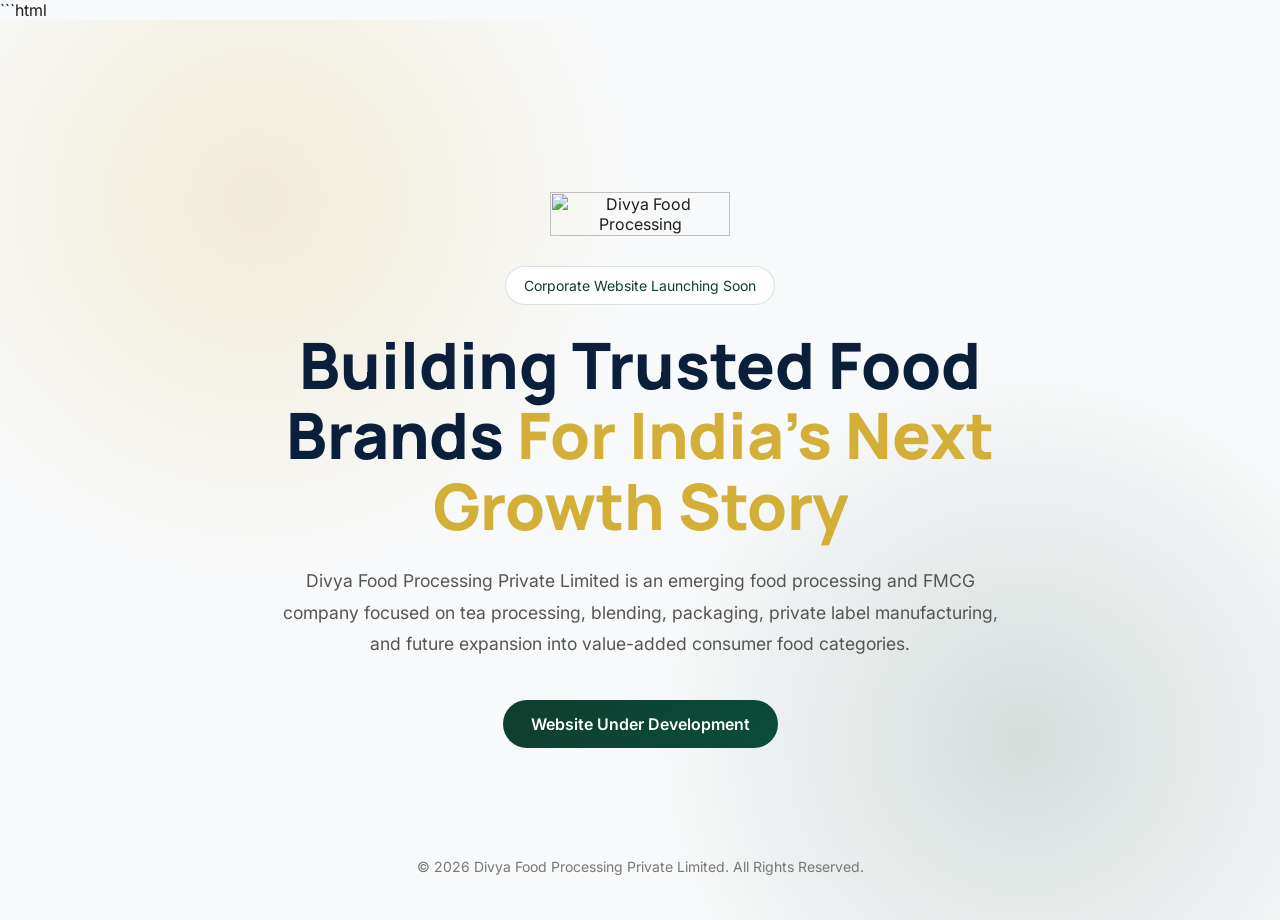
==== index.html @ 35dfffa0 "Create index.html for Divya Food Processing website This HTML file serves as the main structure for " ====
```html
<!DOCTYPE html>
<html lang="en">
<head>
<meta charset="UTF-8">
<meta name="viewport" content="width=device-width, initial-scale=1.0">

<title>Divya Food Processing Private Limited</title>

<meta name="description" content="Divya Food Processing Private Limited is an emerging food processing and FMCG company focused on tea processing, blending, packaging, private label manufacturing and future expansion into value-added food categories.">

<link rel="preconnect" href="https://fonts.googleapis.com">
<link rel="preconnect" href="https://fonts.gstatic.com" crossorigin>
<link href="https://fonts.googleapis.com/css2?family=Inter:wght@400;500;600&family=Manrope:wght@500;600;700;800&display=swap" rel="stylesheet">

<style>

:root{
    --forest:#0F3D2E;
    --forest-dark:#0B4D3A;
    --gold:#D4AF37;
    --navy:#0B1F3A;
    --bg:#F8F9FA;
    --text:#1E1E1E;
}

*{
    margin:0;
    padding:0;
    box-sizing:border-box;
}

body{
    font-family:'Inter',sans-serif;
    background:var(--bg);
    color:var(--text);
    overflow:hidden;
}

.hero{
    min-height:100vh;
    display:flex;
    justify-content:center;
    align-items:center;
    text-align:center;
    padding:40px;
    position:relative;
}

.hero::before{
    content:"";
    position:absolute;
    inset:0;

    background:
    radial-gradient(circle at 20% 20%, rgba(212,175,55,0.18), transparent 30%),
    radial-gradient(circle at 80% 80%, rgba(15,61,46,0.15), transparent 30%);

    animation: floatBg 10s ease-in-out infinite alternate;
}

@keyframes floatBg{
    from{
        transform:scale(1);
    }
    to{
        transform:scale(1.1);
    }
}

.container{
    position:relative;
    z-index:2;
    max-width:900px;
}

.logo{
    width:180px;
    margin:0 auto 30px;
    animation: fadeUp 1.2s ease;
}

.logo img{
    width:100%;
    display:block;
}

.tag{
    display:inline-block;
    padding:10px 18px;
    border:1px solid rgba(15,61,46,0.15);
    border-radius:50px;
    background:white;
    color:var(--forest);
    font-size:14px;
    margin-bottom:25px;
    animation: fadeUp 1.4s ease;
}

h1{
    font-family:'Manrope',sans-serif;
    font-size:clamp(2.6rem,5vw,4.8rem);
    font-weight:800;
    line-height:1.1;
    color:var(--navy);
    margin-bottom:24px;
    animation: fadeUp 1.6s ease;
}

.highlight{
    color:var(--gold);
}

p{
    max-width:720px;
    margin:auto;
    font-size:1.1rem;
    line-height:1.8;
    color:#555;
    animation: fadeUp 1.8s ease;
}

.status{
    margin-top:40px;
    display:inline-block;
    padding:14px 28px;
    border-radius:50px;
    background:linear-gradient(
    135deg,
    var(--forest),
    var(--forest-dark)
    );

    color:white;
    font-weight:600;
    animation:pulse 2s infinite;
}

@keyframes pulse{
    0%{
        box-shadow:0 0 0 0 rgba(15,61,46,.4);
    }
    70%{
        box-shadow:0 0 0 20px rgba(15,61,46,0);
    }
    100%{
        box-shadow:0 0 0 0 rgba(15,61,46,0);
    }
}

footer{
    position:absolute;
    bottom:25px;
    width:100%;
    text-align:center;
    color:#777;
    font-size:14px;
}

@keyframes fadeUp{
    from{
        opacity:0;
        transform:translateY(30px);
    }
    to{
        opacity:1;
        transform:translateY(0);
    }
}

</style>
</head>
<body>

<section class="hero">

    <div class="container">

        <div class="logo">
            <!-- Replace with your logo path -->
            <img src="assets/logos/dfp-logo.png" alt="Divya Food Processing">
        </div>

        <div class="tag">
            Corporate Website Launching Soon
        </div>

        <h1>
            Building Trusted Food Brands
            <span class="highlight">For India's Next Growth Story</span>
        </h1>

        <p>
            Divya Food Processing Private Limited is an emerging food
            processing and FMCG company focused on tea processing,
            blending, packaging, private label manufacturing, and
            future expansion into value-added consumer food categories.
        </p>

        <div class="status">
            Website Under Development
        </div>

    </div>

</section>

<footer>
    © 2026 Divya Food Processing Private Limited. All Rights Reserved.
</footer>

</body>
</html>
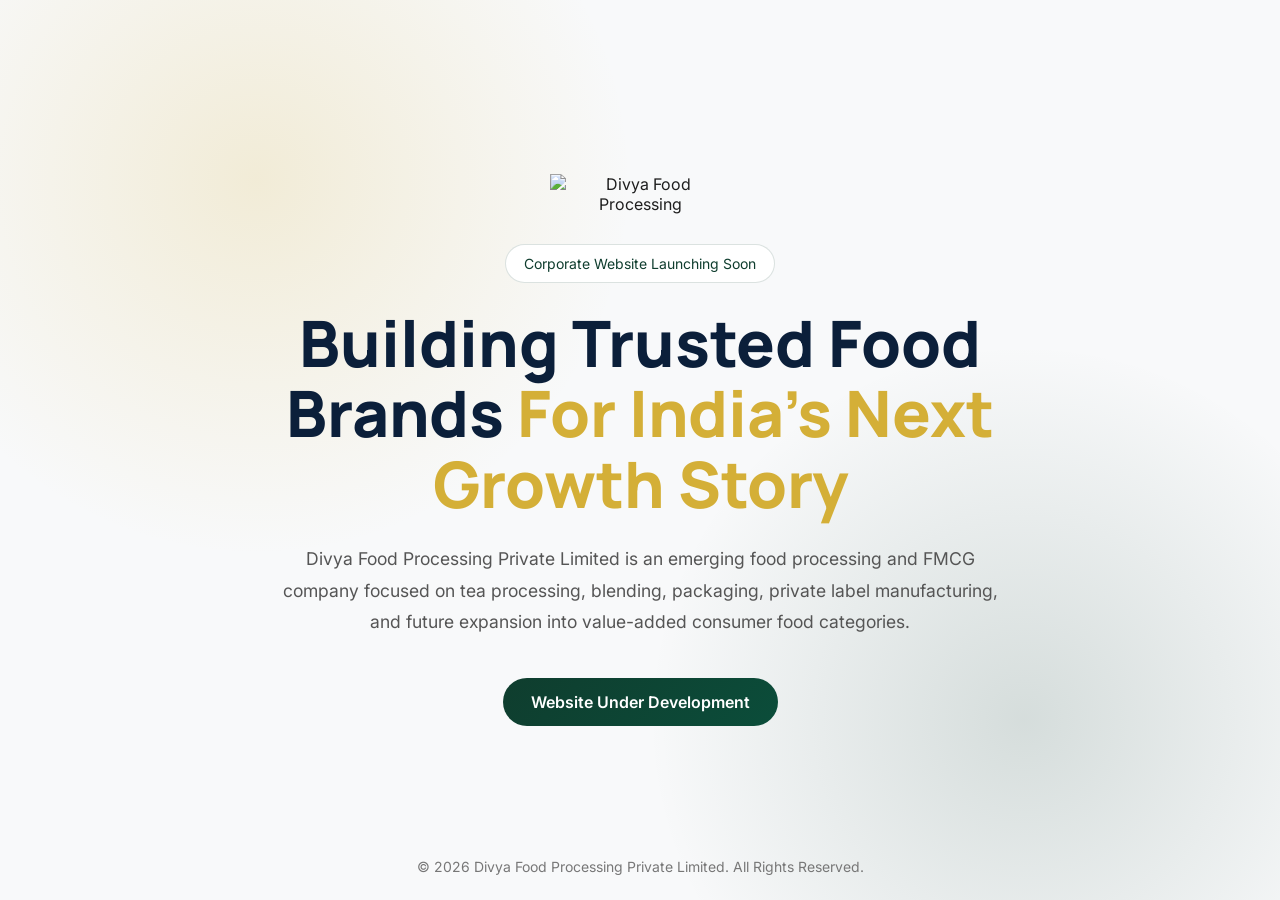
==== commit e20d59e8: "Fix HTML closing tag and add newline at end of file" ====
--- a/index.html
+++ b/index.html
@@ -1,4 +1,3 @@
-```html
 <!DOCTYPE html>
 <html lang="en">
 <head>
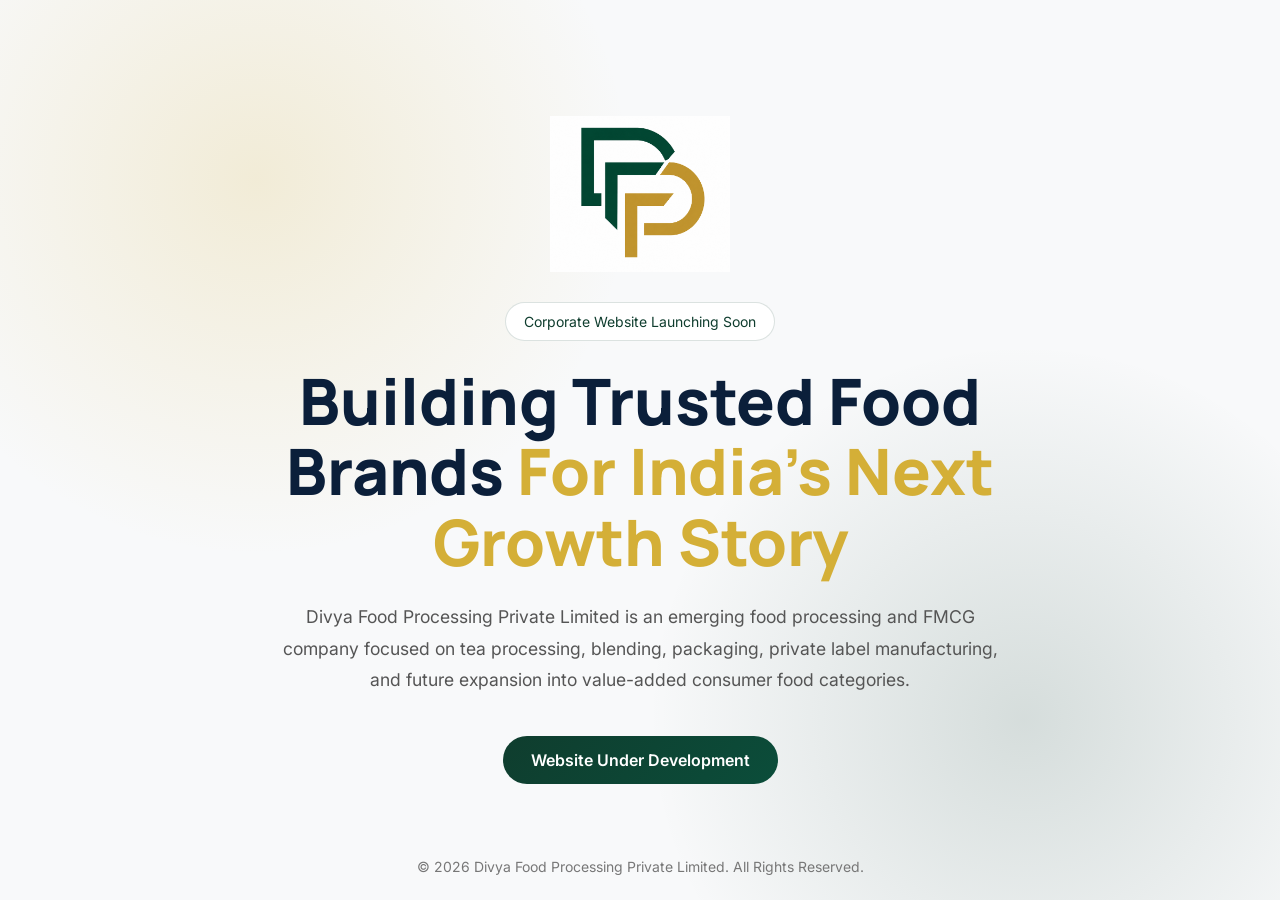
==== commit 2e71fdbb: "Update logo image source in index.html" ====
--- a/index.html
+++ b/index.html
@@ -177,7 +177,7 @@
 
         <div class="logo">
             <!-- Replace with your logo path -->
-            <img src="assets/logos/dfp-logo.png" alt="Divya Food Processing">
+            <img src="assets/logos/DFP-logocl.png" alt="Divya Food Processing">
         </div>
 
         <div class="tag">
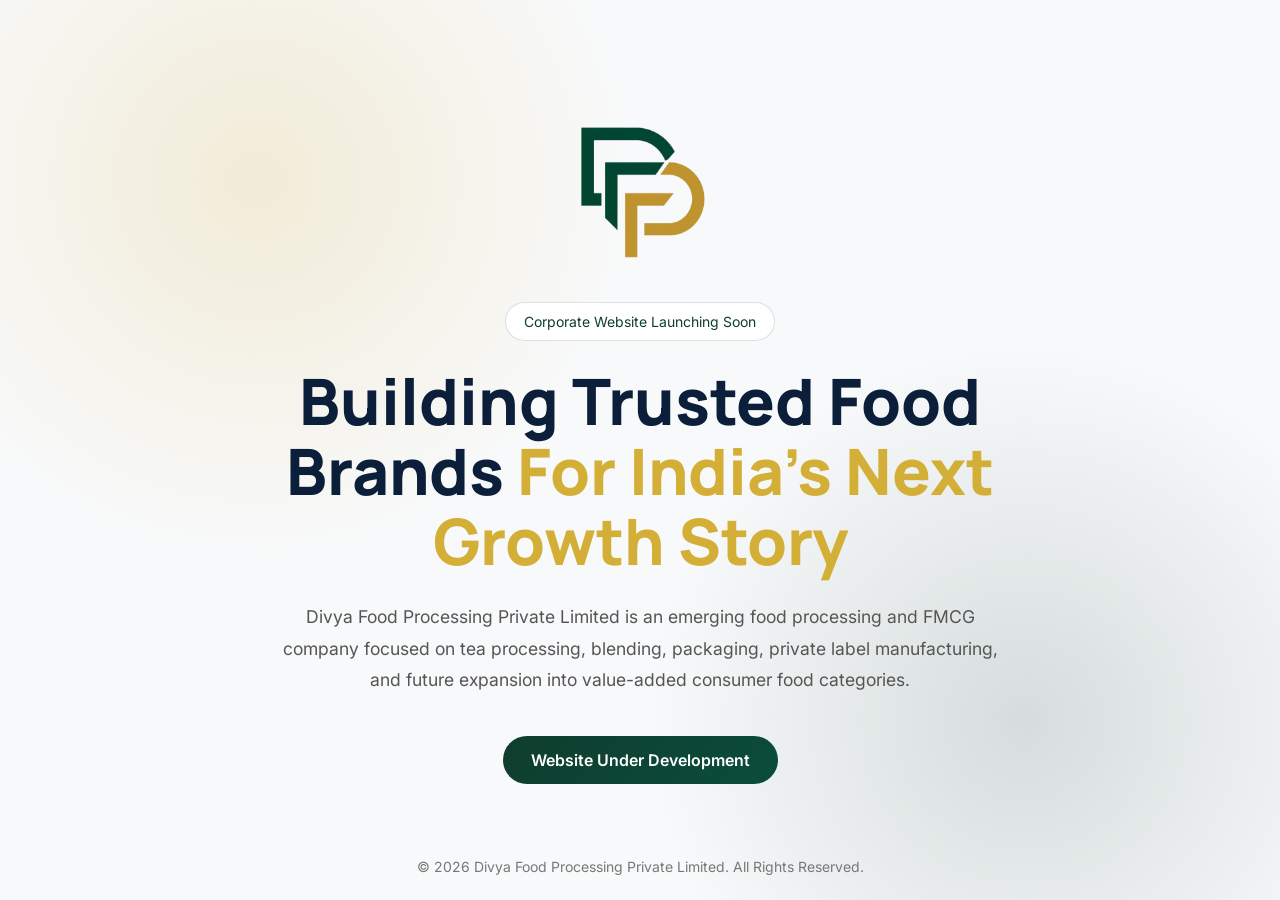
==== commit 53b4a03c: "Update logo image source in index.html" ====
--- a/index.html
+++ b/index.html
@@ -177,7 +177,7 @@
 
         <div class="logo">
             <!-- Replace with your logo path -->
-            <img src="assets/logos/DFP-logocl.png" alt="Divya Food Processing">
+            <img src="assets/logos/DFP-logocl-removebg-preview.png" alt="Divya Food Processing">
         </div>
 
         <div class="tag">
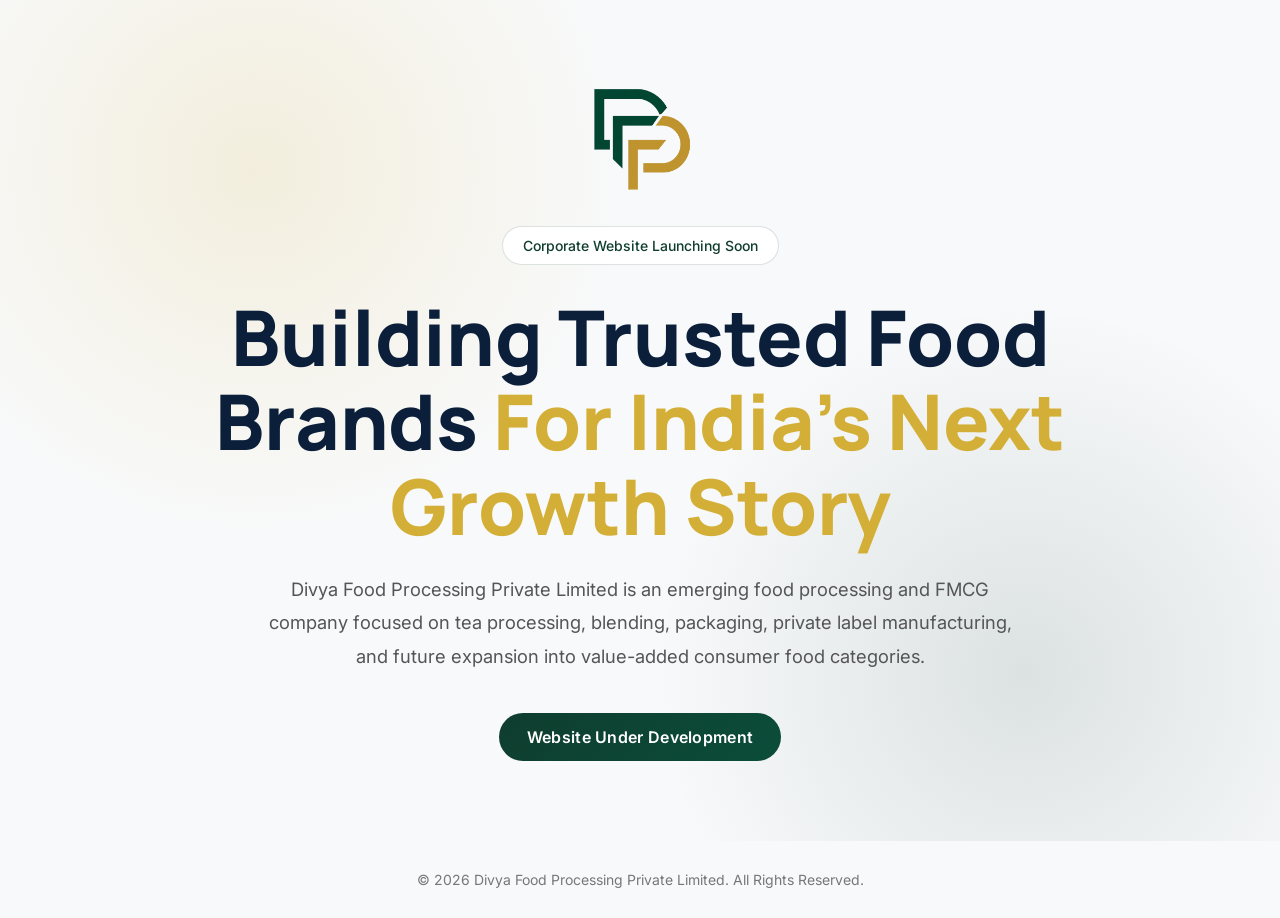
==== commit 0d6afea7: "Refactor index.html for improved layout and styles" ====
--- a/index.html
+++ b/index.html
@@ -10,6 +10,7 @@
 
 <link rel="preconnect" href="https://fonts.googleapis.com">
 <link rel="preconnect" href="https://fonts.gstatic.com" crossorigin>
+
 <link href="https://fonts.googleapis.com/css2?family=Inter:wght@400;500;600&family=Manrope:wght@500;600;700;800&display=swap" rel="stylesheet">
 
 <style>
@@ -29,21 +30,33 @@
     box-sizing:border-box;
 }
 
+html{
+    scroll-behavior:smooth;
+}
+
 body{
     font-family:'Inter',sans-serif;
     background:var(--bg);
     color:var(--text);
-    overflow:hidden;
-}
+    overflow-x:hidden;
+    min-height:100vh;
+    display:flex;
+    flex-direction:column;
+}
+
+/* =========================
+   HERO SECTION
+========================= */
 
 .hero{
-    min-height:100vh;
+    flex:1;
     display:flex;
     justify-content:center;
     align-items:center;
     text-align:center;
-    padding:40px;
+    padding:80px 30px;
     position:relative;
+    overflow:hidden;
 }
 
 .hero::before{
@@ -52,10 +65,10 @@
     inset:0;
 
     background:
-    radial-gradient(circle at 20% 20%, rgba(212,175,55,0.18), transparent 30%),
-    radial-gradient(circle at 80% 80%, rgba(15,61,46,0.15), transparent 30%);
-
-    animation: floatBg 10s ease-in-out infinite alternate;
+    radial-gradient(circle at 20% 20%, rgba(212,175,55,0.15), transparent 30%),
+    radial-gradient(circle at 80% 80%, rgba(15,61,46,0.12), transparent 30%);
+
+    animation:floatBg 12s ease-in-out infinite alternate;
 }
 
 @keyframes floatBg{
@@ -63,7 +76,7 @@
         transform:scale(1);
     }
     to{
-        transform:scale(1.1);
+        transform:scale(1.08);
     }
 }
 
@@ -71,39 +84,54 @@
     position:relative;
     z-index:2;
     max-width:900px;
-}
+    width:100%;
+}
+
+/* =========================
+   LOGO
+========================= */
 
 .logo{
-    width:180px;
-    margin:0 auto 30px;
-    animation: fadeUp 1.2s ease;
+    width:140px;
+    margin:0 auto 25px;
+    animation:fadeUp 1s ease;
 }
 
 .logo img{
     width:100%;
+    height:auto;
     display:block;
 }
+
+/* =========================
+   LAUNCH BADGE
+========================= */
 
 .tag{
     display:inline-block;
-    padding:10px 18px;
+    padding:10px 20px;
     border:1px solid rgba(15,61,46,0.15);
     border-radius:50px;
-    background:white;
+    background:#ffffff;
     color:var(--forest);
     font-size:14px;
-    margin-bottom:25px;
-    animation: fadeUp 1.4s ease;
-}
+    font-weight:500;
+    margin-bottom:30px;
+    animation:fadeUp 1.2s ease;
+}
+
+/* =========================
+   HEADING
+========================= */
 
 h1{
     font-family:'Manrope',sans-serif;
-    font-size:clamp(2.6rem,5vw,4.8rem);
+    font-size:clamp(2.5rem,6vw,5rem);
     font-weight:800;
     line-height:1.1;
     color:var(--navy);
-    margin-bottom:24px;
-    animation: fadeUp 1.6s ease;
+    margin-bottom:25px;
+    animation:fadeUp 1.4s ease;
 }
 
 .highlight{
@@ -111,13 +139,17 @@
 }
 
 p{
-    max-width:720px;
+    max-width:760px;
     margin:auto;
-    font-size:1.1rem;
+    font-size:1.15rem;
     line-height:1.8;
     color:#555;
-    animation: fadeUp 1.8s ease;
-}
+    animation:fadeUp 1.6s ease;
+}
+
+/* =========================
+   STATUS BUTTON
+========================= */
 
 .status{
     margin-top:40px;
@@ -125,41 +157,47 @@
     padding:14px 28px;
     border-radius:50px;
     background:linear-gradient(
-    135deg,
-    var(--forest),
-    var(--forest-dark)
+        135deg,
+        var(--forest),
+        var(--forest-dark)
     );
-
     color:white;
     font-weight:600;
-    animation:pulse 2s infinite;
+    letter-spacing:0.3px;
+    animation:pulse 2.5s infinite;
 }
 
 @keyframes pulse{
     0%{
-        box-shadow:0 0 0 0 rgba(15,61,46,.4);
+        box-shadow:0 0 0 0 rgba(15,61,46,.35);
     }
     70%{
-        box-shadow:0 0 0 20px rgba(15,61,46,0);
+        box-shadow:0 0 0 18px rgba(15,61,46,0);
     }
     100%{
         box-shadow:0 0 0 0 rgba(15,61,46,0);
     }
 }
 
+/* =========================
+   FOOTER
+========================= */
+
 footer{
-    position:absolute;
-    bottom:25px;
-    width:100%;
     text-align:center;
     color:#777;
     font-size:14px;
-}
+    padding:30px 20px;
+}
+
+/* =========================
+   ANIMATIONS
+========================= */
 
 @keyframes fadeUp{
     from{
         opacity:0;
-        transform:translateY(30px);
+        transform:translateY(25px);
     }
     to{
         opacity:1;
@@ -167,8 +205,35 @@
     }
 }
 
+/* =========================
+   MOBILE
+========================= */
+
+@media(max-width:768px){
+
+    .hero{
+        padding:60px 20px;
+    }
+
+    .logo{
+        width:120px;
+    }
+
+    p{
+        font-size:1rem;
+        line-height:1.7;
+    }
+
+    .status{
+        font-size:14px;
+        padding:12px 24px;
+    }
+
+}
+
 </style>
 </head>
+
 <body>
 
 <section class="hero">
@@ -176,8 +241,7 @@
     <div class="container">
 
         <div class="logo">
-            <!-- Replace with your logo path -->
-            <img src="assets/logos/DFP-logocl-removebg-preview.png" alt="Divya Food Processing">
+            <img src="assets/logos/DFP-logocl-removebg-preview.png" alt="Divya Food Processing Private Limited">
         </div>
 
         <div class="tag">
@@ -190,10 +254,7 @@
         </h1>
 
         <p>
-            Divya Food Processing Private Limited is an emerging food
-            processing and FMCG company focused on tea processing,
-            blending, packaging, private label manufacturing, and
-            future expansion into value-added consumer food categories.
+            Divya Food Processing Private Limited is an emerging food processing and FMCG company focused on tea processing, blending, packaging, private label manufacturing, and future expansion into value-added consumer food categories.
         </p>
 
         <div class="status">
@@ -205,8 +266,13 @@
 </section>
 
 <footer>
-    © 2026 Divya Food Processing Private Limited. All Rights Reserved.
+    © <span id="year"></span> Divya Food Processing Private Limited. All Rights Reserved.
 </footer>
+
+<script>
+document.getElementById("year").textContent =
+new Date().getFullYear();
+</script>
 
 </body>
 </html>
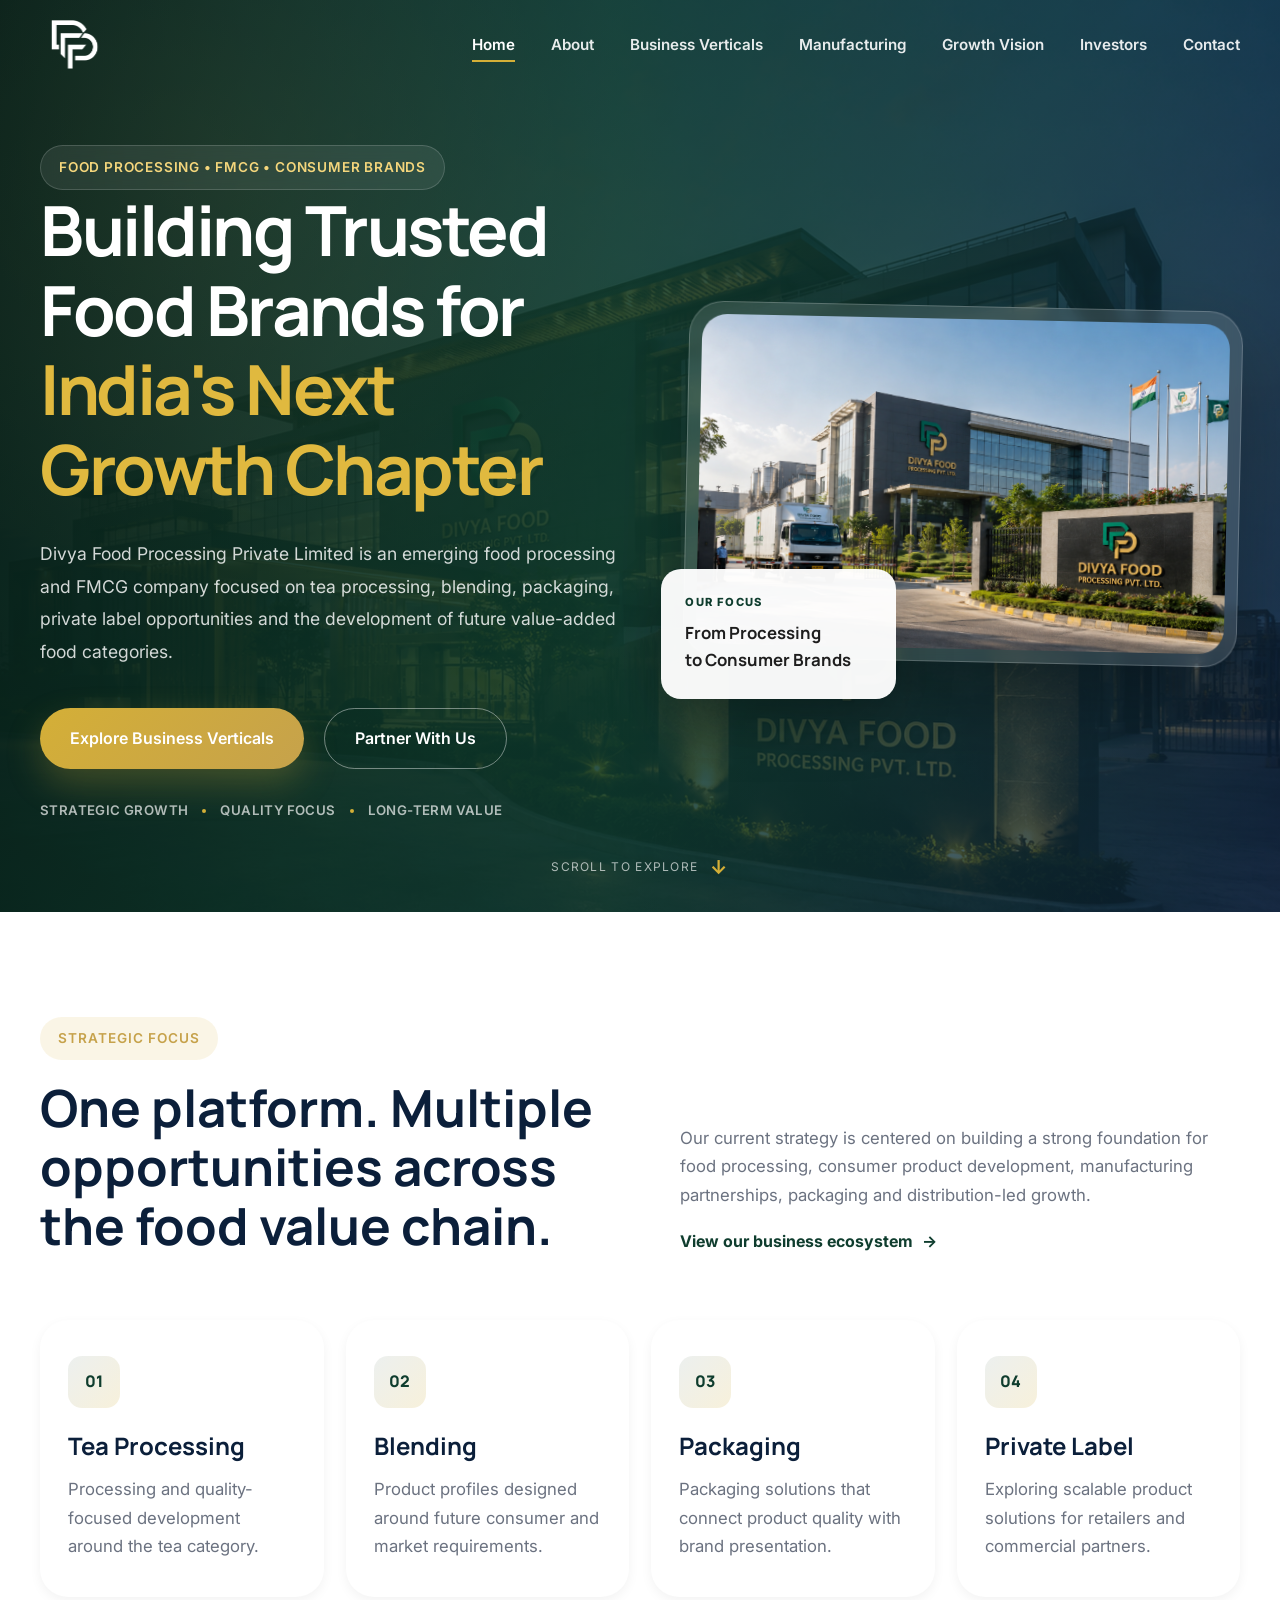
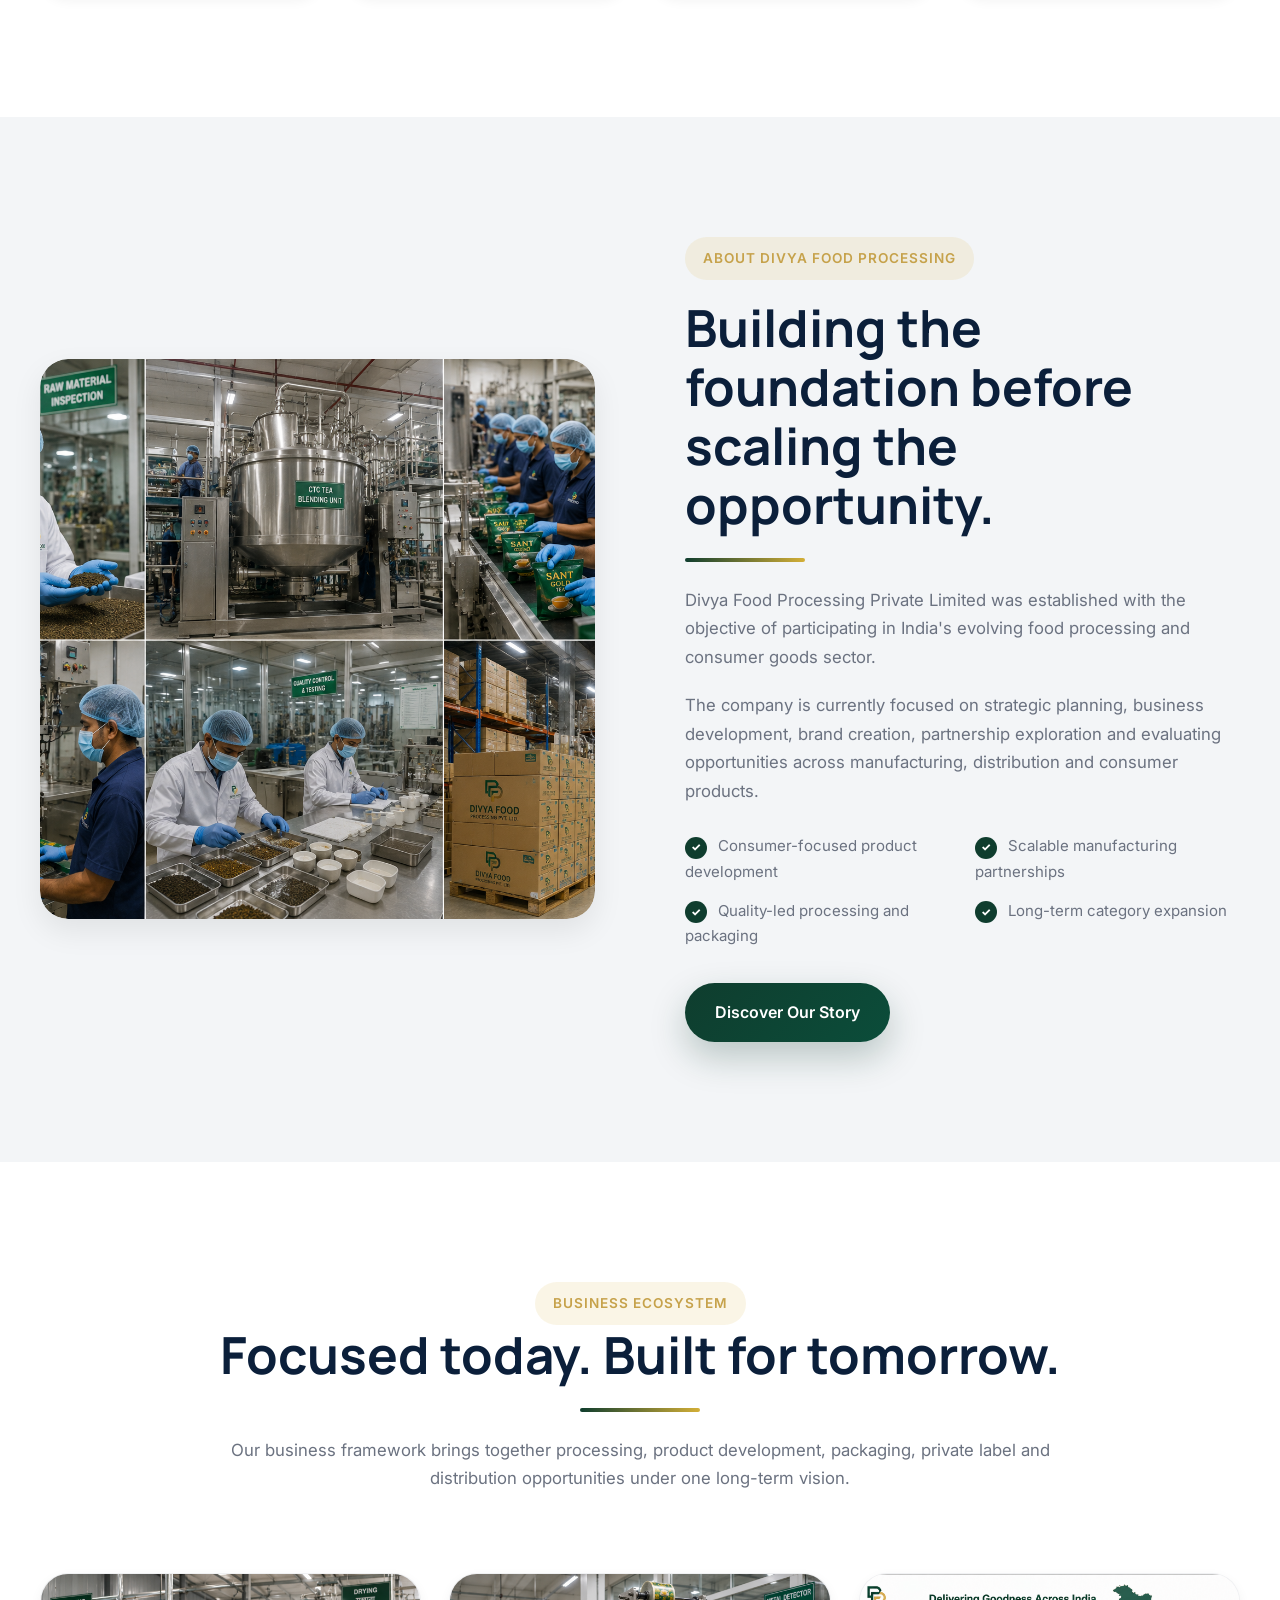
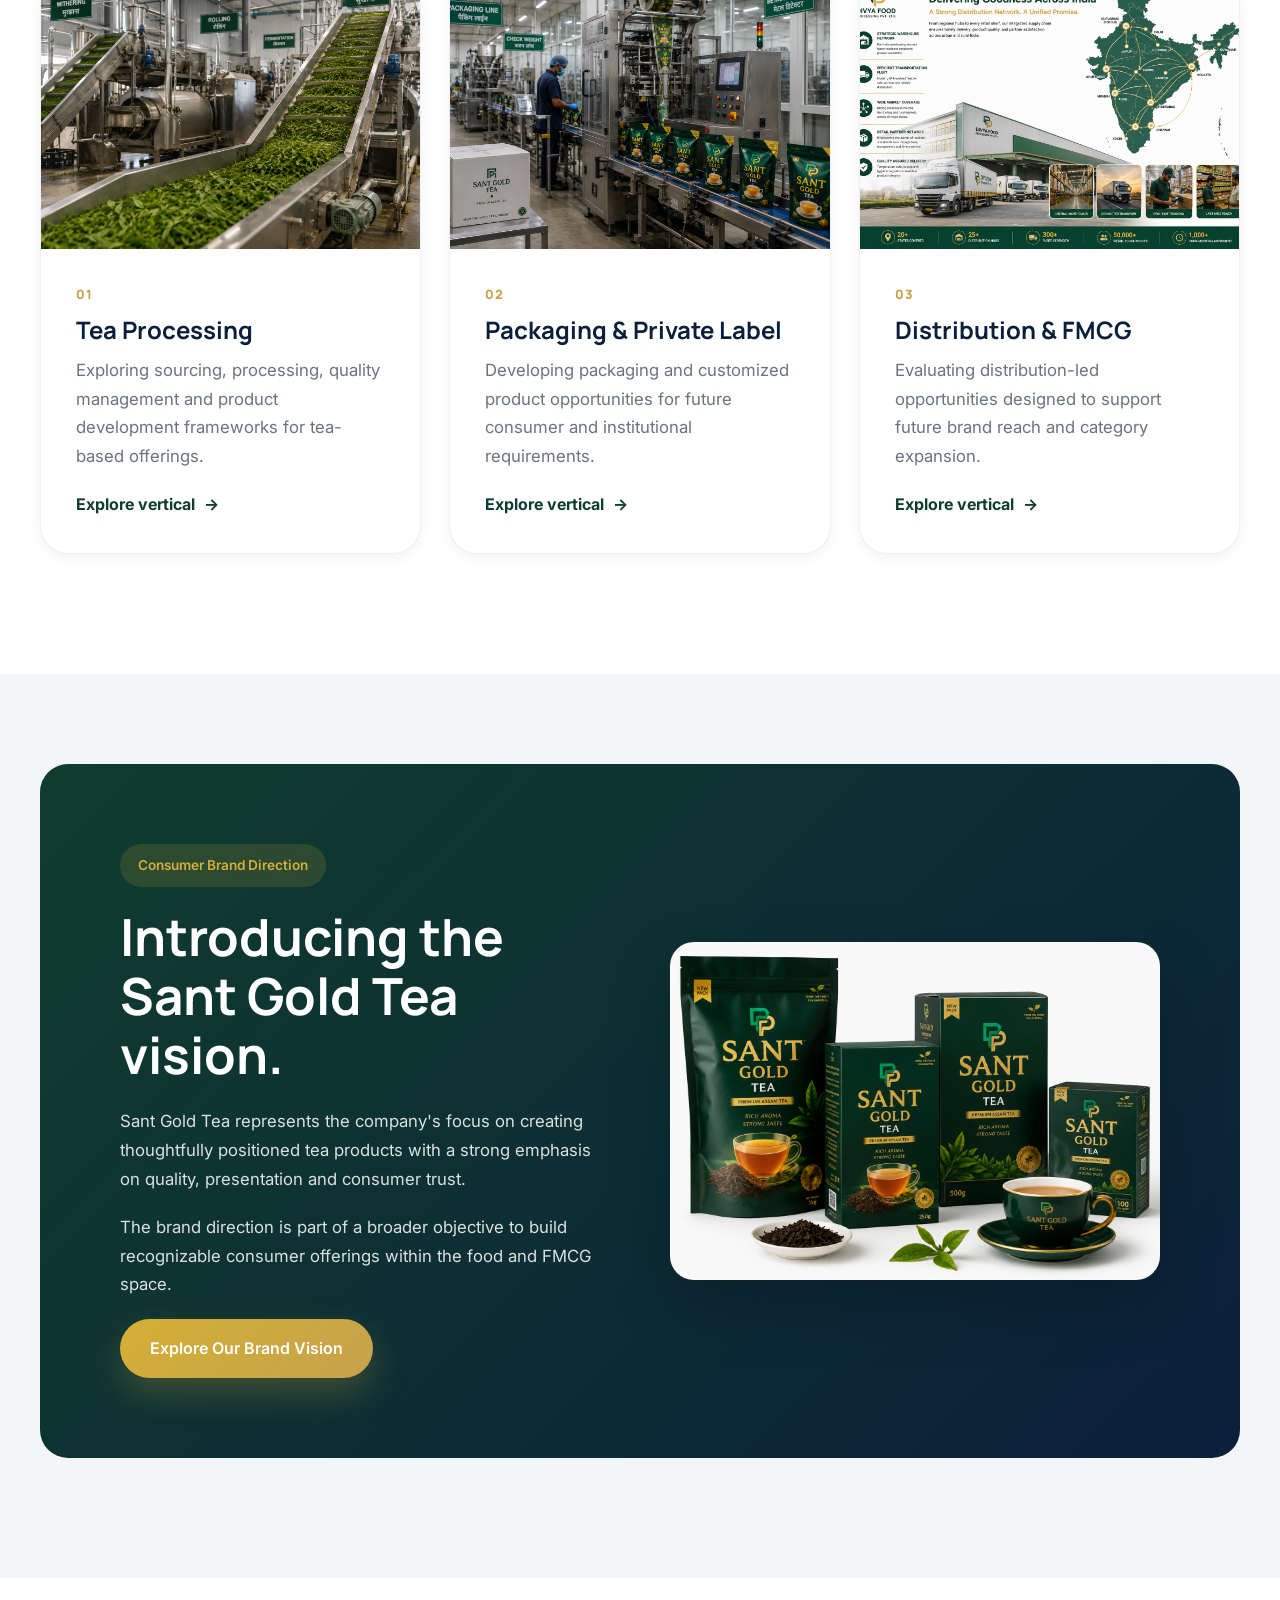
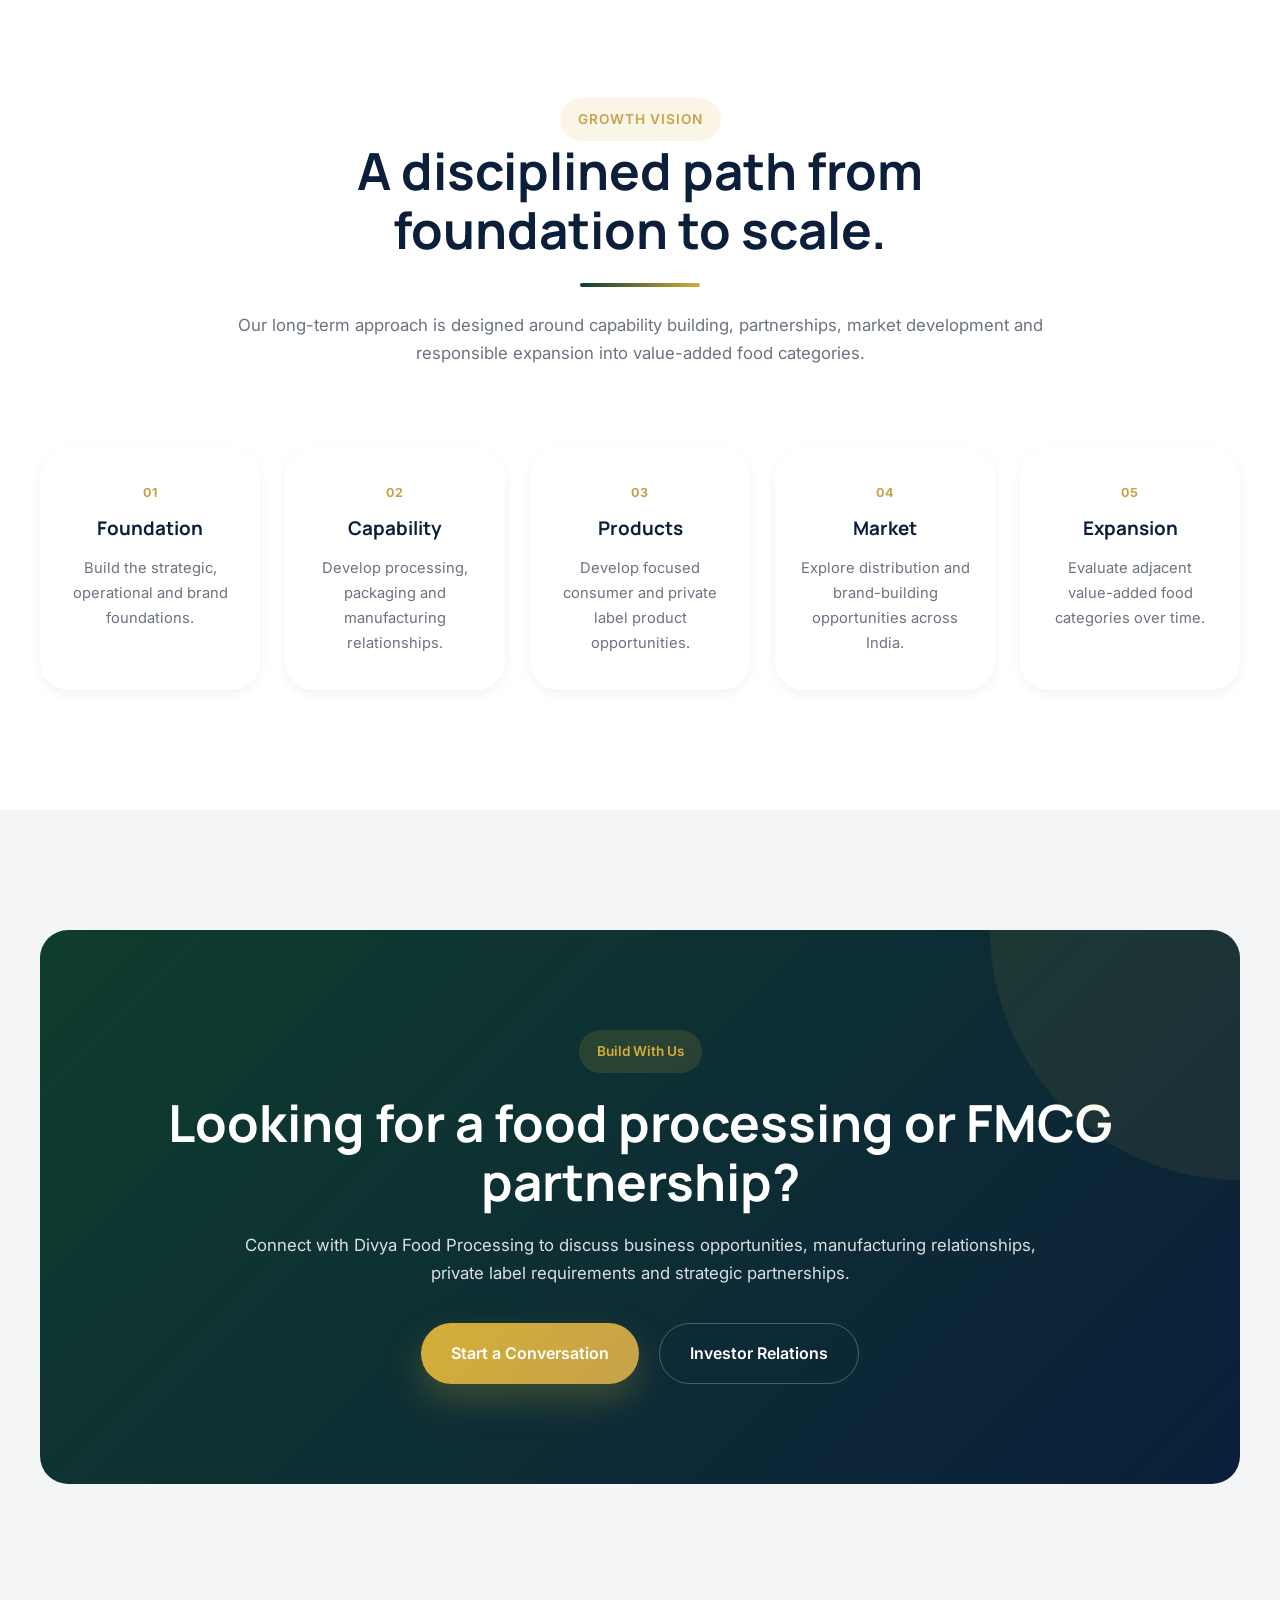
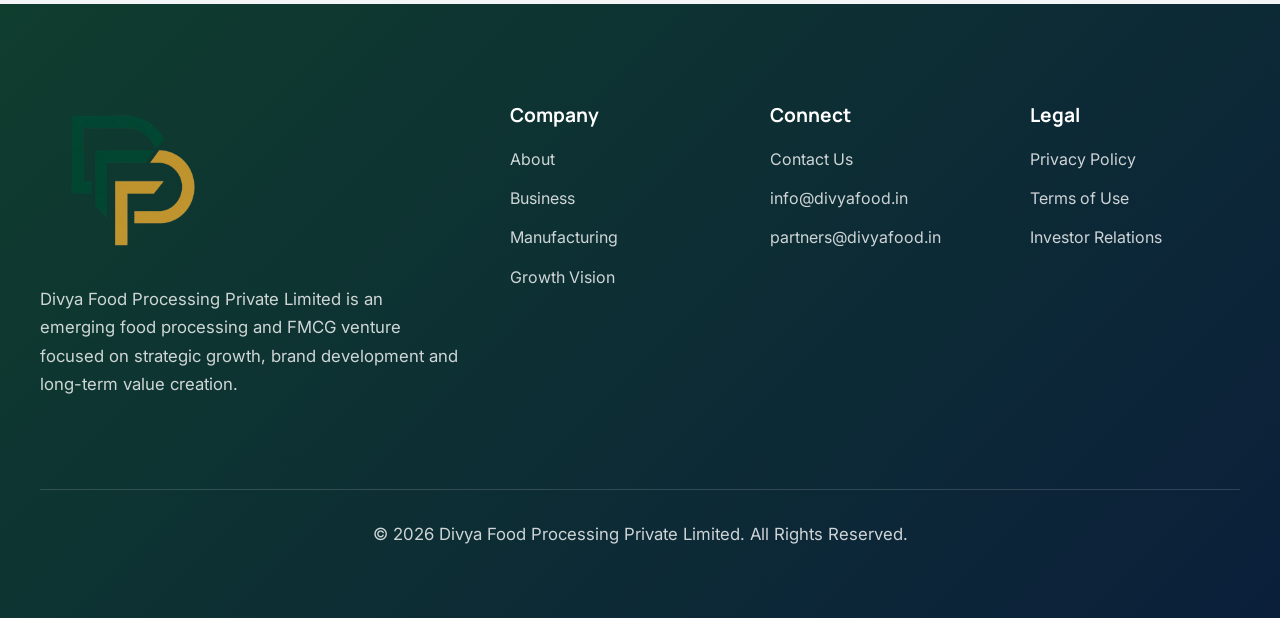
==== commit 7ff6e0ca: "Enhance index.html with SEO and content updates Updated meta tags and title for SEO optimization, ad" ====
--- a/index.html
+++ b/index.html
@@ -1,278 +1,478 @@
 <!DOCTYPE html>
 <html lang="en">
 <head>
-<meta charset="UTF-8">
-<meta name="viewport" content="width=device-width, initial-scale=1.0">
-
-<title>Divya Food Processing Private Limited</title>
-
-<meta name="description" content="Divya Food Processing Private Limited is an emerging food processing and FMCG company focused on tea processing, blending, packaging, private label manufacturing and future expansion into value-added food categories.">
-
-<link rel="preconnect" href="https://fonts.googleapis.com">
-<link rel="preconnect" href="https://fonts.gstatic.com" crossorigin>
-
-<link href="https://fonts.googleapis.com/css2?family=Inter:wght@400;500;600&family=Manrope:wght@500;600;700;800&display=swap" rel="stylesheet">
-
-<style>
-
-:root{
-    --forest:#0F3D2E;
-    --forest-dark:#0B4D3A;
-    --gold:#D4AF37;
-    --navy:#0B1F3A;
-    --bg:#F8F9FA;
-    --text:#1E1E1E;
-}
-
-*{
-    margin:0;
-    padding:0;
-    box-sizing:border-box;
-}
-
-html{
-    scroll-behavior:smooth;
-}
-
-body{
-    font-family:'Inter',sans-serif;
-    background:var(--bg);
-    color:var(--text);
-    overflow-x:hidden;
-    min-height:100vh;
-    display:flex;
-    flex-direction:column;
-}
-
-/* =========================
-   HERO SECTION
-========================= */
-
-.hero{
-    flex:1;
-    display:flex;
-    justify-content:center;
-    align-items:center;
-    text-align:center;
-    padding:80px 30px;
-    position:relative;
-    overflow:hidden;
-}
-
-.hero::before{
-    content:"";
-    position:absolute;
-    inset:0;
-
-    background:
-    radial-gradient(circle at 20% 20%, rgba(212,175,55,0.15), transparent 30%),
-    radial-gradient(circle at 80% 80%, rgba(15,61,46,0.12), transparent 30%);
-
-    animation:floatBg 12s ease-in-out infinite alternate;
-}
-
-@keyframes floatBg{
-    from{
-        transform:scale(1);
-    }
-    to{
-        transform:scale(1.08);
-    }
-}
-
-.container{
-    position:relative;
-    z-index:2;
-    max-width:900px;
-    width:100%;
-}
-
-/* =========================
-   LOGO
-========================= */
-
-.logo{
-    width:140px;
-    margin:0 auto 25px;
-    animation:fadeUp 1s ease;
-}
-
-.logo img{
-    width:100%;
-    height:auto;
-    display:block;
-}
-
-/* =========================
-   LAUNCH BADGE
-========================= */
-
-.tag{
-    display:inline-block;
-    padding:10px 20px;
-    border:1px solid rgba(15,61,46,0.15);
-    border-radius:50px;
-    background:#ffffff;
-    color:var(--forest);
-    font-size:14px;
-    font-weight:500;
-    margin-bottom:30px;
-    animation:fadeUp 1.2s ease;
-}
-
-/* =========================
-   HEADING
-========================= */
-
-h1{
-    font-family:'Manrope',sans-serif;
-    font-size:clamp(2.5rem,6vw,5rem);
-    font-weight:800;
-    line-height:1.1;
-    color:var(--navy);
-    margin-bottom:25px;
-    animation:fadeUp 1.4s ease;
-}
-
-.highlight{
-    color:var(--gold);
-}
-
-p{
-    max-width:760px;
-    margin:auto;
-    font-size:1.15rem;
-    line-height:1.8;
-    color:#555;
-    animation:fadeUp 1.6s ease;
-}
-
-/* =========================
-   STATUS BUTTON
-========================= */
-
-.status{
-    margin-top:40px;
-    display:inline-block;
-    padding:14px 28px;
-    border-radius:50px;
-    background:linear-gradient(
-        135deg,
-        var(--forest),
-        var(--forest-dark)
-    );
-    color:white;
-    font-weight:600;
-    letter-spacing:0.3px;
-    animation:pulse 2.5s infinite;
-}
-
-@keyframes pulse{
-    0%{
-        box-shadow:0 0 0 0 rgba(15,61,46,.35);
-    }
-    70%{
-        box-shadow:0 0 0 18px rgba(15,61,46,0);
-    }
-    100%{
-        box-shadow:0 0 0 0 rgba(15,61,46,0);
-    }
-}
-
-/* =========================
-   FOOTER
-========================= */
-
-footer{
-    text-align:center;
-    color:#777;
-    font-size:14px;
-    padding:30px 20px;
-}
-
-/* =========================
-   ANIMATIONS
-========================= */
-
-@keyframes fadeUp{
-    from{
-        opacity:0;
-        transform:translateY(25px);
-    }
-    to{
-        opacity:1;
-        transform:translateY(0);
-    }
-}
-
-/* =========================
-   MOBILE
-========================= */
-
-@media(max-width:768px){
-
-    .hero{
-        padding:60px 20px;
-    }
-
-    .logo{
-        width:120px;
-    }
-
-    p{
-        font-size:1rem;
-        line-height:1.7;
-    }
-
-    .status{
-        font-size:14px;
-        padding:12px 24px;
-    }
-
-}
-
-</style>
+
+    <meta charset="UTF-8">
+    <meta name="viewport" content="width=device-width, initial-scale=1.0">
+
+    <title>Divya Food Processing Private Limited | Food Processing & FMCG</title>
+
+    <meta name="description"
+        content="Divya Food Processing Private Limited is an emerging food processing and FMCG company focused on tea processing, blending, packaging, private label manufacturing and future consumer food categories.">
+
+    <meta name="keywords"
+        content="Divya Food Processing, food processing company India, FMCG company, tea processing, tea blending, private label manufacturing, food packaging">
+
+    <meta name="author" content="Divya Food Processing Private Limited">
+    <meta name="theme-color" content="#0F3D2E">
+
+    <link rel="preconnect" href="https://fonts.googleapis.com">
+    <link rel="preconnect" href="https://fonts.gstatic.com" crossorigin>
+
+    <link href="https://fonts.googleapis.com/css2?family=Inter:wght@400;500;600;700&family=Manrope:wght@500;600;700;800&display=swap" rel="stylesheet">
+
+    <link rel="stylesheet" href="css/style.css">
+    <link rel="stylesheet" href="css/components.css">
+    <link rel="stylesheet" href="css/animations.css">
+
+    <link rel="icon" href="assets/logos/DFP-logocl-removebg-preview.png">
+    <link rel="canonical" href="https://www.divyafood.in/">
+
+    <meta property="og:title" content="Divya Food Processing Private Limited">
+    <meta property="og:description" content="Building trusted food brands through processing, blending, packaging and scalable FMCG opportunities.">
+    <meta property="og:type" content="website">
+    <meta property="og:url" content="https://www.divyafood.in/">
+    <meta property="og:image" content="https://www.divyafood.in/assets/images/hero-fmcg-evening.png">
+
 </head>
 
 <body>
 
-<section class="hero">
-
-    <div class="container">
-
-        <div class="logo">
-            <img src="assets/logos/DFP-logocl-removebg-preview.png" alt="Divya Food Processing Private Limited">
+    <!-- HEADER -->
+    <header class="site-header home-header">
+
+        <div class="container">
+
+            <div class="navbar">
+
+                <a href="index.html" class="logo" aria-label="Divya Food Processing home">
+                    <img src="assets/logos/DFP-logocl-removebg-preview.png"
+                        alt="Divya Food Processing Private Limited">
+                </a>
+
+                <button class="mobile-toggle" type="button"
+                    aria-label="Open navigation" aria-expanded="false" aria-controls="primary-navigation">
+                    <span></span><span></span><span></span>
+                </button>
+
+                <nav id="primary-navigation" aria-label="Primary Navigation">
+                    <ul class="nav-menu">
+                        <li><a href="index.html" class="active" aria-current="page">Home</a></li>
+                        <li><a href="about.html">About</a></li>
+                        <li><a href="business-verticals.html">Business Verticals</a></li>
+                        <li><a href="manufacturing-quality.html">Manufacturing</a></li>
+                        <li><a href="growth-vision.html">Growth Vision</a></li>
+                        <li><a href="investor-relations.html">Investors</a></li>
+                        <li><a href="contact.html">Contact</a></li>
+                    </ul>
+                </nav>
+
+            </div>
+
         </div>
 
-        <div class="tag">
-            Corporate Website Launching Soon
+    </header>
+
+    <main>
+
+        <!-- HERO -->
+        <section class="hero home-hero">
+
+            <div class="home-hero-backdrop" aria-hidden="true"></div>
+
+            <div class="container">
+
+                <div class="hero-grid home-hero-grid">
+
+                    <div class="hero-content reveal-left">
+
+                        <span class="badge home-eyebrow">
+                            Food Processing • FMCG • Consumer Brands
+                        </span>
+
+                        <h1>
+                            Building Trusted Food Brands for
+                            <span class="home-highlight">India's Next Growth Chapter</span>
+                        </h1>
+
+                        <p>
+                            Divya Food Processing Private Limited is an emerging food processing
+                            and FMCG company focused on tea processing, blending, packaging,
+                            private label opportunities and the development of future value-added
+                            food categories.
+                        </p>
+
+                        <div class="hero-buttons">
+                            <a href="business-verticals.html" class="btn btn-gold">
+                                Explore Business Verticals
+                            </a>
+                            <a href="contact.html" class="btn btn-outline">
+                                Partner With Us
+                            </a>
+                        </div>
+
+                        <div class="home-trust-line">
+                            <span>Strategic Growth</span>
+                            <i></i>
+                            <span>Quality Focus</span>
+                            <i></i>
+                            <span>Long-Term Value</span>
+                        </div>
+
+                    </div>
+
+                    <div class="hero-visual home-hero-visual reveal-right">
+
+                        <div class="home-hero-image-wrap">
+                            <img src="assets/images/hero-fmcg-evening.png"
+                                alt="Divya Food Processing corporate facility concept"
+                                loading="eager" fetchpriority="high">
+                        </div>
+
+                        <div class="home-hero-float-card">
+                            <span class="home-card-kicker">OUR FOCUS</span>
+                            <strong>From Processing<br>to Consumer Brands</strong>
+                        </div>
+
+                    </div>
+
+                </div>
+
+            </div>
+
+            <a href="#overview" class="home-scroll" aria-label="Scroll to company overview">
+                <span>Scroll to explore</span>
+                <b>↓</b>
+            </a>
+
+        </section>
+
+        <!-- STRATEGIC FOCUS -->
+        <section class="section-light home-focus-section">
+
+            <div class="container">
+
+                <div class="home-focus-grid reveal">
+
+                    <div>
+                        <span class="badge">Strategic Focus</span>
+                        <h2>One platform. Multiple opportunities across the food value chain.</h2>
+                    </div>
+
+                    <div>
+                        <p>
+                            Our current strategy is centered on building a strong foundation for
+                            food processing, consumer product development, manufacturing partnerships,
+                            packaging and distribution-led growth.
+                        </p>
+                        <a href="business-verticals.html" class="text-link">
+                            View our business ecosystem <span>→</span>
+                        </a>
+                    </div>
+
+                </div>
+
+                <div class="grid-4 home-focus-cards">
+
+                    <div class="feature-card reveal">
+                        <div class="feature-icon home-feature-icon">01</div>
+                        <h3>Tea Processing</h3>
+                        <p>Processing and quality-focused development around the tea category.</p>
+                    </div>
+
+                    <div class="feature-card reveal">
+                        <div class="feature-icon home-feature-icon">02</div>
+                        <h3>Blending</h3>
+                        <p>Product profiles designed around future consumer and market requirements.</p>
+                    </div>
+
+                    <div class="feature-card reveal">
+                        <div class="feature-icon home-feature-icon">03</div>
+                        <h3>Packaging</h3>
+                        <p>Packaging solutions that connect product quality with brand presentation.</p>
+                    </div>
+
+                    <div class="feature-card reveal">
+                        <div class="feature-icon home-feature-icon">04</div>
+                        <h3>Private Label</h3>
+                        <p>Exploring scalable product solutions for retailers and commercial partners.</p>
+                    </div>
+
+                </div>
+
+            </div>
+
+        </section>
+
+        <!-- COMPANY OVERVIEW -->
+        <section id="overview" class="section-soft">
+
+            <div class="container">
+
+                <div class="split-section home-overview">
+
+                    <div class="reveal-left">
+                        <div class="image-card home-overview-image">
+                            <img src="assets/images/company-overview.png"
+                                alt="Food processing and packaging operations concept"
+                                loading="lazy">
+                        </div>
+                    </div>
+
+                    <div class="reveal-right">
+                        <span class="badge">About Divya Food Processing</span>
+                        <h2>Building the foundation before scaling the opportunity.</h2>
+                        <div class="divider" style="margin-left:0;"></div>
+
+                        <p>
+                            Divya Food Processing Private Limited was established with the objective
+                            of participating in India's evolving food processing and consumer goods sector.
+                        </p>
+
+                        <p>
+                            The company is currently focused on strategic planning, business development,
+                            brand creation, partnership exploration and evaluating opportunities across
+                            manufacturing, distribution and consumer products.
+                        </p>
+
+                        <div class="home-check-list">
+                            <div><span>✓</span> Consumer-focused product development</div>
+                            <div><span>✓</span> Scalable manufacturing partnerships</div>
+                            <div><span>✓</span> Quality-led processing and packaging</div>
+                            <div><span>✓</span> Long-term category expansion</div>
+                        </div>
+
+                        <a href="about.html" class="btn btn-primary">Discover Our Story</a>
+                    </div>
+
+                </div>
+
+            </div>
+
+        </section>
+
+        <!-- BUSINESS VERTICALS -->
+        <section class="section-light">
+
+            <div class="container">
+
+                <div class="section-title reveal">
+                    <span class="badge">Business Ecosystem</span>
+                    <h2>Focused today. Built for tomorrow.</h2>
+                    <div class="divider"></div>
+                    <p>
+                        Our business framework brings together processing, product development,
+                        packaging, private label and distribution opportunities under one long-term vision.
+                    </p>
+                </div>
+
+                <div class="grid-3 home-vertical-grid">
+
+                    <article class="vertical-card reveal">
+                        <img src="assets/images/tea-processing1.png" alt="Tea processing" loading="lazy">
+                        <div class="vertical-card-content">
+                            <span class="home-card-number">01</span>
+                            <h3>Tea Processing</h3>
+                            <p>Exploring sourcing, processing, quality management and product development frameworks for tea-based offerings.</p>
+                            <a href="business-verticals.html" class="text-link">Explore vertical <span>→</span></a>
+                        </div>
+                    </article>
+
+                    <article class="vertical-card reveal">
+                        <img src="assets/images/packaging-solutions1.png" alt="Food packaging solutions" loading="lazy">
+                        <div class="vertical-card-content">
+                            <span class="home-card-number">02</span>
+                            <h3>Packaging & Private Label</h3>
+                            <p>Developing packaging and customized product opportunities for future consumer and institutional requirements.</p>
+                            <a href="business-verticals.html" class="text-link">Explore vertical <span>→</span></a>
+                        </div>
+                    </article>
+
+                    <article class="vertical-card reveal">
+                        <img src="assets/images/distribution-fmcg.png" alt="FMCG distribution network concept" loading="lazy">
+                        <div class="vertical-card-content">
+                            <span class="home-card-number">03</span>
+                            <h3>Distribution & FMCG</h3>
+                            <p>Evaluating distribution-led opportunities designed to support future brand reach and category expansion.</p>
+                            <a href="business-verticals.html" class="text-link">Explore vertical <span>→</span></a>
+                        </div>
+                    </article>
+
+                </div>
+
+            </div>
+
+        </section>
+
+        <!-- SANT GOLD -->
+        <section class="section-soft home-brand-section">
+
+            <div class="container">
+
+                <div class="brand-showcase reveal-scale">
+
+                    <div class="brand-showcase-grid">
+
+                        <div>
+                            <span class="brand-tag">Consumer Brand Direction</span>
+                            <h2>Introducing the Sant Gold Tea vision.</h2>
+                            <p>
+                                Sant Gold Tea represents the company's focus on creating thoughtfully
+                                positioned tea products with a strong emphasis on quality, presentation
+                                and consumer trust.
+                            </p>
+                            <p>
+                                The brand direction is part of a broader objective to build recognizable
+                                consumer offerings within the food and FMCG space.
+                            </p>
+                            <a href="business-verticals.html" class="btn btn-gold">Explore Our Brand Vision</a>
+                        </div>
+
+                        <div class="home-brand-image">
+                            <img src="assets/images/sant-gold-tea.png"
+                                alt="Sant Gold Tea product range concept"
+                                loading="lazy">
+                        </div>
+
+                    </div>
+
+                </div>
+
+            </div>
+
+        </section>
+
+        <!-- GROWTH VISION -->
+        <section class="section-light">
+
+            <div class="container">
+
+                <div class="section-title reveal">
+                    <span class="badge">Growth Vision</span>
+                    <h2>A disciplined path from foundation to scale.</h2>
+                    <div class="divider"></div>
+                    <p>
+                        Our long-term approach is designed around capability building, partnerships,
+                        market development and responsible expansion into value-added food categories.
+                    </p>
+                </div>
+
+                <div class="roadmap home-roadmap">
+
+                    <div class="roadmap-step reveal">
+                        <div class="roadmap-phase">01</div>
+                        <h3>Foundation</h3>
+                        <p>Build the strategic, operational and brand foundations.</p>
+                    </div>
+
+                    <div class="roadmap-step reveal">
+                        <div class="roadmap-phase">02</div>
+                        <h3>Capability</h3>
+                        <p>Develop processing, packaging and manufacturing relationships.</p>
+                    </div>
+
+                    <div class="roadmap-step reveal">
+                        <div class="roadmap-phase">03</div>
+                        <h3>Products</h3>
+                        <p>Develop focused consumer and private label product opportunities.</p>
+                    </div>
+
+                    <div class="roadmap-step reveal">
+                        <div class="roadmap-phase">04</div>
+                        <h3>Market</h3>
+                        <p>Explore distribution and brand-building opportunities across India.</p>
+                    </div>
+
+                    <div class="roadmap-step reveal">
+                        <div class="roadmap-phase">05</div>
+                        <h3>Expansion</h3>
+                        <p>Evaluate adjacent value-added food categories over time.</p>
+                    </div>
+
+                </div>
+
+            </div>
+
+        </section>
+
+        <!-- CTA -->
+        <section class="section-soft">
+            <div class="container">
+                <div class="corporate-cta home-final-cta reveal">
+                    <span class="brand-tag">Build With Us</span>
+                    <h2>Looking for a food processing or FMCG partnership?</h2>
+                    <p>
+                        Connect with Divya Food Processing to discuss business opportunities,
+                        manufacturing relationships, private label requirements and strategic partnerships.
+                    </p>
+                    <div class="hero-buttons">
+                        <a href="contact.html" class="btn btn-gold">Start a Conversation</a>
+                        <a href="investor-relations.html" class="btn btn-outline">Investor Relations</a>
+                    </div>
+                </div>
+            </div>
+        </section>
+
+    </main>
+
+    <!-- FOOTER -->
+    <footer class="site-footer">
+
+        <div class="container">
+
+            <div class="footer-grid">
+
+                <div>
+                    <img class="footer-logo"
+                        src="assets/logos/DFP-logocl-removebg-preview.png"
+                        alt="Divya Food Processing">
+                    <p>
+                        Divya Food Processing Private Limited is an emerging food processing
+                        and FMCG venture focused on strategic growth, brand development and
+                        long-term value creation.
+                    </p>
+                </div>
+
+                <div>
+                    <h4>Company</h4>
+                    <div class="footer-links">
+                        <a href="about.html">About</a>
+                        <a href="business-verticals.html">Business</a>
+                        <a href="manufacturing-quality.html">Manufacturing</a>
+                        <a href="growth-vision.html">Growth Vision</a>
+                    </div>
+                </div>
+
+                <div>
+                    <h4>Connect</h4>
+                    <div class="footer-links">
+                        <a href="contact.html">Contact Us</a>
+                        <a href="mailto:info@divyafood.in">info@divyafood.in</a>
+                        <a href="mailto:partners@divyafood.in">partners@divyafood.in</a>
+                    </div>
+                </div>
+
+                <div>
+                    <h4>Legal</h4>
+                    <div class="footer-links">
+                        <a href="privacy-policy.html">Privacy Policy</a>
+                        <a href="terms-of-use.html">Terms of Use</a>
+                        <a href="investor-relations.html">Investor Relations</a>
+                    </div>
+                </div>
+
+            </div>
+
+            <div class="footer-bottom">
+                <p>© 2026 Divya Food Processing Private Limited. All Rights Reserved.</p>
+            </div>
+
         </div>
 
-        <h1>
-            Building Trusted Food Brands
-            <span class="highlight">For India's Next Growth Story</span>
-        </h1>
-
-        <p>
-            Divya Food Processing Private Limited is an emerging food processing and FMCG company focused on tea processing, blending, packaging, private label manufacturing, and future expansion into value-added consumer food categories.
-        </p>
-
-        <div class="status">
-            Website Under Development
-        </div>
-
-    </div>
-
-</section>
-
-<footer>
-    © <span id="year"></span> Divya Food Processing Private Limited. All Rights Reserved.
-</footer>
-
-<script>
-document.getElementById("year").textContent =
-new Date().getFullYear();
-</script>
+    </footer>
+
+    <script src="js/main.js"></script>
+    <script src="js/animations.js"></script>
 
 </body>
 </html>
--- a/css/style.css
+++ b/css/style.css
@@ -0,0 +1,2050 @@
+/* =========================================================
+   DIVYA FOOD PROCESSING PRIVATE LIMITED
+   GLOBAL DESIGN SYSTEM V1
+   ========================================================= */
+
+/* =========================================================
+   GOOGLE FONTS
+   ========================================================= */
+
+@import url('https://fonts.googleapis.com/css2?family=Inter:wght@400;500;600;700&family=Manrope:wght@500;600;700;800&display=swap');
+
+/* =========================================================
+   ROOT VARIABLES
+   ========================================================= */
+
+:root {
+
+    /* Brand Colors */
+
+    --forest-green: #0F3D2E;
+    --forest-green-dark: #0B4D3A;
+
+    --premium-gold: #D4AF37;
+    --premium-gold-dark: #C6A24B;
+
+    --corporate-navy: #0B1F3A;
+
+    --white: #FFFFFF;
+
+    --background-light: #F8F9FA;
+    --background-soft: #F3F5F7;
+
+    --text-primary: #1E1E1E;
+    --text-secondary: #6B7280;
+
+    --border-light: #E5E7EB;
+
+    /* Layout */
+
+    --container-width: 1280px;
+
+    --section-padding: 120px;
+
+    --radius-sm: 12px;
+    --radius-md: 18px;
+    --radius-lg: 28px;
+
+    /* Shadows */
+
+    --shadow-sm:
+        0 4px 12px rgba(0,0,0,.05);
+
+    --shadow-md:
+        0 12px 30px rgba(0,0,0,.08);
+
+    --shadow-lg:
+        0 25px 60px rgba(0,0,0,.12);
+
+    /* Animation */
+
+    --transition-fast: .25s ease;
+
+    --transition-normal: .35s ease;
+
+    --transition-slow: .6s ease;
+}
+
+/* =========================================================
+   RESET
+   ========================================================= */
+
+*,
+*::before,
+*::after {
+    margin: 0;
+    padding: 0;
+    box-sizing: border-box;
+}
+
+html {
+
+    scroll-behavior: smooth;
+
+    font-size: 16px;
+}
+
+body {
+
+    font-family: 'Inter', sans-serif;
+
+    color: var(--text-primary);
+
+    background: var(--background-light);
+
+    overflow-x: hidden;
+
+    line-height: 1.7;
+
+    text-rendering: optimizeLegibility;
+
+    -webkit-font-smoothing: antialiased;
+}
+
+/* =========================================================
+   GLOBAL ELEMENTS
+   ========================================================= */
+
+img {
+
+    max-width: 100%;
+
+    display: block;
+}
+
+a {
+
+    text-decoration: none;
+
+    color: inherit;
+
+    transition: var(--transition-fast);
+}
+
+ul,
+ol {
+
+    list-style: none;
+}
+
+button {
+
+    border: none;
+
+    cursor: pointer;
+
+    font-family: inherit;
+}
+
+input,
+textarea,
+select {
+
+    font-family: inherit;
+}
+
+/* =========================================================
+   TYPOGRAPHY
+   ========================================================= */
+
+h1,
+h2,
+h3,
+h4,
+h5,
+h6 {
+
+    font-family: 'Manrope', sans-serif;
+
+    color: var(--corporate-navy);
+
+    line-height: 1.15;
+
+    font-weight: 700;
+}
+
+h1 {
+
+    font-size: clamp(3rem, 5vw, 5.5rem);
+
+    letter-spacing: -2px;
+}
+
+h2 {
+
+    font-size: clamp(2rem, 4vw, 3.5rem);
+
+    margin-bottom: 24px;
+}
+
+h3 {
+
+    font-size: 1.5rem;
+
+    margin-bottom: 16px;
+}
+
+h4 {
+
+    font-size: 1.2rem;
+}
+
+p {
+
+    font-size: 1.05rem;
+
+    color: var(--text-secondary);
+
+    margin-bottom: 1.25rem;
+}
+
+strong {
+
+    color: var(--text-primary);
+}
+
+/* =========================================================
+   CONTAINER SYSTEM
+   ========================================================= */
+
+.container {
+
+    width: 100%;
+
+    max-width: var(--container-width);
+
+    margin: 0 auto;
+
+    padding-left: 40px;
+
+    padding-right: 40px;
+}
+
+.container-sm {
+
+    max-width: 960px;
+
+    margin: 0 auto;
+
+    padding-left: 40px;
+
+    padding-right: 40px;
+}
+
+/* =========================================================
+   SECTION SYSTEM
+   ========================================================= */
+
+section {
+
+    padding-top: var(--section-padding);
+
+    padding-bottom: var(--section-padding);
+
+    position: relative;
+}
+
+.section-light {
+
+    background: var(--white);
+}
+
+.section-soft {
+
+    background: var(--background-soft);
+}
+
+.section-dark {
+
+    background:
+        linear-gradient(
+        135deg,
+        var(--forest-green),
+        var(--corporate-navy)
+        );
+
+    color: white;
+}
+
+.section-dark h1,
+.section-dark h2,
+.section-dark h3 {
+
+    color: white;
+}
+
+.section-dark p {
+
+    color: rgba(255,255,255,.85);
+}
+
+/* =========================================================
+   GRID SYSTEM
+   ========================================================= */
+
+.grid-2 {
+
+    display: grid;
+
+    grid-template-columns: repeat(2, 1fr);
+
+    gap: 80px;
+
+    align-items: center;
+}
+
+.grid-3 {
+
+    display: grid;
+
+    grid-template-columns: repeat(3, 1fr);
+
+    gap: 40px;
+}
+
+.grid-4 {
+
+    display: grid;
+
+    grid-template-columns: repeat(4, 1fr);
+
+    gap: 30px;
+}
+
+/* =========================================================
+   PAGE HERO
+   ========================================================= */
+
+.page-hero {
+
+    padding-top: 180px;
+
+    padding-bottom: 120px;
+
+    text-align: center;
+}
+
+.page-hero .eyebrow {
+
+    display: inline-block;
+
+    margin-bottom: 20px;
+
+    padding: 10px 18px;
+
+    border-radius: 999px;
+
+    background: rgba(212,175,55,.15);
+
+    color: var(--premium-gold-dark);
+
+    font-weight: 600;
+
+    font-size: .9rem;
+
+    text-transform: uppercase;
+
+    letter-spacing: 1px;
+}
+
+.page-hero p {
+
+    max-width: 800px;
+
+    margin-left: auto;
+
+    margin-right: auto;
+}
+/* =========================================================
+   NAVBAR
+   ========================================================= */
+
+.site-header {
+
+    position: fixed;
+
+    top: 0;
+    left: 0;
+
+    width: 100%;
+
+    z-index: 1000;
+
+    transition: var(--transition-normal);
+}
+
+.site-header.scrolled {
+
+    background: rgba(255,255,255,.92);
+
+    backdrop-filter: blur(18px);
+
+    -webkit-backdrop-filter: blur(18px);
+
+    box-shadow: 0 10px 40px rgba(0,0,0,.08);
+
+    border-bottom: 1px solid rgba(0,0,0,.05);
+}
+
+.navbar {
+
+    height: 90px;
+
+    display: flex;
+
+    justify-content: space-between;
+
+    align-items: center;
+}
+
+.logo img {
+
+    height: 58px;
+
+    width: auto;
+}
+
+.nav-menu {
+
+    display: flex;
+
+    align-items: center;
+
+    gap: 36px;
+}
+
+.nav-menu a {
+
+    font-size: .95rem;
+
+    font-weight: 600;
+
+    color: var(--corporate-navy);
+
+    position: relative;
+}
+
+.nav-menu a::after {
+
+    content: '';
+
+    position: absolute;
+
+    left: 0;
+    bottom: -8px;
+
+    width: 0;
+
+    height: 2px;
+
+    background: var(--premium-gold);
+
+    transition: var(--transition-fast);
+}
+
+.nav-menu a:hover::after {
+
+    width: 100%;
+}
+
+/* =========================================================
+   MOBILE NAV BUTTON
+   ========================================================= */
+
+.mobile-toggle {
+
+    display: none;
+
+    background: transparent;
+
+    font-size: 1.5rem;
+
+    color: var(--corporate-navy);
+}
+
+/* =========================================================
+   BUTTON SYSTEM
+   ========================================================= */
+
+.btn {
+
+    display: inline-flex;
+
+    align-items: center;
+
+    justify-content: center;
+
+    gap: 10px;
+
+    padding: 16px 30px;
+
+    border-radius: 999px;
+
+    font-weight: 600;
+
+    transition: var(--transition-normal);
+
+    cursor: pointer;
+}
+
+.btn-primary {
+
+    background:
+        linear-gradient(
+        135deg,
+        var(--forest-green),
+        var(--forest-green-dark)
+        );
+
+    color: white;
+
+    box-shadow:
+        0 15px 35px rgba(15,61,46,.25);
+}
+
+.btn-primary:hover {
+
+    transform: translateY(-3px);
+
+    box-shadow:
+        0 25px 50px rgba(15,61,46,.35);
+}
+
+.btn-gold {
+
+    background:
+        linear-gradient(
+        135deg,
+        var(--premium-gold),
+        var(--premium-gold-dark)
+        );
+
+    color: white;
+
+    box-shadow:
+        0 15px 35px rgba(212,175,55,.25);
+}
+
+.btn-gold:hover {
+
+    transform: translateY(-3px);
+
+    box-shadow:
+        0 25px 50px rgba(212,175,55,.35);
+}
+
+.btn-outline {
+
+    border: 1px solid rgba(255,255,255,.25);
+
+    background: transparent;
+
+    color: white;
+}
+
+.btn-outline:hover {
+
+    background: rgba(255,255,255,.08);
+}
+
+/* =========================================================
+   BADGES
+   ========================================================= */
+
+.badge {
+
+    display: inline-flex;
+
+    align-items: center;
+
+    padding: 10px 18px;
+
+    border-radius: 999px;
+
+    background: rgba(212,175,55,.12);
+
+    color: var(--premium-gold-dark);
+
+    font-size: .85rem;
+
+    font-weight: 600;
+
+    text-transform: uppercase;
+
+    letter-spacing: 1px;
+}
+
+/* =========================================================
+   GLASS CARD
+   ========================================================= */
+
+.glass-card {
+
+    background:
+        rgba(255,255,255,.75);
+
+    backdrop-filter: blur(18px);
+
+    -webkit-backdrop-filter: blur(18px);
+
+    border:
+        1px solid rgba(255,255,255,.3);
+
+    border-radius: var(--radius-lg);
+
+    box-shadow: var(--shadow-md);
+
+    padding: 40px;
+}
+
+/* =========================================================
+   CARD SYSTEM
+   ========================================================= */
+
+.card {
+
+    background: white;
+
+    border-radius: var(--radius-md);
+
+    padding: 40px;
+
+    box-shadow: var(--shadow-sm);
+
+    transition: var(--transition-normal);
+
+    border: 1px solid rgba(0,0,0,.04);
+
+    height: 100%;
+}
+
+.card:hover {
+
+    transform: translateY(-8px);
+
+    box-shadow: var(--shadow-lg);
+}
+
+.card h3 {
+
+    margin-bottom: 18px;
+}
+
+.card p {
+
+    margin-bottom: 0;
+}
+
+/* =========================================================
+   FEATURE CARD
+   ========================================================= */
+
+.feature-card {
+
+    text-align: center;
+
+    padding: 50px 40px;
+
+    background: white;
+
+    border-radius: var(--radius-lg);
+
+    transition: var(--transition-normal);
+
+    box-shadow: var(--shadow-sm);
+}
+
+.feature-card:hover {
+
+    transform: translateY(-10px);
+
+    box-shadow: var(--shadow-lg);
+}
+
+.feature-icon {
+
+    width: 80px;
+    height: 80px;
+
+    margin: 0 auto 25px;
+
+    border-radius: 50%;
+
+    display: flex;
+
+    align-items: center;
+
+    justify-content: center;
+
+    background:
+        linear-gradient(
+        135deg,
+        rgba(15,61,46,.08),
+        rgba(212,175,55,.15)
+        );
+}
+
+/* =========================================================
+   IMAGE CARD
+   ========================================================= */
+
+.image-card {
+
+    overflow: hidden;
+
+    border-radius: var(--radius-lg);
+
+    box-shadow: var(--shadow-md);
+}
+
+.image-card img {
+
+    width: 100%;
+
+    height: 100%;
+
+    object-fit: cover;
+
+    transition: 1s ease;
+}
+
+.image-card:hover img {
+
+    transform: scale(1.08);
+}
+
+/* =========================================================
+   SECTION TITLE
+   ========================================================= */
+
+.section-title {
+
+    text-align: center;
+
+    max-width: 850px;
+
+    margin: 0 auto 80px;
+}
+
+.section-title h2 {
+
+    margin-bottom: 20px;
+}
+
+.section-title p {
+
+    margin-bottom: 0;
+}
+
+/* =========================================================
+   STAT CARD
+   ========================================================= */
+
+.stat-card {
+
+    text-align: center;
+
+    padding: 40px;
+
+    background: white;
+
+    border-radius: var(--radius-md);
+
+    box-shadow: var(--shadow-sm);
+}
+
+.stat-number {
+
+    font-family: 'Manrope', sans-serif;
+
+    font-size: 3rem;
+
+    font-weight: 800;
+
+    color: var(--forest-green);
+
+    margin-bottom: 10px;
+}
+
+.stat-label {
+
+    font-weight: 600;
+
+    color: var(--text-secondary);
+}
+
+/* =========================================================
+   FOOTER
+   ========================================================= */
+
+.site-footer {
+
+    background:
+        linear-gradient(
+        135deg,
+        var(--forest-green),
+        var(--corporate-navy)
+        );
+
+    color: white;
+
+    padding-top: 100px;
+
+    padding-bottom: 50px;
+}
+
+.footer-grid {
+
+    display: grid;
+
+    grid-template-columns:
+        2fr
+        1fr
+        1fr
+        1fr;
+
+    gap: 50px;
+}
+
+.footer-logo {
+
+    max-width: 180px;
+
+    margin-bottom: 25px;
+}
+
+.site-footer h4 {
+
+    color: white;
+
+    margin-bottom: 20px;
+}
+
+.site-footer p {
+
+    color: rgba(255,255,255,.8);
+}
+
+.site-footer a {
+
+    color: rgba(255,255,255,.8);
+}
+
+.site-footer a:hover {
+
+    color: white;
+}
+
+.footer-links {
+
+    display: flex;
+
+    flex-direction: column;
+
+    gap: 12px;
+}
+
+.footer-bottom {
+
+    margin-top: 70px;
+
+    padding-top: 30px;
+
+    border-top:
+        1px solid rgba(255,255,255,.15);
+
+    text-align: center;
+}
+
+/* =========================================================
+   DIVIDER
+   ========================================================= */
+
+.divider {
+
+    width: 120px;
+
+    height: 4px;
+
+    background:
+        linear-gradient(
+        90deg,
+        var(--forest-green),
+        var(--premium-gold)
+        );
+
+    border-radius: 999px;
+
+    margin: 24px auto;
+}
+
+/* =========================================================
+   HERO SYSTEM
+   ========================================================= */
+
+.hero {
+
+    min-height: 100vh;
+
+    display: flex;
+
+    align-items: center;
+
+    position: relative;
+
+    overflow: hidden;
+
+    background:
+        linear-gradient(
+        135deg,
+        var(--forest-green),
+        var(--corporate-navy)
+        );
+
+    color: white;
+}
+
+.hero::before {
+
+    content: '';
+
+    position: absolute;
+
+    inset: 0;
+
+    background:
+        radial-gradient(
+            circle at 20% 20%,
+            rgba(212,175,55,.12),
+            transparent 35%
+        ),
+        radial-gradient(
+            circle at 80% 80%,
+            rgba(255,255,255,.05),
+            transparent 35%
+        );
+}
+
+.hero-grid {
+
+    display: grid;
+
+    grid-template-columns: 1.1fr .9fr;
+
+    gap: 80px;
+
+    align-items: center;
+
+    position: relative;
+
+    z-index: 2;
+}
+
+.hero-content h1 {
+
+    color: white;
+
+    margin-bottom: 30px;
+}
+
+.hero-content p {
+
+    color: rgba(255,255,255,.82);
+
+    font-size: 1.15rem;
+
+    max-width: 650px;
+}
+
+.hero-buttons {
+
+    display: flex;
+
+    gap: 20px;
+
+    margin-top: 40px;
+
+    flex-wrap: wrap;
+}
+
+.hero-visual {
+
+    position: relative;
+}
+
+.hero-visual img {
+
+    width: 100%;
+
+    max-width: 560px;
+
+    margin-left: auto;
+}
+
+/* =========================================================
+   BUSINESS VERTICALS
+   ========================================================= */
+
+.vertical-card {
+
+    display: flex;
+
+    flex-direction: column;
+
+    height: 100%;
+
+    overflow: hidden;
+
+    border-radius: var(--radius-lg);
+
+    background: white;
+
+    box-shadow: var(--shadow-sm);
+
+    transition: var(--transition-normal);
+}
+
+.vertical-card:hover {
+
+    transform: translateY(-10px);
+
+    box-shadow: var(--shadow-lg);
+}
+
+.vertical-card img {
+
+    height: 260px;
+
+    width: 100%;
+
+    object-fit: cover;
+}
+
+.vertical-card-content {
+
+    padding: 35px;
+}
+
+/* =========================================================
+   SPLIT CONTENT SECTION
+   ========================================================= */
+
+.split-section {
+
+    display: grid;
+
+    grid-template-columns: 1fr 1fr;
+
+    gap: 80px;
+
+    align-items: center;
+}
+
+.split-section img {
+
+    border-radius: var(--radius-lg);
+
+    box-shadow: var(--shadow-md);
+}
+
+/* =========================================================
+   TIMELINE SYSTEM
+   ========================================================= */
+
+.timeline {
+
+    position: relative;
+
+    max-width: 1000px;
+
+    margin: 0 auto;
+}
+
+.timeline::before {
+
+    content: '';
+
+    position: absolute;
+
+    left: 50%;
+
+    top: 0;
+
+    width: 4px;
+
+    height: 100%;
+
+    background:
+        linear-gradient(
+        to bottom,
+        var(--forest-green),
+        var(--premium-gold)
+        );
+
+    transform: translateX(-50%);
+}
+
+.timeline-item {
+
+    position: relative;
+
+    width: 50%;
+
+    padding: 30px 50px;
+}
+
+.timeline-item:nth-child(odd) {
+
+    left: 0;
+
+    text-align: right;
+}
+
+.timeline-item:nth-child(even) {
+
+    left: 50%;
+}
+
+.timeline-dot {
+
+    position: absolute;
+
+    top: 40px;
+
+    width: 20px;
+
+    height: 20px;
+
+    border-radius: 50%;
+
+    background: var(--premium-gold);
+
+    border: 4px solid white;
+
+    box-shadow: var(--shadow-sm);
+}
+
+.timeline-item:nth-child(odd) .timeline-dot {
+
+    right: -10px;
+}
+
+.timeline-item:nth-child(even) .timeline-dot {
+
+    left: -10px;
+}
+
+.timeline-card {
+
+    background: white;
+
+    padding: 35px;
+
+    border-radius: var(--radius-md);
+
+    box-shadow: var(--shadow-md);
+}
+
+/* =========================================================
+   INVESTOR SECTION
+   ========================================================= */
+
+.investor-panel {
+
+    background:
+        linear-gradient(
+        135deg,
+        var(--forest-green),
+        var(--corporate-navy)
+        );
+
+    color: white;
+
+    border-radius: var(--radius-lg);
+
+    padding: 80px;
+
+    position: relative;
+
+    overflow: hidden;
+}
+
+.investor-panel h2 {
+
+    color: white;
+}
+
+.investor-panel p {
+
+    color: rgba(255,255,255,.85);
+}
+
+/* =========================================================
+   CONTACT FORM
+   ========================================================= */
+
+.contact-form {
+
+    max-width: 900px;
+
+    margin: 0 auto;
+}
+
+.form-grid {
+
+    display: grid;
+
+    grid-template-columns: repeat(2,1fr);
+
+    gap: 25px;
+}
+
+.form-group {
+
+    margin-bottom: 24px;
+}
+
+.form-group label {
+
+    display: block;
+
+    margin-bottom: 10px;
+
+    font-weight: 600;
+
+    color: var(--corporate-navy);
+}
+
+.form-group input,
+.form-group select,
+.form-group textarea {
+
+    width: 100%;
+
+    padding: 16px 18px;
+
+    border-radius: var(--radius-sm);
+
+    border: 1px solid var(--border-light);
+
+    background: white;
+
+    transition: var(--transition-fast);
+}
+
+.form-group input:focus,
+.form-group textarea:focus,
+.form-group select:focus {
+
+    outline: none;
+
+    border-color: var(--forest-green);
+
+    box-shadow:
+        0 0 0 4px rgba(15,61,46,.08);
+}
+
+textarea {
+
+    resize: vertical;
+
+    min-height: 180px;
+}
+
+/* =========================================================
+   LEGAL NOTICE BOX
+   ========================================================= */
+
+.legal-notice {
+
+    background:
+        rgba(11,31,58,.04);
+
+    border-left: 5px solid var(--premium-gold);
+
+    border-radius: var(--radius-md);
+
+    padding: 35px;
+}
+
+.legal-notice h3 {
+
+    margin-bottom: 15px;
+}
+
+/* =========================================================
+   DISCLAIMER PANEL
+   ========================================================= */
+
+.disclaimer-panel {
+
+    background:
+        linear-gradient(
+        135deg,
+        rgba(15,61,46,.05),
+        rgba(212,175,55,.08)
+        );
+
+    border-radius: var(--radius-lg);
+
+    padding: 50px;
+}
+
+/* =========================================================
+   IMAGE OVERLAY SECTION
+   ========================================================= */
+
+.image-overlay {
+
+    position: relative;
+
+    min-height: 650px;
+
+    display: flex;
+
+    align-items: center;
+
+    overflow: hidden;
+}
+
+.image-overlay img {
+
+    position: absolute;
+
+    inset: 0;
+
+    width: 100%;
+
+    height: 100%;
+
+    object-fit: cover;
+}
+
+.image-overlay::after {
+
+    content: '';
+
+    position: absolute;
+
+    inset: 0;
+
+    background:
+        linear-gradient(
+        135deg,
+        rgba(15,61,46,.85),
+        rgba(11,31,58,.75)
+        );
+}
+
+.image-overlay-content {
+
+    position: relative;
+
+    z-index: 2;
+
+    color: white;
+
+    max-width: 750px;
+}
+
+.image-overlay-content h2 {
+
+    color: white;
+}
+
+.image-overlay-content p {
+
+    color: rgba(255,255,255,.85);
+}
+
+/* =========================================================
+   RESPONSIVE
+   ========================================================= */
+
+@media (max-width: 1100px) {
+
+    .grid-4 {
+        grid-template-columns: repeat(2,1fr);
+    }
+
+    .grid-3 {
+        grid-template-columns: repeat(2,1fr);
+    }
+
+    .hero-grid,
+    .split-section {
+
+        grid-template-columns: 1fr;
+
+        gap: 50px;
+    }
+
+    .footer-grid {
+
+        grid-template-columns: 1fr 1fr;
+    }
+}
+
+@media (max-width: 768px) {
+
+    :root {
+
+        --section-padding: 80px;
+    }
+
+    .container,
+    .container-sm {
+
+        padding-left: 24px;
+        padding-right: 24px;
+    }
+
+    .grid-2,
+    .grid-3,
+    .grid-4,
+    .form-grid {
+
+        grid-template-columns: 1fr;
+    }
+
+    .hero {
+
+        min-height: auto;
+
+        padding-top: 160px;
+
+        padding-bottom: 100px;
+    }
+
+    .hero-buttons {
+
+        flex-direction: column;
+    }
+
+    .timeline::before {
+
+        left: 20px;
+    }
+
+    .timeline-item {
+
+        width: 100%;
+
+        left: 0 !important;
+
+        text-align: left !important;
+
+        padding-left: 60px;
+
+        padding-right: 20px;
+    }
+
+    .timeline-dot {
+
+        left: 10px !important;
+    }
+
+    .footer-grid {
+
+        grid-template-columns: 1fr;
+    }
+}
+/* ACTIVE NAVIGATION */
+
+.nav-menu a.active {
+
+    color: var(--forest-green);
+}
+
+.nav-menu a.active::after {
+
+    width: 100%;
+}
+
+/* HIDE MOBILE MENU BUTTON DESKTOP */
+
+.mobile-toggle {
+
+    display: none;
+}
+
+/* SECTION IMAGE */
+
+.section-image {
+
+    border-radius: var(--radius-lg);
+
+    overflow: hidden;
+
+    box-shadow: var(--shadow-lg);
+}
+
+.section-image img {
+
+    width: 100%;
+
+    height: 100%;
+
+    object-fit: cover;
+}
+
+/* =========================================================
+   HOMEPAGE V2
+   ========================================================= */
+
+.home-hero {
+    min-height: 900px;
+    padding-top: 145px;
+    padding-bottom: 90px;
+    background:
+        radial-gradient(circle at 15% 18%, rgba(212,175,55,.12), transparent 28%),
+        linear-gradient(135deg, #071f18 0%, #0f3d2e 52%, #0b1f3a 100%);
+}
+
+.home-hero-backdrop {
+    position: absolute;
+    inset: 0;
+    background:
+        linear-gradient(90deg, rgba(7,31,24,.96) 0%, rgba(15,61,46,.82) 48%, rgba(11,31,58,.60) 100%),
+        url('../assets/images/hero-fmcg-growth.png') center right / cover no-repeat;
+    opacity: .72;
+}
+
+.home-hero-grid {
+    grid-template-columns: 1.02fr .98fr;
+    gap: 70px;
+    min-height: 650px;
+}
+
+.home-hero .hero-content {
+    position: relative;
+    z-index: 3;
+}
+
+.home-eyebrow {
+    background: rgba(255,255,255,.08);
+    color: #f4d67c;
+    border: 1px solid rgba(255,255,255,.16);
+    backdrop-filter: blur(12px);
+    -webkit-backdrop-filter: blur(12px);
+    text-transform: uppercase;
+    letter-spacing: .8px;
+}
+
+.home-hero h1 {
+    max-width: 760px;
+    font-size: clamp(3rem, 5.4vw, 5.4rem);
+    letter-spacing: -2.5px;
+}
+
+.home-highlight {
+    color: #e0b93f;
+}
+
+.home-hero .hero-content p {
+    max-width: 690px;
+    font-size: 1.1rem;
+    line-height: 1.85;
+}
+
+.home-hero .btn-outline {
+    border-color: rgba(255,255,255,.42);
+}
+
+.home-trust-line {
+    display: flex;
+    align-items: center;
+    gap: 14px;
+    margin-top: 30px;
+    color: rgba(255,255,255,.68);
+    font-size: .83rem;
+    font-weight: 600;
+    letter-spacing: .4px;
+    text-transform: uppercase;
+}
+
+.home-trust-line i {
+    width: 4px;
+    height: 4px;
+    border-radius: 50%;
+    background: var(--premium-gold);
+}
+
+.home-hero-visual {
+    z-index: 3;
+    min-height: 560px;
+    display: flex;
+    align-items: center;
+    justify-content: flex-end;
+}
+
+.home-hero-image-wrap {
+    width: min(100%, 620px);
+    padding: 12px;
+    border-radius: 34px;
+    background: rgba(255,255,255,.12);
+    border: 1px solid rgba(255,255,255,.2);
+    box-shadow: 0 35px 80px rgba(0,0,0,.28);
+    backdrop-filter: blur(8px);
+    -webkit-backdrop-filter: blur(8px);
+    transform: rotate(1.2deg);
+}
+
+.home-hero-image-wrap img {
+    width: 100%;
+    aspect-ratio: 16 / 10;
+    object-fit: cover;
+    border-radius: 25px;
+}
+
+.home-hero-float-card {
+    position: absolute;
+    left: -25px;
+    bottom: 65px;
+    width: 235px;
+    padding: 24px;
+    border-radius: 20px;
+    background: rgba(255,255,255,.96);
+    box-shadow: 0 25px 60px rgba(0,0,0,.2);
+    color: var(--corporate-navy);
+}
+
+.home-card-kicker {
+    display: block;
+    margin-bottom: 8px;
+    color: var(--forest-green);
+    font-size: .7rem;
+    font-weight: 800;
+    letter-spacing: 1.4px;
+}
+
+.home-hero-float-card strong {
+    font-family: 'Manrope', sans-serif;
+    font-size: 1.05rem;
+    line-height: 1.35;
+}
+
+.home-scroll {
+    position: absolute;
+    z-index: 4;
+    left: 50%;
+    bottom: 28px;
+    transform: translateX(-50%);
+    display: flex;
+    align-items: center;
+    gap: 12px;
+    color: rgba(255,255,255,.65);
+    font-size: .75rem;
+    text-transform: uppercase;
+    letter-spacing: 1.3px;
+}
+
+.home-scroll b {
+    color: var(--premium-gold);
+    font-size: 1.2rem;
+    animation: float 2.2s ease-in-out infinite;
+}
+
+.home-focus-section {
+    padding-top: 105px;
+}
+
+.home-focus-grid {
+    display: grid;
+    grid-template-columns: 1fr 1fr;
+    gap: 80px;
+    align-items: end;
+    margin-bottom: 65px;
+}
+
+.home-focus-grid h2 {
+    max-width: 670px;
+    margin-top: 18px;
+    margin-bottom: 0;
+}
+
+.home-focus-grid p {
+    margin-bottom: 18px;
+}
+
+.text-link {
+    display: inline-flex;
+    align-items: center;
+    gap: 9px;
+    color: var(--forest-green);
+    font-weight: 700;
+}
+
+.text-link span {
+    transition: transform var(--transition-fast);
+}
+
+.text-link:hover span {
+    transform: translateX(5px);
+}
+
+.home-focus-cards {
+    gap: 22px;
+}
+
+.home-focus-cards .feature-card {
+    padding: 36px 28px;
+    text-align: left;
+}
+
+.home-feature-icon {
+    width: 52px;
+    height: 52px;
+    margin: 0 0 24px;
+    border-radius: 14px;
+    color: var(--forest-green);
+    font-family: 'Manrope', sans-serif;
+    font-weight: 800;
+    background: linear-gradient(135deg, rgba(15,61,46,.08), rgba(212,175,55,.18));
+}
+
+.home-focus-cards .feature-card p {
+    margin-bottom: 0;
+}
+
+.home-overview {
+    gap: 90px;
+}
+
+.home-overview-image {
+    min-height: 560px;
+}
+
+.home-overview-image img {
+    height: 560px;
+    object-fit: cover;
+}
+
+.home-overview h2 {
+    margin-top: 18px;
+}
+
+.home-check-list {
+    display: grid;
+    grid-template-columns: 1fr 1fr;
+    gap: 13px 25px;
+    margin: 28px 0 34px;
+}
+
+.home-check-list div {
+    color: var(--text-secondary);
+    font-size: .94rem;
+}
+
+.home-check-list span {
+    display: inline-flex;
+    width: 22px;
+    height: 22px;
+    align-items: center;
+    justify-content: center;
+    margin-right: 7px;
+    border-radius: 50%;
+    color: white;
+    background: var(--forest-green);
+    font-size: .7rem;
+    font-weight: 800;
+}
+
+.home-vertical-grid {
+    gap: 28px;
+}
+
+.home-vertical-grid .vertical-card {
+    border: 1px solid rgba(11,31,58,.06);
+}
+
+.home-vertical-grid .vertical-card img {
+    height: 275px;
+}
+
+.home-card-number {
+    display: block;
+    margin-bottom: 10px;
+    color: var(--premium-gold-dark);
+    font-family: 'Manrope', sans-serif;
+    font-size: .8rem;
+    font-weight: 800;
+    letter-spacing: 1px;
+}
+
+.home-vertical-grid .vertical-card h3 {
+    margin-bottom: 13px;
+}
+
+.home-vertical-grid .vertical-card p {
+    margin-bottom: 20px;
+}
+
+.home-brand-section {
+    padding-top: 90px;
+}
+
+.home-brand-image {
+    overflow: hidden;
+    border-radius: 24px;
+    box-shadow: 0 25px 65px rgba(0,0,0,.2);
+}
+
+.home-brand-image img {
+    width: 100%;
+    aspect-ratio: 1.45 / 1;
+    object-fit: cover;
+    transition: transform 1s ease;
+}
+
+.home-brand-image:hover img {
+    transform: scale(1.04);
+}
+
+.home-roadmap {
+    gap: 18px;
+}
+
+.home-roadmap .roadmap-step {
+    padding: 34px 25px;
+}
+
+.home-roadmap .roadmap-phase {
+    font-size: .78rem;
+    letter-spacing: 1px;
+}
+
+.home-roadmap .roadmap-step h3 {
+    font-size: 1.18rem;
+}
+
+.home-roadmap .roadmap-step p {
+    font-size: .92rem;
+    margin-bottom: 0;
+}
+
+.home-final-cta {
+    padding: 90px 70px;
+}
+
+.home-final-cta .brand-tag {
+    background: rgba(212,175,55,.14);
+}
+
+.home-final-cta p {
+    max-width: 760px;
+}
+
+/* Homepage header: starts transparent, then becomes the shared glass header. */
+.home-header:not(.scrolled) .logo img {
+    filter: brightness(0) invert(1);
+}
+
+.home-header:not(.scrolled) .nav-menu a {
+    color: rgba(255,255,255,.9);
+}
+
+.home-header:not(.scrolled) .nav-menu a.active,
+.home-header:not(.scrolled) .nav-menu a:hover {
+    color: #ffffff;
+}
+
+.home-header:not(.scrolled) .nav-menu a::after {
+    background: var(--premium-gold);
+}
+
+@media (max-width: 1100px) {
+    .home-hero-grid {
+        grid-template-columns: 1fr;
+        gap: 35px;
+    }
+
+    .home-hero {
+        min-height: auto;
+        padding-top: 150px;
+        padding-bottom: 110px;
+    }
+
+    .home-hero-visual {
+        min-height: 430px;
+        justify-content: center;
+    }
+
+    .home-hero-float-card {
+        left: 4%;
+        bottom: 25px;
+    }
+
+    .home-focus-grid {
+        gap: 45px;
+    }
+}
+
+@media (max-width: 900px) {
+    .home-header .navbar {
+        height: 78px;
+    }
+
+    .home-header .logo img {
+        height: 50px;
+    }
+
+    .home-header:not(.scrolled) .logo img {
+        filter: brightness(0) invert(1);
+    }
+
+    .home-header .mobile-toggle {
+        display: flex;
+        flex-direction: column;
+        gap: 5px;
+        width: 44px;
+        height: 44px;
+        align-items: center;
+        justify-content: center;
+        border-radius: 12px;
+        background: rgba(255,255,255,.08);
+        border: 1px solid rgba(255,255,255,.18);
+    }
+
+    .home-header.scrolled .mobile-toggle {
+        background: rgba(15,61,46,.06);
+        border-color: rgba(15,61,46,.1);
+    }
+
+    .home-header .mobile-toggle span {
+        display: block;
+        width: 20px;
+        height: 2px;
+        border-radius: 2px;
+        background: white;
+        transition: .25s ease;
+    }
+
+    .home-header.scrolled .mobile-toggle span {
+        background: var(--corporate-navy);
+    }
+
+    .home-header nav {
+        position: absolute;
+        top: calc(100% + 10px);
+        left: 24px;
+        right: 24px;
+        padding: 10px;
+        border-radius: 20px;
+        background: rgba(255,255,255,.97);
+        box-shadow: var(--shadow-lg);
+        backdrop-filter: blur(18px);
+        -webkit-backdrop-filter: blur(18px);
+        opacity: 0;
+        visibility: hidden;
+        transform: translateY(-8px);
+        transition: .25s ease;
+    }
+
+    .home-header nav.mobile-open {
+        opacity: 1;
+        visibility: visible;
+        transform: translateY(0);
+    }
+
+    .home-header .nav-menu {
+        flex-direction: column;
+        align-items: stretch;
+        gap: 2px;
+    }
+
+    .home-header .nav-menu a,
+    .home-header:not(.scrolled) .nav-menu a {
+        display: block;
+        padding: 13px 15px;
+        border-radius: 12px;
+        color: var(--corporate-navy);
+    }
+
+    .home-header .nav-menu a:hover,
+    .home-header .nav-menu a.active {
+        color: var(--forest-green);
+        background: rgba(15,61,46,.06);
+    }
+
+    .home-header .nav-menu a::after {
+        display: none;
+    }
+
+    .home-focus-grid {
+        grid-template-columns: 1fr;
+    }
+
+    .home-check-list {
+        grid-template-columns: 1fr;
+    }
+}
+
+@media (max-width: 768px) {
+    .home-hero {
+        padding-top: 130px;
+        padding-bottom: 95px;
+    }
+
+    .home-hero-backdrop {
+        background-position: 65% center;
+        opacity: .55;
+    }
+
+    .home-hero h1 {
+        font-size: clamp(2.7rem, 11vw, 4rem);
+        letter-spacing: -1.6px;
+    }
+
+    .home-hero .hero-content p {
+        font-size: 1rem;
+    }
+
+    .home-trust-line {
+        flex-wrap: wrap;
+        gap: 8px 11px;
+    }
+
+    .home-hero-visual {
+        min-height: 310px;
+    }
+
+    .home-hero-image-wrap {
+        transform: none;
+        padding: 7px;
+        border-radius: 23px;
+    }
+
+    .home-hero-image-wrap img {
+        border-radius: 17px;
+    }
+
+    .home-hero-float-card {
+        left: 8px;
+        bottom: -18px;
+        width: 190px;
+        padding: 18px;
+    }
+
+    .home-scroll {
+        display: none;
+    }
+
+    .home-focus-section {
+        padding-top: 85px;
+    }
+
+    .home-overview-image,
+    .home-overview-image img {
+        min-height: 340px;
+        height: 340px;
+    }
+
+    .home-brand-section {
+        padding-top: 80px;
+    }
+
+    .home-final-cta {
+        padding: 65px 28px;
+    }
+}
--- a/css/components.css
+++ b/css/components.css
@@ -0,0 +1,538 @@
+/* =========================================================
+   COMPONENT LIBRARY V1
+   DIVYA FOOD PROCESSING PRIVATE LIMITED
+   ========================================================= */
+
+/* =========================================================
+   KPI SECTION
+   ========================================================= */
+
+.kpi-section {
+
+    position: relative;
+
+    margin-top: -100px;
+
+    z-index: 20;
+}
+
+.kpi-grid {
+
+    display: grid;
+
+    grid-template-columns: repeat(4,1fr);
+
+    gap: 25px;
+}
+
+.kpi-card {
+
+    background: white;
+
+    border-radius: var(--radius-lg);
+
+    padding: 40px 30px;
+
+    text-align: center;
+
+    box-shadow: var(--shadow-lg);
+
+    transition: var(--transition-normal);
+}
+
+.kpi-card:hover {
+
+    transform: translateY(-10px);
+}
+
+.kpi-value {
+
+    font-size: 3rem;
+
+    font-weight: 800;
+
+    font-family: 'Manrope', sans-serif;
+
+    color: var(--forest-green);
+
+    margin-bottom: 10px;
+}
+
+.kpi-title {
+
+    color: var(--text-secondary);
+
+    font-weight: 600;
+}
+
+/* =========================================================
+   CORPORATE CTA
+   ========================================================= */
+
+.corporate-cta {
+
+    position: relative;
+
+    overflow: hidden;
+
+    border-radius: var(--radius-lg);
+
+    padding: 100px 80px;
+
+    text-align: center;
+
+    background:
+        linear-gradient(
+        135deg,
+        var(--forest-green),
+        var(--corporate-navy)
+        );
+}
+
+.corporate-cta::before {
+
+    content: '';
+
+    position: absolute;
+
+    width: 500px;
+    height: 500px;
+
+    border-radius: 50%;
+
+    background:
+        rgba(212,175,55,.08);
+
+    top: -250px;
+    right: -250px;
+}
+
+.corporate-cta h2 {
+
+    color: white;
+
+    margin-bottom: 20px;
+}
+
+.corporate-cta p {
+
+    color: rgba(255,255,255,.85);
+
+    max-width: 800px;
+
+    margin: 0 auto 35px;
+}
+
+/* =========================================================
+   EXECUTIVE QUOTE
+   ========================================================= */
+
+.executive-quote {
+
+    max-width: 950px;
+
+    margin: 0 auto;
+
+    text-align: center;
+}
+
+.executive-quote blockquote {
+
+    font-size: 2rem;
+
+    font-family: 'Manrope', sans-serif;
+
+    line-height: 1.5;
+
+    color: var(--corporate-navy);
+
+    margin-bottom: 40px;
+}
+
+.executive-quote cite {
+
+    font-style: normal;
+
+    font-weight: 600;
+
+    color: var(--forest-green);
+}
+
+/* =========================================================
+   MARKET OPPORTUNITY
+   ========================================================= */
+
+.market-panel {
+
+    background: white;
+
+    border-radius: var(--radius-lg);
+
+    padding: 50px;
+
+    box-shadow: var(--shadow-md);
+}
+
+.market-grid {
+
+    display: grid;
+
+    grid-template-columns: repeat(3,1fr);
+
+    gap: 30px;
+}
+
+.market-card {
+
+    padding: 35px;
+
+    border-radius: var(--radius-md);
+
+    background: var(--background-soft);
+
+    transition: var(--transition-normal);
+}
+
+.market-card:hover {
+
+    transform: translateY(-6px);
+}
+
+.market-card h3 {
+
+    color: var(--forest-green);
+}
+
+/* =========================================================
+   STRATEGIC PILLARS
+   ========================================================= */
+
+.pillars-grid {
+
+    display: grid;
+
+    grid-template-columns: repeat(3,1fr);
+
+    gap: 40px;
+}
+
+.pillar {
+
+    background: white;
+
+    border-radius: var(--radius-lg);
+
+    padding: 50px;
+
+    box-shadow: var(--shadow-sm);
+
+    text-align: center;
+
+    transition: var(--transition-normal);
+}
+
+.pillar:hover {
+
+    transform: translateY(-10px);
+
+    box-shadow: var(--shadow-lg);
+}
+
+.pillar-number {
+
+    font-size: 4rem;
+
+    font-weight: 800;
+
+    color: rgba(212,175,55,.2);
+
+    margin-bottom: 15px;
+}
+
+/* =========================================================
+   IMAGE FEATURE SECTION
+   ========================================================= */
+
+.image-feature {
+
+    display: grid;
+
+    grid-template-columns: 1fr 1fr;
+
+    gap: 70px;
+
+    align-items: center;
+}
+
+.image-feature-image {
+
+    position: relative;
+}
+
+.image-feature-image img {
+
+    border-radius: var(--radius-lg);
+
+    box-shadow: var(--shadow-lg);
+}
+
+.image-feature-content ul {
+
+    margin-top: 25px;
+}
+
+.image-feature-content li {
+
+    margin-bottom: 14px;
+
+    color: var(--text-secondary);
+}
+/* =========================================================
+   ROADMAP SYSTEM
+   ========================================================= */
+
+.roadmap {
+
+    display: grid;
+
+    grid-template-columns: repeat(5,1fr);
+
+    gap: 25px;
+}
+
+.roadmap-step {
+
+    position: relative;
+
+    background: white;
+
+    border-radius: var(--radius-lg);
+
+    padding: 35px;
+
+    text-align: center;
+
+    box-shadow: var(--shadow-sm);
+
+    transition: var(--transition-normal);
+}
+
+.roadmap-step:hover {
+
+    transform: translateY(-10px);
+
+    box-shadow: var(--shadow-lg);
+}
+
+.roadmap-phase {
+
+    color: var(--premium-gold-dark);
+
+    font-weight: 700;
+
+    margin-bottom: 15px;
+}
+
+/* =========================================================
+   INVESTOR PANEL
+   ========================================================= */
+
+.investor-card {
+
+    background: white;
+
+    border-radius: var(--radius-lg);
+
+    padding: 40px;
+
+    box-shadow: var(--shadow-sm);
+}
+
+.investor-card h3 {
+
+    color: var(--forest-green);
+}
+
+.investor-grid {
+
+    display: grid;
+
+    grid-template-columns: repeat(3,1fr);
+
+    gap: 30px;
+}
+
+/* =========================================================
+   OPPORTUNITY GRID
+   ========================================================= */
+
+.opportunity-grid {
+
+    display: grid;
+
+    grid-template-columns: repeat(4,1fr);
+
+    gap: 30px;
+}
+
+.opportunity-card {
+
+    background: white;
+
+    border-radius: var(--radius-md);
+
+    padding: 35px;
+
+    text-align: center;
+
+    box-shadow: var(--shadow-sm);
+}
+
+/* =========================================================
+   SANT GOLD SHOWCASE
+   ========================================================= */
+
+.brand-showcase {
+
+    position: relative;
+
+    overflow: hidden;
+
+    border-radius: var(--radius-lg);
+
+    background:
+        linear-gradient(
+        135deg,
+        var(--forest-green),
+        var(--corporate-navy)
+        );
+
+    padding: 80px;
+}
+
+.brand-showcase-grid {
+
+    display: grid;
+
+    grid-template-columns: 1fr 1fr;
+
+    gap: 60px;
+
+    align-items: center;
+}
+
+.brand-showcase h2 {
+
+    color: white;
+}
+
+.brand-showcase p {
+
+    color: rgba(255,255,255,.85);
+}
+
+.brand-tag {
+
+    display: inline-block;
+
+    padding: 10px 18px;
+
+    border-radius: 999px;
+
+    background:
+        rgba(212,175,55,.15);
+
+    color: var(--premium-gold);
+
+    font-size: .85rem;
+
+    font-weight: 600;
+
+    margin-bottom: 20px;
+}
+
+/* =========================================================
+   LEGAL DISCLAIMER BLOCK
+   ========================================================= */
+
+.disclosure-box {
+
+    padding: 40px;
+
+    border-radius: var(--radius-lg);
+
+    background:
+        rgba(11,31,58,.04);
+
+    border-left: 6px solid var(--premium-gold);
+}
+
+.disclosure-box h3 {
+
+    margin-bottom: 15px;
+}
+
+/* =========================================================
+   RESPONSIVE
+   ========================================================= */
+
+@media (max-width:1100px) {
+
+    .kpi-grid,
+    .market-grid,
+    .pillars-grid,
+    .investor-grid {
+
+        grid-template-columns: repeat(2,1fr);
+    }
+
+    .roadmap {
+
+        grid-template-columns: repeat(2,1fr);
+    }
+
+    .opportunity-grid {
+
+        grid-template-columns: repeat(2,1fr);
+    }
+
+    .image-feature,
+    .brand-showcase-grid {
+
+        grid-template-columns: 1fr;
+    }
+}
+
+@media (max-width:768px) {
+
+    .kpi-grid,
+    .market-grid,
+    .pillars-grid,
+    .investor-grid,
+    .roadmap,
+    .opportunity-grid {
+
+        grid-template-columns: 1fr;
+    }
+
+    .corporate-cta {
+
+        padding: 60px 30px;
+    }
+
+    .brand-showcase {
+
+        padding: 50px 30px;
+    }
+
+    .executive-quote blockquote {
+
+        font-size: 1.4rem;
+    }
+}
+    .corporate-cta .hero-buttons {
+
+    justify-content: center;
+
+    margin-top: 30px;
+}
--- a/css/animations.css
+++ b/css/animations.css
@@ -0,0 +1,266 @@
+/* =========================================================
+   ANIMATION SYSTEM V1
+   DIVYA FOOD PROCESSING
+   ========================================================= */
+
+/* =========================================================
+   FADE UP
+   ========================================================= */
+
+@keyframes fadeUp {
+
+    from {
+
+        opacity: 0;
+
+        transform:
+            translateY(40px);
+    }
+
+    to {
+
+        opacity: 1;
+
+        transform:
+            translateY(0);
+    }
+}
+
+/* =========================================================
+   FADE IN
+   ========================================================= */
+
+@keyframes fadeIn {
+
+    from {
+
+        opacity: 0;
+    }
+
+    to {
+
+        opacity: 1;
+    }
+}
+
+/* =========================================================
+   SCALE IN
+   ========================================================= */
+
+@keyframes scaleIn {
+
+    from {
+
+        opacity: 0;
+
+        transform:
+            scale(.95);
+    }
+
+    to {
+
+        opacity: 1;
+
+        transform:
+            scale(1);
+    }
+}
+
+/* =========================================================
+   FLOAT
+   ========================================================= */
+
+@keyframes float {
+
+    0% {
+
+        transform:
+            translateY(0);
+    }
+
+    50% {
+
+        transform:
+            translateY(-15px);
+    }
+
+    100% {
+
+        transform:
+            translateY(0);
+    }
+}
+
+/* =========================================================
+   GRADIENT SHIFT
+   ========================================================= */
+
+@keyframes gradientShift {
+
+    0% {
+
+        background-position: 0% 50%;
+    }
+
+    50% {
+
+        background-position: 100% 50%;
+    }
+
+    100% {
+
+        background-position: 0% 50%;
+    }
+}
+
+/* =========================================================
+   SCROLL REVEAL
+   ========================================================= */
+
+.reveal {
+
+    opacity: 0;
+
+    transform:
+        translateY(40px);
+
+    transition:
+        opacity .9s ease,
+        transform .9s ease;
+}
+
+.reveal.active {
+
+    opacity: 1;
+
+    transform:
+        translateY(0);
+}
+
+.reveal-left {
+
+    opacity: 0;
+
+    transform:
+        translateX(-60px);
+
+    transition:
+        all .9s ease;
+}
+
+.reveal-left.active {
+
+    opacity: 1;
+
+    transform:
+        translateX(0);
+}
+
+.reveal-right {
+
+    opacity: 0;
+
+    transform:
+        translateX(60px);
+
+    transition:
+        all .9s ease;
+}
+
+.reveal-right.active {
+
+    opacity: 1;
+
+    transform:
+        translateX(0);
+}
+
+.reveal-scale {
+
+    opacity: 0;
+
+    transform:
+        scale(.95);
+
+    transition:
+        all .8s ease;
+}
+
+.reveal-scale.active {
+
+    opacity: 1;
+
+    transform:
+        scale(1);
+}
+/* =========================================================
+   FLOATING HERO LOGO
+   ========================================================= */
+
+.floating-logo {
+
+    animation:
+        float 7s ease-in-out infinite;
+}
+
+/* =========================================================
+   GOLD SHIMMER
+   ========================================================= */
+
+.gold-shimmer {
+
+    background:
+        linear-gradient(
+        120deg,
+        var(--premium-gold),
+        #f4d67c,
+        var(--premium-gold)
+        );
+
+    background-size:
+        200% auto;
+
+    -webkit-background-clip: text;
+
+    -webkit-text-fill-color: transparent;
+
+    animation:
+        gradientShift 4s linear infinite;
+}
+
+/* =========================================================
+   GLOW HOVER
+   ========================================================= */
+
+.glow-hover {
+
+    transition:
+        var(--transition-normal);
+}
+
+.glow-hover:hover {
+
+    box-shadow:
+        0 20px 50px rgba(212,175,55,.25);
+}
+
+/* =========================================================
+   IMAGE ZOOM
+   ========================================================= */
+
+.zoom-image {
+
+    overflow: hidden;
+}
+
+.zoom-image img {
+
+    transition:
+        transform 1s ease;
+}
+
+.zoom-image:hover img {
+
+    transform:
+        scale(1.08);
+}
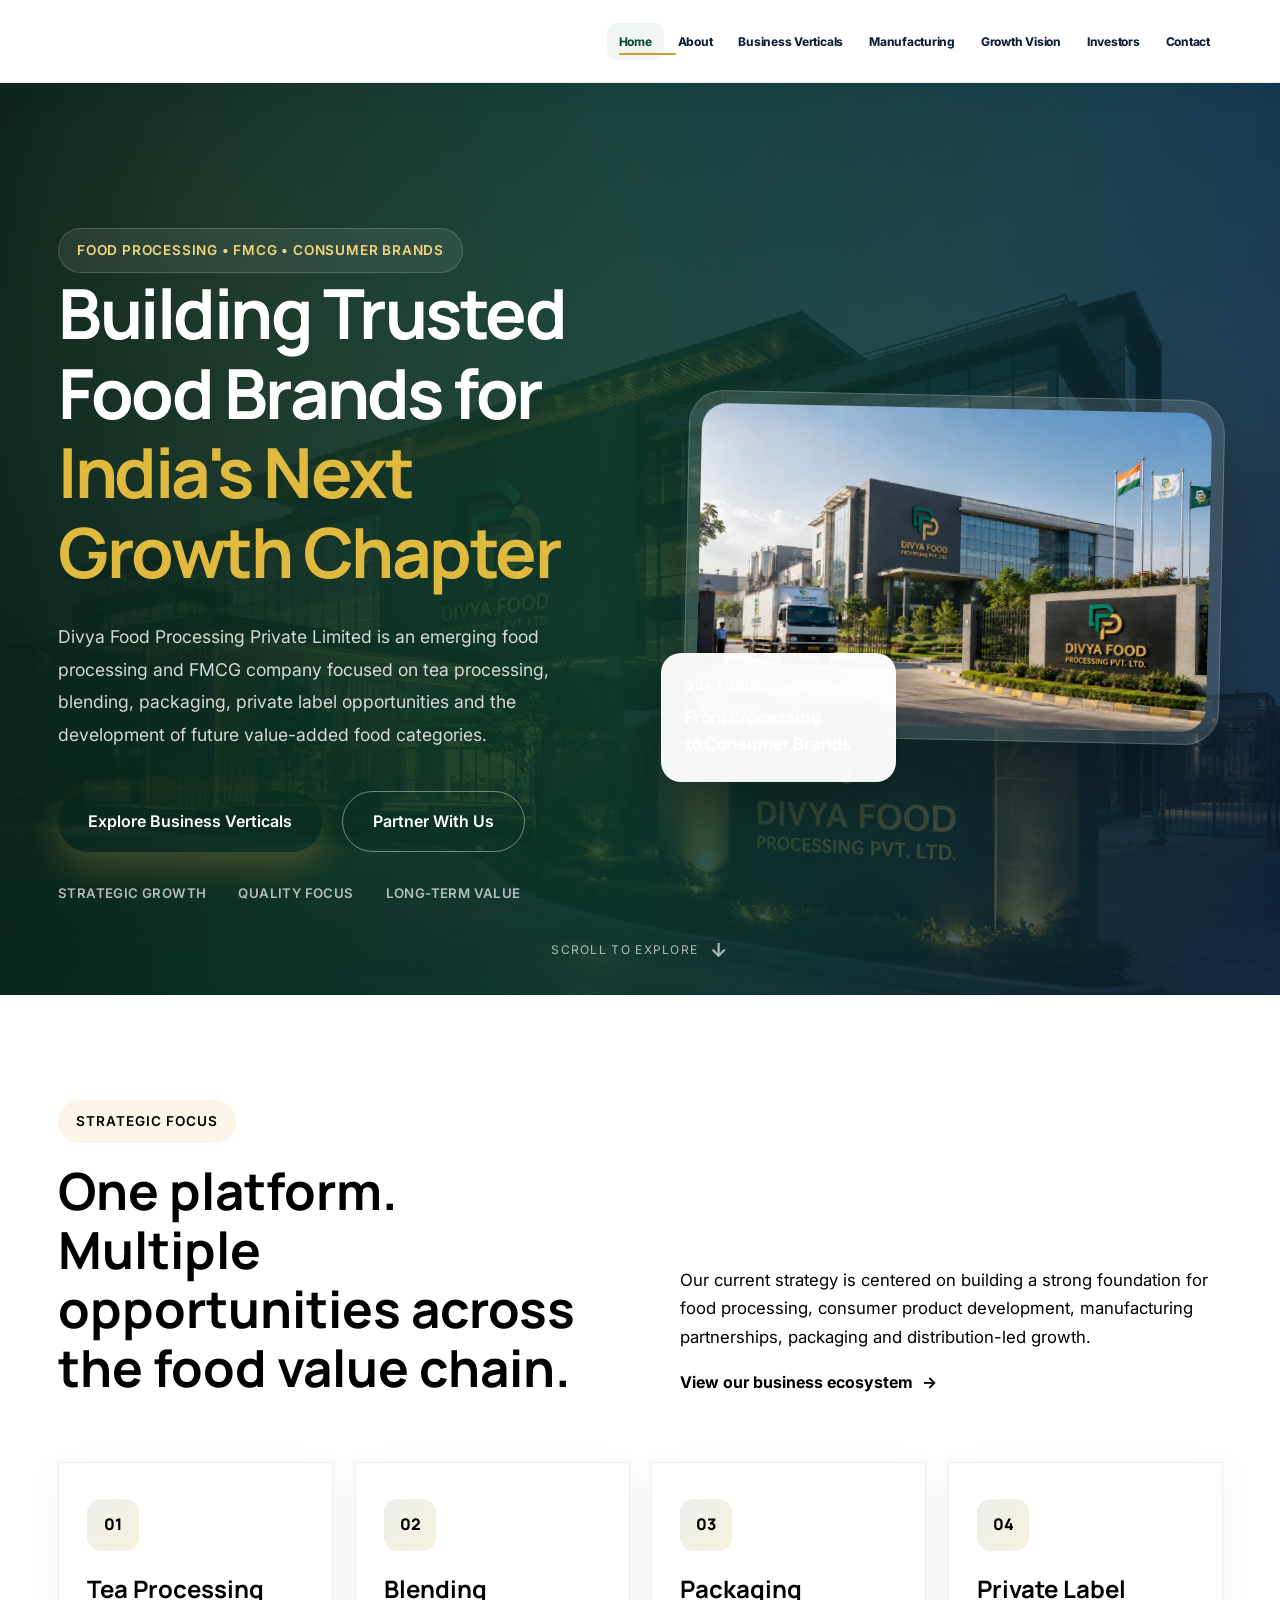
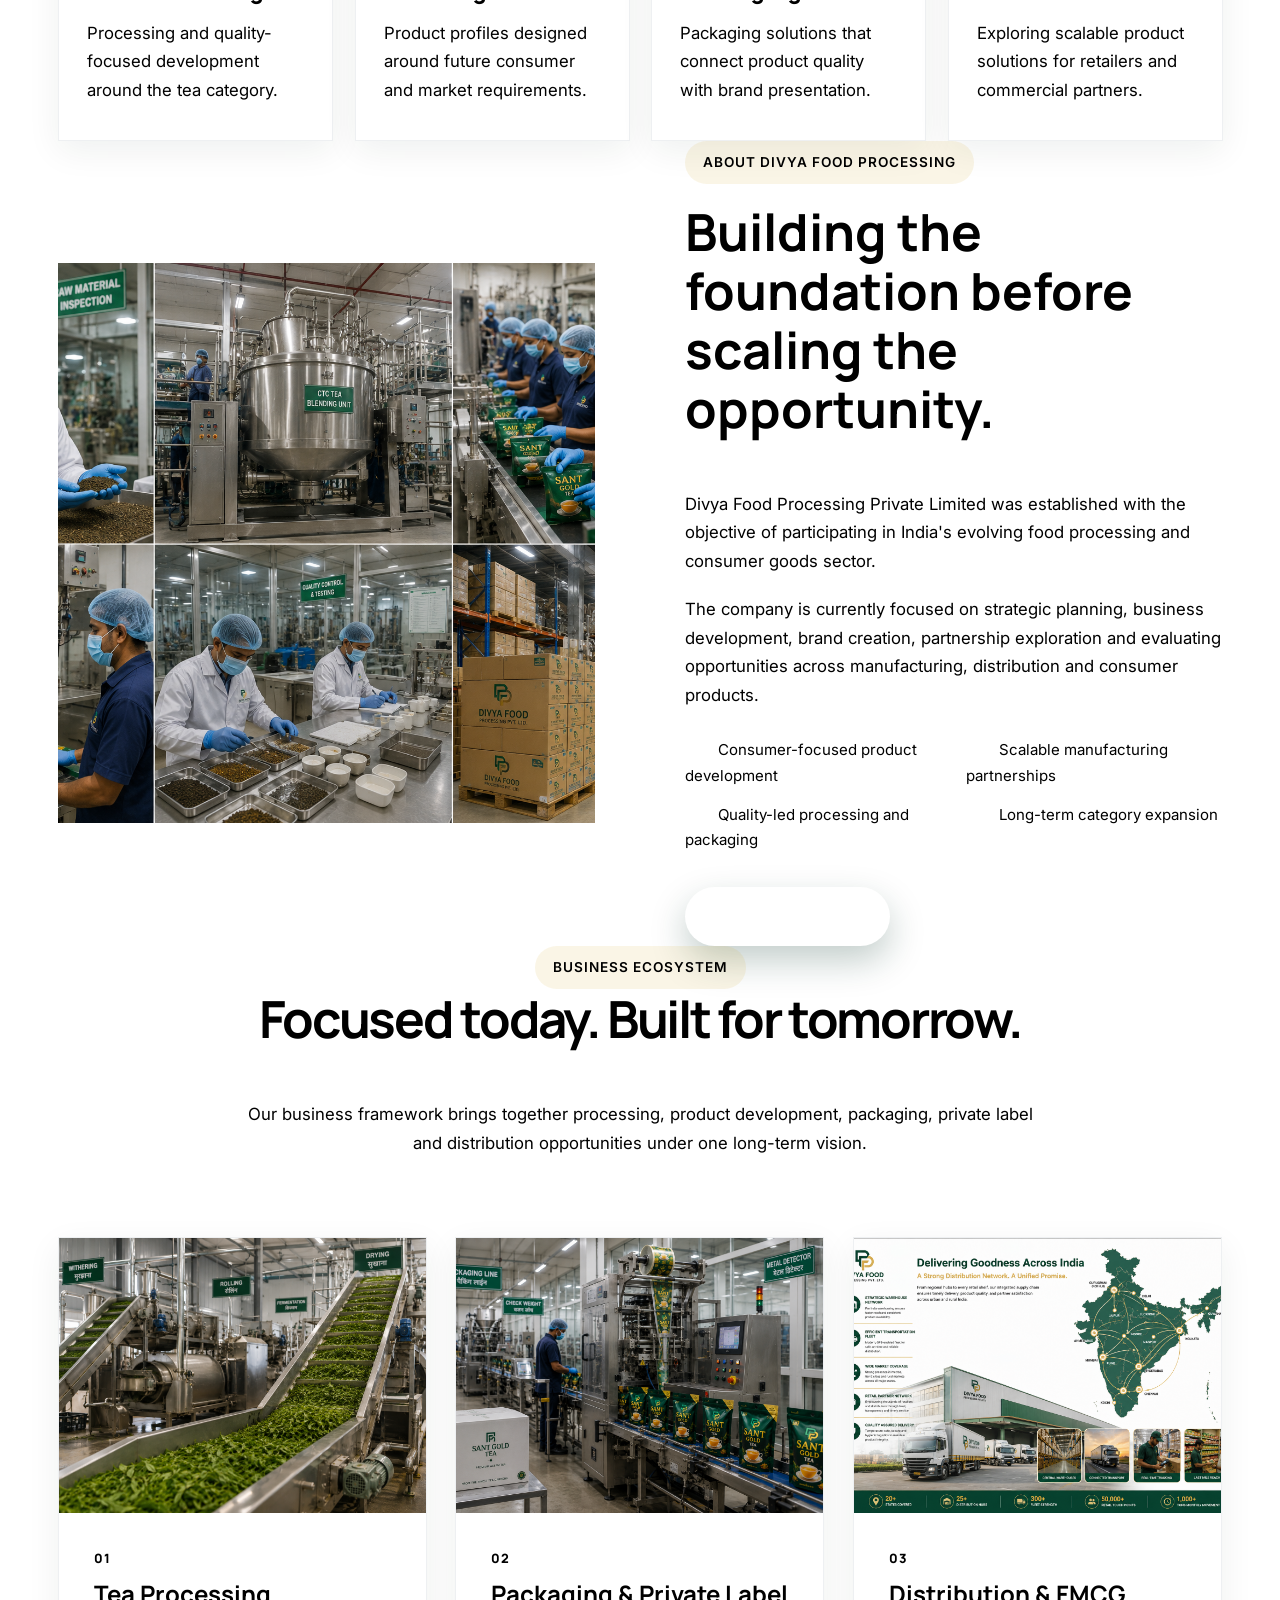
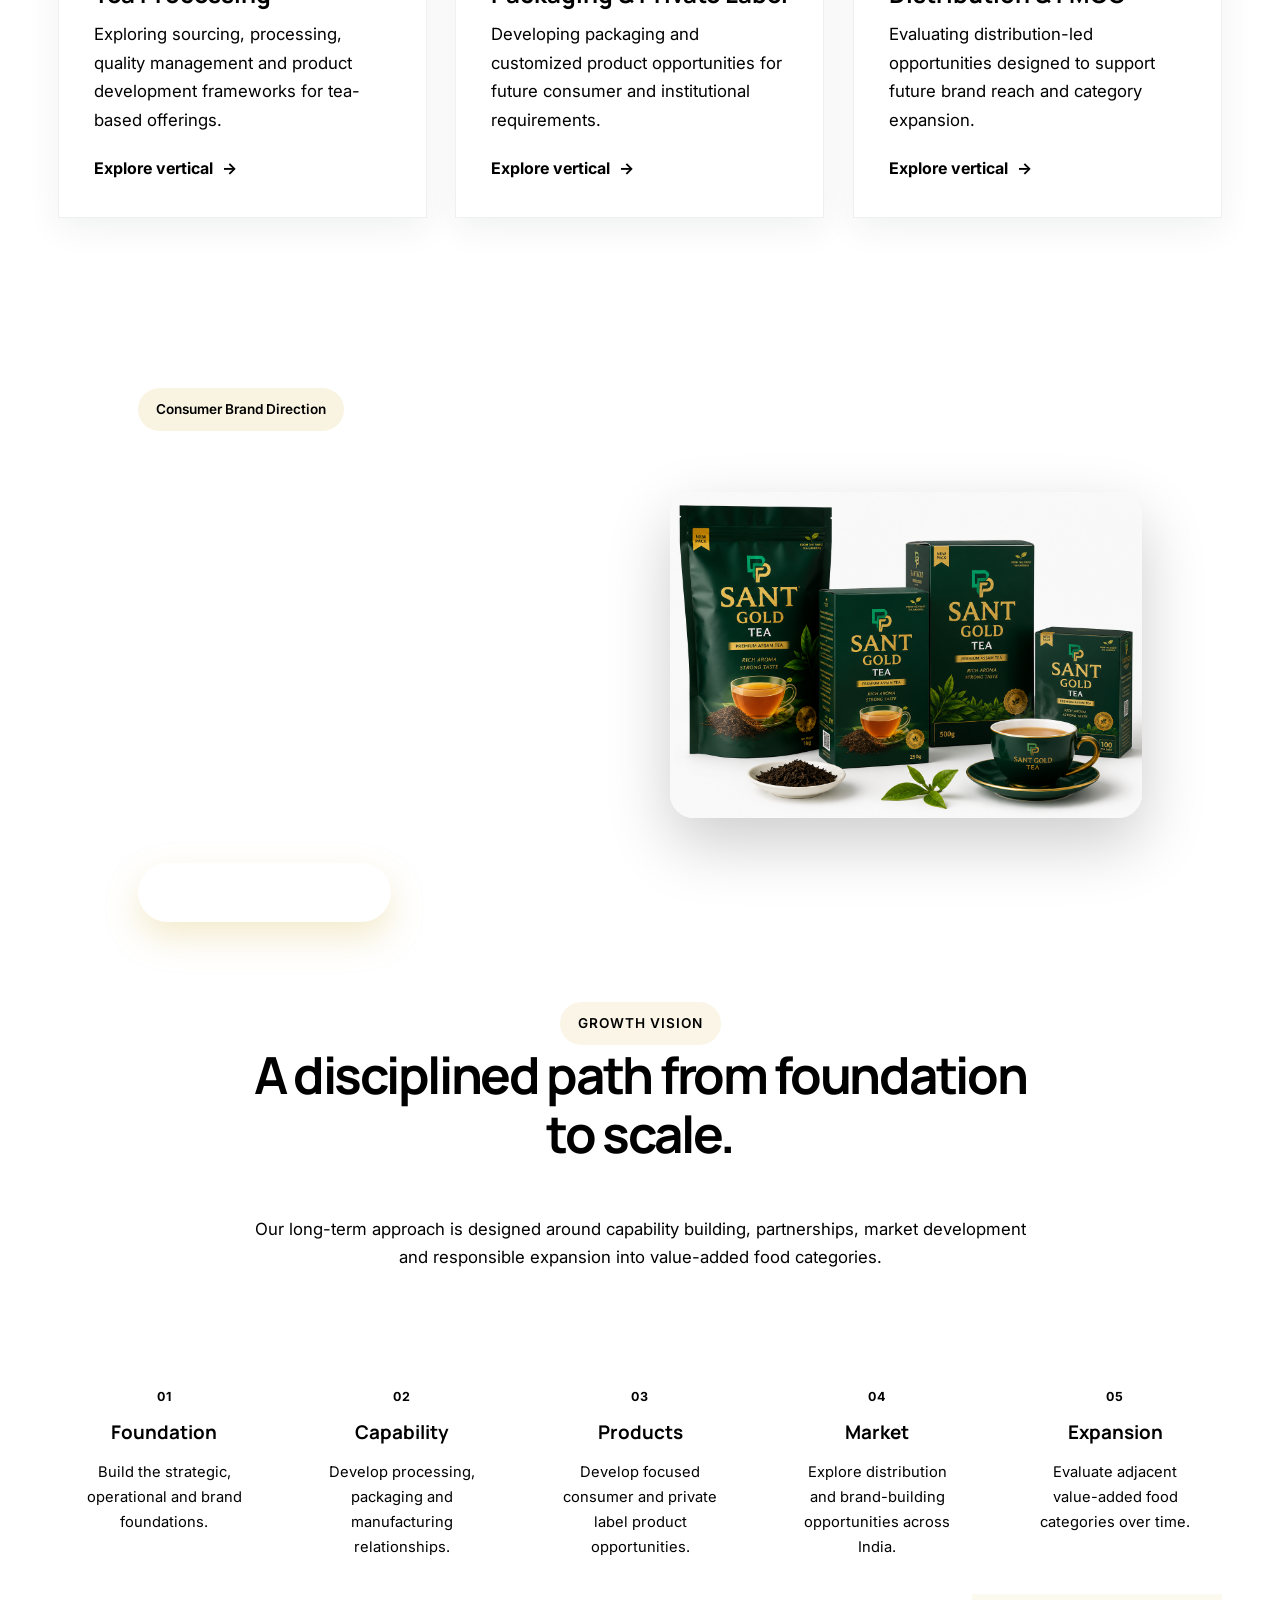
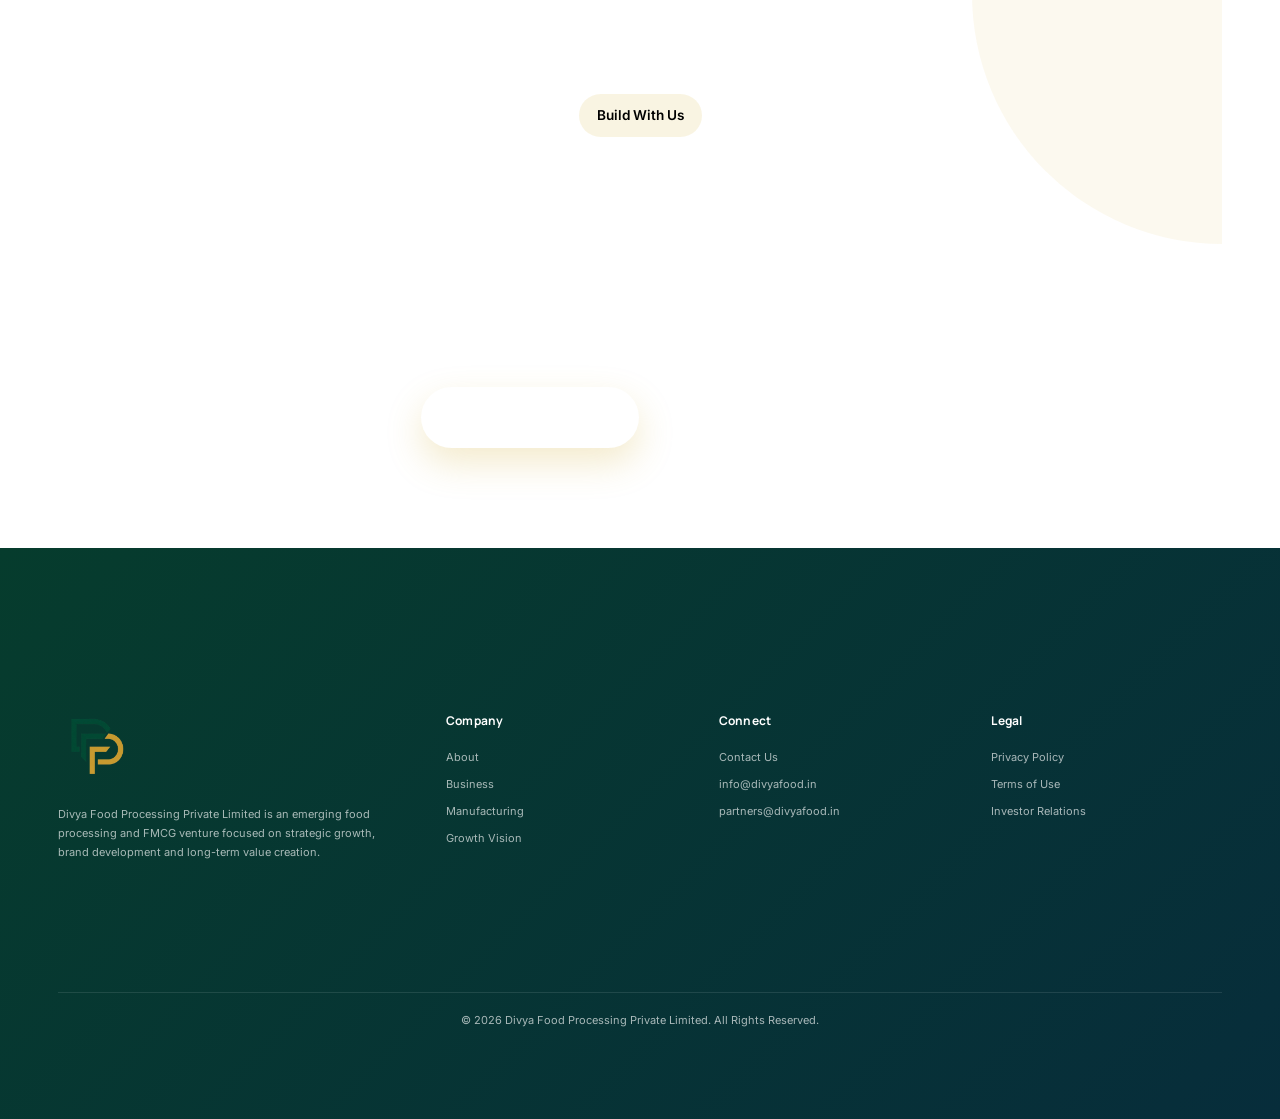
==== commit f7dfd39f: "Add files via upload" ====
--- a/index.html
+++ b/index.html
@@ -1,478 +1,3508 @@
 <!DOCTYPE html>
+
 <html lang="en">
 <head>
-
-    <meta charset="UTF-8">
-    <meta name="viewport" content="width=device-width, initial-scale=1.0">
-
-    <title>Divya Food Processing Private Limited | Food Processing & FMCG</title>
-
-    <meta name="description"
-        content="Divya Food Processing Private Limited is an emerging food processing and FMCG company focused on tea processing, blending, packaging, private label manufacturing and future consumer food categories.">
-
-    <meta name="keywords"
-        content="Divya Food Processing, food processing company India, FMCG company, tea processing, tea blending, private label manufacturing, food packaging">
-
-    <meta name="author" content="Divya Food Processing Private Limited">
-    <meta name="theme-color" content="#0F3D2E">
-
-    <link rel="preconnect" href="https://fonts.googleapis.com">
-    <link rel="preconnect" href="https://fonts.gstatic.com" crossorigin>
-
-    <link href="https://fonts.googleapis.com/css2?family=Inter:wght@400;500;600;700&family=Manrope:wght@500;600;700;800&display=swap" rel="stylesheet">
-
-    <link rel="stylesheet" href="css/style.css">
-    <link rel="stylesheet" href="css/components.css">
-    <link rel="stylesheet" href="css/animations.css">
-
-    <link rel="icon" href="assets/logos/DFP-logocl-removebg-preview.png">
-    <link rel="canonical" href="https://www.divyafood.in/">
-
-    <meta property="og:title" content="Divya Food Processing Private Limited">
-    <meta property="og:description" content="Building trusted food brands through processing, blending, packaging and scalable FMCG opportunities.">
-    <meta property="og:type" content="website">
-    <meta property="og:url" content="https://www.divyafood.in/">
-    <meta property="og:image" content="https://www.divyafood.in/assets/images/hero-fmcg-evening.png">
-
-</head>
-
-<body>
-
-    <!-- HEADER -->
-    <header class="site-header home-header">
-
-        <div class="container">
-
-            <div class="navbar">
-
-                <a href="index.html" class="logo" aria-label="Divya Food Processing home">
-                    <img src="assets/logos/DFP-logocl-removebg-preview.png"
-                        alt="Divya Food Processing Private Limited">
-                </a>
-
-                <button class="mobile-toggle" type="button"
-                    aria-label="Open navigation" aria-expanded="false" aria-controls="primary-navigation">
-                    <span></span><span></span><span></span>
-                </button>
-
-                <nav id="primary-navigation" aria-label="Primary Navigation">
-                    <ul class="nav-menu">
-                        <li><a href="index.html" class="active" aria-current="page">Home</a></li>
-                        <li><a href="about.html">About</a></li>
-                        <li><a href="business-verticals.html">Business Verticals</a></li>
-                        <li><a href="manufacturing-quality.html">Manufacturing</a></li>
-                        <li><a href="growth-vision.html">Growth Vision</a></li>
-                        <li><a href="investor-relations.html">Investors</a></li>
-                        <li><a href="contact.html">Contact</a></li>
-                    </ul>
-                </nav>
-
-            </div>
-
-        </div>
-
-    </header>
-
-    <main>
-
-        <!-- HERO -->
-        <section class="hero home-hero">
-
-            <div class="home-hero-backdrop" aria-hidden="true"></div>
-
-            <div class="container">
-
-                <div class="hero-grid home-hero-grid">
-
-                    <div class="hero-content reveal-left">
-
-                        <span class="badge home-eyebrow">
+<meta charset="utf-8"/>
+<meta content="width=device-width, initial-scale=1.0" name="viewport"/>
+<title>Divya Food Processing Private Limited | Food Processing &amp; FMCG</title>
+<meta content="Divya Food Processing Private Limited is an emerging food processing and FMCG company focused on tea processing, blending, packaging, private label manufacturing and future consumer food categories." name="description"/>
+<meta content="Divya Food Processing, food processing company India, FMCG company, tea processing, tea blending, private label manufacturing, food packaging" name="keywords"/>
+<meta content="Divya Food Processing Private Limited" name="author"/>
+<meta content="#0F3D2E" name="theme-color"/>
+
+
+
+
+
+
+<link href="assets/logos/DFP-logocl-removebg-preview.png" rel="icon"/>
+<link href="https://www.divyafood.in/" rel="canonical"/>
+<meta content="Divya Food Processing Private Limited" property="og:title"/>
+<meta content="Building trusted food brands through processing, blending, packaging and scalable FMCG opportunities." property="og:description"/>
+<meta content="website" property="og:type"/>
+<meta content="https://www.divyafood.in/" property="og:url"/>
+<meta content="https://www.divyafood.in/assets/images/hero-fmcg-evening.png" property="og:image"/>
+<link href="https://fonts.googleapis.com" rel="preconnect"/><link crossorigin="" href="https://fonts.gstatic.com" rel="preconnect"/><link href="https://fonts.googleapis.com/css2?family=Inter:wght@400;500;600;700&amp;family=Manrope:wght@500;600;700;800&amp;display=swap" rel="stylesheet"/><style id="divya-inline-design">/* =========================================================
+   DIVYA FOOD PROCESSING PRIVATE LIMITED
+   GLOBAL DESIGN SYSTEM V1
+   ========================================================= */
+
+/* =========================================================
+   GOOGLE FONTS
+   ========================================================= */
+
+500;600;700&family=Manrope:wght@500;600;700;800&display=swap');
+
+/* =========================================================
+   ROOT VARIABLES
+   ========================================================= */
+
+:root {
+
+    /* Brand Colors */
+
+    --forest-green: #0F3D2E;
+    --forest-green-dark: #0B4D3A;
+
+    --premium-gold: #D4AF37;
+    --premium-gold-dark: #C6A24B;
+
+    --corporate-navy: #0B1F3A;
+
+    --white: #FFFFFF;
+
+    --background-light: #F8F9FA;
+    --background-soft: #F3F5F7;
+
+    --text-primary: #1E1E1E;
+    --text-secondary: #6B7280;
+
+    --border-light: #E5E7EB;
+
+    /* Layout */
+
+    --container-width: 1280px;
+
+    --section-padding: 120px;
+
+    --radius-sm: 12px;
+    --radius-md: 18px;
+    --radius-lg: 28px;
+
+    /* Shadows */
+
+    --shadow-sm:
+        0 4px 12px rgba(0,0,0,.05);
+
+    --shadow-md:
+        0 12px 30px rgba(0,0,0,.08);
+
+    --shadow-lg:
+        0 25px 60px rgba(0,0,0,.12);
+
+    /* Animation */
+
+    --transition-fast: .25s ease;
+
+    --transition-normal: .35s ease;
+
+    --transition-slow: .6s ease;
+}
+
+/* =========================================================
+   RESET
+   ========================================================= */
+
+*,
+*::before,
+*::after {
+    margin: 0;
+    padding: 0;
+    box-sizing: border-box;
+}
+
+html {
+
+    scroll-behavior: smooth;
+
+    font-size: 16px;
+}
+
+body {
+
+    font-family: 'Inter', sans-serif;
+
+    color: var(--text-primary);
+
+    background: var(--background-light);
+
+    overflow-x: hidden;
+
+    line-height: 1.7;
+
+    text-rendering: optimizeLegibility;
+
+    -webkit-font-smoothing: antialiased;
+}
+
+/* =========================================================
+   GLOBAL ELEMENTS
+   ========================================================= */
+
+img {
+
+    max-width: 100%;
+
+    display: block;
+}
+
+a {
+
+    text-decoration: none;
+
+    color: inherit;
+
+    transition: var(--transition-fast);
+}
+
+ul,
+ol {
+
+    list-style: none;
+}
+
+button {
+
+    border: none;
+
+    cursor: pointer;
+
+    font-family: inherit;
+}
+
+input,
+textarea,
+select {
+
+    font-family: inherit;
+}
+
+/* =========================================================
+   TYPOGRAPHY
+   ========================================================= */
+
+h1,
+h2,
+h3,
+h4,
+h5,
+h6 {
+
+    font-family: 'Manrope', sans-serif;
+
+    color: var(--corporate-navy);
+
+    line-height: 1.15;
+
+    font-weight: 700;
+}
+
+h1 {
+
+    font-size: clamp(3rem, 5vw, 5.5rem);
+
+    letter-spacing: -2px;
+}
+
+h2 {
+
+    font-size: clamp(2rem, 4vw, 3.5rem);
+
+    margin-bottom: 24px;
+}
+
+h3 {
+
+    font-size: 1.5rem;
+
+    margin-bottom: 16px;
+}
+
+h4 {
+
+    font-size: 1.2rem;
+}
+
+p {
+
+    font-size: 1.05rem;
+
+    color: var(--text-secondary);
+
+    margin-bottom: 1.25rem;
+}
+
+strong {
+
+    color: var(--text-primary);
+}
+
+/* =========================================================
+   CONTAINER SYSTEM
+   ========================================================= */
+
+.container {
+
+    width: 100%;
+
+    max-width: var(--container-width);
+
+    margin: 0 auto;
+
+    padding-left: 40px;
+
+    padding-right: 40px;
+}
+
+.container-sm {
+
+    max-width: 960px;
+
+    margin: 0 auto;
+
+    padding-left: 40px;
+
+    padding-right: 40px;
+}
+
+/* =========================================================
+   SECTION SYSTEM
+   ========================================================= */
+
+section {
+
+    padding-top: var(--section-padding);
+
+    padding-bottom: var(--section-padding);
+
+    position: relative;
+}
+
+.section-light {
+
+    background: var(--white);
+}
+
+.section-soft {
+
+    background: var(--background-soft);
+}
+
+.section-dark {
+
+    background:
+        linear-gradient(
+        135deg,
+        var(--forest-green),
+        var(--corporate-navy)
+        );
+
+    color: white;
+}
+
+.section-dark h1,
+.section-dark h2,
+.section-dark h3 {
+
+    color: white;
+}
+
+.section-dark p {
+
+    color: rgba(255,255,255,.85);
+}
+
+/* =========================================================
+   GRID SYSTEM
+   ========================================================= */
+
+.grid-2 {
+
+    display: grid;
+
+    grid-template-columns: repeat(2, 1fr);
+
+    gap: 80px;
+
+    align-items: center;
+}
+
+.grid-3 {
+
+    display: grid;
+
+    grid-template-columns: repeat(3, 1fr);
+
+    gap: 40px;
+}
+
+.grid-4 {
+
+    display: grid;
+
+    grid-template-columns: repeat(4, 1fr);
+
+    gap: 30px;
+}
+
+/* =========================================================
+   PAGE HERO
+   ========================================================= */
+
+.page-hero {
+
+    padding-top: 180px;
+
+    padding-bottom: 120px;
+
+    text-align: center;
+}
+
+.page-hero .eyebrow {
+
+    display: inline-block;
+
+    margin-bottom: 20px;
+
+    padding: 10px 18px;
+
+    border-radius: 999px;
+
+    background: rgba(212,175,55,.15);
+
+    color: var(--premium-gold-dark);
+
+    font-weight: 600;
+
+    font-size: .9rem;
+
+    text-transform: uppercase;
+
+    letter-spacing: 1px;
+}
+
+.page-hero p {
+
+    max-width: 800px;
+
+    margin-left: auto;
+
+    margin-right: auto;
+}
+/* =========================================================
+   NAVBAR
+   ========================================================= */
+
+.site-header {
+
+    position: fixed;
+
+    top: 0;
+    left: 0;
+
+    width: 100%;
+
+    z-index: 1000;
+
+    transition: var(--transition-normal);
+}
+
+.site-header.scrolled {
+
+    background: rgba(255,255,255,.92);
+
+    backdrop-filter: blur(18px);
+
+    -webkit-backdrop-filter: blur(18px);
+
+    box-shadow: 0 10px 40px rgba(0,0,0,.08);
+
+    border-bottom: 1px solid rgba(0,0,0,.05);
+}
+
+.navbar {
+
+    height: 90px;
+
+    display: flex;
+
+    justify-content: space-between;
+
+    align-items: center;
+}
+
+.logo img {
+
+    height: 58px;
+
+    width: auto;
+}
+
+.nav-menu {
+
+    display: flex;
+
+    align-items: center;
+
+    gap: 36px;
+}
+
+.nav-menu a {
+
+    font-size: .95rem;
+
+    font-weight: 600;
+
+    color: var(--corporate-navy);
+
+    position: relative;
+}
+
+.nav-menu a::after {
+
+    content: '';
+
+    position: absolute;
+
+    left: 0;
+    bottom: -8px;
+
+    width: 0;
+
+    height: 2px;
+
+    background: var(--premium-gold);
+
+    transition: var(--transition-fast);
+}
+
+.nav-menu a:hover::after {
+
+    width: 100%;
+}
+
+/* =========================================================
+   MOBILE NAV BUTTON
+   ========================================================= */
+
+.mobile-toggle {
+
+    display: none;
+
+    background: transparent;
+
+    font-size: 1.5rem;
+
+    color: var(--corporate-navy);
+}
+
+/* =========================================================
+   BUTTON SYSTEM
+   ========================================================= */
+
+.btn {
+
+    display: inline-flex;
+
+    align-items: center;
+
+    justify-content: center;
+
+    gap: 10px;
+
+    padding: 16px 30px;
+
+    border-radius: 999px;
+
+    font-weight: 600;
+
+    transition: var(--transition-normal);
+
+    cursor: pointer;
+}
+
+.btn-primary {
+
+    background:
+        linear-gradient(
+        135deg,
+        var(--forest-green),
+        var(--forest-green-dark)
+        );
+
+    color: white;
+
+    box-shadow:
+        0 15px 35px rgba(15,61,46,.25);
+}
+
+.btn-primary:hover {
+
+    transform: translateY(-3px);
+
+    box-shadow:
+        0 25px 50px rgba(15,61,46,.35);
+}
+
+.btn-gold {
+
+    background:
+        linear-gradient(
+        135deg,
+        var(--premium-gold),
+        var(--premium-gold-dark)
+        );
+
+    color: white;
+
+    box-shadow:
+        0 15px 35px rgba(212,175,55,.25);
+}
+
+.btn-gold:hover {
+
+    transform: translateY(-3px);
+
+    box-shadow:
+        0 25px 50px rgba(212,175,55,.35);
+}
+
+.btn-outline {
+
+    border: 1px solid rgba(255,255,255,.25);
+
+    background: transparent;
+
+    color: white;
+}
+
+.btn-outline:hover {
+
+    background: rgba(255,255,255,.08);
+}
+
+/* =========================================================
+   BADGES
+   ========================================================= */
+
+.badge {
+
+    display: inline-flex;
+
+    align-items: center;
+
+    padding: 10px 18px;
+
+    border-radius: 999px;
+
+    background: rgba(212,175,55,.12);
+
+    color: var(--premium-gold-dark);
+
+    font-size: .85rem;
+
+    font-weight: 600;
+
+    text-transform: uppercase;
+
+    letter-spacing: 1px;
+}
+
+/* =========================================================
+   GLASS CARD
+   ========================================================= */
+
+.glass-card {
+
+    background:
+        rgba(255,255,255,.75);
+
+    backdrop-filter: blur(18px);
+
+    -webkit-backdrop-filter: blur(18px);
+
+    border:
+        1px solid rgba(255,255,255,.3);
+
+    border-radius: var(--radius-lg);
+
+    box-shadow: var(--shadow-md);
+
+    padding: 40px;
+}
+
+/* =========================================================
+   CARD SYSTEM
+   ========================================================= */
+
+.card {
+
+    background: white;
+
+    border-radius: var(--radius-md);
+
+    padding: 40px;
+
+    box-shadow: var(--shadow-sm);
+
+    transition: var(--transition-normal);
+
+    border: 1px solid rgba(0,0,0,.04);
+
+    height: 100%;
+}
+
+.card:hover {
+
+    transform: translateY(-8px);
+
+    box-shadow: var(--shadow-lg);
+}
+
+.card h3 {
+
+    margin-bottom: 18px;
+}
+
+.card p {
+
+    margin-bottom: 0;
+}
+
+/* =========================================================
+   FEATURE CARD
+   ========================================================= */
+
+.feature-card {
+
+    text-align: center;
+
+    padding: 50px 40px;
+
+    background: white;
+
+    border-radius: var(--radius-lg);
+
+    transition: var(--transition-normal);
+
+    box-shadow: var(--shadow-sm);
+}
+
+.feature-card:hover {
+
+    transform: translateY(-10px);
+
+    box-shadow: var(--shadow-lg);
+}
+
+.feature-icon {
+
+    width: 80px;
+    height: 80px;
+
+    margin: 0 auto 25px;
+
+    border-radius: 50%;
+
+    display: flex;
+
+    align-items: center;
+
+    justify-content: center;
+
+    background:
+        linear-gradient(
+        135deg,
+        rgba(15,61,46,.08),
+        rgba(212,175,55,.15)
+        );
+}
+
+/* =========================================================
+   IMAGE CARD
+   ========================================================= */
+
+.image-card {
+
+    overflow: hidden;
+
+    border-radius: var(--radius-lg);
+
+    box-shadow: var(--shadow-md);
+}
+
+.image-card img {
+
+    width: 100%;
+
+    height: 100%;
+
+    object-fit: cover;
+
+    transition: 1s ease;
+}
+
+.image-card:hover img {
+
+    transform: scale(1.08);
+}
+
+/* =========================================================
+   SECTION TITLE
+   ========================================================= */
+
+.section-title {
+
+    text-align: center;
+
+    max-width: 850px;
+
+    margin: 0 auto 80px;
+}
+
+.section-title h2 {
+
+    margin-bottom: 20px;
+}
+
+.section-title p {
+
+    margin-bottom: 0;
+}
+
+/* =========================================================
+   STAT CARD
+   ========================================================= */
+
+.stat-card {
+
+    text-align: center;
+
+    padding: 40px;
+
+    background: white;
+
+    border-radius: var(--radius-md);
+
+    box-shadow: var(--shadow-sm);
+}
+
+.stat-number {
+
+    font-family: 'Manrope', sans-serif;
+
+    font-size: 3rem;
+
+    font-weight: 800;
+
+    color: var(--forest-green);
+
+    margin-bottom: 10px;
+}
+
+.stat-label {
+
+    font-weight: 600;
+
+    color: var(--text-secondary);
+}
+
+/* =========================================================
+   FOOTER
+   ========================================================= */
+
+.site-footer {
+
+    background:
+        linear-gradient(
+        135deg,
+        var(--forest-green),
+        var(--corporate-navy)
+        );
+
+    color: white;
+
+    padding-top: 100px;
+
+    padding-bottom: 50px;
+}
+
+.footer-grid {
+
+    display: grid;
+
+    grid-template-columns:
+        2fr
+        1fr
+        1fr
+        1fr;
+
+    gap: 50px;
+}
+
+.footer-logo {
+
+    max-width: 180px;
+
+    margin-bottom: 25px;
+}
+
+.site-footer h4 {
+
+    color: white;
+
+    margin-bottom: 20px;
+}
+
+.site-footer p {
+
+    color: rgba(255,255,255,.8);
+}
+
+.site-footer a {
+
+    color: rgba(255,255,255,.8);
+}
+
+.site-footer a:hover {
+
+    color: white;
+}
+
+.footer-links {
+
+    display: flex;
+
+    flex-direction: column;
+
+    gap: 12px;
+}
+
+.footer-bottom {
+
+    margin-top: 70px;
+
+    padding-top: 30px;
+
+    border-top:
+        1px solid rgba(255,255,255,.15);
+
+    text-align: center;
+}
+
+/* =========================================================
+   DIVIDER
+   ========================================================= */
+
+.divider {
+
+    width: 120px;
+
+    height: 4px;
+
+    background:
+        linear-gradient(
+        90deg,
+        var(--forest-green),
+        var(--premium-gold)
+        );
+
+    border-radius: 999px;
+
+    margin: 24px auto;
+}
+
+/* =========================================================
+   HERO SYSTEM
+   ========================================================= */
+
+.hero {
+
+    min-height: 100vh;
+
+    display: flex;
+
+    align-items: center;
+
+    position: relative;
+
+    overflow: hidden;
+
+    background:
+        linear-gradient(
+        135deg,
+        var(--forest-green),
+        var(--corporate-navy)
+        );
+
+    color: white;
+}
+
+.hero::before {
+
+    content: '';
+
+    position: absolute;
+
+    inset: 0;
+
+    background:
+        radial-gradient(
+            circle at 20% 20%,
+            rgba(212,175,55,.12),
+            transparent 35%
+        ),
+        radial-gradient(
+            circle at 80% 80%,
+            rgba(255,255,255,.05),
+            transparent 35%
+        );
+}
+
+.hero-grid {
+
+    display: grid;
+
+    grid-template-columns: 1.1fr .9fr;
+
+    gap: 80px;
+
+    align-items: center;
+
+    position: relative;
+
+    z-index: 2;
+}
+
+.hero-content h1 {
+
+    color: white;
+
+    margin-bottom: 30px;
+}
+
+.hero-content p {
+
+    color: rgba(255,255,255,.82);
+
+    font-size: 1.15rem;
+
+    max-width: 650px;
+}
+
+.hero-buttons {
+
+    display: flex;
+
+    gap: 20px;
+
+    margin-top: 40px;
+
+    flex-wrap: wrap;
+}
+
+.hero-visual {
+
+    position: relative;
+}
+
+.hero-visual img {
+
+    width: 100%;
+
+    max-width: 560px;
+
+    margin-left: auto;
+}
+
+/* =========================================================
+   BUSINESS VERTICALS
+   ========================================================= */
+
+.vertical-card {
+
+    display: flex;
+
+    flex-direction: column;
+
+    height: 100%;
+
+    overflow: hidden;
+
+    border-radius: var(--radius-lg);
+
+    background: white;
+
+    box-shadow: var(--shadow-sm);
+
+    transition: var(--transition-normal);
+}
+
+.vertical-card:hover {
+
+    transform: translateY(-10px);
+
+    box-shadow: var(--shadow-lg);
+}
+
+.vertical-card img {
+
+    height: 260px;
+
+    width: 100%;
+
+    object-fit: cover;
+}
+
+.vertical-card-content {
+
+    padding: 35px;
+}
+
+/* =========================================================
+   SPLIT CONTENT SECTION
+   ========================================================= */
+
+.split-section {
+
+    display: grid;
+
+    grid-template-columns: 1fr 1fr;
+
+    gap: 80px;
+
+    align-items: center;
+}
+
+.split-section img {
+
+    border-radius: var(--radius-lg);
+
+    box-shadow: var(--shadow-md);
+}
+
+/* =========================================================
+   TIMELINE SYSTEM
+   ========================================================= */
+
+.timeline {
+
+    position: relative;
+
+    max-width: 1000px;
+
+    margin: 0 auto;
+}
+
+.timeline::before {
+
+    content: '';
+
+    position: absolute;
+
+    left: 50%;
+
+    top: 0;
+
+    width: 4px;
+
+    height: 100%;
+
+    background:
+        linear-gradient(
+        to bottom,
+        var(--forest-green),
+        var(--premium-gold)
+        );
+
+    transform: translateX(-50%);
+}
+
+.timeline-item {
+
+    position: relative;
+
+    width: 50%;
+
+    padding: 30px 50px;
+}
+
+.timeline-item:nth-child(odd) {
+
+    left: 0;
+
+    text-align: right;
+}
+
+.timeline-item:nth-child(even) {
+
+    left: 50%;
+}
+
+.timeline-dot {
+
+    position: absolute;
+
+    top: 40px;
+
+    width: 20px;
+
+    height: 20px;
+
+    border-radius: 50%;
+
+    background: var(--premium-gold);
+
+    border: 4px solid white;
+
+    box-shadow: var(--shadow-sm);
+}
+
+.timeline-item:nth-child(odd) .timeline-dot {
+
+    right: -10px;
+}
+
+.timeline-item:nth-child(even) .timeline-dot {
+
+    left: -10px;
+}
+
+.timeline-card {
+
+    background: white;
+
+    padding: 35px;
+
+    border-radius: var(--radius-md);
+
+    box-shadow: var(--shadow-md);
+}
+
+/* =========================================================
+   INVESTOR SECTION
+   ========================================================= */
+
+.investor-panel {
+
+    background:
+        linear-gradient(
+        135deg,
+        var(--forest-green),
+        var(--corporate-navy)
+        );
+
+    color: white;
+
+    border-radius: var(--radius-lg);
+
+    padding: 80px;
+
+    position: relative;
+
+    overflow: hidden;
+}
+
+.investor-panel h2 {
+
+    color: white;
+}
+
+.investor-panel p {
+
+    color: rgba(255,255,255,.85);
+}
+
+/* =========================================================
+   CONTACT FORM
+   ========================================================= */
+
+.contact-form {
+
+    max-width: 900px;
+
+    margin: 0 auto;
+}
+
+.form-grid {
+
+    display: grid;
+
+    grid-template-columns: repeat(2,1fr);
+
+    gap: 25px;
+}
+
+.form-group {
+
+    margin-bottom: 24px;
+}
+
+.form-group label {
+
+    display: block;
+
+    margin-bottom: 10px;
+
+    font-weight: 600;
+
+    color: var(--corporate-navy);
+}
+
+.form-group input,
+.form-group select,
+.form-group textarea {
+
+    width: 100%;
+
+    padding: 16px 18px;
+
+    border-radius: var(--radius-sm);
+
+    border: 1px solid var(--border-light);
+
+    background: white;
+
+    transition: var(--transition-fast);
+}
+
+.form-group input:focus,
+.form-group textarea:focus,
+.form-group select:focus {
+
+    outline: none;
+
+    border-color: var(--forest-green);
+
+    box-shadow:
+        0 0 0 4px rgba(15,61,46,.08);
+}
+
+textarea {
+
+    resize: vertical;
+
+    min-height: 180px;
+}
+
+/* =========================================================
+   LEGAL NOTICE BOX
+   ========================================================= */
+
+.legal-notice {
+
+    background:
+        rgba(11,31,58,.04);
+
+    border-left: 5px solid var(--premium-gold);
+
+    border-radius: var(--radius-md);
+
+    padding: 35px;
+}
+
+.legal-notice h3 {
+
+    margin-bottom: 15px;
+}
+
+/* =========================================================
+   DISCLAIMER PANEL
+   ========================================================= */
+
+.disclaimer-panel {
+
+    background:
+        linear-gradient(
+        135deg,
+        rgba(15,61,46,.05),
+        rgba(212,175,55,.08)
+        );
+
+    border-radius: var(--radius-lg);
+
+    padding: 50px;
+}
+
+/* =========================================================
+   IMAGE OVERLAY SECTION
+   ========================================================= */
+
+.image-overlay {
+
+    position: relative;
+
+    min-height: 650px;
+
+    display: flex;
+
+    align-items: center;
+
+    overflow: hidden;
+}
+
+.image-overlay img {
+
+    position: absolute;
+
+    inset: 0;
+
+    width: 100%;
+
+    height: 100%;
+
+    object-fit: cover;
+}
+
+.image-overlay::after {
+
+    content: '';
+
+    position: absolute;
+
+    inset: 0;
+
+    background:
+        linear-gradient(
+        135deg,
+        rgba(15,61,46,.85),
+        rgba(11,31,58,.75)
+        );
+}
+
+.image-overlay-content {
+
+    position: relative;
+
+    z-index: 2;
+
+    color: white;
+
+    max-width: 750px;
+}
+
+.image-overlay-content h2 {
+
+    color: white;
+}
+
+.image-overlay-content p {
+
+    color: rgba(255,255,255,.85);
+}
+
+/* =========================================================
+   RESPONSIVE
+   ========================================================= */
+
+@media (max-width: 1100px) {
+
+    .grid-4 {
+        grid-template-columns: repeat(2,1fr);
+    }
+
+    .grid-3 {
+        grid-template-columns: repeat(2,1fr);
+    }
+
+    .hero-grid,
+    .split-section {
+
+        grid-template-columns: 1fr;
+
+        gap: 50px;
+    }
+
+    .footer-grid {
+
+        grid-template-columns: 1fr 1fr;
+    }
+}
+
+@media (max-width: 768px) {
+
+    :root {
+
+        --section-padding: 80px;
+    }
+
+    .container,
+    .container-sm {
+
+        padding-left: 24px;
+        padding-right: 24px;
+    }
+
+    .grid-2,
+    .grid-3,
+    .grid-4,
+    .form-grid {
+
+        grid-template-columns: 1fr;
+    }
+
+    .hero {
+
+        min-height: auto;
+
+        padding-top: 160px;
+
+        padding-bottom: 100px;
+    }
+
+    .hero-buttons {
+
+        flex-direction: column;
+    }
+
+    .timeline::before {
+
+        left: 20px;
+    }
+
+    .timeline-item {
+
+        width: 100%;
+
+        left: 0 !important;
+
+        text-align: left !important;
+
+        padding-left: 60px;
+
+        padding-right: 20px;
+    }
+
+    .timeline-dot {
+
+        left: 10px !important;
+    }
+
+    .footer-grid {
+
+        grid-template-columns: 1fr;
+    }
+}
+/* ACTIVE NAVIGATION */
+
+.nav-menu a.active {
+
+    color: var(--forest-green);
+}
+
+.nav-menu a.active::after {
+
+    width: 100%;
+}
+
+/* HIDE MOBILE MENU BUTTON DESKTOP */
+
+.mobile-toggle {
+
+    display: none;
+}
+
+/* SECTION IMAGE */
+
+.section-image {
+
+    border-radius: var(--radius-lg);
+
+    overflow: hidden;
+
+    box-shadow: var(--shadow-lg);
+}
+
+.section-image img {
+
+    width: 100%;
+
+    height: 100%;
+
+    object-fit: cover;
+}
+
+/* =========================================================
+   HOMEPAGE V2
+   ========================================================= */
+
+.home-hero {
+    min-height: 900px;
+    padding-top: 145px;
+    padding-bottom: 90px;
+    background:
+        radial-gradient(circle at 15% 18%, rgba(212,175,55,.12), transparent 28%),
+        linear-gradient(135deg, #071f18 0%, #0f3d2e 52%, #0b1f3a 100%);
+}
+
+.home-hero-backdrop {
+    position: absolute;
+    inset: 0;
+    background:
+        linear-gradient(90deg, rgba(7,31,24,.96) 0%, rgba(15,61,46,.82) 48%, rgba(11,31,58,.60) 100%),
+        url('../assets/images/hero-fmcg-growth.png') center right / cover no-repeat;
+    opacity: .72;
+}
+
+.home-hero-grid {
+    grid-template-columns: 1.02fr .98fr;
+    gap: 70px;
+    min-height: 650px;
+}
+
+.home-hero .hero-content {
+    position: relative;
+    z-index: 3;
+}
+
+.home-eyebrow {
+    background: rgba(255,255,255,.08);
+    color: #f4d67c;
+    border: 1px solid rgba(255,255,255,.16);
+    backdrop-filter: blur(12px);
+    -webkit-backdrop-filter: blur(12px);
+    text-transform: uppercase;
+    letter-spacing: .8px;
+}
+
+.home-hero h1 {
+    max-width: 760px;
+    font-size: clamp(3rem, 5.4vw, 5.4rem);
+    letter-spacing: -2.5px;
+}
+
+.home-highlight {
+    color: #e0b93f;
+}
+
+.home-hero .hero-content p {
+    max-width: 690px;
+    font-size: 1.1rem;
+    line-height: 1.85;
+}
+
+.home-hero .btn-outline {
+    border-color: rgba(255,255,255,.42);
+}
+
+.home-trust-line {
+    display: flex;
+    align-items: center;
+    gap: 14px;
+    margin-top: 30px;
+    color: rgba(255,255,255,.68);
+    font-size: .83rem;
+    font-weight: 600;
+    letter-spacing: .4px;
+    text-transform: uppercase;
+}
+
+.home-trust-line i {
+    width: 4px;
+    height: 4px;
+    border-radius: 50%;
+    background: var(--premium-gold);
+}
+
+.home-hero-visual {
+    z-index: 3;
+    min-height: 560px;
+    display: flex;
+    align-items: center;
+    justify-content: flex-end;
+}
+
+.home-hero-image-wrap {
+    width: min(100%, 620px);
+    padding: 12px;
+    border-radius: 34px;
+    background: rgba(255,255,255,.12);
+    border: 1px solid rgba(255,255,255,.2);
+    box-shadow: 0 35px 80px rgba(0,0,0,.28);
+    backdrop-filter: blur(8px);
+    -webkit-backdrop-filter: blur(8px);
+    transform: rotate(1.2deg);
+}
+
+.home-hero-image-wrap img {
+    width: 100%;
+    aspect-ratio: 16 / 10;
+    object-fit: cover;
+    border-radius: 25px;
+}
+
+.home-hero-float-card {
+    position: absolute;
+    left: -25px;
+    bottom: 65px;
+    width: 235px;
+    padding: 24px;
+    border-radius: 20px;
+    background: rgba(255,255,255,.96);
+    box-shadow: 0 25px 60px rgba(0,0,0,.2);
+    color: var(--corporate-navy);
+}
+
+.home-card-kicker {
+    display: block;
+    margin-bottom: 8px;
+    color: var(--forest-green);
+    font-size: .7rem;
+    font-weight: 800;
+    letter-spacing: 1.4px;
+}
+
+.home-hero-float-card strong {
+    font-family: 'Manrope', sans-serif;
+    font-size: 1.05rem;
+    line-height: 1.35;
+}
+
+.home-scroll {
+    position: absolute;
+    z-index: 4;
+    left: 50%;
+    bottom: 28px;
+    transform: translateX(-50%);
+    display: flex;
+    align-items: center;
+    gap: 12px;
+    color: rgba(255,255,255,.65);
+    font-size: .75rem;
+    text-transform: uppercase;
+    letter-spacing: 1.3px;
+}
+
+.home-scroll b {
+    color: var(--premium-gold);
+    font-size: 1.2rem;
+    animation: float 2.2s ease-in-out infinite;
+}
+
+.home-focus-section {
+    padding-top: 105px;
+}
+
+.home-focus-grid {
+    display: grid;
+    grid-template-columns: 1fr 1fr;
+    gap: 80px;
+    align-items: end;
+    margin-bottom: 65px;
+}
+
+.home-focus-grid h2 {
+    max-width: 670px;
+    margin-top: 18px;
+    margin-bottom: 0;
+}
+
+.home-focus-grid p {
+    margin-bottom: 18px;
+}
+
+.text-link {
+    display: inline-flex;
+    align-items: center;
+    gap: 9px;
+    color: var(--forest-green);
+    font-weight: 700;
+}
+
+.text-link span {
+    transition: transform var(--transition-fast);
+}
+
+.text-link:hover span {
+    transform: translateX(5px);
+}
+
+.home-focus-cards {
+    gap: 22px;
+}
+
+.home-focus-cards .feature-card {
+    padding: 36px 28px;
+    text-align: left;
+}
+
+.home-feature-icon {
+    width: 52px;
+    height: 52px;
+    margin: 0 0 24px;
+    border-radius: 14px;
+    color: var(--forest-green);
+    font-family: 'Manrope', sans-serif;
+    font-weight: 800;
+    background: linear-gradient(135deg, rgba(15,61,46,.08), rgba(212,175,55,.18));
+}
+
+.home-focus-cards .feature-card p {
+    margin-bottom: 0;
+}
+
+.home-overview {
+    gap: 90px;
+}
+
+.home-overview-image {
+    min-height: 560px;
+}
+
+.home-overview-image img {
+    height: 560px;
+    object-fit: cover;
+}
+
+.home-overview h2 {
+    margin-top: 18px;
+}
+
+.home-check-list {
+    display: grid;
+    grid-template-columns: 1fr 1fr;
+    gap: 13px 25px;
+    margin: 28px 0 34px;
+}
+
+.home-check-list div {
+    color: var(--text-secondary);
+    font-size: .94rem;
+}
+
+.home-check-list span {
+    display: inline-flex;
+    width: 22px;
+    height: 22px;
+    align-items: center;
+    justify-content: center;
+    margin-right: 7px;
+    border-radius: 50%;
+    color: white;
+    background: var(--forest-green);
+    font-size: .7rem;
+    font-weight: 800;
+}
+
+.home-vertical-grid {
+    gap: 28px;
+}
+
+.home-vertical-grid .vertical-card {
+    border: 1px solid rgba(11,31,58,.06);
+}
+
+.home-vertical-grid .vertical-card img {
+    height: 275px;
+}
+
+.home-card-number {
+    display: block;
+    margin-bottom: 10px;
+    color: var(--premium-gold-dark);
+    font-family: 'Manrope', sans-serif;
+    font-size: .8rem;
+    font-weight: 800;
+    letter-spacing: 1px;
+}
+
+.home-vertical-grid .vertical-card h3 {
+    margin-bottom: 13px;
+}
+
+.home-vertical-grid .vertical-card p {
+    margin-bottom: 20px;
+}
+
+.home-brand-section {
+    padding-top: 90px;
+}
+
+.home-brand-image {
+    overflow: hidden;
+    border-radius: 24px;
+    box-shadow: 0 25px 65px rgba(0,0,0,.2);
+}
+
+.home-brand-image img {
+    width: 100%;
+    aspect-ratio: 1.45 / 1;
+    object-fit: cover;
+    transition: transform 1s ease;
+}
+
+.home-brand-image:hover img {
+    transform: scale(1.04);
+}
+
+.home-roadmap {
+    gap: 18px;
+}
+
+.home-roadmap .roadmap-step {
+    padding: 34px 25px;
+}
+
+.home-roadmap .roadmap-phase {
+    font-size: .78rem;
+    letter-spacing: 1px;
+}
+
+.home-roadmap .roadmap-step h3 {
+    font-size: 1.18rem;
+}
+
+.home-roadmap .roadmap-step p {
+    font-size: .92rem;
+    margin-bottom: 0;
+}
+
+.home-final-cta {
+    padding: 90px 70px;
+}
+
+.home-final-cta .brand-tag {
+    background: rgba(212,175,55,.14);
+}
+
+.home-final-cta p {
+    max-width: 760px;
+}
+
+/* Homepage header: starts transparent, then becomes the shared glass header. */
+.home-header:not(.scrolled) .logo img {
+    filter: brightness(0) invert(1);
+}
+
+.home-header:not(.scrolled) .nav-menu a {
+    color: rgba(255,255,255,.9);
+}
+
+.home-header:not(.scrolled) .nav-menu a.active,
+.home-header:not(.scrolled) .nav-menu a:hover {
+    color: #ffffff;
+}
+
+.home-header:not(.scrolled) .nav-menu a::after {
+    background: var(--premium-gold);
+}
+
+@media (max-width: 1100px) {
+    .home-hero-grid {
+        grid-template-columns: 1fr;
+        gap: 35px;
+    }
+
+    .home-hero {
+        min-height: auto;
+        padding-top: 150px;
+        padding-bottom: 110px;
+    }
+
+    .home-hero-visual {
+        min-height: 430px;
+        justify-content: center;
+    }
+
+    .home-hero-float-card {
+        left: 4%;
+        bottom: 25px;
+    }
+
+    .home-focus-grid {
+        gap: 45px;
+    }
+}
+
+@media (max-width: 900px) {
+    .home-header .navbar {
+        height: 78px;
+    }
+
+    .home-header .logo img {
+        height: 50px;
+    }
+
+    .home-header:not(.scrolled) .logo img {
+        filter: brightness(0) invert(1);
+    }
+
+    .home-header .mobile-toggle {
+        display: flex;
+        flex-direction: column;
+        gap: 5px;
+        width: 44px;
+        height: 44px;
+        align-items: center;
+        justify-content: center;
+        border-radius: 12px;
+        background: rgba(255,255,255,.08);
+        border: 1px solid rgba(255,255,255,.18);
+    }
+
+    .home-header.scrolled .mobile-toggle {
+        background: rgba(15,61,46,.06);
+        border-color: rgba(15,61,46,.1);
+    }
+
+    .home-header .mobile-toggle span {
+        display: block;
+        width: 20px;
+        height: 2px;
+        border-radius: 2px;
+        background: white;
+        transition: .25s ease;
+    }
+
+    .home-header.scrolled .mobile-toggle span {
+        background: var(--corporate-navy);
+    }
+
+    .home-header nav {
+        position: absolute;
+        top: calc(100% + 10px);
+        left: 24px;
+        right: 24px;
+        padding: 10px;
+        border-radius: 20px;
+        background: rgba(255,255,255,.97);
+        box-shadow: var(--shadow-lg);
+        backdrop-filter: blur(18px);
+        -webkit-backdrop-filter: blur(18px);
+        opacity: 0;
+        visibility: hidden;
+        transform: translateY(-8px);
+        transition: .25s ease;
+    }
+
+    .home-header nav.mobile-open {
+        opacity: 1;
+        visibility: visible;
+        transform: translateY(0);
+    }
+
+    .home-header .nav-menu {
+        flex-direction: column;
+        align-items: stretch;
+        gap: 2px;
+    }
+
+    .home-header .nav-menu a,
+    .home-header:not(.scrolled) .nav-menu a {
+        display: block;
+        padding: 13px 15px;
+        border-radius: 12px;
+        color: var(--corporate-navy);
+    }
+
+    .home-header .nav-menu a:hover,
+    .home-header .nav-menu a.active {
+        color: var(--forest-green);
+        background: rgba(15,61,46,.06);
+    }
+
+    .home-header .nav-menu a::after {
+        display: none;
+    }
+
+    .home-focus-grid {
+        grid-template-columns: 1fr;
+    }
+
+    .home-check-list {
+        grid-template-columns: 1fr;
+    }
+}
+
+@media (max-width: 768px) {
+    .home-hero {
+        padding-top: 130px;
+        padding-bottom: 95px;
+    }
+
+    .home-hero-backdrop {
+        background-position: 65% center;
+        opacity: .55;
+    }
+
+    .home-hero h1 {
+        font-size: clamp(2.7rem, 11vw, 4rem);
+        letter-spacing: -1.6px;
+    }
+
+    .home-hero .hero-content p {
+        font-size: 1rem;
+    }
+
+    .home-trust-line {
+        flex-wrap: wrap;
+        gap: 8px 11px;
+    }
+
+    .home-hero-visual {
+        min-height: 310px;
+    }
+
+    .home-hero-image-wrap {
+        transform: none;
+        padding: 7px;
+        border-radius: 23px;
+    }
+
+    .home-hero-image-wrap img {
+        border-radius: 17px;
+    }
+
+    .home-hero-float-card {
+        left: 8px;
+        bottom: -18px;
+        width: 190px;
+        padding: 18px;
+    }
+
+    .home-scroll {
+        display: none;
+    }
+
+    .home-focus-section {
+        padding-top: 85px;
+    }
+
+    .home-overview-image,
+    .home-overview-image img {
+        min-height: 340px;
+        height: 340px;
+    }
+
+    .home-brand-section {
+        padding-top: 80px;
+    }
+
+    .home-final-cta {
+        padding: 65px 28px;
+    }
+}
+
+
+/* =========================================================
+   INNER PAGES — SHARED CORPORATE LAYOUT
+   ========================================================= */
+.inner-site-header {
+    background: rgba(255,255,255,.96);
+    border-bottom: 1px solid rgba(15,61,46,.08);
+    box-shadow: 0 8px 30px rgba(11,31,58,.05);
+}
+.inner-site-header .nav-menu a { color: var(--corporate-navy); }
+.inner-site-header .nav-menu a.active { color: var(--forest-green); }
+.inner-site-header .nav-menu a.active::after { width: 100%; }
+.inner-page main { padding-top: 0; }
+.inner-page .page-hero {
+    padding-top: 170px;
+    padding-bottom: 105px;
+    background:
+      radial-gradient(circle at 12% 20%, rgba(212,175,55,.10), transparent 30%),
+      radial-gradient(circle at 88% 80%, rgba(15,61,46,.08), transparent 32%),
+      var(--white);
+}
+.inner-page .page-hero .container { max-width: 1040px; }
+.inner-page .inner-eyebrow { margin-bottom: 22px; }
+.inner-page .page-hero h1 { max-width: 950px; margin: 0 auto 25px; }
+.inner-page .page-hero p:not(.badge) { max-width: 850px; margin-left:auto; margin-right:auto; }
+.inner-content-section .container { max-width: 1120px; }
+.inner-content-section h2 { margin-bottom: 20px; }
+.inner-content-section h3 { margin-top: 28px; }
+.inner-content-section ul,
+.inner-content-section ol { margin: 18px 0 25px 1.25rem; list-style: disc; }
+.inner-content-section ol { list-style: decimal; }
+.inner-content-section li { margin-bottom: 10px; color: var(--text-secondary); font-size: 1.03rem; }
+.inner-content-section article,
+.inner-content-section .card {
+    background: var(--white);
+    border: 1px solid rgba(11,31,58,.07);
+    border-radius: var(--radius-md);
+    padding: 32px;
+    margin: 18px 0;
+    box-shadow: var(--shadow-sm);
+}
+.inner-content-section article h3 { margin-top: 0; }
+.inner-content-section img:not(.footer-logo) {
+    border-radius: var(--radius-md);
+    box-shadow: var(--shadow-md);
+    margin: 24px auto;
+}
+.inner-content-section form {
+    max-width: 900px;
+    margin: 30px auto 0;
+    background: var(--white);
+    border: 1px solid rgba(11,31,58,.07);
+    border-radius: var(--radius-lg);
+    padding: 38px;
+    box-shadow: var(--shadow-md);
+}
+.inner-content-section label { display:block; margin-bottom:8px; font-weight:600; color:var(--corporate-navy); }
+.inner-content-section input,
+.inner-content-section textarea,
+.inner-content-section select {
+    width:100%;
+    border:1px solid var(--border-light);
+    border-radius:12px;
+    padding:13px 15px;
+    background:#fff;
+    color:var(--text-primary);
+    margin-bottom:18px;
+    outline:none;
+    transition: var(--transition-fast);
+}
+.inner-content-section input:focus,
+.inner-content-section textarea:focus,
+.inner-content-section select:focus {
+    border-color: var(--premium-gold);
+    box-shadow: 0 0 0 3px rgba(212,175,55,.12);
+}
+.inner-content-section textarea { min-height:150px; resize:vertical; }
+.inner-content-section button[type="submit"],
+.inner-content-section input[type="submit"] {
+    width:auto;
+    border:0;
+    border-radius:999px;
+    padding:14px 28px;
+    background:linear-gradient(135deg,var(--forest-green),var(--forest-green-dark));
+    color:#fff;
+    font-weight:700;
+    cursor:pointer;
+}
+.inner-page .site-footer { margin-top:0; }
+.inner-page .site-footer p { color: rgba(255,255,255,.72); }
+
+/* Legal pages: calm, readable document presentation */
+.inner-page main > section:only-child .container,
+.inner-page main > .inner-content-section:last-child .container { max-width: 900px; }
+
+/* Generic mobile navigation for every non-home page */
+@media (max-width: 900px) {
+    .inner-site-header .navbar { height: 78px; }
+    .inner-site-header .logo img { height: 50px; }
+    .inner-site-header .mobile-toggle {
+        display:flex; flex-direction:column; gap:5px; width:44px; height:44px;
+        align-items:center; justify-content:center; border-radius:12px;
+        background:rgba(15,61,46,.06); border:1px solid rgba(15,61,46,.10);
+    }
+    .inner-site-header .mobile-toggle span { display:block; width:20px; height:2px; border-radius:2px; background:var(--corporate-navy); }
+    .inner-site-header nav {
+        position:absolute; top:calc(100% + 10px); left:24px; right:24px; padding:10px;
+        border-radius:20px; background:rgba(255,255,255,.98); box-shadow:var(--shadow-lg);
+        backdrop-filter:blur(18px); -webkit-backdrop-filter:blur(18px);
+        opacity:0; visibility:hidden; transform:translateY(-8px); transition:.25s ease;
+    }
+    .inner-site-header nav.mobile-open { opacity:1; visibility:visible; transform:translateY(0); }
+    .inner-site-header .nav-menu { flex-direction:column; align-items:stretch; gap:2px; }
+    .inner-site-header .nav-menu a { display:block; padding:13px 15px; border-radius:12px; }
+    .inner-site-header .nav-menu a:hover,
+    .inner-site-header .nav-menu a.active { color:var(--forest-green); background:rgba(15,61,46,.06); }
+    .inner-site-header .nav-menu a::after { display:none; }
+    .inner-page .page-hero { padding-top:135px; padding-bottom:80px; }
+    .inner-page .page-hero h1 { font-size:clamp(2.45rem,9vw,4rem); letter-spacing:-1.5px; }
+}
+@media (max-width: 768px) {
+    .inner-page .container { padding-left:22px; padding-right:22px; }
+    .inner-content-section form { padding:26px 20px; }
+    .inner-content-section article { padding:25px; }
+    .inner-page .page-hero { padding-top:125px; }
+}
+
+/* =========================================================
+   COMPONENT LIBRARY V1
+   DIVYA FOOD PROCESSING PRIVATE LIMITED
+   ========================================================= */
+
+/* =========================================================
+   KPI SECTION
+   ========================================================= */
+
+.kpi-section {
+
+    position: relative;
+
+    margin-top: -100px;
+
+    z-index: 20;
+}
+
+.kpi-grid {
+
+    display: grid;
+
+    grid-template-columns: repeat(4,1fr);
+
+    gap: 25px;
+}
+
+.kpi-card {
+
+    background: white;
+
+    border-radius: var(--radius-lg);
+
+    padding: 40px 30px;
+
+    text-align: center;
+
+    box-shadow: var(--shadow-lg);
+
+    transition: var(--transition-normal);
+}
+
+.kpi-card:hover {
+
+    transform: translateY(-10px);
+}
+
+.kpi-value {
+
+    font-size: 3rem;
+
+    font-weight: 800;
+
+    font-family: 'Manrope', sans-serif;
+
+    color: var(--forest-green);
+
+    margin-bottom: 10px;
+}
+
+.kpi-title {
+
+    color: var(--text-secondary);
+
+    font-weight: 600;
+}
+
+/* =========================================================
+   CORPORATE CTA
+   ========================================================= */
+
+.corporate-cta {
+
+    position: relative;
+
+    overflow: hidden;
+
+    border-radius: var(--radius-lg);
+
+    padding: 100px 80px;
+
+    text-align: center;
+
+    background:
+        linear-gradient(
+        135deg,
+        var(--forest-green),
+        var(--corporate-navy)
+        );
+}
+
+.corporate-cta::before {
+
+    content: '';
+
+    position: absolute;
+
+    width: 500px;
+    height: 500px;
+
+    border-radius: 50%;
+
+    background:
+        rgba(212,175,55,.08);
+
+    top: -250px;
+    right: -250px;
+}
+
+.corporate-cta h2 {
+
+    color: white;
+
+    margin-bottom: 20px;
+}
+
+.corporate-cta p {
+
+    color: rgba(255,255,255,.85);
+
+    max-width: 800px;
+
+    margin: 0 auto 35px;
+}
+
+/* =========================================================
+   EXECUTIVE QUOTE
+   ========================================================= */
+
+.executive-quote {
+
+    max-width: 950px;
+
+    margin: 0 auto;
+
+    text-align: center;
+}
+
+.executive-quote blockquote {
+
+    font-size: 2rem;
+
+    font-family: 'Manrope', sans-serif;
+
+    line-height: 1.5;
+
+    color: var(--corporate-navy);
+
+    margin-bottom: 40px;
+}
+
+.executive-quote cite {
+
+    font-style: normal;
+
+    font-weight: 600;
+
+    color: var(--forest-green);
+}
+
+/* =========================================================
+   MARKET OPPORTUNITY
+   ========================================================= */
+
+.market-panel {
+
+    background: white;
+
+    border-radius: var(--radius-lg);
+
+    padding: 50px;
+
+    box-shadow: var(--shadow-md);
+}
+
+.market-grid {
+
+    display: grid;
+
+    grid-template-columns: repeat(3,1fr);
+
+    gap: 30px;
+}
+
+.market-card {
+
+    padding: 35px;
+
+    border-radius: var(--radius-md);
+
+    background: var(--background-soft);
+
+    transition: var(--transition-normal);
+}
+
+.market-card:hover {
+
+    transform: translateY(-6px);
+}
+
+.market-card h3 {
+
+    color: var(--forest-green);
+}
+
+/* =========================================================
+   STRATEGIC PILLARS
+   ========================================================= */
+
+.pillars-grid {
+
+    display: grid;
+
+    grid-template-columns: repeat(3,1fr);
+
+    gap: 40px;
+}
+
+.pillar {
+
+    background: white;
+
+    border-radius: var(--radius-lg);
+
+    padding: 50px;
+
+    box-shadow: var(--shadow-sm);
+
+    text-align: center;
+
+    transition: var(--transition-normal);
+}
+
+.pillar:hover {
+
+    transform: translateY(-10px);
+
+    box-shadow: var(--shadow-lg);
+}
+
+.pillar-number {
+
+    font-size: 4rem;
+
+    font-weight: 800;
+
+    color: rgba(212,175,55,.2);
+
+    margin-bottom: 15px;
+}
+
+/* =========================================================
+   IMAGE FEATURE SECTION
+   ========================================================= */
+
+.image-feature {
+
+    display: grid;
+
+    grid-template-columns: 1fr 1fr;
+
+    gap: 70px;
+
+    align-items: center;
+}
+
+.image-feature-image {
+
+    position: relative;
+}
+
+.image-feature-image img {
+
+    border-radius: var(--radius-lg);
+
+    box-shadow: var(--shadow-lg);
+}
+
+.image-feature-content ul {
+
+    margin-top: 25px;
+}
+
+.image-feature-content li {
+
+    margin-bottom: 14px;
+
+    color: var(--text-secondary);
+}
+/* =========================================================
+   ROADMAP SYSTEM
+   ========================================================= */
+
+.roadmap {
+
+    display: grid;
+
+    grid-template-columns: repeat(5,1fr);
+
+    gap: 25px;
+}
+
+.roadmap-step {
+
+    position: relative;
+
+    background: white;
+
+    border-radius: var(--radius-lg);
+
+    padding: 35px;
+
+    text-align: center;
+
+    box-shadow: var(--shadow-sm);
+
+    transition: var(--transition-normal);
+}
+
+.roadmap-step:hover {
+
+    transform: translateY(-10px);
+
+    box-shadow: var(--shadow-lg);
+}
+
+.roadmap-phase {
+
+    color: var(--premium-gold-dark);
+
+    font-weight: 700;
+
+    margin-bottom: 15px;
+}
+
+/* =========================================================
+   INVESTOR PANEL
+   ========================================================= */
+
+.investor-card {
+
+    background: white;
+
+    border-radius: var(--radius-lg);
+
+    padding: 40px;
+
+    box-shadow: var(--shadow-sm);
+}
+
+.investor-card h3 {
+
+    color: var(--forest-green);
+}
+
+.investor-grid {
+
+    display: grid;
+
+    grid-template-columns: repeat(3,1fr);
+
+    gap: 30px;
+}
+
+/* =========================================================
+   OPPORTUNITY GRID
+   ========================================================= */
+
+.opportunity-grid {
+
+    display: grid;
+
+    grid-template-columns: repeat(4,1fr);
+
+    gap: 30px;
+}
+
+.opportunity-card {
+
+    background: white;
+
+    border-radius: var(--radius-md);
+
+    padding: 35px;
+
+    text-align: center;
+
+    box-shadow: var(--shadow-sm);
+}
+
+/* =========================================================
+   SANT GOLD SHOWCASE
+   ========================================================= */
+
+.brand-showcase {
+
+    position: relative;
+
+    overflow: hidden;
+
+    border-radius: var(--radius-lg);
+
+    background:
+        linear-gradient(
+        135deg,
+        var(--forest-green),
+        var(--corporate-navy)
+        );
+
+    padding: 80px;
+}
+
+.brand-showcase-grid {
+
+    display: grid;
+
+    grid-template-columns: 1fr 1fr;
+
+    gap: 60px;
+
+    align-items: center;
+}
+
+.brand-showcase h2 {
+
+    color: white;
+}
+
+.brand-showcase p {
+
+    color: rgba(255,255,255,.85);
+}
+
+.brand-tag {
+
+    display: inline-block;
+
+    padding: 10px 18px;
+
+    border-radius: 999px;
+
+    background:
+        rgba(212,175,55,.15);
+
+    color: var(--premium-gold);
+
+    font-size: .85rem;
+
+    font-weight: 600;
+
+    margin-bottom: 20px;
+}
+
+/* =========================================================
+   LEGAL DISCLAIMER BLOCK
+   ========================================================= */
+
+.disclosure-box {
+
+    padding: 40px;
+
+    border-radius: var(--radius-lg);
+
+    background:
+        rgba(11,31,58,.04);
+
+    border-left: 6px solid var(--premium-gold);
+}
+
+.disclosure-box h3 {
+
+    margin-bottom: 15px;
+}
+
+/* =========================================================
+   RESPONSIVE
+   ========================================================= */
+
+@media (max-width:1100px) {
+
+    .kpi-grid,
+    .market-grid,
+    .pillars-grid,
+    .investor-grid {
+
+        grid-template-columns: repeat(2,1fr);
+    }
+
+    .roadmap {
+
+        grid-template-columns: repeat(2,1fr);
+    }
+
+    .opportunity-grid {
+
+        grid-template-columns: repeat(2,1fr);
+    }
+
+    .image-feature,
+    .brand-showcase-grid {
+
+        grid-template-columns: 1fr;
+    }
+}
+
+@media (max-width:768px) {
+
+    .kpi-grid,
+    .market-grid,
+    .pillars-grid,
+    .investor-grid,
+    .roadmap,
+    .opportunity-grid {
+
+        grid-template-columns: 1fr;
+    }
+
+    .corporate-cta {
+
+        padding: 60px 30px;
+    }
+
+    .brand-showcase {
+
+        padding: 50px 30px;
+    }
+
+    .executive-quote blockquote {
+
+        font-size: 1.4rem;
+    }
+}
+    .corporate-cta .hero-buttons {
+
+    justify-content: center;
+
+    margin-top: 30px;
+}
+
+/* =========================================================
+   ANIMATION SYSTEM V1
+   DIVYA FOOD PROCESSING
+   ========================================================= */
+
+/* =========================================================
+   FADE UP
+   ========================================================= */
+
+@keyframes fadeUp {
+
+    from {
+
+        opacity: 0;
+
+        transform:
+            translateY(40px);
+    }
+
+    to {
+
+        opacity: 1;
+
+        transform:
+            translateY(0);
+    }
+}
+
+/* =========================================================
+   FADE IN
+   ========================================================= */
+
+@keyframes fadeIn {
+
+    from {
+
+        opacity: 0;
+    }
+
+    to {
+
+        opacity: 1;
+    }
+}
+
+/* =========================================================
+   SCALE IN
+   ========================================================= */
+
+@keyframes scaleIn {
+
+    from {
+
+        opacity: 0;
+
+        transform:
+            scale(.95);
+    }
+
+    to {
+
+        opacity: 1;
+
+        transform:
+            scale(1);
+    }
+}
+
+/* =========================================================
+   FLOAT
+   ========================================================= */
+
+@keyframes float {
+
+    0% {
+
+        transform:
+            translateY(0);
+    }
+
+    50% {
+
+        transform:
+            translateY(-15px);
+    }
+
+    100% {
+
+        transform:
+            translateY(0);
+    }
+}
+
+/* =========================================================
+   GRADIENT SHIFT
+   ========================================================= */
+
+@keyframes gradientShift {
+
+    0% {
+
+        background-position: 0% 50%;
+    }
+
+    50% {
+
+        background-position: 100% 50%;
+    }
+
+    100% {
+
+        background-position: 0% 50%;
+    }
+}
+
+/* =========================================================
+   SCROLL REVEAL
+   ========================================================= */
+
+.reveal {
+
+    opacity: 0;
+
+    transform:
+        translateY(40px);
+
+    transition:
+        opacity .9s ease,
+        transform .9s ease;
+}
+
+.reveal.active {
+
+    opacity: 1;
+
+    transform:
+        translateY(0);
+}
+
+.reveal-left {
+
+    opacity: 0;
+
+    transform:
+        translateX(-60px);
+
+    transition:
+        all .9s ease;
+}
+
+.reveal-left.active {
+
+    opacity: 1;
+
+    transform:
+        translateX(0);
+}
+
+.reveal-right {
+
+    opacity: 0;
+
+    transform:
+        translateX(60px);
+
+    transition:
+        all .9s ease;
+}
+
+.reveal-right.active {
+
+    opacity: 1;
+
+    transform:
+        translateX(0);
+}
+
+.reveal-scale {
+
+    opacity: 0;
+
+    transform:
+        scale(.95);
+
+    transition:
+        all .8s ease;
+}
+
+.reveal-scale.active {
+
+    opacity: 1;
+
+    transform:
+        scale(1);
+}
+/* =========================================================
+   FLOATING HERO LOGO
+   ========================================================= */
+
+.floating-logo {
+
+    animation:
+        float 7s ease-in-out infinite;
+}
+
+/* =========================================================
+   GOLD SHIMMER
+   ========================================================= */
+
+.gold-shimmer {
+
+    background:
+        linear-gradient(
+        120deg,
+        var(--premium-gold),
+        #f4d67c,
+        var(--premium-gold)
+        );
+
+    background-size:
+        200% auto;
+
+    -webkit-background-clip: text;
+
+    -webkit-text-fill-color: transparent;
+
+    animation:
+        gradientShift 4s linear infinite;
+}
+
+/* =========================================================
+   GLOW HOVER
+   ========================================================= */
+
+.glow-hover {
+
+    transition:
+        var(--transition-normal);
+}
+
+.glow-hover:hover {
+
+    box-shadow:
+        0 20px 50px rgba(212,175,55,.25);
+}
+
+/* =========================================================
+   IMAGE ZOOM
+   ========================================================= */
+
+.zoom-image {
+
+    overflow: hidden;
+}
+
+.zoom-image img {
+
+    transition:
+        transform 1s ease;
+}
+
+.zoom-image:hover img {
+
+    transform:
+        scale(1.08);
+}
+
+
+/* =========================================================
+   DIVYA FOOD — STANDALONE PAGE DESIGN SYSTEM
+   Each HTML file owns its CSS. No external site stylesheet.
+   ========================================================= */
+:root{
+  --df-green:#0b4a38;--df-green-deep:#062f27;--df-gold:#caa12d;--df-gold-soft:#f5ecd4;
+  --df-navy:#0b1f3a;--df-ink:#243342;--df-muted:#66737d;--df-line:#e3e9e7;
+  --df-soft:#f5f8f7;--df-white:#fff;--df-max:1220px;
+  --df-shadow:0 24px 70px rgba(8,38,31,.10);--df-shadow-sm:0 10px 32px rgba(8,38,31,.065);
+}
+html{scroll-behavior:smooth;scroll-padding-top:100px}
+body{background:#fff}
+body::selection{background:rgba(202,161,45,.25)}
+.container{max-width:var(--df-max);padding-left:28px;padding-right:28px}
+
+/* ---------- premium header ---------- */
+.site-header,.inner-site-header,.home-header{
+  position:sticky!important;top:0;z-index:5000!important;
+  background:rgba(255,255,255,.90)!important;
+  border-bottom:1px solid rgba(11,31,58,.075)!important;
+  box-shadow:0 7px 30px rgba(11,31,58,.055)!important;
+  backdrop-filter:blur(18px);-webkit-backdrop-filter:blur(18px);
+  transition:background .3s ease,box-shadow .3s ease,transform .3s ease;
+}
+.site-header.scrolled{background:rgba(255,255,255,.97)!important;box-shadow:0 12px 36px rgba(11,31,58,.09)!important}
+.navbar{min-height:82px!important;height:82px!important;display:flex!important;align-items:center!important;gap:26px!important}
+.logo{display:inline-flex!important;align-items:center!important;flex:0 0 auto!important;position:relative;z-index:5010}
+.logo img{width:64px!important;height:auto!important;max-height:58px;object-fit:contain}
+.site-header nav{margin-left:auto!important;position:relative;z-index:5010}
+.nav-menu{display:flex!important;align-items:center!important;justify-content:flex-end!important;gap:2px!important}
+.nav-menu a{position:relative!important;padding:11px 12px!important;border-radius:10px!important;color:var(--df-navy)!important;font-size:12px!important;font-weight:750!important;letter-spacing:-.02em!important;line-height:1.1!important;transition:color .2s ease,background .2s ease,transform .2s ease!important}
+.nav-menu a::after{content:""!important;position:absolute!important;left:12px!important;right:12px!important;bottom:5px!important;height:2px!important;border-radius:9px!important;background:var(--df-gold)!important;transform:scaleX(0)!important;transition:transform .22s ease!important}
+.nav-menu a:hover,.nav-menu a.active{color:var(--df-green)!important;background:rgba(11,74,56,.055)!important}
+.nav-menu a:hover::after,.nav-menu a.active::after{transform:scaleX(1)!important}
+.mobile-toggle{
+  display:none!important;position:relative!important;z-index:5020!important;flex:0 0 46px!important;width:46px!important;height:46px!important;
+  margin-left:auto!important;padding:0!important;border:1px solid rgba(11,74,56,.13)!important;border-radius:14px!important;
+  background:rgba(11,74,56,.055)!important;cursor:pointer!important;align-items:center!important;justify-content:center!important;flex-direction:column!important;gap:5px!important;
+  -webkit-tap-highlight-color:transparent!important;touch-action:manipulation!important;
+}
+.mobile-toggle span{display:block!important;width:21px!important;height:2px!important;margin:0!important;border-radius:99px!important;background:var(--df-navy)!important;transition:transform .25s ease,opacity .2s ease!important}
+.mobile-toggle[aria-expanded="true"] span:nth-child(1){transform:translateY(7px) rotate(45deg)}
+.mobile-toggle[aria-expanded="true"] span:nth-child(2){opacity:0}
+.mobile-toggle[aria-expanded="true"] span:nth-child(3){transform:translateY(-7px) rotate(-45deg)}
+.nav-backdrop{display:none}
+
+/* ---------- inner hero ---------- */
+.inner-page .page-hero{
+  padding:112px 0 96px!important;min-height:390px;display:flex;align-items:center;overflow:hidden;
+  background:
+    radial-gradient(circle at 8% 12%,rgba(202,161,45,.14),transparent 27%),
+    radial-gradient(circle at 91% 88%,rgba(11,74,56,.10),transparent 30%),
+    linear-gradient(135deg,#fff 0%,#f8faf9 62%,#f2f7f4 100%)!important;
+  border-bottom:1px solid #e8eeec;
+}
+.inner-page .page-hero::before{content:"";position:absolute;width:420px;height:420px;border:1px solid rgba(202,161,45,.13);border-radius:50%;right:-210px;top:-210px}
+.inner-page .page-hero .container{position:relative;z-index:1;max-width:1050px;text-align:center}
+.inner-page .inner-eyebrow,.inner-page .badge{display:inline-flex!important;align-items:center;gap:8px;margin-bottom:17px;padding:7px 12px!important;border:1px solid rgba(202,161,45,.16);border-radius:99px!important;background:var(--df-gold-soft)!important;color:#927016!important;font-size:10px!important;font-weight:850!important;letter-spacing:.11em!important;text-transform:uppercase}
+.inner-page .page-hero h1,.inner-page .inner-page-title{max-width:950px!important;margin:0 auto 20px!important;font-size:clamp(2.55rem,5.5vw,5rem)!important;line-height:1.03!important;letter-spacing:-.055em!important;color:var(--df-navy)!important}
+.inner-page .page-hero p:not(.badge){max-width:790px!important;margin:0 auto!important;font-size:16px!important;line-height:1.8!important;color:#68747c!important}
+
+/* ---------- content sections ---------- */
+.inner-content-section{padding:92px 0!important;overflow:hidden}
+.inner-content-section:nth-of-type(even){background:#f7f9f8!important}
+.inner-content-section .container{max-width:1120px!important}
+.inner-section-title{font-size:clamp(2rem,3.2vw,3rem)!important;line-height:1.08!important;letter-spacing:-.045em!important;margin-bottom:17px!important;color:var(--df-navy)!important}
+.inner-content-section p,.inner-content-section li{font-size:15px!important;line-height:1.85!important;color:#68747d!important}
+.inner-content-section ul,.inner-content-section ol{padding-left:1.2rem!important}
+.inner-content-section li{margin-bottom:9px!important}
+.inner-content-section .container:not(:has(>img)){max-width:930px!important}
+.inner-content-section .container:not(:has(>img))::before{content:"";display:block;width:48px;height:3px;border-radius:99px;background:var(--df-gold);margin-bottom:22px}
+.inner-content-section .container:has(>img){display:grid!important;grid-template-columns:minmax(0,.92fr) minmax(0,1.08fr);gap:58px;align-items:center}
+.inner-content-section .container:has(>img)>img{width:100%!important;max-height:450px;object-fit:cover;border-radius:24px!important;margin:0!important;box-shadow:var(--df-shadow)!important;border:7px solid #fff}
+.inner-content-section .media-copy{min-width:0}
+.inner-content-section article,.inner-content-section .card{
+  border:1px solid rgba(11,31,58,.075)!important;border-radius:20px!important;background:#fff!important;padding:28px!important;box-shadow:var(--df-shadow-sm)!important;transition:transform .28s ease,box-shadow .28s ease,border-color .28s ease!important
+}
+.inner-content-section article:hover,.inner-content-section .card:hover{transform:translateY(-5px);box-shadow:var(--df-shadow)!important;border-color:rgba(202,161,45,.23)!important}
+.inner-content-section article h3{margin-top:0!important;color:var(--df-green)!important;font-size:18px!important}
+
+/* ---------- about / image overlays / common cards ---------- */
+.image-feature,.split-section{border-radius:26px}
+.feature-card,.vertical-card,.pillar,.market-card,.kpi-card{border:1px solid rgba(11,31,58,.065)!important;box-shadow:var(--df-shadow-sm)!important}
+.feature-card:hover,.vertical-card:hover,.pillar:hover,.market-card:hover,.kpi-card:hover{box-shadow:var(--df-shadow)!important}
+.section-title{max-width:800px!important}
+.section-title h2{letter-spacing:-.045em}
+
+/* ---------- legal pages ---------- */
+body.legal-page .inner-main>h1{display:none}
+body.legal-page .page-hero{min-height:330px;padding-top:105px!important;padding-bottom:80px!important}
+body.legal-page .page-hero .container{text-align:left;max-width:950px}
+body.legal-page .page-hero h1{font-size:clamp(2.7rem,5vw,4.5rem)!important}
+body.legal-page .inner-content-section .container:not(:has(>img)){max-width:900px!important}
+body.legal-page .inner-content-section{padding:62px 0!important}
+body.legal-page .inner-content-section .container:not(:has(>img))::before{margin-bottom:18px}
+body.legal-page .inner-content-section h2{font-size:clamp(1.65rem,3vw,2.3rem)!important}
+
+/* ---------- footer ---------- */
+.site-footer{background:linear-gradient(135deg,#063c2d 0%,#072d3b 100%)!important;margin-top:0!important}
+.site-footer .container{max-width:1220px}
+.footer-grid{padding:66px 0 40px;display:grid;grid-template-columns:1.5fr 1fr 1fr 1fr;gap:42px}
+.footer-logo{width:76px!important;filter:brightness(1.04)}
+.site-footer h4{color:#fff!important;font-size:12px!important;letter-spacing:.02em}
+.site-footer p,.footer-links a{color:rgba(255,255,255,.65)!important;font-size:11px!important;line-height:1.75}
+.footer-links{display:grid;gap:8px}
+.footer-links a:hover{color:#fff!important;transform:translateX(2px)}
+.footer-bottom{border-top:1px solid rgba(255,255,255,.10);padding:18px 0!important;text-align:center;color:rgba(255,255,255,.5)!important;font-size:10px!important}
+
+/* ---------- scroll reveal ---------- */
+.reveal,.reveal-left,.reveal-right,.reveal-scale{will-change:transform,opacity}
+body.page-ready .reveal{transition-delay:var(--delay,0ms)}
+
+/* ---------- accessibility / motion ---------- */
+:focus-visible{outline:3px solid rgba(202,161,45,.45);outline-offset:3px;border-radius:6px}
+@media(prefers-reduced-motion:reduce){*,*::before,*::after{animation-duration:.01ms!important;animation-iteration-count:1!important;scroll-behavior:auto!important;transition-duration:.01ms!important}}
+
+@media(max-width:900px){
+  .container{padding-left:20px!important;padding-right:20px!important}
+  .navbar{height:74px!important;min-height:74px!important}
+  .logo img{width:57px!important}
+  .mobile-toggle{display:flex!important}
+  .site-header nav{position:absolute!important;top:calc(100% + 9px)!important;left:16px!important;right:16px!important;margin:0!important;padding:9px!important;border:1px solid #dfe8e4!important;border-radius:18px!important;background:rgba(255,255,255,.985)!important;box-shadow:0 24px 60px rgba(8,38,31,.15)!important;opacity:0!important;visibility:hidden!important;transform:translateY(-10px) scale(.985)!important;transform-origin:top center!important;transition:opacity .22s ease,visibility .22s ease,transform .22s ease!important}
+  .site-header nav.mobile-open{opacity:1!important;visibility:visible!important;transform:translateY(0) scale(1)!important}
+  .nav-menu{display:grid!important;grid-template-columns:1fr!important;gap:3px!important}
+  .nav-menu a{padding:13px 14px!important;font-size:13px!important;border-radius:11px!important}
+  .nav-menu a::after{display:none!important}
+  .nav-menu a.active{background:rgba(11,74,56,.07)!important}
+  body.nav-locked{overflow:hidden}
+  .nav-backdrop{position:fixed;inset:74px 0 0;z-index:4900;background:rgba(7,35,29,.10);backdrop-filter:blur(2px);-webkit-backdrop-filter:blur(2px)}
+  .nav-backdrop.show{display:block}
+  .inner-page .page-hero{min-height:350px;padding:88px 0 72px!important}
+  .inner-page .page-hero h1,.inner-page .inner-page-title{font-size:clamp(2.35rem,10vw,4rem)!important}
+  .inner-content-section{padding:70px 0!important}
+  .inner-content-section .container:has(>img){grid-template-columns:1fr;gap:30px}
+  .inner-content-section .container:has(>img)>img{max-height:380px}
+  .footer-grid{grid-template-columns:1.4fr 1fr 1fr!important;gap:28px!important}
+}
+@media(max-width:620px){
+  .navbar{height:70px!important;min-height:70px!important}
+  .nav-backdrop{inset:70px 0 0}
+  .inner-page .page-hero{padding:75px 0 62px!important}
+  .inner-content-section{padding:58px 0!important}
+  .inner-content-section .container:has(>img)>img{max-height:300px;border-width:5px!important;border-radius:18px!important}
+  .footer-grid{grid-template-columns:1fr 1fr!important}
+  .footer-grid>div:first-child{grid-column:1/-1}
+}
+@media(max-width:420px){
+  .footer-grid{grid-template-columns:1fr!important}
+  .footer-grid>div{grid-column:auto!important}
+  .inner-page .page-hero h1{font-size:2.25rem!important}
+}
+</style></head>
+<body class="">
+<!-- HEADER -->
+<header class="site-header home-header">
+<div class="container">
+<div class="navbar">
+<a aria-label="Divya Food Processing home" class="logo" href="index.html"><img alt="Divya Food Processing Private Limited" src="assets/logos/DFP-logocl-removebg-preview.png"/></a>
+<button aria-controls="primary-navigation" aria-expanded="false" aria-label="Open navigation" class="mobile-toggle" type="button"><span></span><span></span><span></span></button>
+<nav aria-label="Primary Navigation" id="primary-navigation">
+<ul class="nav-menu">
+<li><a href="index.html">Home</a></li><li><a href="about.html">About</a></li><li><a href="business-verticals.html">Business Verticals</a></li><li><a href="manufacturing-quality.html">Manufacturing</a></li><li><a href="growth-vision.html">Growth Vision</a></li><li><a href="investor-relations.html">Investors</a></li><li><a href="contact.html">Contact</a></li>
+</ul></nav>
+</div></div></header>
+<main>
+<!-- HERO -->
+<section class="hero home-hero">
+<div aria-hidden="true" class="home-hero-backdrop"></div>
+<div class="container">
+<div class="hero-grid home-hero-grid">
+<div class="hero-content reveal-left">
+<span class="badge home-eyebrow">
                             Food Processing • FMCG • Consumer Brands
                         </span>
-
-                        <h1>
+<h1>
                             Building Trusted Food Brands for
                             <span class="home-highlight">India's Next Growth Chapter</span>
-                        </h1>
-
-                        <p>
+</h1>
+<p>
                             Divya Food Processing Private Limited is an emerging food processing
                             and FMCG company focused on tea processing, blending, packaging,
                             private label opportunities and the development of future value-added
                             food categories.
                         </p>
-
-                        <div class="hero-buttons">
-                            <a href="business-verticals.html" class="btn btn-gold">
+<div class="hero-buttons">
+<a class="btn btn-gold" href="business-verticals.html">
                                 Explore Business Verticals
                             </a>
-                            <a href="contact.html" class="btn btn-outline">
+<a class="btn btn-outline" href="contact.html">
                                 Partner With Us
                             </a>
-                        </div>
-
-                        <div class="home-trust-line">
-                            <span>Strategic Growth</span>
-                            <i></i>
-                            <span>Quality Focus</span>
-                            <i></i>
-                            <span>Long-Term Value</span>
-                        </div>
-
-                    </div>
-
-                    <div class="hero-visual home-hero-visual reveal-right">
-
-                        <div class="home-hero-image-wrap">
-                            <img src="assets/images/hero-fmcg-evening.png"
-                                alt="Divya Food Processing corporate facility concept"
-                                loading="eager" fetchpriority="high">
-                        </div>
-
-                        <div class="home-hero-float-card">
-                            <span class="home-card-kicker">OUR FOCUS</span>
-                            <strong>From Processing<br>to Consumer Brands</strong>
-                        </div>
-
-                    </div>
-
-                </div>
-
-            </div>
-
-            <a href="#overview" class="home-scroll" aria-label="Scroll to company overview">
-                <span>Scroll to explore</span>
-                <b>↓</b>
-            </a>
-
-        </section>
-
-        <!-- STRATEGIC FOCUS -->
-        <section class="section-light home-focus-section">
-
-            <div class="container">
-
-                <div class="home-focus-grid reveal">
-
-                    <div>
-                        <span class="badge">Strategic Focus</span>
-                        <h2>One platform. Multiple opportunities across the food value chain.</h2>
-                    </div>
-
-                    <div>
-                        <p>
+</div>
+<div class="home-trust-line">
+<span>Strategic Growth</span>
+<i></i>
+<span>Quality Focus</span>
+<i></i>
+<span>Long-Term Value</span>
+</div>
+</div>
+<div class="hero-visual home-hero-visual reveal-right">
+<div class="home-hero-image-wrap">
+<img alt="Divya Food Processing corporate facility concept" fetchpriority="high" loading="eager" src="assets/images/hero-fmcg-evening.png"/>
+</div>
+<div class="home-hero-float-card">
+<span class="home-card-kicker">OUR FOCUS</span>
+<strong>From Processing<br/>to Consumer Brands</strong>
+</div>
+</div>
+</div>
+</div>
+<a aria-label="Scroll to company overview" class="home-scroll" href="#overview">
+<span>Scroll to explore</span>
+<b>↓</b>
+</a>
+</section>
+<!-- STRATEGIC FOCUS -->
+<section class="section-light home-focus-section">
+<div class="container">
+<div class="home-focus-grid reveal">
+<div>
+<span class="badge">Strategic Focus</span>
+<h2>One platform. Multiple opportunities across the food value chain.</h2>
+</div>
+<div>
+<p>
                             Our current strategy is centered on building a strong foundation for
                             food processing, consumer product development, manufacturing partnerships,
                             packaging and distribution-led growth.
                         </p>
-                        <a href="business-verticals.html" class="text-link">
+<a class="text-link" href="business-verticals.html">
                             View our business ecosystem <span>→</span>
-                        </a>
-                    </div>
-
-                </div>
-
-                <div class="grid-4 home-focus-cards">
-
-                    <div class="feature-card reveal">
-                        <div class="feature-icon home-feature-icon">01</div>
-                        <h3>Tea Processing</h3>
-                        <p>Processing and quality-focused development around the tea category.</p>
-                    </div>
-
-                    <div class="feature-card reveal">
-                        <div class="feature-icon home-feature-icon">02</div>
-                        <h3>Blending</h3>
-                        <p>Product profiles designed around future consumer and market requirements.</p>
-                    </div>
-
-                    <div class="feature-card reveal">
-                        <div class="feature-icon home-feature-icon">03</div>
-                        <h3>Packaging</h3>
-                        <p>Packaging solutions that connect product quality with brand presentation.</p>
-                    </div>
-
-                    <div class="feature-card reveal">
-                        <div class="feature-icon home-feature-icon">04</div>
-                        <h3>Private Label</h3>
-                        <p>Exploring scalable product solutions for retailers and commercial partners.</p>
-                    </div>
-
-                </div>
-
-            </div>
-
-        </section>
-
-        <!-- COMPANY OVERVIEW -->
-        <section id="overview" class="section-soft">
-
-            <div class="container">
-
-                <div class="split-section home-overview">
-
-                    <div class="reveal-left">
-                        <div class="image-card home-overview-image">
-                            <img src="assets/images/company-overview.png"
-                                alt="Food processing and packaging operations concept"
-                                loading="lazy">
-                        </div>
-                    </div>
-
-                    <div class="reveal-right">
-                        <span class="badge">About Divya Food Processing</span>
-                        <h2>Building the foundation before scaling the opportunity.</h2>
-                        <div class="divider" style="margin-left:0;"></div>
-
-                        <p>
+</a>
+</div>
+</div>
+<div class="grid-4 home-focus-cards">
+<div class="feature-card reveal">
+<div class="feature-icon home-feature-icon">01</div>
+<h3>Tea Processing</h3>
+<p>Processing and quality-focused development around the tea category.</p>
+</div>
+<div class="feature-card reveal">
+<div class="feature-icon home-feature-icon">02</div>
+<h3>Blending</h3>
+<p>Product profiles designed around future consumer and market requirements.</p>
+</div>
+<div class="feature-card reveal">
+<div class="feature-icon home-feature-icon">03</div>
+<h3>Packaging</h3>
+<p>Packaging solutions that connect product quality with brand presentation.</p>
+</div>
+<div class="feature-card reveal">
+<div class="feature-icon home-feature-icon">04</div>
+<h3>Private Label</h3>
+<p>Exploring scalable product solutions for retailers and commercial partners.</p>
+</div>
+</div>
+</div>
+</section>
+<!-- COMPANY OVERVIEW -->
+<section class="section-soft" id="overview">
+<div class="container">
+<div class="split-section home-overview">
+<div class="reveal-left">
+<div class="image-card home-overview-image">
+<img alt="Food processing and packaging operations concept" loading="lazy" src="assets/images/company-overview.png"/>
+</div>
+</div>
+<div class="reveal-right">
+<span class="badge">About Divya Food Processing</span>
+<h2>Building the foundation before scaling the opportunity.</h2>
+<div class="divider" style="margin-left:0;"></div>
+<p>
                             Divya Food Processing Private Limited was established with the objective
                             of participating in India's evolving food processing and consumer goods sector.
                         </p>
-
-                        <p>
+<p>
                             The company is currently focused on strategic planning, business development,
                             brand creation, partnership exploration and evaluating opportunities across
                             manufacturing, distribution and consumer products.
                         </p>
-
-                        <div class="home-check-list">
-                            <div><span>✓</span> Consumer-focused product development</div>
-                            <div><span>✓</span> Scalable manufacturing partnerships</div>
-                            <div><span>✓</span> Quality-led processing and packaging</div>
-                            <div><span>✓</span> Long-term category expansion</div>
-                        </div>
-
-                        <a href="about.html" class="btn btn-primary">Discover Our Story</a>
-                    </div>
-
-                </div>
-
-            </div>
-
-        </section>
-
-        <!-- BUSINESS VERTICALS -->
-        <section class="section-light">
-
-            <div class="container">
-
-                <div class="section-title reveal">
-                    <span class="badge">Business Ecosystem</span>
-                    <h2>Focused today. Built for tomorrow.</h2>
-                    <div class="divider"></div>
-                    <p>
+<div class="home-check-list">
+<div><span>✓</span> Consumer-focused product development</div>
+<div><span>✓</span> Scalable manufacturing partnerships</div>
+<div><span>✓</span> Quality-led processing and packaging</div>
+<div><span>✓</span> Long-term category expansion</div>
+</div>
+<a class="btn btn-primary" href="about.html">Discover Our Story</a>
+</div>
+</div>
+</div>
+</section>
+<!-- BUSINESS VERTICALS -->
+<section class="section-light">
+<div class="container">
+<div class="section-title reveal">
+<span class="badge">Business Ecosystem</span>
+<h2>Focused today. Built for tomorrow.</h2>
+<div class="divider"></div>
+<p>
                         Our business framework brings together processing, product development,
                         packaging, private label and distribution opportunities under one long-term vision.
                     </p>
-                </div>
-
-                <div class="grid-3 home-vertical-grid">
-
-                    <article class="vertical-card reveal">
-                        <img src="assets/images/tea-processing1.png" alt="Tea processing" loading="lazy">
-                        <div class="vertical-card-content">
-                            <span class="home-card-number">01</span>
-                            <h3>Tea Processing</h3>
-                            <p>Exploring sourcing, processing, quality management and product development frameworks for tea-based offerings.</p>
-                            <a href="business-verticals.html" class="text-link">Explore vertical <span>→</span></a>
-                        </div>
-                    </article>
-
-                    <article class="vertical-card reveal">
-                        <img src="assets/images/packaging-solutions1.png" alt="Food packaging solutions" loading="lazy">
-                        <div class="vertical-card-content">
-                            <span class="home-card-number">02</span>
-                            <h3>Packaging & Private Label</h3>
-                            <p>Developing packaging and customized product opportunities for future consumer and institutional requirements.</p>
-                            <a href="business-verticals.html" class="text-link">Explore vertical <span>→</span></a>
-                        </div>
-                    </article>
-
-                    <article class="vertical-card reveal">
-                        <img src="assets/images/distribution-fmcg.png" alt="FMCG distribution network concept" loading="lazy">
-                        <div class="vertical-card-content">
-                            <span class="home-card-number">03</span>
-                            <h3>Distribution & FMCG</h3>
-                            <p>Evaluating distribution-led opportunities designed to support future brand reach and category expansion.</p>
-                            <a href="business-verticals.html" class="text-link">Explore vertical <span>→</span></a>
-                        </div>
-                    </article>
-
-                </div>
-
-            </div>
-
-        </section>
-
-        <!-- SANT GOLD -->
-        <section class="section-soft home-brand-section">
-
-            <div class="container">
-
-                <div class="brand-showcase reveal-scale">
-
-                    <div class="brand-showcase-grid">
-
-                        <div>
-                            <span class="brand-tag">Consumer Brand Direction</span>
-                            <h2>Introducing the Sant Gold Tea vision.</h2>
-                            <p>
+</div>
+<div class="grid-3 home-vertical-grid">
+<article class="vertical-card reveal">
+<img alt="Tea processing" loading="lazy" src="assets/images/tea-processing1.png"/>
+<div class="vertical-card-content">
+<span class="home-card-number">01</span>
+<h3>Tea Processing</h3>
+<p>Exploring sourcing, processing, quality management and product development frameworks for tea-based offerings.</p>
+<a class="text-link" href="business-verticals.html">Explore vertical <span>→</span></a>
+</div>
+</article>
+<article class="vertical-card reveal">
+<img alt="Food packaging solutions" loading="lazy" src="assets/images/packaging-solutions1.png"/>
+<div class="vertical-card-content">
+<span class="home-card-number">02</span>
+<h3>Packaging &amp; Private Label</h3>
+<p>Developing packaging and customized product opportunities for future consumer and institutional requirements.</p>
+<a class="text-link" href="business-verticals.html">Explore vertical <span>→</span></a>
+</div>
+</article>
+<article class="vertical-card reveal">
+<img alt="FMCG distribution network concept" loading="lazy" src="assets/images/distribution-fmcg.png"/>
+<div class="vertical-card-content">
+<span class="home-card-number">03</span>
+<h3>Distribution &amp; FMCG</h3>
+<p>Evaluating distribution-led opportunities designed to support future brand reach and category expansion.</p>
+<a class="text-link" href="business-verticals.html">Explore vertical <span>→</span></a>
+</div>
+</article>
+</div>
+</div>
+</section>
+<!-- SANT GOLD -->
+<section class="section-soft home-brand-section">
+<div class="container">
+<div class="brand-showcase reveal-scale">
+<div class="brand-showcase-grid">
+<div>
+<span class="brand-tag">Consumer Brand Direction</span>
+<h2>Introducing the Sant Gold Tea vision.</h2>
+<p>
                                 Sant Gold Tea represents the company's focus on creating thoughtfully
                                 positioned tea products with a strong emphasis on quality, presentation
                                 and consumer trust.
                             </p>
-                            <p>
+<p>
                                 The brand direction is part of a broader objective to build recognizable
                                 consumer offerings within the food and FMCG space.
                             </p>
-                            <a href="business-verticals.html" class="btn btn-gold">Explore Our Brand Vision</a>
-                        </div>
-
-                        <div class="home-brand-image">
-                            <img src="assets/images/sant-gold-tea.png"
-                                alt="Sant Gold Tea product range concept"
-                                loading="lazy">
-                        </div>
-
-                    </div>
-
-                </div>
-
-            </div>
-
-        </section>
-
-        <!-- GROWTH VISION -->
-        <section class="section-light">
-
-            <div class="container">
-
-                <div class="section-title reveal">
-                    <span class="badge">Growth Vision</span>
-                    <h2>A disciplined path from foundation to scale.</h2>
-                    <div class="divider"></div>
-                    <p>
+<a class="btn btn-gold" href="business-verticals.html">Explore Our Brand Vision</a>
+</div>
+<div class="home-brand-image">
+<img alt="Sant Gold Tea product range concept" loading="lazy" src="assets/images/sant-gold-tea.png"/>
+</div>
+</div>
+</div>
+</div>
+</section>
+<!-- GROWTH VISION -->
+<section class="section-light">
+<div class="container">
+<div class="section-title reveal">
+<span class="badge">Growth Vision</span>
+<h2>A disciplined path from foundation to scale.</h2>
+<div class="divider"></div>
+<p>
                         Our long-term approach is designed around capability building, partnerships,
                         market development and responsible expansion into value-added food categories.
                     </p>
-                </div>
-
-                <div class="roadmap home-roadmap">
-
-                    <div class="roadmap-step reveal">
-                        <div class="roadmap-phase">01</div>
-                        <h3>Foundation</h3>
-                        <p>Build the strategic, operational and brand foundations.</p>
-                    </div>
-
-                    <div class="roadmap-step reveal">
-                        <div class="roadmap-phase">02</div>
-                        <h3>Capability</h3>
-                        <p>Develop processing, packaging and manufacturing relationships.</p>
-                    </div>
-
-                    <div class="roadmap-step reveal">
-                        <div class="roadmap-phase">03</div>
-                        <h3>Products</h3>
-                        <p>Develop focused consumer and private label product opportunities.</p>
-                    </div>
-
-                    <div class="roadmap-step reveal">
-                        <div class="roadmap-phase">04</div>
-                        <h3>Market</h3>
-                        <p>Explore distribution and brand-building opportunities across India.</p>
-                    </div>
-
-                    <div class="roadmap-step reveal">
-                        <div class="roadmap-phase">05</div>
-                        <h3>Expansion</h3>
-                        <p>Evaluate adjacent value-added food categories over time.</p>
-                    </div>
-
-                </div>
-
-            </div>
-
-        </section>
-
-        <!-- CTA -->
-        <section class="section-soft">
-            <div class="container">
-                <div class="corporate-cta home-final-cta reveal">
-                    <span class="brand-tag">Build With Us</span>
-                    <h2>Looking for a food processing or FMCG partnership?</h2>
-                    <p>
+</div>
+<div class="roadmap home-roadmap">
+<div class="roadmap-step reveal">
+<div class="roadmap-phase">01</div>
+<h3>Foundation</h3>
+<p>Build the strategic, operational and brand foundations.</p>
+</div>
+<div class="roadmap-step reveal">
+<div class="roadmap-phase">02</div>
+<h3>Capability</h3>
+<p>Develop processing, packaging and manufacturing relationships.</p>
+</div>
+<div class="roadmap-step reveal">
+<div class="roadmap-phase">03</div>
+<h3>Products</h3>
+<p>Develop focused consumer and private label product opportunities.</p>
+</div>
+<div class="roadmap-step reveal">
+<div class="roadmap-phase">04</div>
+<h3>Market</h3>
+<p>Explore distribution and brand-building opportunities across India.</p>
+</div>
+<div class="roadmap-step reveal">
+<div class="roadmap-phase">05</div>
+<h3>Expansion</h3>
+<p>Evaluate adjacent value-added food categories over time.</p>
+</div>
+</div>
+</div>
+</section>
+<!-- CTA -->
+<section class="section-soft">
+<div class="container">
+<div class="corporate-cta home-final-cta reveal">
+<span class="brand-tag">Build With Us</span>
+<h2>Looking for a food processing or FMCG partnership?</h2>
+<p>
                         Connect with Divya Food Processing to discuss business opportunities,
                         manufacturing relationships, private label requirements and strategic partnerships.
                     </p>
-                    <div class="hero-buttons">
-                        <a href="contact.html" class="btn btn-gold">Start a Conversation</a>
-                        <a href="investor-relations.html" class="btn btn-outline">Investor Relations</a>
-                    </div>
-                </div>
-            </div>
-        </section>
-
-    </main>
-
-    <!-- FOOTER -->
-    <footer class="site-footer">
-
-        <div class="container">
-
-            <div class="footer-grid">
-
-                <div>
-                    <img class="footer-logo"
-                        src="assets/logos/DFP-logocl-removebg-preview.png"
-                        alt="Divya Food Processing">
-                    <p>
-                        Divya Food Processing Private Limited is an emerging food processing
-                        and FMCG venture focused on strategic growth, brand development and
-                        long-term value creation.
-                    </p>
-                </div>
-
-                <div>
-                    <h4>Company</h4>
-                    <div class="footer-links">
-                        <a href="about.html">About</a>
-                        <a href="business-verticals.html">Business</a>
-                        <a href="manufacturing-quality.html">Manufacturing</a>
-                        <a href="growth-vision.html">Growth Vision</a>
-                    </div>
-                </div>
-
-                <div>
-                    <h4>Connect</h4>
-                    <div class="footer-links">
-                        <a href="contact.html">Contact Us</a>
-                        <a href="mailto:info@divyafood.in">info@divyafood.in</a>
-                        <a href="mailto:partners@divyafood.in">partners@divyafood.in</a>
-                    </div>
-                </div>
-
-                <div>
-                    <h4>Legal</h4>
-                    <div class="footer-links">
-                        <a href="privacy-policy.html">Privacy Policy</a>
-                        <a href="terms-of-use.html">Terms of Use</a>
-                        <a href="investor-relations.html">Investor Relations</a>
-                    </div>
-                </div>
-
-            </div>
-
-            <div class="footer-bottom">
-                <p>© 2026 Divya Food Processing Private Limited. All Rights Reserved.</p>
-            </div>
-
-        </div>
-
-    </footer>
-
-    <script src="js/main.js"></script>
-    <script src="js/animations.js"></script>
-
-</body>
+<div class="hero-buttons">
+<a class="btn btn-gold" href="contact.html">Start a Conversation</a>
+<a class="btn btn-outline" href="investor-relations.html">Investor Relations</a>
+</div>
+</div>
+</div>
+</section>
+</main>
+<!-- FOOTER -->
+<footer class="site-footer"><div class="container"><div class="footer-grid">
+<div><img alt="Divya Food Processing" class="footer-logo" src="assets/logos/DFP-logocl-removebg-preview.png"/><p>Divya Food Processing Private Limited is an emerging food processing and FMCG venture focused on strategic growth, brand development and long-term value creation.</p></div>
+<div><h4>Company</h4><div class="footer-links"><a href="about.html">About</a><a href="business-verticals.html">Business</a><a href="manufacturing-quality.html">Manufacturing</a><a href="growth-vision.html">Growth Vision</a></div></div>
+<div><h4>Connect</h4><div class="footer-links"><a href="contact.html">Contact Us</a><a href="mailto:info@divyafood.in">info@divyafood.in</a><a href="mailto:partners@divyafood.in">partners@divyafood.in</a></div></div>
+<div><h4>Legal</h4><div class="footer-links"><a href="privacy-policy.html">Privacy Policy</a><a href="terms-of-use.html">Terms of Use</a><a href="investor-relations.html">Investor Relations</a></div></div>
+</div><div class="footer-bottom"><p>© 2026 Divya Food Processing Private Limited. All Rights Reserved.</p></div></div></footer>
+
+
+<script id="divya-inline-app">
+(function(){
+  'use strict';
+  const ready=()=>{
+    document.body.classList.add('page-ready');
+    const header=document.querySelector('.site-header');
+    const toggle=document.querySelector('.mobile-toggle');
+    const nav=document.getElementById('primary-navigation');
+    if(!header || !toggle || !nav) return;
+
+    // Guarantee a real clickable mobile control even if an old page stylesheet is absent.
+    toggle.type='button';
+    toggle.setAttribute('aria-controls','primary-navigation');
+    toggle.setAttribute('aria-expanded','false');
+    toggle.setAttribute('aria-label','Open navigation');
+
+    let backdrop=document.querySelector('.nav-backdrop');
+    if(!backdrop){
+      backdrop=document.createElement('div');
+      backdrop.className='nav-backdrop';
+      backdrop.setAttribute('aria-hidden','true');
+      document.body.appendChild(backdrop);
+    }
+
+    const closeNav=()=>{
+      nav.classList.remove('mobile-open');
+      toggle.setAttribute('aria-expanded','false');
+      toggle.setAttribute('aria-label','Open navigation');
+      backdrop.classList.remove('show');
+      document.body.classList.remove('nav-locked');
+    };
+    const openNav=()=>{
+      nav.classList.add('mobile-open');
+      toggle.setAttribute('aria-expanded','true');
+      toggle.setAttribute('aria-label','Close navigation');
+      backdrop.classList.add('show');
+      document.body.classList.add('nav-locked');
+    };
+    toggle.addEventListener('click',e=>{e.preventDefault();e.stopPropagation();nav.classList.contains('mobile-open')?closeNav():openNav();});
+    backdrop.addEventListener('click',closeNav);
+    nav.querySelectorAll('a').forEach(a=>a.addEventListener('click',closeNav));
+    document.addEventListener('keydown',e=>{if(e.key==='Escape')closeNav();});
+    window.addEventListener('resize',()=>{if(window.innerWidth>900)closeNav();},{passive:true});
+
+    const updateHeader=()=>header.classList.toggle('scrolled',window.scrollY>24);
+    updateHeader();window.addEventListener('scroll',updateHeader,{passive:true});
+
+    const current=(location.pathname.split('/').pop()||'index.html').toLowerCase();
+    nav.querySelectorAll('a').forEach(a=>{
+      const href=(a.getAttribute('href')||'').split('#')[0].toLowerCase();
+      if(href===current || (current===''&&href==='index.html')){
+        a.classList.add('active');a.setAttribute('aria-current','page');
+      }
+    });
+
+    const revealItems=document.querySelectorAll('.reveal,.reveal-left,.reveal-right,.reveal-scale');
+    if('IntersectionObserver' in window){
+      const io=new IntersectionObserver(entries=>entries.forEach(entry=>{
+        if(entry.isIntersecting){entry.target.classList.add('active');io.unobserve(entry.target);}
+      }),{threshold:.12,rootMargin:'0px 0px -40px 0px'});
+      revealItems.forEach((el,i)=>{el.style.setProperty('--delay',(Math.min(i%5,4)*70)+'ms');io.observe(el);});
+    }else revealItems.forEach(el=>el.classList.add('active'));
+
+    // Subtle section index markers for long inner pages.
+    document.querySelectorAll('.inner-content-section').forEach((section,i)=>section.dataset.section=(i+1).toString().padStart(2,'0'));
+  };
+  if(document.readyState==='loading')document.addEventListener('DOMContentLoaded',ready,{once:true});else ready();
+})();
+</script></body>
 </html>
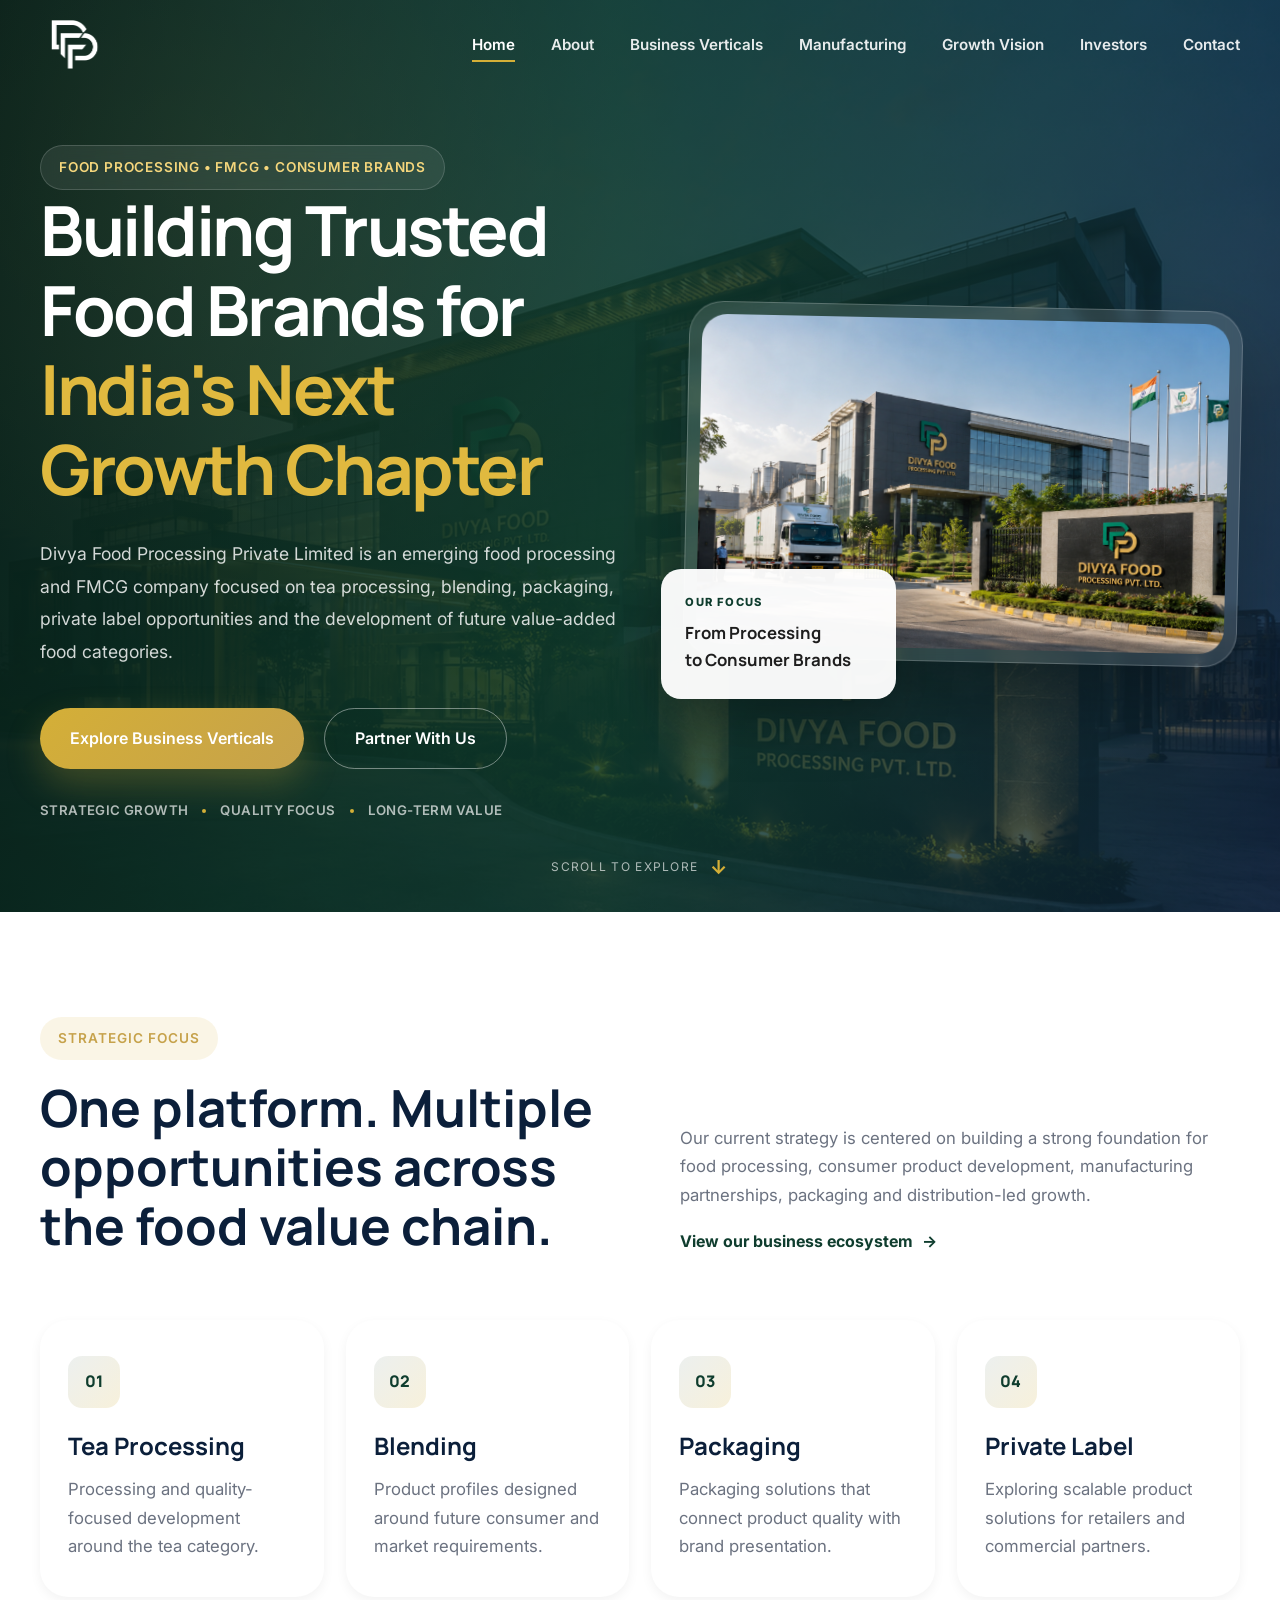
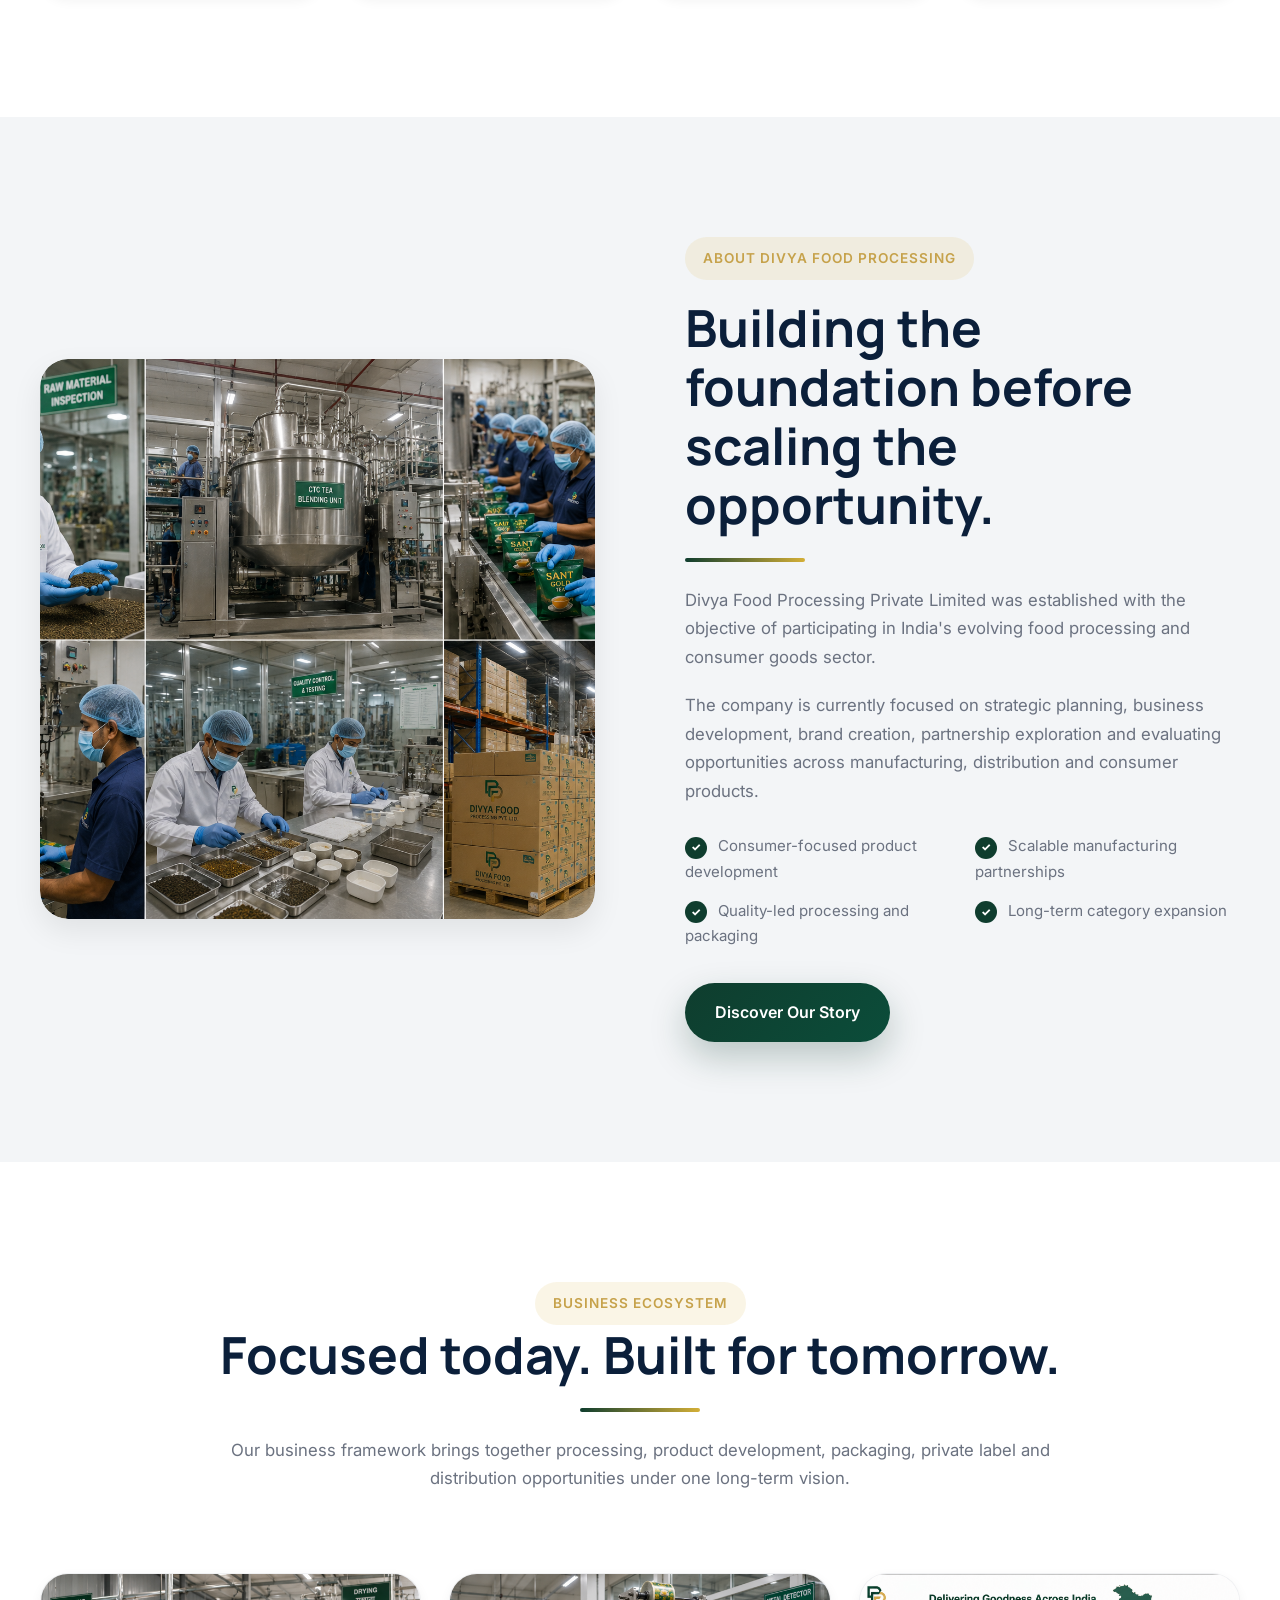
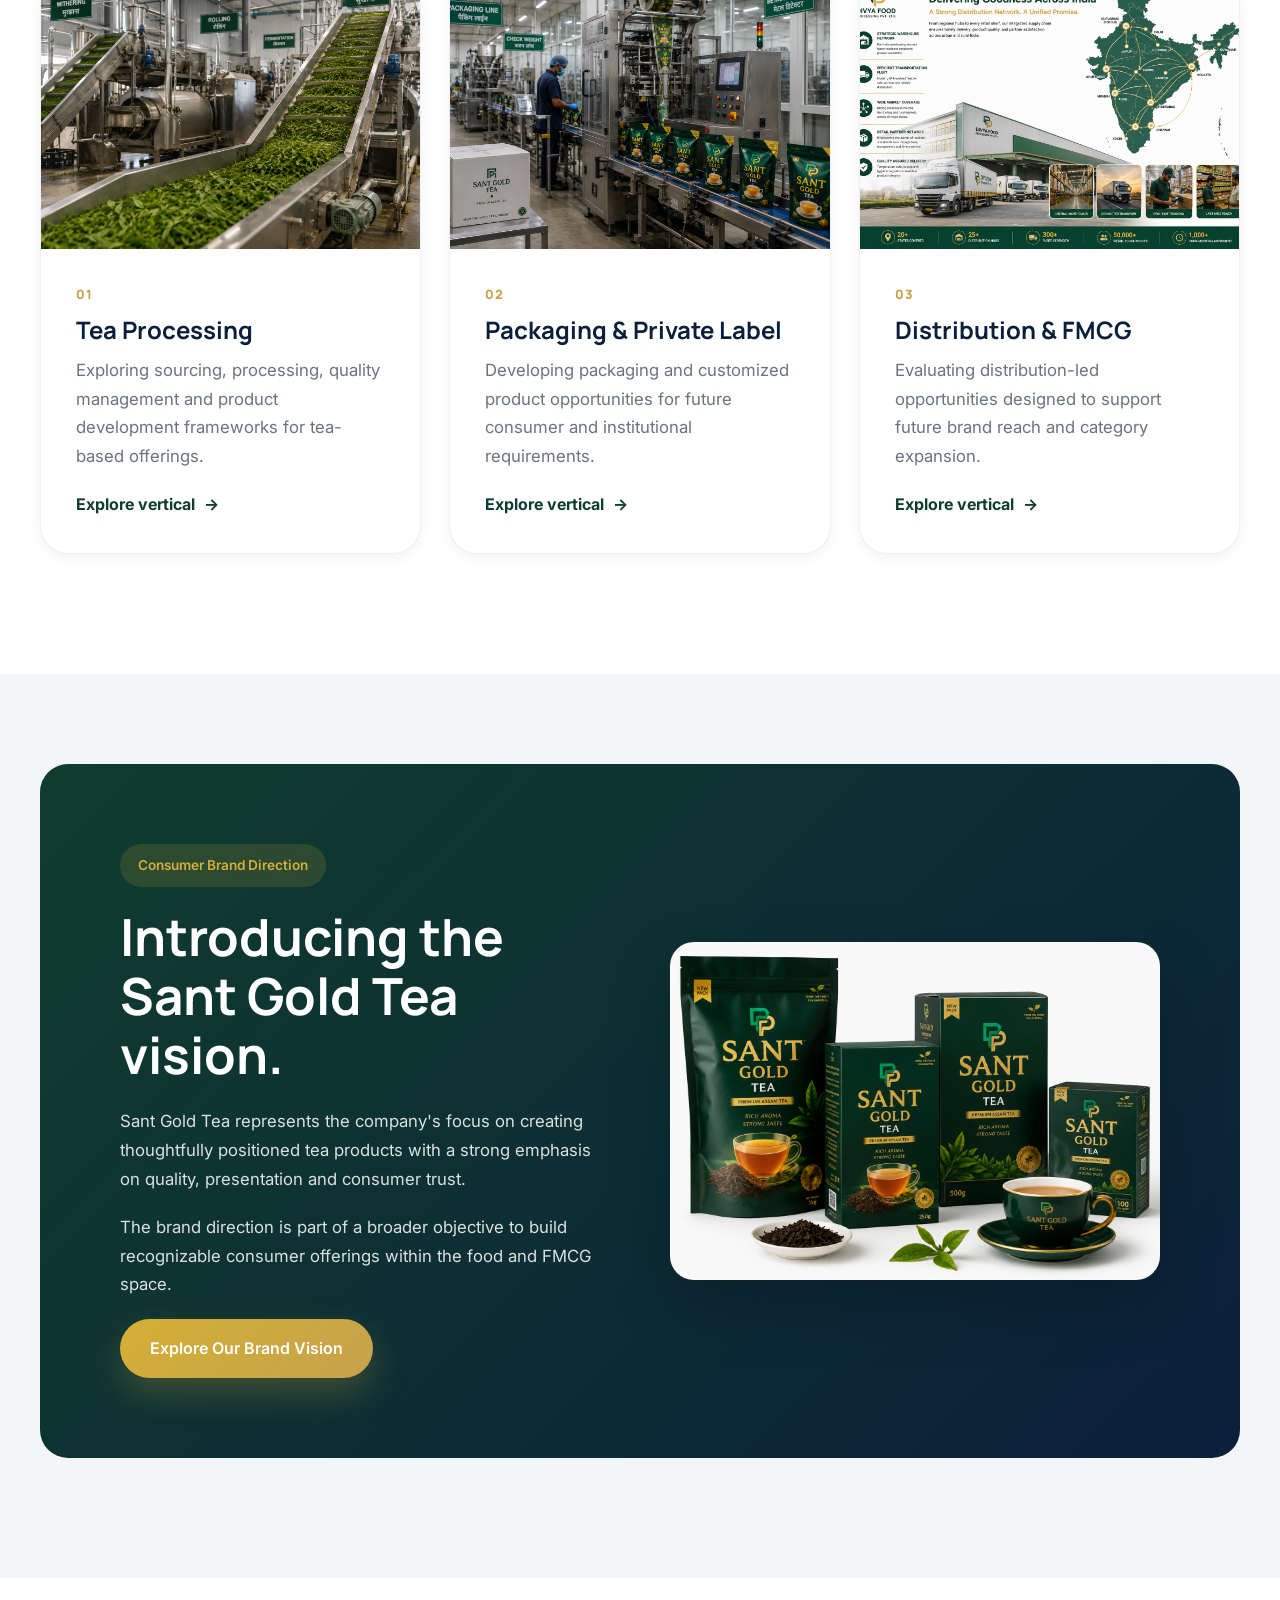
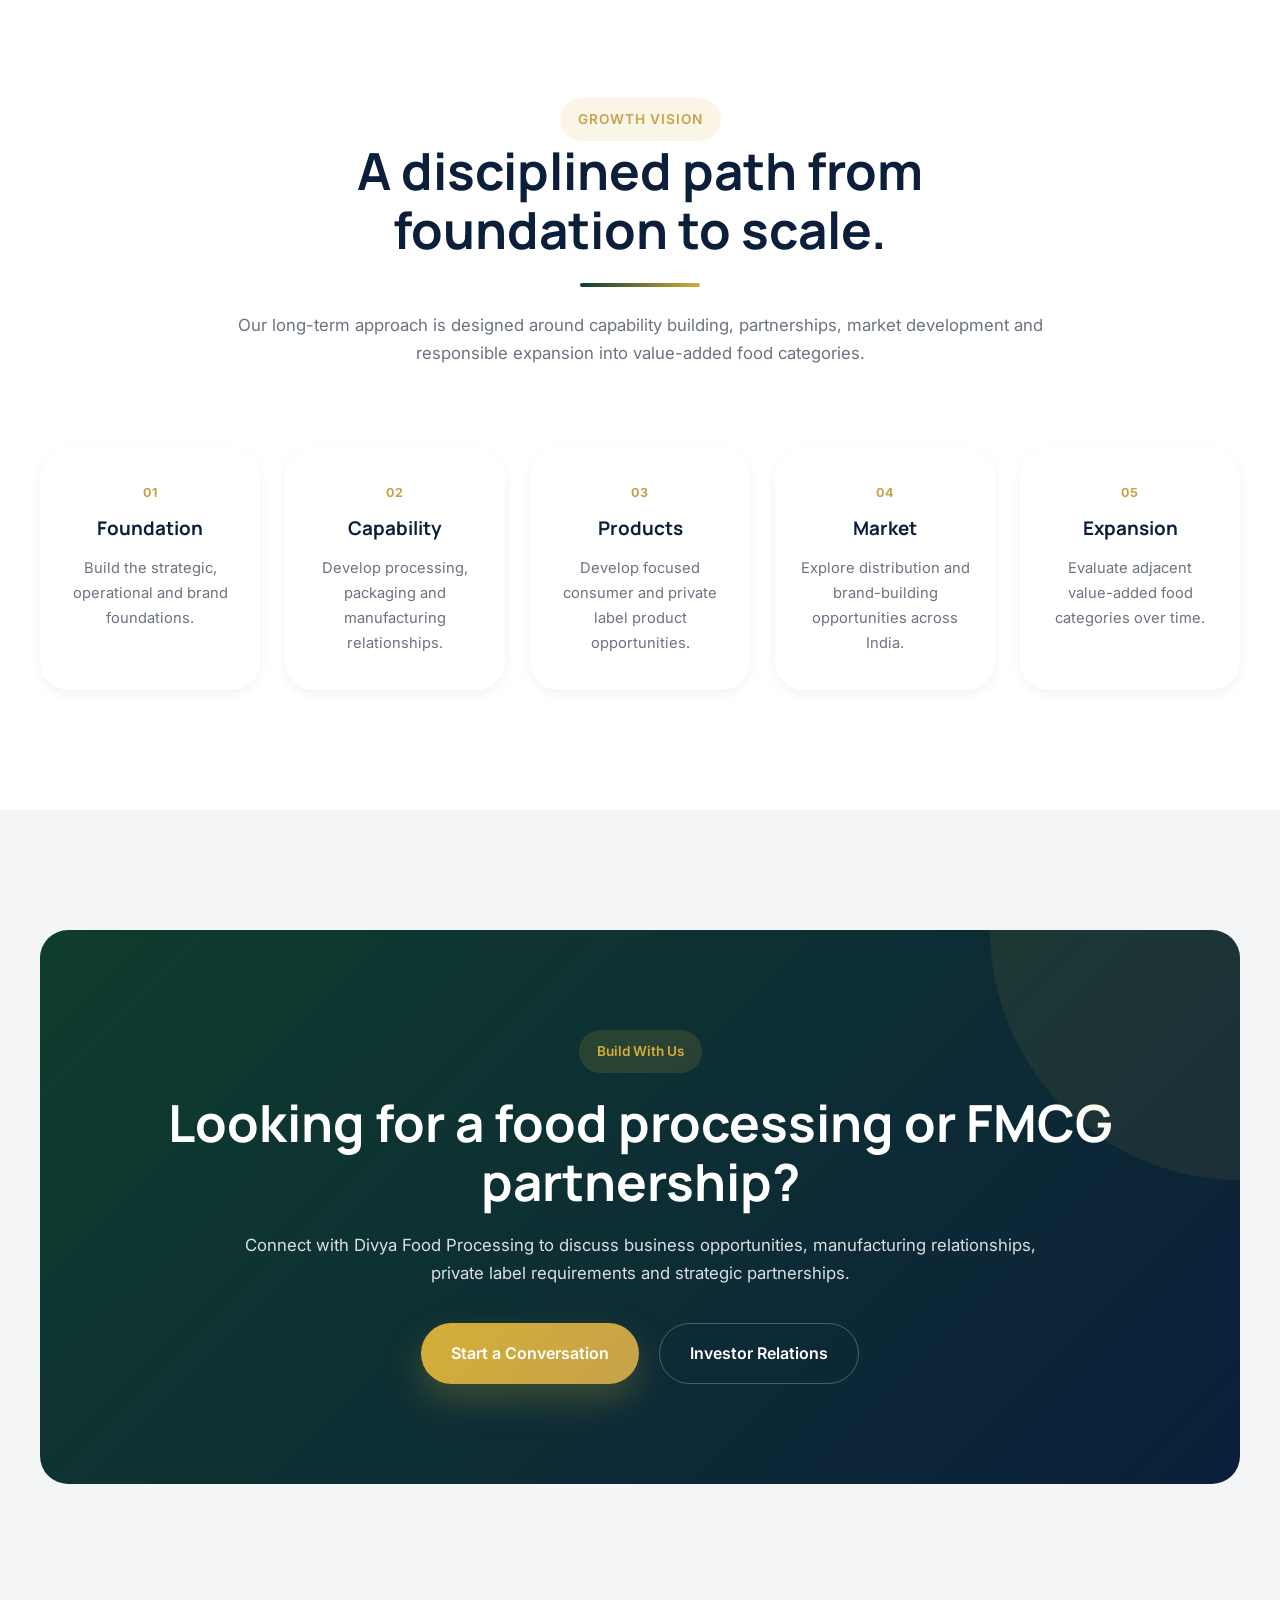
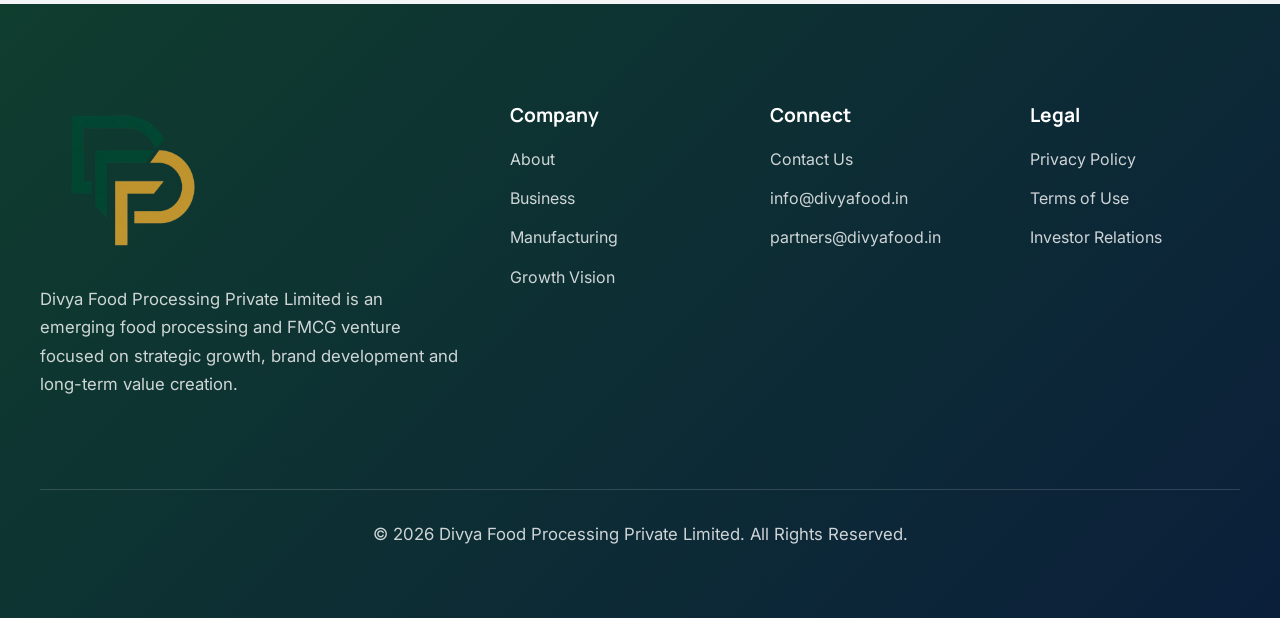
==== commit 94f57a5c: "Add files via upload" ====
--- a/index.html
+++ b/index.html
@@ -1,3508 +1,478 @@
 <!DOCTYPE html>
-
 <html lang="en">
 <head>
-<meta charset="utf-8"/>
-<meta content="width=device-width, initial-scale=1.0" name="viewport"/>
-<title>Divya Food Processing Private Limited | Food Processing &amp; FMCG</title>
-<meta content="Divya Food Processing Private Limited is an emerging food processing and FMCG company focused on tea processing, blending, packaging, private label manufacturing and future consumer food categories." name="description"/>
-<meta content="Divya Food Processing, food processing company India, FMCG company, tea processing, tea blending, private label manufacturing, food packaging" name="keywords"/>
-<meta content="Divya Food Processing Private Limited" name="author"/>
-<meta content="#0F3D2E" name="theme-color"/>
-
-
-
-
-
-
-<link href="assets/logos/DFP-logocl-removebg-preview.png" rel="icon"/>
-<link href="https://www.divyafood.in/" rel="canonical"/>
-<meta content="Divya Food Processing Private Limited" property="og:title"/>
-<meta content="Building trusted food brands through processing, blending, packaging and scalable FMCG opportunities." property="og:description"/>
-<meta content="website" property="og:type"/>
-<meta content="https://www.divyafood.in/" property="og:url"/>
-<meta content="https://www.divyafood.in/assets/images/hero-fmcg-evening.png" property="og:image"/>
-<link href="https://fonts.googleapis.com" rel="preconnect"/><link crossorigin="" href="https://fonts.gstatic.com" rel="preconnect"/><link href="https://fonts.googleapis.com/css2?family=Inter:wght@400;500;600;700&amp;family=Manrope:wght@500;600;700;800&amp;display=swap" rel="stylesheet"/><style id="divya-inline-design">/* =========================================================
-   DIVYA FOOD PROCESSING PRIVATE LIMITED
-   GLOBAL DESIGN SYSTEM V1
-   ========================================================= */
-
-/* =========================================================
-   GOOGLE FONTS
-   ========================================================= */
-
-500;600;700&family=Manrope:wght@500;600;700;800&display=swap');
-
-/* =========================================================
-   ROOT VARIABLES
-   ========================================================= */
-
-:root {
-
-    /* Brand Colors */
-
-    --forest-green: #0F3D2E;
-    --forest-green-dark: #0B4D3A;
-
-    --premium-gold: #D4AF37;
-    --premium-gold-dark: #C6A24B;
-
-    --corporate-navy: #0B1F3A;
-
-    --white: #FFFFFF;
-
-    --background-light: #F8F9FA;
-    --background-soft: #F3F5F7;
-
-    --text-primary: #1E1E1E;
-    --text-secondary: #6B7280;
-
-    --border-light: #E5E7EB;
-
-    /* Layout */
-
-    --container-width: 1280px;
-
-    --section-padding: 120px;
-
-    --radius-sm: 12px;
-    --radius-md: 18px;
-    --radius-lg: 28px;
-
-    /* Shadows */
-
-    --shadow-sm:
-        0 4px 12px rgba(0,0,0,.05);
-
-    --shadow-md:
-        0 12px 30px rgba(0,0,0,.08);
-
-    --shadow-lg:
-        0 25px 60px rgba(0,0,0,.12);
-
-    /* Animation */
-
-    --transition-fast: .25s ease;
-
-    --transition-normal: .35s ease;
-
-    --transition-slow: .6s ease;
-}
-
-/* =========================================================
-   RESET
-   ========================================================= */
-
-*,
-*::before,
-*::after {
-    margin: 0;
-    padding: 0;
-    box-sizing: border-box;
-}
-
-html {
-
-    scroll-behavior: smooth;
-
-    font-size: 16px;
-}
-
-body {
-
-    font-family: 'Inter', sans-serif;
-
-    color: var(--text-primary);
-
-    background: var(--background-light);
-
-    overflow-x: hidden;
-
-    line-height: 1.7;
-
-    text-rendering: optimizeLegibility;
-
-    -webkit-font-smoothing: antialiased;
-}
-
-/* =========================================================
-   GLOBAL ELEMENTS
-   ========================================================= */
-
-img {
-
-    max-width: 100%;
-
-    display: block;
-}
-
-a {
-
-    text-decoration: none;
-
-    color: inherit;
-
-    transition: var(--transition-fast);
-}
-
-ul,
-ol {
-
-    list-style: none;
-}
-
-button {
-
-    border: none;
-
-    cursor: pointer;
-
-    font-family: inherit;
-}
-
-input,
-textarea,
-select {
-
-    font-family: inherit;
-}
-
-/* =========================================================
-   TYPOGRAPHY
-   ========================================================= */
-
-h1,
-h2,
-h3,
-h4,
-h5,
-h6 {
-
-    font-family: 'Manrope', sans-serif;
-
-    color: var(--corporate-navy);
-
-    line-height: 1.15;
-
-    font-weight: 700;
-}
-
-h1 {
-
-    font-size: clamp(3rem, 5vw, 5.5rem);
-
-    letter-spacing: -2px;
-}
-
-h2 {
-
-    font-size: clamp(2rem, 4vw, 3.5rem);
-
-    margin-bottom: 24px;
-}
-
-h3 {
-
-    font-size: 1.5rem;
-
-    margin-bottom: 16px;
-}
-
-h4 {
-
-    font-size: 1.2rem;
-}
-
-p {
-
-    font-size: 1.05rem;
-
-    color: var(--text-secondary);
-
-    margin-bottom: 1.25rem;
-}
-
-strong {
-
-    color: var(--text-primary);
-}
-
-/* =========================================================
-   CONTAINER SYSTEM
-   ========================================================= */
-
-.container {
-
-    width: 100%;
-
-    max-width: var(--container-width);
-
-    margin: 0 auto;
-
-    padding-left: 40px;
-
-    padding-right: 40px;
-}
-
-.container-sm {
-
-    max-width: 960px;
-
-    margin: 0 auto;
-
-    padding-left: 40px;
-
-    padding-right: 40px;
-}
-
-/* =========================================================
-   SECTION SYSTEM
-   ========================================================= */
-
-section {
-
-    padding-top: var(--section-padding);
-
-    padding-bottom: var(--section-padding);
-
-    position: relative;
-}
-
-.section-light {
-
-    background: var(--white);
-}
-
-.section-soft {
-
-    background: var(--background-soft);
-}
-
-.section-dark {
-
-    background:
-        linear-gradient(
-        135deg,
-        var(--forest-green),
-        var(--corporate-navy)
-        );
-
-    color: white;
-}
-
-.section-dark h1,
-.section-dark h2,
-.section-dark h3 {
-
-    color: white;
-}
-
-.section-dark p {
-
-    color: rgba(255,255,255,.85);
-}
-
-/* =========================================================
-   GRID SYSTEM
-   ========================================================= */
-
-.grid-2 {
-
-    display: grid;
-
-    grid-template-columns: repeat(2, 1fr);
-
-    gap: 80px;
-
-    align-items: center;
-}
-
-.grid-3 {
-
-    display: grid;
-
-    grid-template-columns: repeat(3, 1fr);
-
-    gap: 40px;
-}
-
-.grid-4 {
-
-    display: grid;
-
-    grid-template-columns: repeat(4, 1fr);
-
-    gap: 30px;
-}
-
-/* =========================================================
-   PAGE HERO
-   ========================================================= */
-
-.page-hero {
-
-    padding-top: 180px;
-
-    padding-bottom: 120px;
-
-    text-align: center;
-}
-
-.page-hero .eyebrow {
-
-    display: inline-block;
-
-    margin-bottom: 20px;
-
-    padding: 10px 18px;
-
-    border-radius: 999px;
-
-    background: rgba(212,175,55,.15);
-
-    color: var(--premium-gold-dark);
-
-    font-weight: 600;
-
-    font-size: .9rem;
-
-    text-transform: uppercase;
-
-    letter-spacing: 1px;
-}
-
-.page-hero p {
-
-    max-width: 800px;
-
-    margin-left: auto;
-
-    margin-right: auto;
-}
-/* =========================================================
-   NAVBAR
-   ========================================================= */
-
-.site-header {
-
-    position: fixed;
-
-    top: 0;
-    left: 0;
-
-    width: 100%;
-
-    z-index: 1000;
-
-    transition: var(--transition-normal);
-}
-
-.site-header.scrolled {
-
-    background: rgba(255,255,255,.92);
-
-    backdrop-filter: blur(18px);
-
-    -webkit-backdrop-filter: blur(18px);
-
-    box-shadow: 0 10px 40px rgba(0,0,0,.08);
-
-    border-bottom: 1px solid rgba(0,0,0,.05);
-}
-
-.navbar {
-
-    height: 90px;
-
-    display: flex;
-
-    justify-content: space-between;
-
-    align-items: center;
-}
-
-.logo img {
-
-    height: 58px;
-
-    width: auto;
-}
-
-.nav-menu {
-
-    display: flex;
-
-    align-items: center;
-
-    gap: 36px;
-}
-
-.nav-menu a {
-
-    font-size: .95rem;
-
-    font-weight: 600;
-
-    color: var(--corporate-navy);
-
-    position: relative;
-}
-
-.nav-menu a::after {
-
-    content: '';
-
-    position: absolute;
-
-    left: 0;
-    bottom: -8px;
-
-    width: 0;
-
-    height: 2px;
-
-    background: var(--premium-gold);
-
-    transition: var(--transition-fast);
-}
-
-.nav-menu a:hover::after {
-
-    width: 100%;
-}
-
-/* =========================================================
-   MOBILE NAV BUTTON
-   ========================================================= */
-
-.mobile-toggle {
-
-    display: none;
-
-    background: transparent;
-
-    font-size: 1.5rem;
-
-    color: var(--corporate-navy);
-}
-
-/* =========================================================
-   BUTTON SYSTEM
-   ========================================================= */
-
-.btn {
-
-    display: inline-flex;
-
-    align-items: center;
-
-    justify-content: center;
-
-    gap: 10px;
-
-    padding: 16px 30px;
-
-    border-radius: 999px;
-
-    font-weight: 600;
-
-    transition: var(--transition-normal);
-
-    cursor: pointer;
-}
-
-.btn-primary {
-
-    background:
-        linear-gradient(
-        135deg,
-        var(--forest-green),
-        var(--forest-green-dark)
-        );
-
-    color: white;
-
-    box-shadow:
-        0 15px 35px rgba(15,61,46,.25);
-}
-
-.btn-primary:hover {
-
-    transform: translateY(-3px);
-
-    box-shadow:
-        0 25px 50px rgba(15,61,46,.35);
-}
-
-.btn-gold {
-
-    background:
-        linear-gradient(
-        135deg,
-        var(--premium-gold),
-        var(--premium-gold-dark)
-        );
-
-    color: white;
-
-    box-shadow:
-        0 15px 35px rgba(212,175,55,.25);
-}
-
-.btn-gold:hover {
-
-    transform: translateY(-3px);
-
-    box-shadow:
-        0 25px 50px rgba(212,175,55,.35);
-}
-
-.btn-outline {
-
-    border: 1px solid rgba(255,255,255,.25);
-
-    background: transparent;
-
-    color: white;
-}
-
-.btn-outline:hover {
-
-    background: rgba(255,255,255,.08);
-}
-
-/* =========================================================
-   BADGES
-   ========================================================= */
-
-.badge {
-
-    display: inline-flex;
-
-    align-items: center;
-
-    padding: 10px 18px;
-
-    border-radius: 999px;
-
-    background: rgba(212,175,55,.12);
-
-    color: var(--premium-gold-dark);
-
-    font-size: .85rem;
-
-    font-weight: 600;
-
-    text-transform: uppercase;
-
-    letter-spacing: 1px;
-}
-
-/* =========================================================
-   GLASS CARD
-   ========================================================= */
-
-.glass-card {
-
-    background:
-        rgba(255,255,255,.75);
-
-    backdrop-filter: blur(18px);
-
-    -webkit-backdrop-filter: blur(18px);
-
-    border:
-        1px solid rgba(255,255,255,.3);
-
-    border-radius: var(--radius-lg);
-
-    box-shadow: var(--shadow-md);
-
-    padding: 40px;
-}
-
-/* =========================================================
-   CARD SYSTEM
-   ========================================================= */
-
-.card {
-
-    background: white;
-
-    border-radius: var(--radius-md);
-
-    padding: 40px;
-
-    box-shadow: var(--shadow-sm);
-
-    transition: var(--transition-normal);
-
-    border: 1px solid rgba(0,0,0,.04);
-
-    height: 100%;
-}
-
-.card:hover {
-
-    transform: translateY(-8px);
-
-    box-shadow: var(--shadow-lg);
-}
-
-.card h3 {
-
-    margin-bottom: 18px;
-}
-
-.card p {
-
-    margin-bottom: 0;
-}
-
-/* =========================================================
-   FEATURE CARD
-   ========================================================= */
-
-.feature-card {
-
-    text-align: center;
-
-    padding: 50px 40px;
-
-    background: white;
-
-    border-radius: var(--radius-lg);
-
-    transition: var(--transition-normal);
-
-    box-shadow: var(--shadow-sm);
-}
-
-.feature-card:hover {
-
-    transform: translateY(-10px);
-
-    box-shadow: var(--shadow-lg);
-}
-
-.feature-icon {
-
-    width: 80px;
-    height: 80px;
-
-    margin: 0 auto 25px;
-
-    border-radius: 50%;
-
-    display: flex;
-
-    align-items: center;
-
-    justify-content: center;
-
-    background:
-        linear-gradient(
-        135deg,
-        rgba(15,61,46,.08),
-        rgba(212,175,55,.15)
-        );
-}
-
-/* =========================================================
-   IMAGE CARD
-   ========================================================= */
-
-.image-card {
-
-    overflow: hidden;
-
-    border-radius: var(--radius-lg);
-
-    box-shadow: var(--shadow-md);
-}
-
-.image-card img {
-
-    width: 100%;
-
-    height: 100%;
-
-    object-fit: cover;
-
-    transition: 1s ease;
-}
-
-.image-card:hover img {
-
-    transform: scale(1.08);
-}
-
-/* =========================================================
-   SECTION TITLE
-   ========================================================= */
-
-.section-title {
-
-    text-align: center;
-
-    max-width: 850px;
-
-    margin: 0 auto 80px;
-}
-
-.section-title h2 {
-
-    margin-bottom: 20px;
-}
-
-.section-title p {
-
-    margin-bottom: 0;
-}
-
-/* =========================================================
-   STAT CARD
-   ========================================================= */
-
-.stat-card {
-
-    text-align: center;
-
-    padding: 40px;
-
-    background: white;
-
-    border-radius: var(--radius-md);
-
-    box-shadow: var(--shadow-sm);
-}
-
-.stat-number {
-
-    font-family: 'Manrope', sans-serif;
-
-    font-size: 3rem;
-
-    font-weight: 800;
-
-    color: var(--forest-green);
-
-    margin-bottom: 10px;
-}
-
-.stat-label {
-
-    font-weight: 600;
-
-    color: var(--text-secondary);
-}
-
-/* =========================================================
-   FOOTER
-   ========================================================= */
-
-.site-footer {
-
-    background:
-        linear-gradient(
-        135deg,
-        var(--forest-green),
-        var(--corporate-navy)
-        );
-
-    color: white;
-
-    padding-top: 100px;
-
-    padding-bottom: 50px;
-}
-
-.footer-grid {
-
-    display: grid;
-
-    grid-template-columns:
-        2fr
-        1fr
-        1fr
-        1fr;
-
-    gap: 50px;
-}
-
-.footer-logo {
-
-    max-width: 180px;
-
-    margin-bottom: 25px;
-}
-
-.site-footer h4 {
-
-    color: white;
-
-    margin-bottom: 20px;
-}
-
-.site-footer p {
-
-    color: rgba(255,255,255,.8);
-}
-
-.site-footer a {
-
-    color: rgba(255,255,255,.8);
-}
-
-.site-footer a:hover {
-
-    color: white;
-}
-
-.footer-links {
-
-    display: flex;
-
-    flex-direction: column;
-
-    gap: 12px;
-}
-
-.footer-bottom {
-
-    margin-top: 70px;
-
-    padding-top: 30px;
-
-    border-top:
-        1px solid rgba(255,255,255,.15);
-
-    text-align: center;
-}
-
-/* =========================================================
-   DIVIDER
-   ========================================================= */
-
-.divider {
-
-    width: 120px;
-
-    height: 4px;
-
-    background:
-        linear-gradient(
-        90deg,
-        var(--forest-green),
-        var(--premium-gold)
-        );
-
-    border-radius: 999px;
-
-    margin: 24px auto;
-}
-
-/* =========================================================
-   HERO SYSTEM
-   ========================================================= */
-
-.hero {
-
-    min-height: 100vh;
-
-    display: flex;
-
-    align-items: center;
-
-    position: relative;
-
-    overflow: hidden;
-
-    background:
-        linear-gradient(
-        135deg,
-        var(--forest-green),
-        var(--corporate-navy)
-        );
-
-    color: white;
-}
-
-.hero::before {
-
-    content: '';
-
-    position: absolute;
-
-    inset: 0;
-
-    background:
-        radial-gradient(
-            circle at 20% 20%,
-            rgba(212,175,55,.12),
-            transparent 35%
-        ),
-        radial-gradient(
-            circle at 80% 80%,
-            rgba(255,255,255,.05),
-            transparent 35%
-        );
-}
-
-.hero-grid {
-
-    display: grid;
-
-    grid-template-columns: 1.1fr .9fr;
-
-    gap: 80px;
-
-    align-items: center;
-
-    position: relative;
-
-    z-index: 2;
-}
-
-.hero-content h1 {
-
-    color: white;
-
-    margin-bottom: 30px;
-}
-
-.hero-content p {
-
-    color: rgba(255,255,255,.82);
-
-    font-size: 1.15rem;
-
-    max-width: 650px;
-}
-
-.hero-buttons {
-
-    display: flex;
-
-    gap: 20px;
-
-    margin-top: 40px;
-
-    flex-wrap: wrap;
-}
-
-.hero-visual {
-
-    position: relative;
-}
-
-.hero-visual img {
-
-    width: 100%;
-
-    max-width: 560px;
-
-    margin-left: auto;
-}
-
-/* =========================================================
-   BUSINESS VERTICALS
-   ========================================================= */
-
-.vertical-card {
-
-    display: flex;
-
-    flex-direction: column;
-
-    height: 100%;
-
-    overflow: hidden;
-
-    border-radius: var(--radius-lg);
-
-    background: white;
-
-    box-shadow: var(--shadow-sm);
-
-    transition: var(--transition-normal);
-}
-
-.vertical-card:hover {
-
-    transform: translateY(-10px);
-
-    box-shadow: var(--shadow-lg);
-}
-
-.vertical-card img {
-
-    height: 260px;
-
-    width: 100%;
-
-    object-fit: cover;
-}
-
-.vertical-card-content {
-
-    padding: 35px;
-}
-
-/* =========================================================
-   SPLIT CONTENT SECTION
-   ========================================================= */
-
-.split-section {
-
-    display: grid;
-
-    grid-template-columns: 1fr 1fr;
-
-    gap: 80px;
-
-    align-items: center;
-}
-
-.split-section img {
-
-    border-radius: var(--radius-lg);
-
-    box-shadow: var(--shadow-md);
-}
-
-/* =========================================================
-   TIMELINE SYSTEM
-   ========================================================= */
-
-.timeline {
-
-    position: relative;
-
-    max-width: 1000px;
-
-    margin: 0 auto;
-}
-
-.timeline::before {
-
-    content: '';
-
-    position: absolute;
-
-    left: 50%;
-
-    top: 0;
-
-    width: 4px;
-
-    height: 100%;
-
-    background:
-        linear-gradient(
-        to bottom,
-        var(--forest-green),
-        var(--premium-gold)
-        );
-
-    transform: translateX(-50%);
-}
-
-.timeline-item {
-
-    position: relative;
-
-    width: 50%;
-
-    padding: 30px 50px;
-}
-
-.timeline-item:nth-child(odd) {
-
-    left: 0;
-
-    text-align: right;
-}
-
-.timeline-item:nth-child(even) {
-
-    left: 50%;
-}
-
-.timeline-dot {
-
-    position: absolute;
-
-    top: 40px;
-
-    width: 20px;
-
-    height: 20px;
-
-    border-radius: 50%;
-
-    background: var(--premium-gold);
-
-    border: 4px solid white;
-
-    box-shadow: var(--shadow-sm);
-}
-
-.timeline-item:nth-child(odd) .timeline-dot {
-
-    right: -10px;
-}
-
-.timeline-item:nth-child(even) .timeline-dot {
-
-    left: -10px;
-}
-
-.timeline-card {
-
-    background: white;
-
-    padding: 35px;
-
-    border-radius: var(--radius-md);
-
-    box-shadow: var(--shadow-md);
-}
-
-/* =========================================================
-   INVESTOR SECTION
-   ========================================================= */
-
-.investor-panel {
-
-    background:
-        linear-gradient(
-        135deg,
-        var(--forest-green),
-        var(--corporate-navy)
-        );
-
-    color: white;
-
-    border-radius: var(--radius-lg);
-
-    padding: 80px;
-
-    position: relative;
-
-    overflow: hidden;
-}
-
-.investor-panel h2 {
-
-    color: white;
-}
-
-.investor-panel p {
-
-    color: rgba(255,255,255,.85);
-}
-
-/* =========================================================
-   CONTACT FORM
-   ========================================================= */
-
-.contact-form {
-
-    max-width: 900px;
-
-    margin: 0 auto;
-}
-
-.form-grid {
-
-    display: grid;
-
-    grid-template-columns: repeat(2,1fr);
-
-    gap: 25px;
-}
-
-.form-group {
-
-    margin-bottom: 24px;
-}
-
-.form-group label {
-
-    display: block;
-
-    margin-bottom: 10px;
-
-    font-weight: 600;
-
-    color: var(--corporate-navy);
-}
-
-.form-group input,
-.form-group select,
-.form-group textarea {
-
-    width: 100%;
-
-    padding: 16px 18px;
-
-    border-radius: var(--radius-sm);
-
-    border: 1px solid var(--border-light);
-
-    background: white;
-
-    transition: var(--transition-fast);
-}
-
-.form-group input:focus,
-.form-group textarea:focus,
-.form-group select:focus {
-
-    outline: none;
-
-    border-color: var(--forest-green);
-
-    box-shadow:
-        0 0 0 4px rgba(15,61,46,.08);
-}
-
-textarea {
-
-    resize: vertical;
-
-    min-height: 180px;
-}
-
-/* =========================================================
-   LEGAL NOTICE BOX
-   ========================================================= */
-
-.legal-notice {
-
-    background:
-        rgba(11,31,58,.04);
-
-    border-left: 5px solid var(--premium-gold);
-
-    border-radius: var(--radius-md);
-
-    padding: 35px;
-}
-
-.legal-notice h3 {
-
-    margin-bottom: 15px;
-}
-
-/* =========================================================
-   DISCLAIMER PANEL
-   ========================================================= */
-
-.disclaimer-panel {
-
-    background:
-        linear-gradient(
-        135deg,
-        rgba(15,61,46,.05),
-        rgba(212,175,55,.08)
-        );
-
-    border-radius: var(--radius-lg);
-
-    padding: 50px;
-}
-
-/* =========================================================
-   IMAGE OVERLAY SECTION
-   ========================================================= */
-
-.image-overlay {
-
-    position: relative;
-
-    min-height: 650px;
-
-    display: flex;
-
-    align-items: center;
-
-    overflow: hidden;
-}
-
-.image-overlay img {
-
-    position: absolute;
-
-    inset: 0;
-
-    width: 100%;
-
-    height: 100%;
-
-    object-fit: cover;
-}
-
-.image-overlay::after {
-
-    content: '';
-
-    position: absolute;
-
-    inset: 0;
-
-    background:
-        linear-gradient(
-        135deg,
-        rgba(15,61,46,.85),
-        rgba(11,31,58,.75)
-        );
-}
-
-.image-overlay-content {
-
-    position: relative;
-
-    z-index: 2;
-
-    color: white;
-
-    max-width: 750px;
-}
-
-.image-overlay-content h2 {
-
-    color: white;
-}
-
-.image-overlay-content p {
-
-    color: rgba(255,255,255,.85);
-}
-
-/* =========================================================
-   RESPONSIVE
-   ========================================================= */
-
-@media (max-width: 1100px) {
-
-    .grid-4 {
-        grid-template-columns: repeat(2,1fr);
-    }
-
-    .grid-3 {
-        grid-template-columns: repeat(2,1fr);
-    }
-
-    .hero-grid,
-    .split-section {
-
-        grid-template-columns: 1fr;
-
-        gap: 50px;
-    }
-
-    .footer-grid {
-
-        grid-template-columns: 1fr 1fr;
-    }
-}
-
-@media (max-width: 768px) {
-
-    :root {
-
-        --section-padding: 80px;
-    }
-
-    .container,
-    .container-sm {
-
-        padding-left: 24px;
-        padding-right: 24px;
-    }
-
-    .grid-2,
-    .grid-3,
-    .grid-4,
-    .form-grid {
-
-        grid-template-columns: 1fr;
-    }
-
-    .hero {
-
-        min-height: auto;
-
-        padding-top: 160px;
-
-        padding-bottom: 100px;
-    }
-
-    .hero-buttons {
-
-        flex-direction: column;
-    }
-
-    .timeline::before {
-
-        left: 20px;
-    }
-
-    .timeline-item {
-
-        width: 100%;
-
-        left: 0 !important;
-
-        text-align: left !important;
-
-        padding-left: 60px;
-
-        padding-right: 20px;
-    }
-
-    .timeline-dot {
-
-        left: 10px !important;
-    }
-
-    .footer-grid {
-
-        grid-template-columns: 1fr;
-    }
-}
-/* ACTIVE NAVIGATION */
-
-.nav-menu a.active {
-
-    color: var(--forest-green);
-}
-
-.nav-menu a.active::after {
-
-    width: 100%;
-}
-
-/* HIDE MOBILE MENU BUTTON DESKTOP */
-
-.mobile-toggle {
-
-    display: none;
-}
-
-/* SECTION IMAGE */
-
-.section-image {
-
-    border-radius: var(--radius-lg);
-
-    overflow: hidden;
-
-    box-shadow: var(--shadow-lg);
-}
-
-.section-image img {
-
-    width: 100%;
-
-    height: 100%;
-
-    object-fit: cover;
-}
-
-/* =========================================================
-   HOMEPAGE V2
-   ========================================================= */
-
-.home-hero {
-    min-height: 900px;
-    padding-top: 145px;
-    padding-bottom: 90px;
-    background:
-        radial-gradient(circle at 15% 18%, rgba(212,175,55,.12), transparent 28%),
-        linear-gradient(135deg, #071f18 0%, #0f3d2e 52%, #0b1f3a 100%);
-}
-
-.home-hero-backdrop {
-    position: absolute;
-    inset: 0;
-    background:
-        linear-gradient(90deg, rgba(7,31,24,.96) 0%, rgba(15,61,46,.82) 48%, rgba(11,31,58,.60) 100%),
-        url('../assets/images/hero-fmcg-growth.png') center right / cover no-repeat;
-    opacity: .72;
-}
-
-.home-hero-grid {
-    grid-template-columns: 1.02fr .98fr;
-    gap: 70px;
-    min-height: 650px;
-}
-
-.home-hero .hero-content {
-    position: relative;
-    z-index: 3;
-}
-
-.home-eyebrow {
-    background: rgba(255,255,255,.08);
-    color: #f4d67c;
-    border: 1px solid rgba(255,255,255,.16);
-    backdrop-filter: blur(12px);
-    -webkit-backdrop-filter: blur(12px);
-    text-transform: uppercase;
-    letter-spacing: .8px;
-}
-
-.home-hero h1 {
-    max-width: 760px;
-    font-size: clamp(3rem, 5.4vw, 5.4rem);
-    letter-spacing: -2.5px;
-}
-
-.home-highlight {
-    color: #e0b93f;
-}
-
-.home-hero .hero-content p {
-    max-width: 690px;
-    font-size: 1.1rem;
-    line-height: 1.85;
-}
-
-.home-hero .btn-outline {
-    border-color: rgba(255,255,255,.42);
-}
-
-.home-trust-line {
-    display: flex;
-    align-items: center;
-    gap: 14px;
-    margin-top: 30px;
-    color: rgba(255,255,255,.68);
-    font-size: .83rem;
-    font-weight: 600;
-    letter-spacing: .4px;
-    text-transform: uppercase;
-}
-
-.home-trust-line i {
-    width: 4px;
-    height: 4px;
-    border-radius: 50%;
-    background: var(--premium-gold);
-}
-
-.home-hero-visual {
-    z-index: 3;
-    min-height: 560px;
-    display: flex;
-    align-items: center;
-    justify-content: flex-end;
-}
-
-.home-hero-image-wrap {
-    width: min(100%, 620px);
-    padding: 12px;
-    border-radius: 34px;
-    background: rgba(255,255,255,.12);
-    border: 1px solid rgba(255,255,255,.2);
-    box-shadow: 0 35px 80px rgba(0,0,0,.28);
-    backdrop-filter: blur(8px);
-    -webkit-backdrop-filter: blur(8px);
-    transform: rotate(1.2deg);
-}
-
-.home-hero-image-wrap img {
-    width: 100%;
-    aspect-ratio: 16 / 10;
-    object-fit: cover;
-    border-radius: 25px;
-}
-
-.home-hero-float-card {
-    position: absolute;
-    left: -25px;
-    bottom: 65px;
-    width: 235px;
-    padding: 24px;
-    border-radius: 20px;
-    background: rgba(255,255,255,.96);
-    box-shadow: 0 25px 60px rgba(0,0,0,.2);
-    color: var(--corporate-navy);
-}
-
-.home-card-kicker {
-    display: block;
-    margin-bottom: 8px;
-    color: var(--forest-green);
-    font-size: .7rem;
-    font-weight: 800;
-    letter-spacing: 1.4px;
-}
-
-.home-hero-float-card strong {
-    font-family: 'Manrope', sans-serif;
-    font-size: 1.05rem;
-    line-height: 1.35;
-}
-
-.home-scroll {
-    position: absolute;
-    z-index: 4;
-    left: 50%;
-    bottom: 28px;
-    transform: translateX(-50%);
-    display: flex;
-    align-items: center;
-    gap: 12px;
-    color: rgba(255,255,255,.65);
-    font-size: .75rem;
-    text-transform: uppercase;
-    letter-spacing: 1.3px;
-}
-
-.home-scroll b {
-    color: var(--premium-gold);
-    font-size: 1.2rem;
-    animation: float 2.2s ease-in-out infinite;
-}
-
-.home-focus-section {
-    padding-top: 105px;
-}
-
-.home-focus-grid {
-    display: grid;
-    grid-template-columns: 1fr 1fr;
-    gap: 80px;
-    align-items: end;
-    margin-bottom: 65px;
-}
-
-.home-focus-grid h2 {
-    max-width: 670px;
-    margin-top: 18px;
-    margin-bottom: 0;
-}
-
-.home-focus-grid p {
-    margin-bottom: 18px;
-}
-
-.text-link {
-    display: inline-flex;
-    align-items: center;
-    gap: 9px;
-    color: var(--forest-green);
-    font-weight: 700;
-}
-
-.text-link span {
-    transition: transform var(--transition-fast);
-}
-
-.text-link:hover span {
-    transform: translateX(5px);
-}
-
-.home-focus-cards {
-    gap: 22px;
-}
-
-.home-focus-cards .feature-card {
-    padding: 36px 28px;
-    text-align: left;
-}
-
-.home-feature-icon {
-    width: 52px;
-    height: 52px;
-    margin: 0 0 24px;
-    border-radius: 14px;
-    color: var(--forest-green);
-    font-family: 'Manrope', sans-serif;
-    font-weight: 800;
-    background: linear-gradient(135deg, rgba(15,61,46,.08), rgba(212,175,55,.18));
-}
-
-.home-focus-cards .feature-card p {
-    margin-bottom: 0;
-}
-
-.home-overview {
-    gap: 90px;
-}
-
-.home-overview-image {
-    min-height: 560px;
-}
-
-.home-overview-image img {
-    height: 560px;
-    object-fit: cover;
-}
-
-.home-overview h2 {
-    margin-top: 18px;
-}
-
-.home-check-list {
-    display: grid;
-    grid-template-columns: 1fr 1fr;
-    gap: 13px 25px;
-    margin: 28px 0 34px;
-}
-
-.home-check-list div {
-    color: var(--text-secondary);
-    font-size: .94rem;
-}
-
-.home-check-list span {
-    display: inline-flex;
-    width: 22px;
-    height: 22px;
-    align-items: center;
-    justify-content: center;
-    margin-right: 7px;
-    border-radius: 50%;
-    color: white;
-    background: var(--forest-green);
-    font-size: .7rem;
-    font-weight: 800;
-}
-
-.home-vertical-grid {
-    gap: 28px;
-}
-
-.home-vertical-grid .vertical-card {
-    border: 1px solid rgba(11,31,58,.06);
-}
-
-.home-vertical-grid .vertical-card img {
-    height: 275px;
-}
-
-.home-card-number {
-    display: block;
-    margin-bottom: 10px;
-    color: var(--premium-gold-dark);
-    font-family: 'Manrope', sans-serif;
-    font-size: .8rem;
-    font-weight: 800;
-    letter-spacing: 1px;
-}
-
-.home-vertical-grid .vertical-card h3 {
-    margin-bottom: 13px;
-}
-
-.home-vertical-grid .vertical-card p {
-    margin-bottom: 20px;
-}
-
-.home-brand-section {
-    padding-top: 90px;
-}
-
-.home-brand-image {
-    overflow: hidden;
-    border-radius: 24px;
-    box-shadow: 0 25px 65px rgba(0,0,0,.2);
-}
-
-.home-brand-image img {
-    width: 100%;
-    aspect-ratio: 1.45 / 1;
-    object-fit: cover;
-    transition: transform 1s ease;
-}
-
-.home-brand-image:hover img {
-    transform: scale(1.04);
-}
-
-.home-roadmap {
-    gap: 18px;
-}
-
-.home-roadmap .roadmap-step {
-    padding: 34px 25px;
-}
-
-.home-roadmap .roadmap-phase {
-    font-size: .78rem;
-    letter-spacing: 1px;
-}
-
-.home-roadmap .roadmap-step h3 {
-    font-size: 1.18rem;
-}
-
-.home-roadmap .roadmap-step p {
-    font-size: .92rem;
-    margin-bottom: 0;
-}
-
-.home-final-cta {
-    padding: 90px 70px;
-}
-
-.home-final-cta .brand-tag {
-    background: rgba(212,175,55,.14);
-}
-
-.home-final-cta p {
-    max-width: 760px;
-}
-
-/* Homepage header: starts transparent, then becomes the shared glass header. */
-.home-header:not(.scrolled) .logo img {
-    filter: brightness(0) invert(1);
-}
-
-.home-header:not(.scrolled) .nav-menu a {
-    color: rgba(255,255,255,.9);
-}
-
-.home-header:not(.scrolled) .nav-menu a.active,
-.home-header:not(.scrolled) .nav-menu a:hover {
-    color: #ffffff;
-}
-
-.home-header:not(.scrolled) .nav-menu a::after {
-    background: var(--premium-gold);
-}
-
-@media (max-width: 1100px) {
-    .home-hero-grid {
-        grid-template-columns: 1fr;
-        gap: 35px;
-    }
-
-    .home-hero {
-        min-height: auto;
-        padding-top: 150px;
-        padding-bottom: 110px;
-    }
-
-    .home-hero-visual {
-        min-height: 430px;
-        justify-content: center;
-    }
-
-    .home-hero-float-card {
-        left: 4%;
-        bottom: 25px;
-    }
-
-    .home-focus-grid {
-        gap: 45px;
-    }
-}
-
-@media (max-width: 900px) {
-    .home-header .navbar {
-        height: 78px;
-    }
-
-    .home-header .logo img {
-        height: 50px;
-    }
-
-    .home-header:not(.scrolled) .logo img {
-        filter: brightness(0) invert(1);
-    }
-
-    .home-header .mobile-toggle {
-        display: flex;
-        flex-direction: column;
-        gap: 5px;
-        width: 44px;
-        height: 44px;
-        align-items: center;
-        justify-content: center;
-        border-radius: 12px;
-        background: rgba(255,255,255,.08);
-        border: 1px solid rgba(255,255,255,.18);
-    }
-
-    .home-header.scrolled .mobile-toggle {
-        background: rgba(15,61,46,.06);
-        border-color: rgba(15,61,46,.1);
-    }
-
-    .home-header .mobile-toggle span {
-        display: block;
-        width: 20px;
-        height: 2px;
-        border-radius: 2px;
-        background: white;
-        transition: .25s ease;
-    }
-
-    .home-header.scrolled .mobile-toggle span {
-        background: var(--corporate-navy);
-    }
-
-    .home-header nav {
-        position: absolute;
-        top: calc(100% + 10px);
-        left: 24px;
-        right: 24px;
-        padding: 10px;
-        border-radius: 20px;
-        background: rgba(255,255,255,.97);
-        box-shadow: var(--shadow-lg);
-        backdrop-filter: blur(18px);
-        -webkit-backdrop-filter: blur(18px);
-        opacity: 0;
-        visibility: hidden;
-        transform: translateY(-8px);
-        transition: .25s ease;
-    }
-
-    .home-header nav.mobile-open {
-        opacity: 1;
-        visibility: visible;
-        transform: translateY(0);
-    }
-
-    .home-header .nav-menu {
-        flex-direction: column;
-        align-items: stretch;
-        gap: 2px;
-    }
-
-    .home-header .nav-menu a,
-    .home-header:not(.scrolled) .nav-menu a {
-        display: block;
-        padding: 13px 15px;
-        border-radius: 12px;
-        color: var(--corporate-navy);
-    }
-
-    .home-header .nav-menu a:hover,
-    .home-header .nav-menu a.active {
-        color: var(--forest-green);
-        background: rgba(15,61,46,.06);
-    }
-
-    .home-header .nav-menu a::after {
-        display: none;
-    }
-
-    .home-focus-grid {
-        grid-template-columns: 1fr;
-    }
-
-    .home-check-list {
-        grid-template-columns: 1fr;
-    }
-}
-
-@media (max-width: 768px) {
-    .home-hero {
-        padding-top: 130px;
-        padding-bottom: 95px;
-    }
-
-    .home-hero-backdrop {
-        background-position: 65% center;
-        opacity: .55;
-    }
-
-    .home-hero h1 {
-        font-size: clamp(2.7rem, 11vw, 4rem);
-        letter-spacing: -1.6px;
-    }
-
-    .home-hero .hero-content p {
-        font-size: 1rem;
-    }
-
-    .home-trust-line {
-        flex-wrap: wrap;
-        gap: 8px 11px;
-    }
-
-    .home-hero-visual {
-        min-height: 310px;
-    }
-
-    .home-hero-image-wrap {
-        transform: none;
-        padding: 7px;
-        border-radius: 23px;
-    }
-
-    .home-hero-image-wrap img {
-        border-radius: 17px;
-    }
-
-    .home-hero-float-card {
-        left: 8px;
-        bottom: -18px;
-        width: 190px;
-        padding: 18px;
-    }
-
-    .home-scroll {
-        display: none;
-    }
-
-    .home-focus-section {
-        padding-top: 85px;
-    }
-
-    .home-overview-image,
-    .home-overview-image img {
-        min-height: 340px;
-        height: 340px;
-    }
-
-    .home-brand-section {
-        padding-top: 80px;
-    }
-
-    .home-final-cta {
-        padding: 65px 28px;
-    }
-}
-
-
-/* =========================================================
-   INNER PAGES — SHARED CORPORATE LAYOUT
-   ========================================================= */
-.inner-site-header {
-    background: rgba(255,255,255,.96);
-    border-bottom: 1px solid rgba(15,61,46,.08);
-    box-shadow: 0 8px 30px rgba(11,31,58,.05);
-}
-.inner-site-header .nav-menu a { color: var(--corporate-navy); }
-.inner-site-header .nav-menu a.active { color: var(--forest-green); }
-.inner-site-header .nav-menu a.active::after { width: 100%; }
-.inner-page main { padding-top: 0; }
-.inner-page .page-hero {
-    padding-top: 170px;
-    padding-bottom: 105px;
-    background:
-      radial-gradient(circle at 12% 20%, rgba(212,175,55,.10), transparent 30%),
-      radial-gradient(circle at 88% 80%, rgba(15,61,46,.08), transparent 32%),
-      var(--white);
-}
-.inner-page .page-hero .container { max-width: 1040px; }
-.inner-page .inner-eyebrow { margin-bottom: 22px; }
-.inner-page .page-hero h1 { max-width: 950px; margin: 0 auto 25px; }
-.inner-page .page-hero p:not(.badge) { max-width: 850px; margin-left:auto; margin-right:auto; }
-.inner-content-section .container { max-width: 1120px; }
-.inner-content-section h2 { margin-bottom: 20px; }
-.inner-content-section h3 { margin-top: 28px; }
-.inner-content-section ul,
-.inner-content-section ol { margin: 18px 0 25px 1.25rem; list-style: disc; }
-.inner-content-section ol { list-style: decimal; }
-.inner-content-section li { margin-bottom: 10px; color: var(--text-secondary); font-size: 1.03rem; }
-.inner-content-section article,
-.inner-content-section .card {
-    background: var(--white);
-    border: 1px solid rgba(11,31,58,.07);
-    border-radius: var(--radius-md);
-    padding: 32px;
-    margin: 18px 0;
-    box-shadow: var(--shadow-sm);
-}
-.inner-content-section article h3 { margin-top: 0; }
-.inner-content-section img:not(.footer-logo) {
-    border-radius: var(--radius-md);
-    box-shadow: var(--shadow-md);
-    margin: 24px auto;
-}
-.inner-content-section form {
-    max-width: 900px;
-    margin: 30px auto 0;
-    background: var(--white);
-    border: 1px solid rgba(11,31,58,.07);
-    border-radius: var(--radius-lg);
-    padding: 38px;
-    box-shadow: var(--shadow-md);
-}
-.inner-content-section label { display:block; margin-bottom:8px; font-weight:600; color:var(--corporate-navy); }
-.inner-content-section input,
-.inner-content-section textarea,
-.inner-content-section select {
-    width:100%;
-    border:1px solid var(--border-light);
-    border-radius:12px;
-    padding:13px 15px;
-    background:#fff;
-    color:var(--text-primary);
-    margin-bottom:18px;
-    outline:none;
-    transition: var(--transition-fast);
-}
-.inner-content-section input:focus,
-.inner-content-section textarea:focus,
-.inner-content-section select:focus {
-    border-color: var(--premium-gold);
-    box-shadow: 0 0 0 3px rgba(212,175,55,.12);
-}
-.inner-content-section textarea { min-height:150px; resize:vertical; }
-.inner-content-section button[type="submit"],
-.inner-content-section input[type="submit"] {
-    width:auto;
-    border:0;
-    border-radius:999px;
-    padding:14px 28px;
-    background:linear-gradient(135deg,var(--forest-green),var(--forest-green-dark));
-    color:#fff;
-    font-weight:700;
-    cursor:pointer;
-}
-.inner-page .site-footer { margin-top:0; }
-.inner-page .site-footer p { color: rgba(255,255,255,.72); }
-
-/* Legal pages: calm, readable document presentation */
-.inner-page main > section:only-child .container,
-.inner-page main > .inner-content-section:last-child .container { max-width: 900px; }
-
-/* Generic mobile navigation for every non-home page */
-@media (max-width: 900px) {
-    .inner-site-header .navbar { height: 78px; }
-    .inner-site-header .logo img { height: 50px; }
-    .inner-site-header .mobile-toggle {
-        display:flex; flex-direction:column; gap:5px; width:44px; height:44px;
-        align-items:center; justify-content:center; border-radius:12px;
-        background:rgba(15,61,46,.06); border:1px solid rgba(15,61,46,.10);
-    }
-    .inner-site-header .mobile-toggle span { display:block; width:20px; height:2px; border-radius:2px; background:var(--corporate-navy); }
-    .inner-site-header nav {
-        position:absolute; top:calc(100% + 10px); left:24px; right:24px; padding:10px;
-        border-radius:20px; background:rgba(255,255,255,.98); box-shadow:var(--shadow-lg);
-        backdrop-filter:blur(18px); -webkit-backdrop-filter:blur(18px);
-        opacity:0; visibility:hidden; transform:translateY(-8px); transition:.25s ease;
-    }
-    .inner-site-header nav.mobile-open { opacity:1; visibility:visible; transform:translateY(0); }
-    .inner-site-header .nav-menu { flex-direction:column; align-items:stretch; gap:2px; }
-    .inner-site-header .nav-menu a { display:block; padding:13px 15px; border-radius:12px; }
-    .inner-site-header .nav-menu a:hover,
-    .inner-site-header .nav-menu a.active { color:var(--forest-green); background:rgba(15,61,46,.06); }
-    .inner-site-header .nav-menu a::after { display:none; }
-    .inner-page .page-hero { padding-top:135px; padding-bottom:80px; }
-    .inner-page .page-hero h1 { font-size:clamp(2.45rem,9vw,4rem); letter-spacing:-1.5px; }
-}
-@media (max-width: 768px) {
-    .inner-page .container { padding-left:22px; padding-right:22px; }
-    .inner-content-section form { padding:26px 20px; }
-    .inner-content-section article { padding:25px; }
-    .inner-page .page-hero { padding-top:125px; }
-}
-
-/* =========================================================
-   COMPONENT LIBRARY V1
-   DIVYA FOOD PROCESSING PRIVATE LIMITED
-   ========================================================= */
-
-/* =========================================================
-   KPI SECTION
-   ========================================================= */
-
-.kpi-section {
-
-    position: relative;
-
-    margin-top: -100px;
-
-    z-index: 20;
-}
-
-.kpi-grid {
-
-    display: grid;
-
-    grid-template-columns: repeat(4,1fr);
-
-    gap: 25px;
-}
-
-.kpi-card {
-
-    background: white;
-
-    border-radius: var(--radius-lg);
-
-    padding: 40px 30px;
-
-    text-align: center;
-
-    box-shadow: var(--shadow-lg);
-
-    transition: var(--transition-normal);
-}
-
-.kpi-card:hover {
-
-    transform: translateY(-10px);
-}
-
-.kpi-value {
-
-    font-size: 3rem;
-
-    font-weight: 800;
-
-    font-family: 'Manrope', sans-serif;
-
-    color: var(--forest-green);
-
-    margin-bottom: 10px;
-}
-
-.kpi-title {
-
-    color: var(--text-secondary);
-
-    font-weight: 600;
-}
-
-/* =========================================================
-   CORPORATE CTA
-   ========================================================= */
-
-.corporate-cta {
-
-    position: relative;
-
-    overflow: hidden;
-
-    border-radius: var(--radius-lg);
-
-    padding: 100px 80px;
-
-    text-align: center;
-
-    background:
-        linear-gradient(
-        135deg,
-        var(--forest-green),
-        var(--corporate-navy)
-        );
-}
-
-.corporate-cta::before {
-
-    content: '';
-
-    position: absolute;
-
-    width: 500px;
-    height: 500px;
-
-    border-radius: 50%;
-
-    background:
-        rgba(212,175,55,.08);
-
-    top: -250px;
-    right: -250px;
-}
-
-.corporate-cta h2 {
-
-    color: white;
-
-    margin-bottom: 20px;
-}
-
-.corporate-cta p {
-
-    color: rgba(255,255,255,.85);
-
-    max-width: 800px;
-
-    margin: 0 auto 35px;
-}
-
-/* =========================================================
-   EXECUTIVE QUOTE
-   ========================================================= */
-
-.executive-quote {
-
-    max-width: 950px;
-
-    margin: 0 auto;
-
-    text-align: center;
-}
-
-.executive-quote blockquote {
-
-    font-size: 2rem;
-
-    font-family: 'Manrope', sans-serif;
-
-    line-height: 1.5;
-
-    color: var(--corporate-navy);
-
-    margin-bottom: 40px;
-}
-
-.executive-quote cite {
-
-    font-style: normal;
-
-    font-weight: 600;
-
-    color: var(--forest-green);
-}
-
-/* =========================================================
-   MARKET OPPORTUNITY
-   ========================================================= */
-
-.market-panel {
-
-    background: white;
-
-    border-radius: var(--radius-lg);
-
-    padding: 50px;
-
-    box-shadow: var(--shadow-md);
-}
-
-.market-grid {
-
-    display: grid;
-
-    grid-template-columns: repeat(3,1fr);
-
-    gap: 30px;
-}
-
-.market-card {
-
-    padding: 35px;
-
-    border-radius: var(--radius-md);
-
-    background: var(--background-soft);
-
-    transition: var(--transition-normal);
-}
-
-.market-card:hover {
-
-    transform: translateY(-6px);
-}
-
-.market-card h3 {
-
-    color: var(--forest-green);
-}
-
-/* =========================================================
-   STRATEGIC PILLARS
-   ========================================================= */
-
-.pillars-grid {
-
-    display: grid;
-
-    grid-template-columns: repeat(3,1fr);
-
-    gap: 40px;
-}
-
-.pillar {
-
-    background: white;
-
-    border-radius: var(--radius-lg);
-
-    padding: 50px;
-
-    box-shadow: var(--shadow-sm);
-
-    text-align: center;
-
-    transition: var(--transition-normal);
-}
-
-.pillar:hover {
-
-    transform: translateY(-10px);
-
-    box-shadow: var(--shadow-lg);
-}
-
-.pillar-number {
-
-    font-size: 4rem;
-
-    font-weight: 800;
-
-    color: rgba(212,175,55,.2);
-
-    margin-bottom: 15px;
-}
-
-/* =========================================================
-   IMAGE FEATURE SECTION
-   ========================================================= */
-
-.image-feature {
-
-    display: grid;
-
-    grid-template-columns: 1fr 1fr;
-
-    gap: 70px;
-
-    align-items: center;
-}
-
-.image-feature-image {
-
-    position: relative;
-}
-
-.image-feature-image img {
-
-    border-radius: var(--radius-lg);
-
-    box-shadow: var(--shadow-lg);
-}
-
-.image-feature-content ul {
-
-    margin-top: 25px;
-}
-
-.image-feature-content li {
-
-    margin-bottom: 14px;
-
-    color: var(--text-secondary);
-}
-/* =========================================================
-   ROADMAP SYSTEM
-   ========================================================= */
-
-.roadmap {
-
-    display: grid;
-
-    grid-template-columns: repeat(5,1fr);
-
-    gap: 25px;
-}
-
-.roadmap-step {
-
-    position: relative;
-
-    background: white;
-
-    border-radius: var(--radius-lg);
-
-    padding: 35px;
-
-    text-align: center;
-
-    box-shadow: var(--shadow-sm);
-
-    transition: var(--transition-normal);
-}
-
-.roadmap-step:hover {
-
-    transform: translateY(-10px);
-
-    box-shadow: var(--shadow-lg);
-}
-
-.roadmap-phase {
-
-    color: var(--premium-gold-dark);
-
-    font-weight: 700;
-
-    margin-bottom: 15px;
-}
-
-/* =========================================================
-   INVESTOR PANEL
-   ========================================================= */
-
-.investor-card {
-
-    background: white;
-
-    border-radius: var(--radius-lg);
-
-    padding: 40px;
-
-    box-shadow: var(--shadow-sm);
-}
-
-.investor-card h3 {
-
-    color: var(--forest-green);
-}
-
-.investor-grid {
-
-    display: grid;
-
-    grid-template-columns: repeat(3,1fr);
-
-    gap: 30px;
-}
-
-/* =========================================================
-   OPPORTUNITY GRID
-   ========================================================= */
-
-.opportunity-grid {
-
-    display: grid;
-
-    grid-template-columns: repeat(4,1fr);
-
-    gap: 30px;
-}
-
-.opportunity-card {
-
-    background: white;
-
-    border-radius: var(--radius-md);
-
-    padding: 35px;
-
-    text-align: center;
-
-    box-shadow: var(--shadow-sm);
-}
-
-/* =========================================================
-   SANT GOLD SHOWCASE
-   ========================================================= */
-
-.brand-showcase {
-
-    position: relative;
-
-    overflow: hidden;
-
-    border-radius: var(--radius-lg);
-
-    background:
-        linear-gradient(
-        135deg,
-        var(--forest-green),
-        var(--corporate-navy)
-        );
-
-    padding: 80px;
-}
-
-.brand-showcase-grid {
-
-    display: grid;
-
-    grid-template-columns: 1fr 1fr;
-
-    gap: 60px;
-
-    align-items: center;
-}
-
-.brand-showcase h2 {
-
-    color: white;
-}
-
-.brand-showcase p {
-
-    color: rgba(255,255,255,.85);
-}
-
-.brand-tag {
-
-    display: inline-block;
-
-    padding: 10px 18px;
-
-    border-radius: 999px;
-
-    background:
-        rgba(212,175,55,.15);
-
-    color: var(--premium-gold);
-
-    font-size: .85rem;
-
-    font-weight: 600;
-
-    margin-bottom: 20px;
-}
-
-/* =========================================================
-   LEGAL DISCLAIMER BLOCK
-   ========================================================= */
-
-.disclosure-box {
-
-    padding: 40px;
-
-    border-radius: var(--radius-lg);
-
-    background:
-        rgba(11,31,58,.04);
-
-    border-left: 6px solid var(--premium-gold);
-}
-
-.disclosure-box h3 {
-
-    margin-bottom: 15px;
-}
-
-/* =========================================================
-   RESPONSIVE
-   ========================================================= */
-
-@media (max-width:1100px) {
-
-    .kpi-grid,
-    .market-grid,
-    .pillars-grid,
-    .investor-grid {
-
-        grid-template-columns: repeat(2,1fr);
-    }
-
-    .roadmap {
-
-        grid-template-columns: repeat(2,1fr);
-    }
-
-    .opportunity-grid {
-
-        grid-template-columns: repeat(2,1fr);
-    }
-
-    .image-feature,
-    .brand-showcase-grid {
-
-        grid-template-columns: 1fr;
-    }
-}
-
-@media (max-width:768px) {
-
-    .kpi-grid,
-    .market-grid,
-    .pillars-grid,
-    .investor-grid,
-    .roadmap,
-    .opportunity-grid {
-
-        grid-template-columns: 1fr;
-    }
-
-    .corporate-cta {
-
-        padding: 60px 30px;
-    }
-
-    .brand-showcase {
-
-        padding: 50px 30px;
-    }
-
-    .executive-quote blockquote {
-
-        font-size: 1.4rem;
-    }
-}
-    .corporate-cta .hero-buttons {
-
-    justify-content: center;
-
-    margin-top: 30px;
-}
-
-/* =========================================================
-   ANIMATION SYSTEM V1
-   DIVYA FOOD PROCESSING
-   ========================================================= */
-
-/* =========================================================
-   FADE UP
-   ========================================================= */
-
-@keyframes fadeUp {
-
-    from {
-
-        opacity: 0;
-
-        transform:
-            translateY(40px);
-    }
-
-    to {
-
-        opacity: 1;
-
-        transform:
-            translateY(0);
-    }
-}
-
-/* =========================================================
-   FADE IN
-   ========================================================= */
-
-@keyframes fadeIn {
-
-    from {
-
-        opacity: 0;
-    }
-
-    to {
-
-        opacity: 1;
-    }
-}
-
-/* =========================================================
-   SCALE IN
-   ========================================================= */
-
-@keyframes scaleIn {
-
-    from {
-
-        opacity: 0;
-
-        transform:
-            scale(.95);
-    }
-
-    to {
-
-        opacity: 1;
-
-        transform:
-            scale(1);
-    }
-}
-
-/* =========================================================
-   FLOAT
-   ========================================================= */
-
-@keyframes float {
-
-    0% {
-
-        transform:
-            translateY(0);
-    }
-
-    50% {
-
-        transform:
-            translateY(-15px);
-    }
-
-    100% {
-
-        transform:
-            translateY(0);
-    }
-}
-
-/* =========================================================
-   GRADIENT SHIFT
-   ========================================================= */
-
-@keyframes gradientShift {
-
-    0% {
-
-        background-position: 0% 50%;
-    }
-
-    50% {
-
-        background-position: 100% 50%;
-    }
-
-    100% {
-
-        background-position: 0% 50%;
-    }
-}
-
-/* =========================================================
-   SCROLL REVEAL
-   ========================================================= */
-
-.reveal {
-
-    opacity: 0;
-
-    transform:
-        translateY(40px);
-
-    transition:
-        opacity .9s ease,
-        transform .9s ease;
-}
-
-.reveal.active {
-
-    opacity: 1;
-
-    transform:
-        translateY(0);
-}
-
-.reveal-left {
-
-    opacity: 0;
-
-    transform:
-        translateX(-60px);
-
-    transition:
-        all .9s ease;
-}
-
-.reveal-left.active {
-
-    opacity: 1;
-
-    transform:
-        translateX(0);
-}
-
-.reveal-right {
-
-    opacity: 0;
-
-    transform:
-        translateX(60px);
-
-    transition:
-        all .9s ease;
-}
-
-.reveal-right.active {
-
-    opacity: 1;
-
-    transform:
-        translateX(0);
-}
-
-.reveal-scale {
-
-    opacity: 0;
-
-    transform:
-        scale(.95);
-
-    transition:
-        all .8s ease;
-}
-
-.reveal-scale.active {
-
-    opacity: 1;
-
-    transform:
-        scale(1);
-}
-/* =========================================================
-   FLOATING HERO LOGO
-   ========================================================= */
-
-.floating-logo {
-
-    animation:
-        float 7s ease-in-out infinite;
-}
-
-/* =========================================================
-   GOLD SHIMMER
-   ========================================================= */
-
-.gold-shimmer {
-
-    background:
-        linear-gradient(
-        120deg,
-        var(--premium-gold),
-        #f4d67c,
-        var(--premium-gold)
-        );
-
-    background-size:
-        200% auto;
-
-    -webkit-background-clip: text;
-
-    -webkit-text-fill-color: transparent;
-
-    animation:
-        gradientShift 4s linear infinite;
-}
-
-/* =========================================================
-   GLOW HOVER
-   ========================================================= */
-
-.glow-hover {
-
-    transition:
-        var(--transition-normal);
-}
-
-.glow-hover:hover {
-
-    box-shadow:
-        0 20px 50px rgba(212,175,55,.25);
-}
-
-/* =========================================================
-   IMAGE ZOOM
-   ========================================================= */
-
-.zoom-image {
-
-    overflow: hidden;
-}
-
-.zoom-image img {
-
-    transition:
-        transform 1s ease;
-}
-
-.zoom-image:hover img {
-
-    transform:
-        scale(1.08);
-}
-
-
-/* =========================================================
-   DIVYA FOOD — STANDALONE PAGE DESIGN SYSTEM
-   Each HTML file owns its CSS. No external site stylesheet.
-   ========================================================= */
-:root{
-  --df-green:#0b4a38;--df-green-deep:#062f27;--df-gold:#caa12d;--df-gold-soft:#f5ecd4;
-  --df-navy:#0b1f3a;--df-ink:#243342;--df-muted:#66737d;--df-line:#e3e9e7;
-  --df-soft:#f5f8f7;--df-white:#fff;--df-max:1220px;
-  --df-shadow:0 24px 70px rgba(8,38,31,.10);--df-shadow-sm:0 10px 32px rgba(8,38,31,.065);
-}
-html{scroll-behavior:smooth;scroll-padding-top:100px}
-body{background:#fff}
-body::selection{background:rgba(202,161,45,.25)}
-.container{max-width:var(--df-max);padding-left:28px;padding-right:28px}
-
-/* ---------- premium header ---------- */
-.site-header,.inner-site-header,.home-header{
-  position:sticky!important;top:0;z-index:5000!important;
-  background:rgba(255,255,255,.90)!important;
-  border-bottom:1px solid rgba(11,31,58,.075)!important;
-  box-shadow:0 7px 30px rgba(11,31,58,.055)!important;
-  backdrop-filter:blur(18px);-webkit-backdrop-filter:blur(18px);
-  transition:background .3s ease,box-shadow .3s ease,transform .3s ease;
-}
-.site-header.scrolled{background:rgba(255,255,255,.97)!important;box-shadow:0 12px 36px rgba(11,31,58,.09)!important}
-.navbar{min-height:82px!important;height:82px!important;display:flex!important;align-items:center!important;gap:26px!important}
-.logo{display:inline-flex!important;align-items:center!important;flex:0 0 auto!important;position:relative;z-index:5010}
-.logo img{width:64px!important;height:auto!important;max-height:58px;object-fit:contain}
-.site-header nav{margin-left:auto!important;position:relative;z-index:5010}
-.nav-menu{display:flex!important;align-items:center!important;justify-content:flex-end!important;gap:2px!important}
-.nav-menu a{position:relative!important;padding:11px 12px!important;border-radius:10px!important;color:var(--df-navy)!important;font-size:12px!important;font-weight:750!important;letter-spacing:-.02em!important;line-height:1.1!important;transition:color .2s ease,background .2s ease,transform .2s ease!important}
-.nav-menu a::after{content:""!important;position:absolute!important;left:12px!important;right:12px!important;bottom:5px!important;height:2px!important;border-radius:9px!important;background:var(--df-gold)!important;transform:scaleX(0)!important;transition:transform .22s ease!important}
-.nav-menu a:hover,.nav-menu a.active{color:var(--df-green)!important;background:rgba(11,74,56,.055)!important}
-.nav-menu a:hover::after,.nav-menu a.active::after{transform:scaleX(1)!important}
-.mobile-toggle{
-  display:none!important;position:relative!important;z-index:5020!important;flex:0 0 46px!important;width:46px!important;height:46px!important;
-  margin-left:auto!important;padding:0!important;border:1px solid rgba(11,74,56,.13)!important;border-radius:14px!important;
-  background:rgba(11,74,56,.055)!important;cursor:pointer!important;align-items:center!important;justify-content:center!important;flex-direction:column!important;gap:5px!important;
-  -webkit-tap-highlight-color:transparent!important;touch-action:manipulation!important;
-}
-.mobile-toggle span{display:block!important;width:21px!important;height:2px!important;margin:0!important;border-radius:99px!important;background:var(--df-navy)!important;transition:transform .25s ease,opacity .2s ease!important}
-.mobile-toggle[aria-expanded="true"] span:nth-child(1){transform:translateY(7px) rotate(45deg)}
-.mobile-toggle[aria-expanded="true"] span:nth-child(2){opacity:0}
-.mobile-toggle[aria-expanded="true"] span:nth-child(3){transform:translateY(-7px) rotate(-45deg)}
-.nav-backdrop{display:none}
-
-/* ---------- inner hero ---------- */
-.inner-page .page-hero{
-  padding:112px 0 96px!important;min-height:390px;display:flex;align-items:center;overflow:hidden;
-  background:
-    radial-gradient(circle at 8% 12%,rgba(202,161,45,.14),transparent 27%),
-    radial-gradient(circle at 91% 88%,rgba(11,74,56,.10),transparent 30%),
-    linear-gradient(135deg,#fff 0%,#f8faf9 62%,#f2f7f4 100%)!important;
-  border-bottom:1px solid #e8eeec;
-}
-.inner-page .page-hero::before{content:"";position:absolute;width:420px;height:420px;border:1px solid rgba(202,161,45,.13);border-radius:50%;right:-210px;top:-210px}
-.inner-page .page-hero .container{position:relative;z-index:1;max-width:1050px;text-align:center}
-.inner-page .inner-eyebrow,.inner-page .badge{display:inline-flex!important;align-items:center;gap:8px;margin-bottom:17px;padding:7px 12px!important;border:1px solid rgba(202,161,45,.16);border-radius:99px!important;background:var(--df-gold-soft)!important;color:#927016!important;font-size:10px!important;font-weight:850!important;letter-spacing:.11em!important;text-transform:uppercase}
-.inner-page .page-hero h1,.inner-page .inner-page-title{max-width:950px!important;margin:0 auto 20px!important;font-size:clamp(2.55rem,5.5vw,5rem)!important;line-height:1.03!important;letter-spacing:-.055em!important;color:var(--df-navy)!important}
-.inner-page .page-hero p:not(.badge){max-width:790px!important;margin:0 auto!important;font-size:16px!important;line-height:1.8!important;color:#68747c!important}
-
-/* ---------- content sections ---------- */
-.inner-content-section{padding:92px 0!important;overflow:hidden}
-.inner-content-section:nth-of-type(even){background:#f7f9f8!important}
-.inner-content-section .container{max-width:1120px!important}
-.inner-section-title{font-size:clamp(2rem,3.2vw,3rem)!important;line-height:1.08!important;letter-spacing:-.045em!important;margin-bottom:17px!important;color:var(--df-navy)!important}
-.inner-content-section p,.inner-content-section li{font-size:15px!important;line-height:1.85!important;color:#68747d!important}
-.inner-content-section ul,.inner-content-section ol{padding-left:1.2rem!important}
-.inner-content-section li{margin-bottom:9px!important}
-.inner-content-section .container:not(:has(>img)){max-width:930px!important}
-.inner-content-section .container:not(:has(>img))::before{content:"";display:block;width:48px;height:3px;border-radius:99px;background:var(--df-gold);margin-bottom:22px}
-.inner-content-section .container:has(>img){display:grid!important;grid-template-columns:minmax(0,.92fr) minmax(0,1.08fr);gap:58px;align-items:center}
-.inner-content-section .container:has(>img)>img{width:100%!important;max-height:450px;object-fit:cover;border-radius:24px!important;margin:0!important;box-shadow:var(--df-shadow)!important;border:7px solid #fff}
-.inner-content-section .media-copy{min-width:0}
-.inner-content-section article,.inner-content-section .card{
-  border:1px solid rgba(11,31,58,.075)!important;border-radius:20px!important;background:#fff!important;padding:28px!important;box-shadow:var(--df-shadow-sm)!important;transition:transform .28s ease,box-shadow .28s ease,border-color .28s ease!important
-}
-.inner-content-section article:hover,.inner-content-section .card:hover{transform:translateY(-5px);box-shadow:var(--df-shadow)!important;border-color:rgba(202,161,45,.23)!important}
-.inner-content-section article h3{margin-top:0!important;color:var(--df-green)!important;font-size:18px!important}
-
-/* ---------- about / image overlays / common cards ---------- */
-.image-feature,.split-section{border-radius:26px}
-.feature-card,.vertical-card,.pillar,.market-card,.kpi-card{border:1px solid rgba(11,31,58,.065)!important;box-shadow:var(--df-shadow-sm)!important}
-.feature-card:hover,.vertical-card:hover,.pillar:hover,.market-card:hover,.kpi-card:hover{box-shadow:var(--df-shadow)!important}
-.section-title{max-width:800px!important}
-.section-title h2{letter-spacing:-.045em}
-
-/* ---------- legal pages ---------- */
-body.legal-page .inner-main>h1{display:none}
-body.legal-page .page-hero{min-height:330px;padding-top:105px!important;padding-bottom:80px!important}
-body.legal-page .page-hero .container{text-align:left;max-width:950px}
-body.legal-page .page-hero h1{font-size:clamp(2.7rem,5vw,4.5rem)!important}
-body.legal-page .inner-content-section .container:not(:has(>img)){max-width:900px!important}
-body.legal-page .inner-content-section{padding:62px 0!important}
-body.legal-page .inner-content-section .container:not(:has(>img))::before{margin-bottom:18px}
-body.legal-page .inner-content-section h2{font-size:clamp(1.65rem,3vw,2.3rem)!important}
-
-/* ---------- footer ---------- */
-.site-footer{background:linear-gradient(135deg,#063c2d 0%,#072d3b 100%)!important;margin-top:0!important}
-.site-footer .container{max-width:1220px}
-.footer-grid{padding:66px 0 40px;display:grid;grid-template-columns:1.5fr 1fr 1fr 1fr;gap:42px}
-.footer-logo{width:76px!important;filter:brightness(1.04)}
-.site-footer h4{color:#fff!important;font-size:12px!important;letter-spacing:.02em}
-.site-footer p,.footer-links a{color:rgba(255,255,255,.65)!important;font-size:11px!important;line-height:1.75}
-.footer-links{display:grid;gap:8px}
-.footer-links a:hover{color:#fff!important;transform:translateX(2px)}
-.footer-bottom{border-top:1px solid rgba(255,255,255,.10);padding:18px 0!important;text-align:center;color:rgba(255,255,255,.5)!important;font-size:10px!important}
-
-/* ---------- scroll reveal ---------- */
-.reveal,.reveal-left,.reveal-right,.reveal-scale{will-change:transform,opacity}
-body.page-ready .reveal{transition-delay:var(--delay,0ms)}
-
-/* ---------- accessibility / motion ---------- */
-:focus-visible{outline:3px solid rgba(202,161,45,.45);outline-offset:3px;border-radius:6px}
-@media(prefers-reduced-motion:reduce){*,*::before,*::after{animation-duration:.01ms!important;animation-iteration-count:1!important;scroll-behavior:auto!important;transition-duration:.01ms!important}}
-
-@media(max-width:900px){
-  .container{padding-left:20px!important;padding-right:20px!important}
-  .navbar{height:74px!important;min-height:74px!important}
-  .logo img{width:57px!important}
-  .mobile-toggle{display:flex!important}
-  .site-header nav{position:absolute!important;top:calc(100% + 9px)!important;left:16px!important;right:16px!important;margin:0!important;padding:9px!important;border:1px solid #dfe8e4!important;border-radius:18px!important;background:rgba(255,255,255,.985)!important;box-shadow:0 24px 60px rgba(8,38,31,.15)!important;opacity:0!important;visibility:hidden!important;transform:translateY(-10px) scale(.985)!important;transform-origin:top center!important;transition:opacity .22s ease,visibility .22s ease,transform .22s ease!important}
-  .site-header nav.mobile-open{opacity:1!important;visibility:visible!important;transform:translateY(0) scale(1)!important}
-  .nav-menu{display:grid!important;grid-template-columns:1fr!important;gap:3px!important}
-  .nav-menu a{padding:13px 14px!important;font-size:13px!important;border-radius:11px!important}
-  .nav-menu a::after{display:none!important}
-  .nav-menu a.active{background:rgba(11,74,56,.07)!important}
-  body.nav-locked{overflow:hidden}
-  .nav-backdrop{position:fixed;inset:74px 0 0;z-index:4900;background:rgba(7,35,29,.10);backdrop-filter:blur(2px);-webkit-backdrop-filter:blur(2px)}
-  .nav-backdrop.show{display:block}
-  .inner-page .page-hero{min-height:350px;padding:88px 0 72px!important}
-  .inner-page .page-hero h1,.inner-page .inner-page-title{font-size:clamp(2.35rem,10vw,4rem)!important}
-  .inner-content-section{padding:70px 0!important}
-  .inner-content-section .container:has(>img){grid-template-columns:1fr;gap:30px}
-  .inner-content-section .container:has(>img)>img{max-height:380px}
-  .footer-grid{grid-template-columns:1.4fr 1fr 1fr!important;gap:28px!important}
-}
-@media(max-width:620px){
-  .navbar{height:70px!important;min-height:70px!important}
-  .nav-backdrop{inset:70px 0 0}
-  .inner-page .page-hero{padding:75px 0 62px!important}
-  .inner-content-section{padding:58px 0!important}
-  .inner-content-section .container:has(>img)>img{max-height:300px;border-width:5px!important;border-radius:18px!important}
-  .footer-grid{grid-template-columns:1fr 1fr!important}
-  .footer-grid>div:first-child{grid-column:1/-1}
-}
-@media(max-width:420px){
-  .footer-grid{grid-template-columns:1fr!important}
-  .footer-grid>div{grid-column:auto!important}
-  .inner-page .page-hero h1{font-size:2.25rem!important}
-}
-</style></head>
-<body class="">
-<!-- HEADER -->
-<header class="site-header home-header">
-<div class="container">
-<div class="navbar">
-<a aria-label="Divya Food Processing home" class="logo" href="index.html"><img alt="Divya Food Processing Private Limited" src="assets/logos/DFP-logocl-removebg-preview.png"/></a>
-<button aria-controls="primary-navigation" aria-expanded="false" aria-label="Open navigation" class="mobile-toggle" type="button"><span></span><span></span><span></span></button>
-<nav aria-label="Primary Navigation" id="primary-navigation">
-<ul class="nav-menu">
-<li><a href="index.html">Home</a></li><li><a href="about.html">About</a></li><li><a href="business-verticals.html">Business Verticals</a></li><li><a href="manufacturing-quality.html">Manufacturing</a></li><li><a href="growth-vision.html">Growth Vision</a></li><li><a href="investor-relations.html">Investors</a></li><li><a href="contact.html">Contact</a></li>
-</ul></nav>
-</div></div></header>
-<main>
-<!-- HERO -->
-<section class="hero home-hero">
-<div aria-hidden="true" class="home-hero-backdrop"></div>
-<div class="container">
-<div class="hero-grid home-hero-grid">
-<div class="hero-content reveal-left">
-<span class="badge home-eyebrow">
+
+    <meta charset="UTF-8">
+    <meta name="viewport" content="width=device-width, initial-scale=1.0">
+
+    <title>Divya Food Processing Private Limited | Food Processing & FMCG</title>
+
+    <meta name="description"
+        content="Divya Food Processing Private Limited is an emerging food processing and FMCG company focused on tea processing, blending, packaging, private label manufacturing and future consumer food categories.">
+
+    <meta name="keywords"
+        content="Divya Food Processing, food processing company India, FMCG company, tea processing, tea blending, private label manufacturing, food packaging">
+
+    <meta name="author" content="Divya Food Processing Private Limited">
+    <meta name="theme-color" content="#0F3D2E">
+
+    <link rel="preconnect" href="https://fonts.googleapis.com">
+    <link rel="preconnect" href="https://fonts.gstatic.com" crossorigin>
+
+    <link href="https://fonts.googleapis.com/css2?family=Inter:wght@400;500;600;700&family=Manrope:wght@500;600;700;800&display=swap" rel="stylesheet">
+
+    <link rel="stylesheet" href="css/style.css">
+    <link rel="stylesheet" href="css/components.css">
+    <link rel="stylesheet" href="css/animations.css">
+
+    <link rel="icon" href="assets/logos/DFP-logocl-removebg-preview.png">
+    <link rel="canonical" href="https://www.divyafood.in/">
+
+    <meta property="og:title" content="Divya Food Processing Private Limited">
+    <meta property="og:description" content="Building trusted food brands through processing, blending, packaging and scalable FMCG opportunities.">
+    <meta property="og:type" content="website">
+    <meta property="og:url" content="https://www.divyafood.in/">
+    <meta property="og:image" content="https://www.divyafood.in/assets/images/hero-fmcg-evening.png">
+
+</head>
+
+<body>
+
+    <!-- HEADER -->
+    <header class="site-header home-header">
+
+        <div class="container">
+
+            <div class="navbar">
+
+                <a href="index.html" class="logo" aria-label="Divya Food Processing home">
+                    <img src="assets/logos/DFP-logocl-removebg-preview.png"
+                        alt="Divya Food Processing Private Limited">
+                </a>
+
+                <button class="mobile-toggle" type="button"
+                    aria-label="Open navigation" aria-expanded="false" aria-controls="primary-navigation">
+                    <span></span><span></span><span></span>
+                </button>
+
+                <nav id="primary-navigation" aria-label="Primary Navigation">
+                    <ul class="nav-menu">
+                        <li><a href="index.html" class="active" aria-current="page">Home</a></li>
+                        <li><a href="about.html">About</a></li>
+                        <li><a href="business-verticals.html">Business Verticals</a></li>
+                        <li><a href="manufacturing-quality.html">Manufacturing</a></li>
+                        <li><a href="growth-vision.html">Growth Vision</a></li>
+                        <li><a href="investor-relations.html">Investors</a></li>
+                        <li><a href="contact.html">Contact</a></li>
+                    </ul>
+                </nav>
+
+            </div>
+
+        </div>
+
+    </header>
+
+    <main>
+
+        <!-- HERO -->
+        <section class="hero home-hero">
+
+            <div class="home-hero-backdrop" aria-hidden="true"></div>
+
+            <div class="container">
+
+                <div class="hero-grid home-hero-grid">
+
+                    <div class="hero-content reveal-left">
+
+                        <span class="badge home-eyebrow">
                             Food Processing • FMCG • Consumer Brands
                         </span>
-<h1>
+
+                        <h1>
                             Building Trusted Food Brands for
                             <span class="home-highlight">India's Next Growth Chapter</span>
-</h1>
-<p>
+                        </h1>
+
+                        <p>
                             Divya Food Processing Private Limited is an emerging food processing
                             and FMCG company focused on tea processing, blending, packaging,
                             private label opportunities and the development of future value-added
                             food categories.
                         </p>
-<div class="hero-buttons">
-<a class="btn btn-gold" href="business-verticals.html">
+
+                        <div class="hero-buttons">
+                            <a href="business-verticals.html" class="btn btn-gold">
                                 Explore Business Verticals
                             </a>
-<a class="btn btn-outline" href="contact.html">
+                            <a href="contact.html" class="btn btn-outline">
                                 Partner With Us
                             </a>
-</div>
-<div class="home-trust-line">
-<span>Strategic Growth</span>
-<i></i>
-<span>Quality Focus</span>
-<i></i>
-<span>Long-Term Value</span>
-</div>
-</div>
-<div class="hero-visual home-hero-visual reveal-right">
-<div class="home-hero-image-wrap">
-<img alt="Divya Food Processing corporate facility concept" fetchpriority="high" loading="eager" src="assets/images/hero-fmcg-evening.png"/>
-</div>
-<div class="home-hero-float-card">
-<span class="home-card-kicker">OUR FOCUS</span>
-<strong>From Processing<br/>to Consumer Brands</strong>
-</div>
-</div>
-</div>
-</div>
-<a aria-label="Scroll to company overview" class="home-scroll" href="#overview">
-<span>Scroll to explore</span>
-<b>↓</b>
-</a>
-</section>
-<!-- STRATEGIC FOCUS -->
-<section class="section-light home-focus-section">
-<div class="container">
-<div class="home-focus-grid reveal">
-<div>
-<span class="badge">Strategic Focus</span>
-<h2>One platform. Multiple opportunities across the food value chain.</h2>
-</div>
-<div>
-<p>
+                        </div>
+
+                        <div class="home-trust-line">
+                            <span>Strategic Growth</span>
+                            <i></i>
+                            <span>Quality Focus</span>
+                            <i></i>
+                            <span>Long-Term Value</span>
+                        </div>
+
+                    </div>
+
+                    <div class="hero-visual home-hero-visual reveal-right">
+
+                        <div class="home-hero-image-wrap">
+                            <img src="assets/images/hero-fmcg-evening.png"
+                                alt="Divya Food Processing corporate facility concept"
+                                loading="eager" fetchpriority="high">
+                        </div>
+
+                        <div class="home-hero-float-card">
+                            <span class="home-card-kicker">OUR FOCUS</span>
+                            <strong>From Processing<br>to Consumer Brands</strong>
+                        </div>
+
+                    </div>
+
+                </div>
+
+            </div>
+
+            <a href="#overview" class="home-scroll" aria-label="Scroll to company overview">
+                <span>Scroll to explore</span>
+                <b>↓</b>
+            </a>
+
+        </section>
+
+        <!-- STRATEGIC FOCUS -->
+        <section class="section-light home-focus-section">
+
+            <div class="container">
+
+                <div class="home-focus-grid reveal">
+
+                    <div>
+                        <span class="badge">Strategic Focus</span>
+                        <h2>One platform. Multiple opportunities across the food value chain.</h2>
+                    </div>
+
+                    <div>
+                        <p>
                             Our current strategy is centered on building a strong foundation for
                             food processing, consumer product development, manufacturing partnerships,
                             packaging and distribution-led growth.
                         </p>
-<a class="text-link" href="business-verticals.html">
+                        <a href="business-verticals.html" class="text-link">
                             View our business ecosystem <span>→</span>
-</a>
-</div>
-</div>
-<div class="grid-4 home-focus-cards">
-<div class="feature-card reveal">
-<div class="feature-icon home-feature-icon">01</div>
-<h3>Tea Processing</h3>
-<p>Processing and quality-focused development around the tea category.</p>
-</div>
-<div class="feature-card reveal">
-<div class="feature-icon home-feature-icon">02</div>
-<h3>Blending</h3>
-<p>Product profiles designed around future consumer and market requirements.</p>
-</div>
-<div class="feature-card reveal">
-<div class="feature-icon home-feature-icon">03</div>
-<h3>Packaging</h3>
-<p>Packaging solutions that connect product quality with brand presentation.</p>
-</div>
-<div class="feature-card reveal">
-<div class="feature-icon home-feature-icon">04</div>
-<h3>Private Label</h3>
-<p>Exploring scalable product solutions for retailers and commercial partners.</p>
-</div>
-</div>
-</div>
-</section>
-<!-- COMPANY OVERVIEW -->
-<section class="section-soft" id="overview">
-<div class="container">
-<div class="split-section home-overview">
-<div class="reveal-left">
-<div class="image-card home-overview-image">
-<img alt="Food processing and packaging operations concept" loading="lazy" src="assets/images/company-overview.png"/>
-</div>
-</div>
-<div class="reveal-right">
-<span class="badge">About Divya Food Processing</span>
-<h2>Building the foundation before scaling the opportunity.</h2>
-<div class="divider" style="margin-left:0;"></div>
-<p>
+                        </a>
+                    </div>
+
+                </div>
+
+                <div class="grid-4 home-focus-cards">
+
+                    <div class="feature-card reveal">
+                        <div class="feature-icon home-feature-icon">01</div>
+                        <h3>Tea Processing</h3>
+                        <p>Processing and quality-focused development around the tea category.</p>
+                    </div>
+
+                    <div class="feature-card reveal">
+                        <div class="feature-icon home-feature-icon">02</div>
+                        <h3>Blending</h3>
+                        <p>Product profiles designed around future consumer and market requirements.</p>
+                    </div>
+
+                    <div class="feature-card reveal">
+                        <div class="feature-icon home-feature-icon">03</div>
+                        <h3>Packaging</h3>
+                        <p>Packaging solutions that connect product quality with brand presentation.</p>
+                    </div>
+
+                    <div class="feature-card reveal">
+                        <div class="feature-icon home-feature-icon">04</div>
+                        <h3>Private Label</h3>
+                        <p>Exploring scalable product solutions for retailers and commercial partners.</p>
+                    </div>
+
+                </div>
+
+            </div>
+
+        </section>
+
+        <!-- COMPANY OVERVIEW -->
+        <section id="overview" class="section-soft">
+
+            <div class="container">
+
+                <div class="split-section home-overview">
+
+                    <div class="reveal-left">
+                        <div class="image-card home-overview-image">
+                            <img src="assets/images/company-overview.png"
+                                alt="Food processing and packaging operations concept"
+                                loading="lazy">
+                        </div>
+                    </div>
+
+                    <div class="reveal-right">
+                        <span class="badge">About Divya Food Processing</span>
+                        <h2>Building the foundation before scaling the opportunity.</h2>
+                        <div class="divider" style="margin-left:0;"></div>
+
+                        <p>
                             Divya Food Processing Private Limited was established with the objective
                             of participating in India's evolving food processing and consumer goods sector.
                         </p>
-<p>
+
+                        <p>
                             The company is currently focused on strategic planning, business development,
                             brand creation, partnership exploration and evaluating opportunities across
                             manufacturing, distribution and consumer products.
                         </p>
-<div class="home-check-list">
-<div><span>✓</span> Consumer-focused product development</div>
-<div><span>✓</span> Scalable manufacturing partnerships</div>
-<div><span>✓</span> Quality-led processing and packaging</div>
-<div><span>✓</span> Long-term category expansion</div>
-</div>
-<a class="btn btn-primary" href="about.html">Discover Our Story</a>
-</div>
-</div>
-</div>
-</section>
-<!-- BUSINESS VERTICALS -->
-<section class="section-light">
-<div class="container">
-<div class="section-title reveal">
-<span class="badge">Business Ecosystem</span>
-<h2>Focused today. Built for tomorrow.</h2>
-<div class="divider"></div>
-<p>
+
+                        <div class="home-check-list">
+                            <div><span>✓</span> Consumer-focused product development</div>
+                            <div><span>✓</span> Scalable manufacturing partnerships</div>
+                            <div><span>✓</span> Quality-led processing and packaging</div>
+                            <div><span>✓</span> Long-term category expansion</div>
+                        </div>
+
+                        <a href="about.html" class="btn btn-primary">Discover Our Story</a>
+                    </div>
+
+                </div>
+
+            </div>
+
+        </section>
+
+        <!-- BUSINESS VERTICALS -->
+        <section class="section-light">
+
+            <div class="container">
+
+                <div class="section-title reveal">
+                    <span class="badge">Business Ecosystem</span>
+                    <h2>Focused today. Built for tomorrow.</h2>
+                    <div class="divider"></div>
+                    <p>
                         Our business framework brings together processing, product development,
                         packaging, private label and distribution opportunities under one long-term vision.
                     </p>
-</div>
-<div class="grid-3 home-vertical-grid">
-<article class="vertical-card reveal">
-<img alt="Tea processing" loading="lazy" src="assets/images/tea-processing1.png"/>
-<div class="vertical-card-content">
-<span class="home-card-number">01</span>
-<h3>Tea Processing</h3>
-<p>Exploring sourcing, processing, quality management and product development frameworks for tea-based offerings.</p>
-<a class="text-link" href="business-verticals.html">Explore vertical <span>→</span></a>
-</div>
-</article>
-<article class="vertical-card reveal">
-<img alt="Food packaging solutions" loading="lazy" src="assets/images/packaging-solutions1.png"/>
-<div class="vertical-card-content">
-<span class="home-card-number">02</span>
-<h3>Packaging &amp; Private Label</h3>
-<p>Developing packaging and customized product opportunities for future consumer and institutional requirements.</p>
-<a class="text-link" href="business-verticals.html">Explore vertical <span>→</span></a>
-</div>
-</article>
-<article class="vertical-card reveal">
-<img alt="FMCG distribution network concept" loading="lazy" src="assets/images/distribution-fmcg.png"/>
-<div class="vertical-card-content">
-<span class="home-card-number">03</span>
-<h3>Distribution &amp; FMCG</h3>
-<p>Evaluating distribution-led opportunities designed to support future brand reach and category expansion.</p>
-<a class="text-link" href="business-verticals.html">Explore vertical <span>→</span></a>
-</div>
-</article>
-</div>
-</div>
-</section>
-<!-- SANT GOLD -->
-<section class="section-soft home-brand-section">
-<div class="container">
-<div class="brand-showcase reveal-scale">
-<div class="brand-showcase-grid">
-<div>
-<span class="brand-tag">Consumer Brand Direction</span>
-<h2>Introducing the Sant Gold Tea vision.</h2>
-<p>
+                </div>
+
+                <div class="grid-3 home-vertical-grid">
+
+                    <article class="vertical-card reveal">
+                        <img src="assets/images/tea-processing1.png" alt="Tea processing" loading="lazy">
+                        <div class="vertical-card-content">
+                            <span class="home-card-number">01</span>
+                            <h3>Tea Processing</h3>
+                            <p>Exploring sourcing, processing, quality management and product development frameworks for tea-based offerings.</p>
+                            <a href="business-verticals.html" class="text-link">Explore vertical <span>→</span></a>
+                        </div>
+                    </article>
+
+                    <article class="vertical-card reveal">
+                        <img src="assets/images/packaging-solutions1.png" alt="Food packaging solutions" loading="lazy">
+                        <div class="vertical-card-content">
+                            <span class="home-card-number">02</span>
+                            <h3>Packaging & Private Label</h3>
+                            <p>Developing packaging and customized product opportunities for future consumer and institutional requirements.</p>
+                            <a href="business-verticals.html" class="text-link">Explore vertical <span>→</span></a>
+                        </div>
+                    </article>
+
+                    <article class="vertical-card reveal">
+                        <img src="assets/images/distribution-fmcg.png" alt="FMCG distribution network concept" loading="lazy">
+                        <div class="vertical-card-content">
+                            <span class="home-card-number">03</span>
+                            <h3>Distribution & FMCG</h3>
+                            <p>Evaluating distribution-led opportunities designed to support future brand reach and category expansion.</p>
+                            <a href="business-verticals.html" class="text-link">Explore vertical <span>→</span></a>
+                        </div>
+                    </article>
+
+                </div>
+
+            </div>
+
+        </section>
+
+        <!-- SANT GOLD -->
+        <section class="section-soft home-brand-section">
+
+            <div class="container">
+
+                <div class="brand-showcase reveal-scale">
+
+                    <div class="brand-showcase-grid">
+
+                        <div>
+                            <span class="brand-tag">Consumer Brand Direction</span>
+                            <h2>Introducing the Sant Gold Tea vision.</h2>
+                            <p>
                                 Sant Gold Tea represents the company's focus on creating thoughtfully
                                 positioned tea products with a strong emphasis on quality, presentation
                                 and consumer trust.
                             </p>
-<p>
+                            <p>
                                 The brand direction is part of a broader objective to build recognizable
                                 consumer offerings within the food and FMCG space.
                             </p>
-<a class="btn btn-gold" href="business-verticals.html">Explore Our Brand Vision</a>
-</div>
-<div class="home-brand-image">
-<img alt="Sant Gold Tea product range concept" loading="lazy" src="assets/images/sant-gold-tea.png"/>
-</div>
-</div>
-</div>
-</div>
-</section>
-<!-- GROWTH VISION -->
-<section class="section-light">
-<div class="container">
-<div class="section-title reveal">
-<span class="badge">Growth Vision</span>
-<h2>A disciplined path from foundation to scale.</h2>
-<div class="divider"></div>
-<p>
+                            <a href="business-verticals.html" class="btn btn-gold">Explore Our Brand Vision</a>
+                        </div>
+
+                        <div class="home-brand-image">
+                            <img src="assets/images/sant-gold-tea.png"
+                                alt="Sant Gold Tea product range concept"
+                                loading="lazy">
+                        </div>
+
+                    </div>
+
+                </div>
+
+            </div>
+
+        </section>
+
+        <!-- GROWTH VISION -->
+        <section class="section-light">
+
+            <div class="container">
+
+                <div class="section-title reveal">
+                    <span class="badge">Growth Vision</span>
+                    <h2>A disciplined path from foundation to scale.</h2>
+                    <div class="divider"></div>
+                    <p>
                         Our long-term approach is designed around capability building, partnerships,
                         market development and responsible expansion into value-added food categories.
                     </p>
-</div>
-<div class="roadmap home-roadmap">
-<div class="roadmap-step reveal">
-<div class="roadmap-phase">01</div>
-<h3>Foundation</h3>
-<p>Build the strategic, operational and brand foundations.</p>
-</div>
-<div class="roadmap-step reveal">
-<div class="roadmap-phase">02</div>
-<h3>Capability</h3>
-<p>Develop processing, packaging and manufacturing relationships.</p>
-</div>
-<div class="roadmap-step reveal">
-<div class="roadmap-phase">03</div>
-<h3>Products</h3>
-<p>Develop focused consumer and private label product opportunities.</p>
-</div>
-<div class="roadmap-step reveal">
-<div class="roadmap-phase">04</div>
-<h3>Market</h3>
-<p>Explore distribution and brand-building opportunities across India.</p>
-</div>
-<div class="roadmap-step reveal">
-<div class="roadmap-phase">05</div>
-<h3>Expansion</h3>
-<p>Evaluate adjacent value-added food categories over time.</p>
-</div>
-</div>
-</div>
-</section>
-<!-- CTA -->
-<section class="section-soft">
-<div class="container">
-<div class="corporate-cta home-final-cta reveal">
-<span class="brand-tag">Build With Us</span>
-<h2>Looking for a food processing or FMCG partnership?</h2>
-<p>
+                </div>
+
+                <div class="roadmap home-roadmap">
+
+                    <div class="roadmap-step reveal">
+                        <div class="roadmap-phase">01</div>
+                        <h3>Foundation</h3>
+                        <p>Build the strategic, operational and brand foundations.</p>
+                    </div>
+
+                    <div class="roadmap-step reveal">
+                        <div class="roadmap-phase">02</div>
+                        <h3>Capability</h3>
+                        <p>Develop processing, packaging and manufacturing relationships.</p>
+                    </div>
+
+                    <div class="roadmap-step reveal">
+                        <div class="roadmap-phase">03</div>
+                        <h3>Products</h3>
+                        <p>Develop focused consumer and private label product opportunities.</p>
+                    </div>
+
+                    <div class="roadmap-step reveal">
+                        <div class="roadmap-phase">04</div>
+                        <h3>Market</h3>
+                        <p>Explore distribution and brand-building opportunities across India.</p>
+                    </div>
+
+                    <div class="roadmap-step reveal">
+                        <div class="roadmap-phase">05</div>
+                        <h3>Expansion</h3>
+                        <p>Evaluate adjacent value-added food categories over time.</p>
+                    </div>
+
+                </div>
+
+            </div>
+
+        </section>
+
+        <!-- CTA -->
+        <section class="section-soft">
+            <div class="container">
+                <div class="corporate-cta home-final-cta reveal">
+                    <span class="brand-tag">Build With Us</span>
+                    <h2>Looking for a food processing or FMCG partnership?</h2>
+                    <p>
                         Connect with Divya Food Processing to discuss business opportunities,
                         manufacturing relationships, private label requirements and strategic partnerships.
                     </p>
-<div class="hero-buttons">
-<a class="btn btn-gold" href="contact.html">Start a Conversation</a>
-<a class="btn btn-outline" href="investor-relations.html">Investor Relations</a>
-</div>
-</div>
-</div>
-</section>
-</main>
-<!-- FOOTER -->
-<footer class="site-footer"><div class="container"><div class="footer-grid">
-<div><img alt="Divya Food Processing" class="footer-logo" src="assets/logos/DFP-logocl-removebg-preview.png"/><p>Divya Food Processing Private Limited is an emerging food processing and FMCG venture focused on strategic growth, brand development and long-term value creation.</p></div>
-<div><h4>Company</h4><div class="footer-links"><a href="about.html">About</a><a href="business-verticals.html">Business</a><a href="manufacturing-quality.html">Manufacturing</a><a href="growth-vision.html">Growth Vision</a></div></div>
-<div><h4>Connect</h4><div class="footer-links"><a href="contact.html">Contact Us</a><a href="mailto:info@divyafood.in">info@divyafood.in</a><a href="mailto:partners@divyafood.in">partners@divyafood.in</a></div></div>
-<div><h4>Legal</h4><div class="footer-links"><a href="privacy-policy.html">Privacy Policy</a><a href="terms-of-use.html">Terms of Use</a><a href="investor-relations.html">Investor Relations</a></div></div>
-</div><div class="footer-bottom"><p>© 2026 Divya Food Processing Private Limited. All Rights Reserved.</p></div></div></footer>
-
-
-<script id="divya-inline-app">
-(function(){
-  'use strict';
-  const ready=()=>{
-    document.body.classList.add('page-ready');
-    const header=document.querySelector('.site-header');
-    const toggle=document.querySelector('.mobile-toggle');
-    const nav=document.getElementById('primary-navigation');
-    if(!header || !toggle || !nav) return;
-
-    // Guarantee a real clickable mobile control even if an old page stylesheet is absent.
-    toggle.type='button';
-    toggle.setAttribute('aria-controls','primary-navigation');
-    toggle.setAttribute('aria-expanded','false');
-    toggle.setAttribute('aria-label','Open navigation');
-
-    let backdrop=document.querySelector('.nav-backdrop');
-    if(!backdrop){
-      backdrop=document.createElement('div');
-      backdrop.className='nav-backdrop';
-      backdrop.setAttribute('aria-hidden','true');
-      document.body.appendChild(backdrop);
-    }
-
-    const closeNav=()=>{
-      nav.classList.remove('mobile-open');
-      toggle.setAttribute('aria-expanded','false');
-      toggle.setAttribute('aria-label','Open navigation');
-      backdrop.classList.remove('show');
-      document.body.classList.remove('nav-locked');
-    };
-    const openNav=()=>{
-      nav.classList.add('mobile-open');
-      toggle.setAttribute('aria-expanded','true');
-      toggle.setAttribute('aria-label','Close navigation');
-      backdrop.classList.add('show');
-      document.body.classList.add('nav-locked');
-    };
-    toggle.addEventListener('click',e=>{e.preventDefault();e.stopPropagation();nav.classList.contains('mobile-open')?closeNav():openNav();});
-    backdrop.addEventListener('click',closeNav);
-    nav.querySelectorAll('a').forEach(a=>a.addEventListener('click',closeNav));
-    document.addEventListener('keydown',e=>{if(e.key==='Escape')closeNav();});
-    window.addEventListener('resize',()=>{if(window.innerWidth>900)closeNav();},{passive:true});
-
-    const updateHeader=()=>header.classList.toggle('scrolled',window.scrollY>24);
-    updateHeader();window.addEventListener('scroll',updateHeader,{passive:true});
-
-    const current=(location.pathname.split('/').pop()||'index.html').toLowerCase();
-    nav.querySelectorAll('a').forEach(a=>{
-      const href=(a.getAttribute('href')||'').split('#')[0].toLowerCase();
-      if(href===current || (current===''&&href==='index.html')){
-        a.classList.add('active');a.setAttribute('aria-current','page');
-      }
-    });
-
-    const revealItems=document.querySelectorAll('.reveal,.reveal-left,.reveal-right,.reveal-scale');
-    if('IntersectionObserver' in window){
-      const io=new IntersectionObserver(entries=>entries.forEach(entry=>{
-        if(entry.isIntersecting){entry.target.classList.add('active');io.unobserve(entry.target);}
-      }),{threshold:.12,rootMargin:'0px 0px -40px 0px'});
-      revealItems.forEach((el,i)=>{el.style.setProperty('--delay',(Math.min(i%5,4)*70)+'ms');io.observe(el);});
-    }else revealItems.forEach(el=>el.classList.add('active'));
-
-    // Subtle section index markers for long inner pages.
-    document.querySelectorAll('.inner-content-section').forEach((section,i)=>section.dataset.section=(i+1).toString().padStart(2,'0'));
-  };
-  if(document.readyState==='loading')document.addEventListener('DOMContentLoaded',ready,{once:true});else ready();
-})();
-</script></body>
+                    <div class="hero-buttons">
+                        <a href="contact.html" class="btn btn-gold">Start a Conversation</a>
+                        <a href="investor-relations.html" class="btn btn-outline">Investor Relations</a>
+                    </div>
+                </div>
+            </div>
+        </section>
+
+    </main>
+
+    <!-- FOOTER -->
+    <footer class="site-footer">
+
+        <div class="container">
+
+            <div class="footer-grid">
+
+                <div>
+                    <img class="footer-logo"
+                        src="assets/logos/DFP-logocl-removebg-preview.png"
+                        alt="Divya Food Processing">
+                    <p>
+                        Divya Food Processing Private Limited is an emerging food processing
+                        and FMCG venture focused on strategic growth, brand development and
+                        long-term value creation.
+                    </p>
+                </div>
+
+                <div>
+                    <h4>Company</h4>
+                    <div class="footer-links">
+                        <a href="about.html">About</a>
+                        <a href="business-verticals.html">Business</a>
+                        <a href="manufacturing-quality.html">Manufacturing</a>
+                        <a href="growth-vision.html">Growth Vision</a>
+                    </div>
+                </div>
+
+                <div>
+                    <h4>Connect</h4>
+                    <div class="footer-links">
+                        <a href="contact.html">Contact Us</a>
+                        <a href="mailto:info@divyafood.in">info@divyafood.in</a>
+                        <a href="mailto:partners@divyafood.in">partners@divyafood.in</a>
+                    </div>
+                </div>
+
+                <div>
+                    <h4>Legal</h4>
+                    <div class="footer-links">
+                        <a href="privacy-policy.html">Privacy Policy</a>
+                        <a href="terms-of-use.html">Terms of Use</a>
+                        <a href="investor-relations.html">Investor Relations</a>
+                    </div>
+                </div>
+
+            </div>
+
+            <div class="footer-bottom">
+                <p>© 2026 Divya Food Processing Private Limited. All Rights Reserved.</p>
+            </div>
+
+        </div>
+
+    </footer>
+
+    <script src="js/main.js"></script>
+    <script src="js/animations.js"></script>
+
+</body>
 </html>
--- a/css/style.css
+++ b/css/style.css
@@ -0,0 +1,2177 @@
+/* =========================================================
+   DIVYA FOOD PROCESSING PRIVATE LIMITED
+   GLOBAL DESIGN SYSTEM V1
+   ========================================================= */
+
+/* =========================================================
+   GOOGLE FONTS
+   ========================================================= */
+
+@import url('https://fonts.googleapis.com/css2?family=Inter:wght@400;500;600;700&family=Manrope:wght@500;600;700;800&display=swap');
+
+/* =========================================================
+   ROOT VARIABLES
+   ========================================================= */
+
+:root {
+
+    /* Brand Colors */
+
+    --forest-green: #0F3D2E;
+    --forest-green-dark: #0B4D3A;
+
+    --premium-gold: #D4AF37;
+    --premium-gold-dark: #C6A24B;
+
+    --corporate-navy: #0B1F3A;
+
+    --white: #FFFFFF;
+
+    --background-light: #F8F9FA;
+    --background-soft: #F3F5F7;
+
+    --text-primary: #1E1E1E;
+    --text-secondary: #6B7280;
+
+    --border-light: #E5E7EB;
+
+    /* Layout */
+
+    --container-width: 1280px;
+
+    --section-padding: 120px;
+
+    --radius-sm: 12px;
+    --radius-md: 18px;
+    --radius-lg: 28px;
+
+    /* Shadows */
+
+    --shadow-sm:
+        0 4px 12px rgba(0,0,0,.05);
+
+    --shadow-md:
+        0 12px 30px rgba(0,0,0,.08);
+
+    --shadow-lg:
+        0 25px 60px rgba(0,0,0,.12);
+
+    /* Animation */
+
+    --transition-fast: .25s ease;
+
+    --transition-normal: .35s ease;
+
+    --transition-slow: .6s ease;
+}
+
+/* =========================================================
+   RESET
+   ========================================================= */
+
+*,
+*::before,
+*::after {
+    margin: 0;
+    padding: 0;
+    box-sizing: border-box;
+}
+
+html {
+
+    scroll-behavior: smooth;
+
+    font-size: 16px;
+}
+
+body {
+
+    font-family: 'Inter', sans-serif;
+
+    color: var(--text-primary);
+
+    background: var(--background-light);
+
+    overflow-x: hidden;
+
+    line-height: 1.7;
+
+    text-rendering: optimizeLegibility;
+
+    -webkit-font-smoothing: antialiased;
+}
+
+/* =========================================================
+   GLOBAL ELEMENTS
+   ========================================================= */
+
+img {
+
+    max-width: 100%;
+
+    display: block;
+}
+
+a {
+
+    text-decoration: none;
+
+    color: inherit;
+
+    transition: var(--transition-fast);
+}
+
+ul,
+ol {
+
+    list-style: none;
+}
+
+button {
+
+    border: none;
+
+    cursor: pointer;
+
+    font-family: inherit;
+}
+
+input,
+textarea,
+select {
+
+    font-family: inherit;
+}
+
+/* =========================================================
+   TYPOGRAPHY
+   ========================================================= */
+
+h1,
+h2,
+h3,
+h4,
+h5,
+h6 {
+
+    font-family: 'Manrope', sans-serif;
+
+    color: var(--corporate-navy);
+
+    line-height: 1.15;
+
+    font-weight: 700;
+}
+
+h1 {
+
+    font-size: clamp(3rem, 5vw, 5.5rem);
+
+    letter-spacing: -2px;
+}
+
+h2 {
+
+    font-size: clamp(2rem, 4vw, 3.5rem);
+
+    margin-bottom: 24px;
+}
+
+h3 {
+
+    font-size: 1.5rem;
+
+    margin-bottom: 16px;
+}
+
+h4 {
+
+    font-size: 1.2rem;
+}
+
+p {
+
+    font-size: 1.05rem;
+
+    color: var(--text-secondary);
+
+    margin-bottom: 1.25rem;
+}
+
+strong {
+
+    color: var(--text-primary);
+}
+
+/* =========================================================
+   CONTAINER SYSTEM
+   ========================================================= */
+
+.container {
+
+    width: 100%;
+
+    max-width: var(--container-width);
+
+    margin: 0 auto;
+
+    padding-left: 40px;
+
+    padding-right: 40px;
+}
+
+.container-sm {
+
+    max-width: 960px;
+
+    margin: 0 auto;
+
+    padding-left: 40px;
+
+    padding-right: 40px;
+}
+
+/* =========================================================
+   SECTION SYSTEM
+   ========================================================= */
+
+section {
+
+    padding-top: var(--section-padding);
+
+    padding-bottom: var(--section-padding);
+
+    position: relative;
+}
+
+.section-light {
+
+    background: var(--white);
+}
+
+.section-soft {
+
+    background: var(--background-soft);
+}
+
+.section-dark {
+
+    background:
+        linear-gradient(
+        135deg,
+        var(--forest-green),
+        var(--corporate-navy)
+        );
+
+    color: white;
+}
+
+.section-dark h1,
+.section-dark h2,
+.section-dark h3 {
+
+    color: white;
+}
+
+.section-dark p {
+
+    color: rgba(255,255,255,.85);
+}
+
+/* =========================================================
+   GRID SYSTEM
+   ========================================================= */
+
+.grid-2 {
+
+    display: grid;
+
+    grid-template-columns: repeat(2, 1fr);
+
+    gap: 80px;
+
+    align-items: center;
+}
+
+.grid-3 {
+
+    display: grid;
+
+    grid-template-columns: repeat(3, 1fr);
+
+    gap: 40px;
+}
+
+.grid-4 {
+
+    display: grid;
+
+    grid-template-columns: repeat(4, 1fr);
+
+    gap: 30px;
+}
+
+/* =========================================================
+   PAGE HERO
+   ========================================================= */
+
+.page-hero {
+
+    padding-top: 180px;
+
+    padding-bottom: 120px;
+
+    text-align: center;
+}
+
+.page-hero .eyebrow {
+
+    display: inline-block;
+
+    margin-bottom: 20px;
+
+    padding: 10px 18px;
+
+    border-radius: 999px;
+
+    background: rgba(212,175,55,.15);
+
+    color: var(--premium-gold-dark);
+
+    font-weight: 600;
+
+    font-size: .9rem;
+
+    text-transform: uppercase;
+
+    letter-spacing: 1px;
+}
+
+.page-hero p {
+
+    max-width: 800px;
+
+    margin-left: auto;
+
+    margin-right: auto;
+}
+/* =========================================================
+   NAVBAR
+   ========================================================= */
+
+.site-header {
+
+    position: fixed;
+
+    top: 0;
+    left: 0;
+
+    width: 100%;
+
+    z-index: 1000;
+
+    transition: var(--transition-normal);
+}
+
+.site-header.scrolled {
+
+    background: rgba(255,255,255,.92);
+
+    backdrop-filter: blur(18px);
+
+    -webkit-backdrop-filter: blur(18px);
+
+    box-shadow: 0 10px 40px rgba(0,0,0,.08);
+
+    border-bottom: 1px solid rgba(0,0,0,.05);
+}
+
+.navbar {
+
+    height: 90px;
+
+    display: flex;
+
+    justify-content: space-between;
+
+    align-items: center;
+}
+
+.logo img {
+
+    height: 58px;
+
+    width: auto;
+}
+
+.nav-menu {
+
+    display: flex;
+
+    align-items: center;
+
+    gap: 36px;
+}
+
+.nav-menu a {
+
+    font-size: .95rem;
+
+    font-weight: 600;
+
+    color: var(--corporate-navy);
+
+    position: relative;
+}
+
+.nav-menu a::after {
+
+    content: '';
+
+    position: absolute;
+
+    left: 0;
+    bottom: -8px;
+
+    width: 0;
+
+    height: 2px;
+
+    background: var(--premium-gold);
+
+    transition: var(--transition-fast);
+}
+
+.nav-menu a:hover::after {
+
+    width: 100%;
+}
+
+/* =========================================================
+   MOBILE NAV BUTTON
+   ========================================================= */
+
+.mobile-toggle {
+
+    display: none;
+
+    background: transparent;
+
+    font-size: 1.5rem;
+
+    color: var(--corporate-navy);
+}
+
+/* =========================================================
+   BUTTON SYSTEM
+   ========================================================= */
+
+.btn {
+
+    display: inline-flex;
+
+    align-items: center;
+
+    justify-content: center;
+
+    gap: 10px;
+
+    padding: 16px 30px;
+
+    border-radius: 999px;
+
+    font-weight: 600;
+
+    transition: var(--transition-normal);
+
+    cursor: pointer;
+}
+
+.btn-primary {
+
+    background:
+        linear-gradient(
+        135deg,
+        var(--forest-green),
+        var(--forest-green-dark)
+        );
+
+    color: white;
+
+    box-shadow:
+        0 15px 35px rgba(15,61,46,.25);
+}
+
+.btn-primary:hover {
+
+    transform: translateY(-3px);
+
+    box-shadow:
+        0 25px 50px rgba(15,61,46,.35);
+}
+
+.btn-gold {
+
+    background:
+        linear-gradient(
+        135deg,
+        var(--premium-gold),
+        var(--premium-gold-dark)
+        );
+
+    color: white;
+
+    box-shadow:
+        0 15px 35px rgba(212,175,55,.25);
+}
+
+.btn-gold:hover {
+
+    transform: translateY(-3px);
+
+    box-shadow:
+        0 25px 50px rgba(212,175,55,.35);
+}
+
+.btn-outline {
+
+    border: 1px solid rgba(255,255,255,.25);
+
+    background: transparent;
+
+    color: white;
+}
+
+.btn-outline:hover {
+
+    background: rgba(255,255,255,.08);
+}
+
+/* =========================================================
+   BADGES
+   ========================================================= */
+
+.badge {
+
+    display: inline-flex;
+
+    align-items: center;
+
+    padding: 10px 18px;
+
+    border-radius: 999px;
+
+    background: rgba(212,175,55,.12);
+
+    color: var(--premium-gold-dark);
+
+    font-size: .85rem;
+
+    font-weight: 600;
+
+    text-transform: uppercase;
+
+    letter-spacing: 1px;
+}
+
+/* =========================================================
+   GLASS CARD
+   ========================================================= */
+
+.glass-card {
+
+    background:
+        rgba(255,255,255,.75);
+
+    backdrop-filter: blur(18px);
+
+    -webkit-backdrop-filter: blur(18px);
+
+    border:
+        1px solid rgba(255,255,255,.3);
+
+    border-radius: var(--radius-lg);
+
+    box-shadow: var(--shadow-md);
+
+    padding: 40px;
+}
+
+/* =========================================================
+   CARD SYSTEM
+   ========================================================= */
+
+.card {
+
+    background: white;
+
+    border-radius: var(--radius-md);
+
+    padding: 40px;
+
+    box-shadow: var(--shadow-sm);
+
+    transition: var(--transition-normal);
+
+    border: 1px solid rgba(0,0,0,.04);
+
+    height: 100%;
+}
+
+.card:hover {
+
+    transform: translateY(-8px);
+
+    box-shadow: var(--shadow-lg);
+}
+
+.card h3 {
+
+    margin-bottom: 18px;
+}
+
+.card p {
+
+    margin-bottom: 0;
+}
+
+/* =========================================================
+   FEATURE CARD
+   ========================================================= */
+
+.feature-card {
+
+    text-align: center;
+
+    padding: 50px 40px;
+
+    background: white;
+
+    border-radius: var(--radius-lg);
+
+    transition: var(--transition-normal);
+
+    box-shadow: var(--shadow-sm);
+}
+
+.feature-card:hover {
+
+    transform: translateY(-10px);
+
+    box-shadow: var(--shadow-lg);
+}
+
+.feature-icon {
+
+    width: 80px;
+    height: 80px;
+
+    margin: 0 auto 25px;
+
+    border-radius: 50%;
+
+    display: flex;
+
+    align-items: center;
+
+    justify-content: center;
+
+    background:
+        linear-gradient(
+        135deg,
+        rgba(15,61,46,.08),
+        rgba(212,175,55,.15)
+        );
+}
+
+/* =========================================================
+   IMAGE CARD
+   ========================================================= */
+
+.image-card {
+
+    overflow: hidden;
+
+    border-radius: var(--radius-lg);
+
+    box-shadow: var(--shadow-md);
+}
+
+.image-card img {
+
+    width: 100%;
+
+    height: 100%;
+
+    object-fit: cover;
+
+    transition: 1s ease;
+}
+
+.image-card:hover img {
+
+    transform: scale(1.08);
+}
+
+/* =========================================================
+   SECTION TITLE
+   ========================================================= */
+
+.section-title {
+
+    text-align: center;
+
+    max-width: 850px;
+
+    margin: 0 auto 80px;
+}
+
+.section-title h2 {
+
+    margin-bottom: 20px;
+}
+
+.section-title p {
+
+    margin-bottom: 0;
+}
+
+/* =========================================================
+   STAT CARD
+   ========================================================= */
+
+.stat-card {
+
+    text-align: center;
+
+    padding: 40px;
+
+    background: white;
+
+    border-radius: var(--radius-md);
+
+    box-shadow: var(--shadow-sm);
+}
+
+.stat-number {
+
+    font-family: 'Manrope', sans-serif;
+
+    font-size: 3rem;
+
+    font-weight: 800;
+
+    color: var(--forest-green);
+
+    margin-bottom: 10px;
+}
+
+.stat-label {
+
+    font-weight: 600;
+
+    color: var(--text-secondary);
+}
+
+/* =========================================================
+   FOOTER
+   ========================================================= */
+
+.site-footer {
+
+    background:
+        linear-gradient(
+        135deg,
+        var(--forest-green),
+        var(--corporate-navy)
+        );
+
+    color: white;
+
+    padding-top: 100px;
+
+    padding-bottom: 50px;
+}
+
+.footer-grid {
+
+    display: grid;
+
+    grid-template-columns:
+        2fr
+        1fr
+        1fr
+        1fr;
+
+    gap: 50px;
+}
+
+.footer-logo {
+
+    max-width: 180px;
+
+    margin-bottom: 25px;
+}
+
+.site-footer h4 {
+
+    color: white;
+
+    margin-bottom: 20px;
+}
+
+.site-footer p {
+
+    color: rgba(255,255,255,.8);
+}
+
+.site-footer a {
+
+    color: rgba(255,255,255,.8);
+}
+
+.site-footer a:hover {
+
+    color: white;
+}
+
+.footer-links {
+
+    display: flex;
+
+    flex-direction: column;
+
+    gap: 12px;
+}
+
+.footer-bottom {
+
+    margin-top: 70px;
+
+    padding-top: 30px;
+
+    border-top:
+        1px solid rgba(255,255,255,.15);
+
+    text-align: center;
+}
+
+/* =========================================================
+   DIVIDER
+   ========================================================= */
+
+.divider {
+
+    width: 120px;
+
+    height: 4px;
+
+    background:
+        linear-gradient(
+        90deg,
+        var(--forest-green),
+        var(--premium-gold)
+        );
+
+    border-radius: 999px;
+
+    margin: 24px auto;
+}
+
+/* =========================================================
+   HERO SYSTEM
+   ========================================================= */
+
+.hero {
+
+    min-height: 100vh;
+
+    display: flex;
+
+    align-items: center;
+
+    position: relative;
+
+    overflow: hidden;
+
+    background:
+        linear-gradient(
+        135deg,
+        var(--forest-green),
+        var(--corporate-navy)
+        );
+
+    color: white;
+}
+
+.hero::before {
+
+    content: '';
+
+    position: absolute;
+
+    inset: 0;
+
+    background:
+        radial-gradient(
+            circle at 20% 20%,
+            rgba(212,175,55,.12),
+            transparent 35%
+        ),
+        radial-gradient(
+            circle at 80% 80%,
+            rgba(255,255,255,.05),
+            transparent 35%
+        );
+}
+
+.hero-grid {
+
+    display: grid;
+
+    grid-template-columns: 1.1fr .9fr;
+
+    gap: 80px;
+
+    align-items: center;
+
+    position: relative;
+
+    z-index: 2;
+}
+
+.hero-content h1 {
+
+    color: white;
+
+    margin-bottom: 30px;
+}
+
+.hero-content p {
+
+    color: rgba(255,255,255,.82);
+
+    font-size: 1.15rem;
+
+    max-width: 650px;
+}
+
+.hero-buttons {
+
+    display: flex;
+
+    gap: 20px;
+
+    margin-top: 40px;
+
+    flex-wrap: wrap;
+}
+
+.hero-visual {
+
+    position: relative;
+}
+
+.hero-visual img {
+
+    width: 100%;
+
+    max-width: 560px;
+
+    margin-left: auto;
+}
+
+/* =========================================================
+   BUSINESS VERTICALS
+   ========================================================= */
+
+.vertical-card {
+
+    display: flex;
+
+    flex-direction: column;
+
+    height: 100%;
+
+    overflow: hidden;
+
+    border-radius: var(--radius-lg);
+
+    background: white;
+
+    box-shadow: var(--shadow-sm);
+
+    transition: var(--transition-normal);
+}
+
+.vertical-card:hover {
+
+    transform: translateY(-10px);
+
+    box-shadow: var(--shadow-lg);
+}
+
+.vertical-card img {
+
+    height: 260px;
+
+    width: 100%;
+
+    object-fit: cover;
+}
+
+.vertical-card-content {
+
+    padding: 35px;
+}
+
+/* =========================================================
+   SPLIT CONTENT SECTION
+   ========================================================= */
+
+.split-section {
+
+    display: grid;
+
+    grid-template-columns: 1fr 1fr;
+
+    gap: 80px;
+
+    align-items: center;
+}
+
+.split-section img {
+
+    border-radius: var(--radius-lg);
+
+    box-shadow: var(--shadow-md);
+}
+
+/* =========================================================
+   TIMELINE SYSTEM
+   ========================================================= */
+
+.timeline {
+
+    position: relative;
+
+    max-width: 1000px;
+
+    margin: 0 auto;
+}
+
+.timeline::before {
+
+    content: '';
+
+    position: absolute;
+
+    left: 50%;
+
+    top: 0;
+
+    width: 4px;
+
+    height: 100%;
+
+    background:
+        linear-gradient(
+        to bottom,
+        var(--forest-green),
+        var(--premium-gold)
+        );
+
+    transform: translateX(-50%);
+}
+
+.timeline-item {
+
+    position: relative;
+
+    width: 50%;
+
+    padding: 30px 50px;
+}
+
+.timeline-item:nth-child(odd) {
+
+    left: 0;
+
+    text-align: right;
+}
+
+.timeline-item:nth-child(even) {
+
+    left: 50%;
+}
+
+.timeline-dot {
+
+    position: absolute;
+
+    top: 40px;
+
+    width: 20px;
+
+    height: 20px;
+
+    border-radius: 50%;
+
+    background: var(--premium-gold);
+
+    border: 4px solid white;
+
+    box-shadow: var(--shadow-sm);
+}
+
+.timeline-item:nth-child(odd) .timeline-dot {
+
+    right: -10px;
+}
+
+.timeline-item:nth-child(even) .timeline-dot {
+
+    left: -10px;
+}
+
+.timeline-card {
+
+    background: white;
+
+    padding: 35px;
+
+    border-radius: var(--radius-md);
+
+    box-shadow: var(--shadow-md);
+}
+
+/* =========================================================
+   INVESTOR SECTION
+   ========================================================= */
+
+.investor-panel {
+
+    background:
+        linear-gradient(
+        135deg,
+        var(--forest-green),
+        var(--corporate-navy)
+        );
+
+    color: white;
+
+    border-radius: var(--radius-lg);
+
+    padding: 80px;
+
+    position: relative;
+
+    overflow: hidden;
+}
+
+.investor-panel h2 {
+
+    color: white;
+}
+
+.investor-panel p {
+
+    color: rgba(255,255,255,.85);
+}
+
+/* =========================================================
+   CONTACT FORM
+   ========================================================= */
+
+.contact-form {
+
+    max-width: 900px;
+
+    margin: 0 auto;
+}
+
+.form-grid {
+
+    display: grid;
+
+    grid-template-columns: repeat(2,1fr);
+
+    gap: 25px;
+}
+
+.form-group {
+
+    margin-bottom: 24px;
+}
+
+.form-group label {
+
+    display: block;
+
+    margin-bottom: 10px;
+
+    font-weight: 600;
+
+    color: var(--corporate-navy);
+}
+
+.form-group input,
+.form-group select,
+.form-group textarea {
+
+    width: 100%;
+
+    padding: 16px 18px;
+
+    border-radius: var(--radius-sm);
+
+    border: 1px solid var(--border-light);
+
+    background: white;
+
+    transition: var(--transition-fast);
+}
+
+.form-group input:focus,
+.form-group textarea:focus,
+.form-group select:focus {
+
+    outline: none;
+
+    border-color: var(--forest-green);
+
+    box-shadow:
+        0 0 0 4px rgba(15,61,46,.08);
+}
+
+textarea {
+
+    resize: vertical;
+
+    min-height: 180px;
+}
+
+/* =========================================================
+   LEGAL NOTICE BOX
+   ========================================================= */
+
+.legal-notice {
+
+    background:
+        rgba(11,31,58,.04);
+
+    border-left: 5px solid var(--premium-gold);
+
+    border-radius: var(--radius-md);
+
+    padding: 35px;
+}
+
+.legal-notice h3 {
+
+    margin-bottom: 15px;
+}
+
+/* =========================================================
+   DISCLAIMER PANEL
+   ========================================================= */
+
+.disclaimer-panel {
+
+    background:
+        linear-gradient(
+        135deg,
+        rgba(15,61,46,.05),
+        rgba(212,175,55,.08)
+        );
+
+    border-radius: var(--radius-lg);
+
+    padding: 50px;
+}
+
+/* =========================================================
+   IMAGE OVERLAY SECTION
+   ========================================================= */
+
+.image-overlay {
+
+    position: relative;
+
+    min-height: 650px;
+
+    display: flex;
+
+    align-items: center;
+
+    overflow: hidden;
+}
+
+.image-overlay img {
+
+    position: absolute;
+
+    inset: 0;
+
+    width: 100%;
+
+    height: 100%;
+
+    object-fit: cover;
+}
+
+.image-overlay::after {
+
+    content: '';
+
+    position: absolute;
+
+    inset: 0;
+
+    background:
+        linear-gradient(
+        135deg,
+        rgba(15,61,46,.85),
+        rgba(11,31,58,.75)
+        );
+}
+
+.image-overlay-content {
+
+    position: relative;
+
+    z-index: 2;
+
+    color: white;
+
+    max-width: 750px;
+}
+
+.image-overlay-content h2 {
+
+    color: white;
+}
+
+.image-overlay-content p {
+
+    color: rgba(255,255,255,.85);
+}
+
+/* =========================================================
+   RESPONSIVE
+   ========================================================= */
+
+@media (max-width: 1100px) {
+
+    .grid-4 {
+        grid-template-columns: repeat(2,1fr);
+    }
+
+    .grid-3 {
+        grid-template-columns: repeat(2,1fr);
+    }
+
+    .hero-grid,
+    .split-section {
+
+        grid-template-columns: 1fr;
+
+        gap: 50px;
+    }
+
+    .footer-grid {
+
+        grid-template-columns: 1fr 1fr;
+    }
+}
+
+@media (max-width: 768px) {
+
+    :root {
+
+        --section-padding: 80px;
+    }
+
+    .container,
+    .container-sm {
+
+        padding-left: 24px;
+        padding-right: 24px;
+    }
+
+    .grid-2,
+    .grid-3,
+    .grid-4,
+    .form-grid {
+
+        grid-template-columns: 1fr;
+    }
+
+    .hero {
+
+        min-height: auto;
+
+        padding-top: 160px;
+
+        padding-bottom: 100px;
+    }
+
+    .hero-buttons {
+
+        flex-direction: column;
+    }
+
+    .timeline::before {
+
+        left: 20px;
+    }
+
+    .timeline-item {
+
+        width: 100%;
+
+        left: 0 !important;
+
+        text-align: left !important;
+
+        padding-left: 60px;
+
+        padding-right: 20px;
+    }
+
+    .timeline-dot {
+
+        left: 10px !important;
+    }
+
+    .footer-grid {
+
+        grid-template-columns: 1fr;
+    }
+}
+/* ACTIVE NAVIGATION */
+
+.nav-menu a.active {
+
+    color: var(--forest-green);
+}
+
+.nav-menu a.active::after {
+
+    width: 100%;
+}
+
+/* HIDE MOBILE MENU BUTTON DESKTOP */
+
+.mobile-toggle {
+
+    display: none;
+}
+
+/* SECTION IMAGE */
+
+.section-image {
+
+    border-radius: var(--radius-lg);
+
+    overflow: hidden;
+
+    box-shadow: var(--shadow-lg);
+}
+
+.section-image img {
+
+    width: 100%;
+
+    height: 100%;
+
+    object-fit: cover;
+}
+
+/* =========================================================
+   HOMEPAGE V2
+   ========================================================= */
+
+.home-hero {
+    min-height: 900px;
+    padding-top: 145px;
+    padding-bottom: 90px;
+    background:
+        radial-gradient(circle at 15% 18%, rgba(212,175,55,.12), transparent 28%),
+        linear-gradient(135deg, #071f18 0%, #0f3d2e 52%, #0b1f3a 100%);
+}
+
+.home-hero-backdrop {
+    position: absolute;
+    inset: 0;
+    background:
+        linear-gradient(90deg, rgba(7,31,24,.96) 0%, rgba(15,61,46,.82) 48%, rgba(11,31,58,.60) 100%),
+        url('../assets/images/hero-fmcg-growth.png') center right / cover no-repeat;
+    opacity: .72;
+}
+
+.home-hero-grid {
+    grid-template-columns: 1.02fr .98fr;
+    gap: 70px;
+    min-height: 650px;
+}
+
+.home-hero .hero-content {
+    position: relative;
+    z-index: 3;
+}
+
+.home-eyebrow {
+    background: rgba(255,255,255,.08);
+    color: #f4d67c;
+    border: 1px solid rgba(255,255,255,.16);
+    backdrop-filter: blur(12px);
+    -webkit-backdrop-filter: blur(12px);
+    text-transform: uppercase;
+    letter-spacing: .8px;
+}
+
+.home-hero h1 {
+    max-width: 760px;
+    font-size: clamp(3rem, 5.4vw, 5.4rem);
+    letter-spacing: -2.5px;
+}
+
+.home-highlight {
+    color: #e0b93f;
+}
+
+.home-hero .hero-content p {
+    max-width: 690px;
+    font-size: 1.1rem;
+    line-height: 1.85;
+}
+
+.home-hero .btn-outline {
+    border-color: rgba(255,255,255,.42);
+}
+
+.home-trust-line {
+    display: flex;
+    align-items: center;
+    gap: 14px;
+    margin-top: 30px;
+    color: rgba(255,255,255,.68);
+    font-size: .83rem;
+    font-weight: 600;
+    letter-spacing: .4px;
+    text-transform: uppercase;
+}
+
+.home-trust-line i {
+    width: 4px;
+    height: 4px;
+    border-radius: 50%;
+    background: var(--premium-gold);
+}
+
+.home-hero-visual {
+    z-index: 3;
+    min-height: 560px;
+    display: flex;
+    align-items: center;
+    justify-content: flex-end;
+}
+
+.home-hero-image-wrap {
+    width: min(100%, 620px);
+    padding: 12px;
+    border-radius: 34px;
+    background: rgba(255,255,255,.12);
+    border: 1px solid rgba(255,255,255,.2);
+    box-shadow: 0 35px 80px rgba(0,0,0,.28);
+    backdrop-filter: blur(8px);
+    -webkit-backdrop-filter: blur(8px);
+    transform: rotate(1.2deg);
+}
+
+.home-hero-image-wrap img {
+    width: 100%;
+    aspect-ratio: 16 / 10;
+    object-fit: cover;
+    border-radius: 25px;
+}
+
+.home-hero-float-card {
+    position: absolute;
+    left: -25px;
+    bottom: 65px;
+    width: 235px;
+    padding: 24px;
+    border-radius: 20px;
+    background: rgba(255,255,255,.96);
+    box-shadow: 0 25px 60px rgba(0,0,0,.2);
+    color: var(--corporate-navy);
+}
+
+.home-card-kicker {
+    display: block;
+    margin-bottom: 8px;
+    color: var(--forest-green);
+    font-size: .7rem;
+    font-weight: 800;
+    letter-spacing: 1.4px;
+}
+
+.home-hero-float-card strong {
+    font-family: 'Manrope', sans-serif;
+    font-size: 1.05rem;
+    line-height: 1.35;
+}
+
+.home-scroll {
+    position: absolute;
+    z-index: 4;
+    left: 50%;
+    bottom: 28px;
+    transform: translateX(-50%);
+    display: flex;
+    align-items: center;
+    gap: 12px;
+    color: rgba(255,255,255,.65);
+    font-size: .75rem;
+    text-transform: uppercase;
+    letter-spacing: 1.3px;
+}
+
+.home-scroll b {
+    color: var(--premium-gold);
+    font-size: 1.2rem;
+    animation: float 2.2s ease-in-out infinite;
+}
+
+.home-focus-section {
+    padding-top: 105px;
+}
+
+.home-focus-grid {
+    display: grid;
+    grid-template-columns: 1fr 1fr;
+    gap: 80px;
+    align-items: end;
+    margin-bottom: 65px;
+}
+
+.home-focus-grid h2 {
+    max-width: 670px;
+    margin-top: 18px;
+    margin-bottom: 0;
+}
+
+.home-focus-grid p {
+    margin-bottom: 18px;
+}
+
+.text-link {
+    display: inline-flex;
+    align-items: center;
+    gap: 9px;
+    color: var(--forest-green);
+    font-weight: 700;
+}
+
+.text-link span {
+    transition: transform var(--transition-fast);
+}
+
+.text-link:hover span {
+    transform: translateX(5px);
+}
+
+.home-focus-cards {
+    gap: 22px;
+}
+
+.home-focus-cards .feature-card {
+    padding: 36px 28px;
+    text-align: left;
+}
+
+.home-feature-icon {
+    width: 52px;
+    height: 52px;
+    margin: 0 0 24px;
+    border-radius: 14px;
+    color: var(--forest-green);
+    font-family: 'Manrope', sans-serif;
+    font-weight: 800;
+    background: linear-gradient(135deg, rgba(15,61,46,.08), rgba(212,175,55,.18));
+}
+
+.home-focus-cards .feature-card p {
+    margin-bottom: 0;
+}
+
+.home-overview {
+    gap: 90px;
+}
+
+.home-overview-image {
+    min-height: 560px;
+}
+
+.home-overview-image img {
+    height: 560px;
+    object-fit: cover;
+}
+
+.home-overview h2 {
+    margin-top: 18px;
+}
+
+.home-check-list {
+    display: grid;
+    grid-template-columns: 1fr 1fr;
+    gap: 13px 25px;
+    margin: 28px 0 34px;
+}
+
+.home-check-list div {
+    color: var(--text-secondary);
+    font-size: .94rem;
+}
+
+.home-check-list span {
+    display: inline-flex;
+    width: 22px;
+    height: 22px;
+    align-items: center;
+    justify-content: center;
+    margin-right: 7px;
+    border-radius: 50%;
+    color: white;
+    background: var(--forest-green);
+    font-size: .7rem;
+    font-weight: 800;
+}
+
+.home-vertical-grid {
+    gap: 28px;
+}
+
+.home-vertical-grid .vertical-card {
+    border: 1px solid rgba(11,31,58,.06);
+}
+
+.home-vertical-grid .vertical-card img {
+    height: 275px;
+}
+
+.home-card-number {
+    display: block;
+    margin-bottom: 10px;
+    color: var(--premium-gold-dark);
+    font-family: 'Manrope', sans-serif;
+    font-size: .8rem;
+    font-weight: 800;
+    letter-spacing: 1px;
+}
+
+.home-vertical-grid .vertical-card h3 {
+    margin-bottom: 13px;
+}
+
+.home-vertical-grid .vertical-card p {
+    margin-bottom: 20px;
+}
+
+.home-brand-section {
+    padding-top: 90px;
+}
+
+.home-brand-image {
+    overflow: hidden;
+    border-radius: 24px;
+    box-shadow: 0 25px 65px rgba(0,0,0,.2);
+}
+
+.home-brand-image img {
+    width: 100%;
+    aspect-ratio: 1.45 / 1;
+    object-fit: cover;
+    transition: transform 1s ease;
+}
+
+.home-brand-image:hover img {
+    transform: scale(1.04);
+}
+
+.home-roadmap {
+    gap: 18px;
+}
+
+.home-roadmap .roadmap-step {
+    padding: 34px 25px;
+}
+
+.home-roadmap .roadmap-phase {
+    font-size: .78rem;
+    letter-spacing: 1px;
+}
+
+.home-roadmap .roadmap-step h3 {
+    font-size: 1.18rem;
+}
+
+.home-roadmap .roadmap-step p {
+    font-size: .92rem;
+    margin-bottom: 0;
+}
+
+.home-final-cta {
+    padding: 90px 70px;
+}
+
+.home-final-cta .brand-tag {
+    background: rgba(212,175,55,.14);
+}
+
+.home-final-cta p {
+    max-width: 760px;
+}
+
+/* Homepage header: starts transparent, then becomes the shared glass header. */
+.home-header:not(.scrolled) .logo img {
+    filter: brightness(0) invert(1);
+}
+
+.home-header:not(.scrolled) .nav-menu a {
+    color: rgba(255,255,255,.9);
+}
+
+.home-header:not(.scrolled) .nav-menu a.active,
+.home-header:not(.scrolled) .nav-menu a:hover {
+    color: #ffffff;
+}
+
+.home-header:not(.scrolled) .nav-menu a::after {
+    background: var(--premium-gold);
+}
+
+@media (max-width: 1100px) {
+    .home-hero-grid {
+        grid-template-columns: 1fr;
+        gap: 35px;
+    }
+
+    .home-hero {
+        min-height: auto;
+        padding-top: 150px;
+        padding-bottom: 110px;
+    }
+
+    .home-hero-visual {
+        min-height: 430px;
+        justify-content: center;
+    }
+
+    .home-hero-float-card {
+        left: 4%;
+        bottom: 25px;
+    }
+
+    .home-focus-grid {
+        gap: 45px;
+    }
+}
+
+@media (max-width: 900px) {
+    .home-header .navbar {
+        height: 78px;
+    }
+
+    .home-header .logo img {
+        height: 50px;
+    }
+
+    .home-header:not(.scrolled) .logo img {
+        filter: brightness(0) invert(1);
+    }
+
+    .home-header .mobile-toggle {
+        display: flex;
+        flex-direction: column;
+        gap: 5px;
+        width: 44px;
+        height: 44px;
+        align-items: center;
+        justify-content: center;
+        border-radius: 12px;
+        background: rgba(255,255,255,.08);
+        border: 1px solid rgba(255,255,255,.18);
+    }
+
+    .home-header.scrolled .mobile-toggle {
+        background: rgba(15,61,46,.06);
+        border-color: rgba(15,61,46,.1);
+    }
+
+    .home-header .mobile-toggle span {
+        display: block;
+        width: 20px;
+        height: 2px;
+        border-radius: 2px;
+        background: white;
+        transition: .25s ease;
+    }
+
+    .home-header.scrolled .mobile-toggle span {
+        background: var(--corporate-navy);
+    }
+
+    .home-header nav {
+        position: absolute;
+        top: calc(100% + 10px);
+        left: 24px;
+        right: 24px;
+        padding: 10px;
+        border-radius: 20px;
+        background: rgba(255,255,255,.97);
+        box-shadow: var(--shadow-lg);
+        backdrop-filter: blur(18px);
+        -webkit-backdrop-filter: blur(18px);
+        opacity: 0;
+        visibility: hidden;
+        transform: translateY(-8px);
+        transition: .25s ease;
+    }
+
+    .home-header nav.mobile-open {
+        opacity: 1;
+        visibility: visible;
+        transform: translateY(0);
+    }
+
+    .home-header .nav-menu {
+        flex-direction: column;
+        align-items: stretch;
+        gap: 2px;
+    }
+
+    .home-header .nav-menu a,
+    .home-header:not(.scrolled) .nav-menu a {
+        display: block;
+        padding: 13px 15px;
+        border-radius: 12px;
+        color: var(--corporate-navy);
+    }
+
+    .home-header .nav-menu a:hover,
+    .home-header .nav-menu a.active {
+        color: var(--forest-green);
+        background: rgba(15,61,46,.06);
+    }
+
+    .home-header .nav-menu a::after {
+        display: none;
+    }
+
+    .home-focus-grid {
+        grid-template-columns: 1fr;
+    }
+
+    .home-check-list {
+        grid-template-columns: 1fr;
+    }
+}
+
+@media (max-width: 768px) {
+    .home-hero {
+        padding-top: 130px;
+        padding-bottom: 95px;
+    }
+
+    .home-hero-backdrop {
+        background-position: 65% center;
+        opacity: .55;
+    }
+
+    .home-hero h1 {
+        font-size: clamp(2.7rem, 11vw, 4rem);
+        letter-spacing: -1.6px;
+    }
+
+    .home-hero .hero-content p {
+        font-size: 1rem;
+    }
+
+    .home-trust-line {
+        flex-wrap: wrap;
+        gap: 8px 11px;
+    }
+
+    .home-hero-visual {
+        min-height: 310px;
+    }
+
+    .home-hero-image-wrap {
+        transform: none;
+        padding: 7px;
+        border-radius: 23px;
+    }
+
+    .home-hero-image-wrap img {
+        border-radius: 17px;
+    }
+
+    .home-hero-float-card {
+        left: 8px;
+        bottom: -18px;
+        width: 190px;
+        padding: 18px;
+    }
+
+    .home-scroll {
+        display: none;
+    }
+
+    .home-focus-section {
+        padding-top: 85px;
+    }
+
+    .home-overview-image,
+    .home-overview-image img {
+        min-height: 340px;
+        height: 340px;
+    }
+
+    .home-brand-section {
+        padding-top: 80px;
+    }
+
+    .home-final-cta {
+        padding: 65px 28px;
+    }
+}
+
+
+/* =========================================================
+   INNER PAGES — SHARED CORPORATE LAYOUT
+   ========================================================= */
+.inner-site-header {
+    background: rgba(255,255,255,.96);
+    border-bottom: 1px solid rgba(15,61,46,.08);
+    box-shadow: 0 8px 30px rgba(11,31,58,.05);
+}
+.inner-site-header .nav-menu a { color: var(--corporate-navy); }
+.inner-site-header .nav-menu a.active { color: var(--forest-green); }
+.inner-site-header .nav-menu a.active::after { width: 100%; }
+.inner-page main { padding-top: 0; }
+.inner-page .page-hero {
+    padding-top: 170px;
+    padding-bottom: 105px;
+    background:
+      radial-gradient(circle at 12% 20%, rgba(212,175,55,.10), transparent 30%),
+      radial-gradient(circle at 88% 80%, rgba(15,61,46,.08), transparent 32%),
+      var(--white);
+}
+.inner-page .page-hero .container { max-width: 1040px; }
+.inner-page .inner-eyebrow { margin-bottom: 22px; }
+.inner-page .page-hero h1 { max-width: 950px; margin: 0 auto 25px; }
+.inner-page .page-hero p:not(.badge) { max-width: 850px; margin-left:auto; margin-right:auto; }
+.inner-content-section .container { max-width: 1120px; }
+.inner-content-section h2 { margin-bottom: 20px; }
+.inner-content-section h3 { margin-top: 28px; }
+.inner-content-section ul,
+.inner-content-section ol { margin: 18px 0 25px 1.25rem; list-style: disc; }
+.inner-content-section ol { list-style: decimal; }
+.inner-content-section li { margin-bottom: 10px; color: var(--text-secondary); font-size: 1.03rem; }
+.inner-content-section article,
+.inner-content-section .card {
+    background: var(--white);
+    border: 1px solid rgba(11,31,58,.07);
+    border-radius: var(--radius-md);
+    padding: 32px;
+    margin: 18px 0;
+    box-shadow: var(--shadow-sm);
+}
+.inner-content-section article h3 { margin-top: 0; }
+.inner-content-section img:not(.footer-logo) {
+    border-radius: var(--radius-md);
+    box-shadow: var(--shadow-md);
+    margin: 24px auto;
+}
+.inner-content-section form {
+    max-width: 900px;
+    margin: 30px auto 0;
+    background: var(--white);
+    border: 1px solid rgba(11,31,58,.07);
+    border-radius: var(--radius-lg);
+    padding: 38px;
+    box-shadow: var(--shadow-md);
+}
+.inner-content-section label { display:block; margin-bottom:8px; font-weight:600; color:var(--corporate-navy); }
+.inner-content-section input,
+.inner-content-section textarea,
+.inner-content-section select {
+    width:100%;
+    border:1px solid var(--border-light);
+    border-radius:12px;
+    padding:13px 15px;
+    background:#fff;
+    color:var(--text-primary);
+    margin-bottom:18px;
+    outline:none;
+    transition: var(--transition-fast);
+}
+.inner-content-section input:focus,
+.inner-content-section textarea:focus,
+.inner-content-section select:focus {
+    border-color: var(--premium-gold);
+    box-shadow: 0 0 0 3px rgba(212,175,55,.12);
+}
+.inner-content-section textarea { min-height:150px; resize:vertical; }
+.inner-content-section button[type="submit"],
+.inner-content-section input[type="submit"] {
+    width:auto;
+    border:0;
+    border-radius:999px;
+    padding:14px 28px;
+    background:linear-gradient(135deg,var(--forest-green),var(--forest-green-dark));
+    color:#fff;
+    font-weight:700;
+    cursor:pointer;
+}
+.inner-page .site-footer { margin-top:0; }
+.inner-page .site-footer p { color: rgba(255,255,255,.72); }
+
+/* Legal pages: calm, readable document presentation */
+.inner-page main > section:only-child .container,
+.inner-page main > .inner-content-section:last-child .container { max-width: 900px; }
+
+/* Generic mobile navigation for every non-home page */
+@media (max-width: 900px) {
+    .inner-site-header .navbar { height: 78px; }
+    .inner-site-header .logo img { height: 50px; }
+    .inner-site-header .mobile-toggle {
+        display:flex; flex-direction:column; gap:5px; width:44px; height:44px;
+        align-items:center; justify-content:center; border-radius:12px;
+        background:rgba(15,61,46,.06); border:1px solid rgba(15,61,46,.10);
+    }
+    .inner-site-header .mobile-toggle span { display:block; width:20px; height:2px; border-radius:2px; background:var(--corporate-navy); }
+    .inner-site-header nav {
+        position:absolute; top:calc(100% + 10px); left:24px; right:24px; padding:10px;
+        border-radius:20px; background:rgba(255,255,255,.98); box-shadow:var(--shadow-lg);
+        backdrop-filter:blur(18px); -webkit-backdrop-filter:blur(18px);
+        opacity:0; visibility:hidden; transform:translateY(-8px); transition:.25s ease;
+    }
+    .inner-site-header nav.mobile-open { opacity:1; visibility:visible; transform:translateY(0); }
+    .inner-site-header .nav-menu { flex-direction:column; align-items:stretch; gap:2px; }
+    .inner-site-header .nav-menu a { display:block; padding:13px 15px; border-radius:12px; }
+    .inner-site-header .nav-menu a:hover,
+    .inner-site-header .nav-menu a.active { color:var(--forest-green); background:rgba(15,61,46,.06); }
+    .inner-site-header .nav-menu a::after { display:none; }
+    .inner-page .page-hero { padding-top:135px; padding-bottom:80px; }
+    .inner-page .page-hero h1 { font-size:clamp(2.45rem,9vw,4rem); letter-spacing:-1.5px; }
+}
+@media (max-width: 768px) {
+    .inner-page .container { padding-left:22px; padding-right:22px; }
+    .inner-content-section form { padding:26px 20px; }
+    .inner-content-section article { padding:25px; }
+    .inner-page .page-hero { padding-top:125px; }
+}
--- a/css/components.css
+++ b/css/components.css
@@ -0,0 +1,538 @@
+/* =========================================================
+   COMPONENT LIBRARY V1
+   DIVYA FOOD PROCESSING PRIVATE LIMITED
+   ========================================================= */
+
+/* =========================================================
+   KPI SECTION
+   ========================================================= */
+
+.kpi-section {
+
+    position: relative;
+
+    margin-top: -100px;
+
+    z-index: 20;
+}
+
+.kpi-grid {
+
+    display: grid;
+
+    grid-template-columns: repeat(4,1fr);
+
+    gap: 25px;
+}
+
+.kpi-card {
+
+    background: white;
+
+    border-radius: var(--radius-lg);
+
+    padding: 40px 30px;
+
+    text-align: center;
+
+    box-shadow: var(--shadow-lg);
+
+    transition: var(--transition-normal);
+}
+
+.kpi-card:hover {
+
+    transform: translateY(-10px);
+}
+
+.kpi-value {
+
+    font-size: 3rem;
+
+    font-weight: 800;
+
+    font-family: 'Manrope', sans-serif;
+
+    color: var(--forest-green);
+
+    margin-bottom: 10px;
+}
+
+.kpi-title {
+
+    color: var(--text-secondary);
+
+    font-weight: 600;
+}
+
+/* =========================================================
+   CORPORATE CTA
+   ========================================================= */
+
+.corporate-cta {
+
+    position: relative;
+
+    overflow: hidden;
+
+    border-radius: var(--radius-lg);
+
+    padding: 100px 80px;
+
+    text-align: center;
+
+    background:
+        linear-gradient(
+        135deg,
+        var(--forest-green),
+        var(--corporate-navy)
+        );
+}
+
+.corporate-cta::before {
+
+    content: '';
+
+    position: absolute;
+
+    width: 500px;
+    height: 500px;
+
+    border-radius: 50%;
+
+    background:
+        rgba(212,175,55,.08);
+
+    top: -250px;
+    right: -250px;
+}
+
+.corporate-cta h2 {
+
+    color: white;
+
+    margin-bottom: 20px;
+}
+
+.corporate-cta p {
+
+    color: rgba(255,255,255,.85);
+
+    max-width: 800px;
+
+    margin: 0 auto 35px;
+}
+
+/* =========================================================
+   EXECUTIVE QUOTE
+   ========================================================= */
+
+.executive-quote {
+
+    max-width: 950px;
+
+    margin: 0 auto;
+
+    text-align: center;
+}
+
+.executive-quote blockquote {
+
+    font-size: 2rem;
+
+    font-family: 'Manrope', sans-serif;
+
+    line-height: 1.5;
+
+    color: var(--corporate-navy);
+
+    margin-bottom: 40px;
+}
+
+.executive-quote cite {
+
+    font-style: normal;
+
+    font-weight: 600;
+
+    color: var(--forest-green);
+}
+
+/* =========================================================
+   MARKET OPPORTUNITY
+   ========================================================= */
+
+.market-panel {
+
+    background: white;
+
+    border-radius: var(--radius-lg);
+
+    padding: 50px;
+
+    box-shadow: var(--shadow-md);
+}
+
+.market-grid {
+
+    display: grid;
+
+    grid-template-columns: repeat(3,1fr);
+
+    gap: 30px;
+}
+
+.market-card {
+
+    padding: 35px;
+
+    border-radius: var(--radius-md);
+
+    background: var(--background-soft);
+
+    transition: var(--transition-normal);
+}
+
+.market-card:hover {
+
+    transform: translateY(-6px);
+}
+
+.market-card h3 {
+
+    color: var(--forest-green);
+}
+
+/* =========================================================
+   STRATEGIC PILLARS
+   ========================================================= */
+
+.pillars-grid {
+
+    display: grid;
+
+    grid-template-columns: repeat(3,1fr);
+
+    gap: 40px;
+}
+
+.pillar {
+
+    background: white;
+
+    border-radius: var(--radius-lg);
+
+    padding: 50px;
+
+    box-shadow: var(--shadow-sm);
+
+    text-align: center;
+
+    transition: var(--transition-normal);
+}
+
+.pillar:hover {
+
+    transform: translateY(-10px);
+
+    box-shadow: var(--shadow-lg);
+}
+
+.pillar-number {
+
+    font-size: 4rem;
+
+    font-weight: 800;
+
+    color: rgba(212,175,55,.2);
+
+    margin-bottom: 15px;
+}
+
+/* =========================================================
+   IMAGE FEATURE SECTION
+   ========================================================= */
+
+.image-feature {
+
+    display: grid;
+
+    grid-template-columns: 1fr 1fr;
+
+    gap: 70px;
+
+    align-items: center;
+}
+
+.image-feature-image {
+
+    position: relative;
+}
+
+.image-feature-image img {
+
+    border-radius: var(--radius-lg);
+
+    box-shadow: var(--shadow-lg);
+}
+
+.image-feature-content ul {
+
+    margin-top: 25px;
+}
+
+.image-feature-content li {
+
+    margin-bottom: 14px;
+
+    color: var(--text-secondary);
+}
+/* =========================================================
+   ROADMAP SYSTEM
+   ========================================================= */
+
+.roadmap {
+
+    display: grid;
+
+    grid-template-columns: repeat(5,1fr);
+
+    gap: 25px;
+}
+
+.roadmap-step {
+
+    position: relative;
+
+    background: white;
+
+    border-radius: var(--radius-lg);
+
+    padding: 35px;
+
+    text-align: center;
+
+    box-shadow: var(--shadow-sm);
+
+    transition: var(--transition-normal);
+}
+
+.roadmap-step:hover {
+
+    transform: translateY(-10px);
+
+    box-shadow: var(--shadow-lg);
+}
+
+.roadmap-phase {
+
+    color: var(--premium-gold-dark);
+
+    font-weight: 700;
+
+    margin-bottom: 15px;
+}
+
+/* =========================================================
+   INVESTOR PANEL
+   ========================================================= */
+
+.investor-card {
+
+    background: white;
+
+    border-radius: var(--radius-lg);
+
+    padding: 40px;
+
+    box-shadow: var(--shadow-sm);
+}
+
+.investor-card h3 {
+
+    color: var(--forest-green);
+}
+
+.investor-grid {
+
+    display: grid;
+
+    grid-template-columns: repeat(3,1fr);
+
+    gap: 30px;
+}
+
+/* =========================================================
+   OPPORTUNITY GRID
+   ========================================================= */
+
+.opportunity-grid {
+
+    display: grid;
+
+    grid-template-columns: repeat(4,1fr);
+
+    gap: 30px;
+}
+
+.opportunity-card {
+
+    background: white;
+
+    border-radius: var(--radius-md);
+
+    padding: 35px;
+
+    text-align: center;
+
+    box-shadow: var(--shadow-sm);
+}
+
+/* =========================================================
+   SANT GOLD SHOWCASE
+   ========================================================= */
+
+.brand-showcase {
+
+    position: relative;
+
+    overflow: hidden;
+
+    border-radius: var(--radius-lg);
+
+    background:
+        linear-gradient(
+        135deg,
+        var(--forest-green),
+        var(--corporate-navy)
+        );
+
+    padding: 80px;
+}
+
+.brand-showcase-grid {
+
+    display: grid;
+
+    grid-template-columns: 1fr 1fr;
+
+    gap: 60px;
+
+    align-items: center;
+}
+
+.brand-showcase h2 {
+
+    color: white;
+}
+
+.brand-showcase p {
+
+    color: rgba(255,255,255,.85);
+}
+
+.brand-tag {
+
+    display: inline-block;
+
+    padding: 10px 18px;
+
+    border-radius: 999px;
+
+    background:
+        rgba(212,175,55,.15);
+
+    color: var(--premium-gold);
+
+    font-size: .85rem;
+
+    font-weight: 600;
+
+    margin-bottom: 20px;
+}
+
+/* =========================================================
+   LEGAL DISCLAIMER BLOCK
+   ========================================================= */
+
+.disclosure-box {
+
+    padding: 40px;
+
+    border-radius: var(--radius-lg);
+
+    background:
+        rgba(11,31,58,.04);
+
+    border-left: 6px solid var(--premium-gold);
+}
+
+.disclosure-box h3 {
+
+    margin-bottom: 15px;
+}
+
+/* =========================================================
+   RESPONSIVE
+   ========================================================= */
+
+@media (max-width:1100px) {
+
+    .kpi-grid,
+    .market-grid,
+    .pillars-grid,
+    .investor-grid {
+
+        grid-template-columns: repeat(2,1fr);
+    }
+
+    .roadmap {
+
+        grid-template-columns: repeat(2,1fr);
+    }
+
+    .opportunity-grid {
+
+        grid-template-columns: repeat(2,1fr);
+    }
+
+    .image-feature,
+    .brand-showcase-grid {
+
+        grid-template-columns: 1fr;
+    }
+}
+
+@media (max-width:768px) {
+
+    .kpi-grid,
+    .market-grid,
+    .pillars-grid,
+    .investor-grid,
+    .roadmap,
+    .opportunity-grid {
+
+        grid-template-columns: 1fr;
+    }
+
+    .corporate-cta {
+
+        padding: 60px 30px;
+    }
+
+    .brand-showcase {
+
+        padding: 50px 30px;
+    }
+
+    .executive-quote blockquote {
+
+        font-size: 1.4rem;
+    }
+}
+    .corporate-cta .hero-buttons {
+
+    justify-content: center;
+
+    margin-top: 30px;
+}
--- a/css/animations.css
+++ b/css/animations.css
@@ -0,0 +1,266 @@
+/* =========================================================
+   ANIMATION SYSTEM V1
+   DIVYA FOOD PROCESSING
+   ========================================================= */
+
+/* =========================================================
+   FADE UP
+   ========================================================= */
+
+@keyframes fadeUp {
+
+    from {
+
+        opacity: 0;
+
+        transform:
+            translateY(40px);
+    }
+
+    to {
+
+        opacity: 1;
+
+        transform:
+            translateY(0);
+    }
+}
+
+/* =========================================================
+   FADE IN
+   ========================================================= */
+
+@keyframes fadeIn {
+
+    from {
+
+        opacity: 0;
+    }
+
+    to {
+
+        opacity: 1;
+    }
+}
+
+/* =========================================================
+   SCALE IN
+   ========================================================= */
+
+@keyframes scaleIn {
+
+    from {
+
+        opacity: 0;
+
+        transform:
+            scale(.95);
+    }
+
+    to {
+
+        opacity: 1;
+
+        transform:
+            scale(1);
+    }
+}
+
+/* =========================================================
+   FLOAT
+   ========================================================= */
+
+@keyframes float {
+
+    0% {
+
+        transform:
+            translateY(0);
+    }
+
+    50% {
+
+        transform:
+            translateY(-15px);
+    }
+
+    100% {
+
+        transform:
+            translateY(0);
+    }
+}
+
+/* =========================================================
+   GRADIENT SHIFT
+   ========================================================= */
+
+@keyframes gradientShift {
+
+    0% {
+
+        background-position: 0% 50%;
+    }
+
+    50% {
+
+        background-position: 100% 50%;
+    }
+
+    100% {
+
+        background-position: 0% 50%;
+    }
+}
+
+/* =========================================================
+   SCROLL REVEAL
+   ========================================================= */
+
+.reveal {
+
+    opacity: 0;
+
+    transform:
+        translateY(40px);
+
+    transition:
+        opacity .9s ease,
+        transform .9s ease;
+}
+
+.reveal.active {
+
+    opacity: 1;
+
+    transform:
+        translateY(0);
+}
+
+.reveal-left {
+
+    opacity: 0;
+
+    transform:
+        translateX(-60px);
+
+    transition:
+        all .9s ease;
+}
+
+.reveal-left.active {
+
+    opacity: 1;
+
+    transform:
+        translateX(0);
+}
+
+.reveal-right {
+
+    opacity: 0;
+
+    transform:
+        translateX(60px);
+
+    transition:
+        all .9s ease;
+}
+
+.reveal-right.active {
+
+    opacity: 1;
+
+    transform:
+        translateX(0);
+}
+
+.reveal-scale {
+
+    opacity: 0;
+
+    transform:
+        scale(.95);
+
+    transition:
+        all .8s ease;
+}
+
+.reveal-scale.active {
+
+    opacity: 1;
+
+    transform:
+        scale(1);
+}
+/* =========================================================
+   FLOATING HERO LOGO
+   ========================================================= */
+
+.floating-logo {
+
+    animation:
+        float 7s ease-in-out infinite;
+}
+
+/* =========================================================
+   GOLD SHIMMER
+   ========================================================= */
+
+.gold-shimmer {
+
+    background:
+        linear-gradient(
+        120deg,
+        var(--premium-gold),
+        #f4d67c,
+        var(--premium-gold)
+        );
+
+    background-size:
+        200% auto;
+
+    -webkit-background-clip: text;
+
+    -webkit-text-fill-color: transparent;
+
+    animation:
+        gradientShift 4s linear infinite;
+}
+
+/* =========================================================
+   GLOW HOVER
+   ========================================================= */
+
+.glow-hover {
+
+    transition:
+        var(--transition-normal);
+}
+
+.glow-hover:hover {
+
+    box-shadow:
+        0 20px 50px rgba(212,175,55,.25);
+}
+
+/* =========================================================
+   IMAGE ZOOM
+   ========================================================= */
+
+.zoom-image {
+
+    overflow: hidden;
+}
+
+.zoom-image img {
+
+    transition:
+        transform 1s ease;
+}
+
+.zoom-image:hover img {
+
+    transform:
+        scale(1.08);
+}
